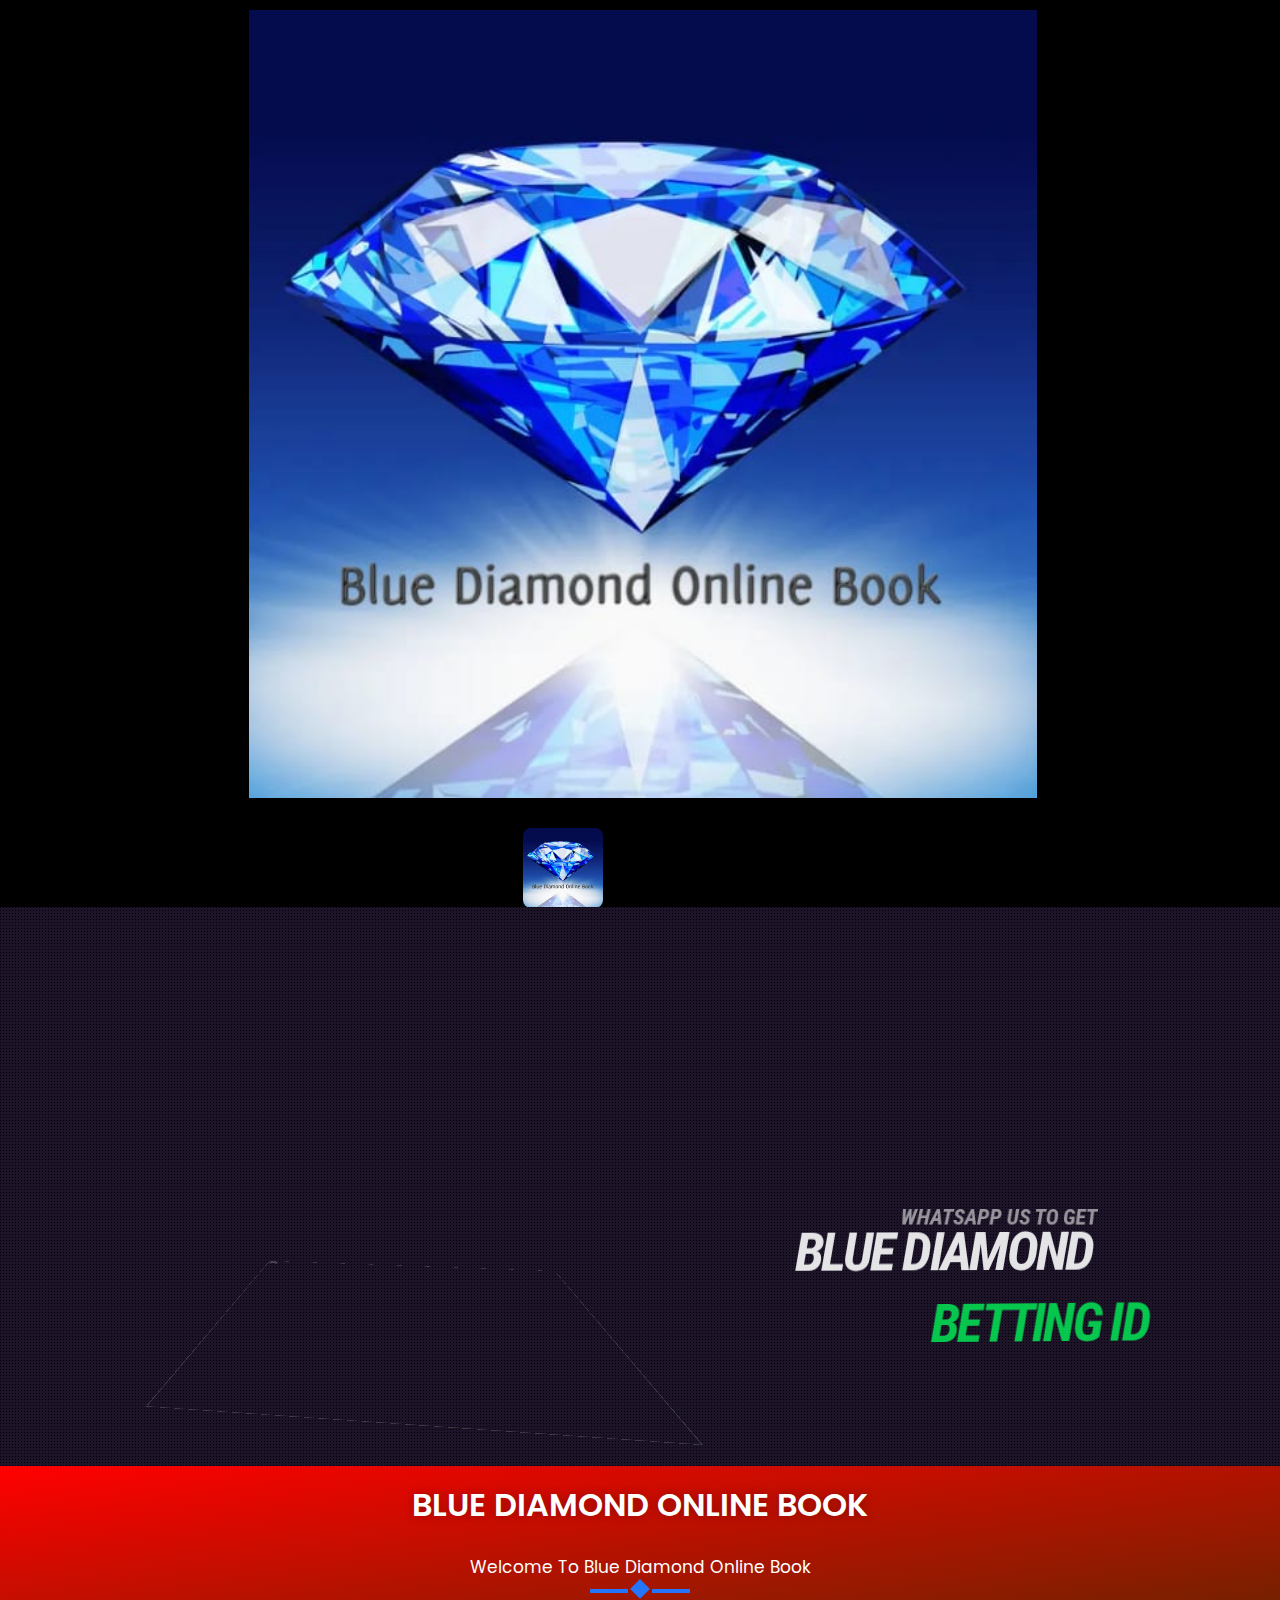
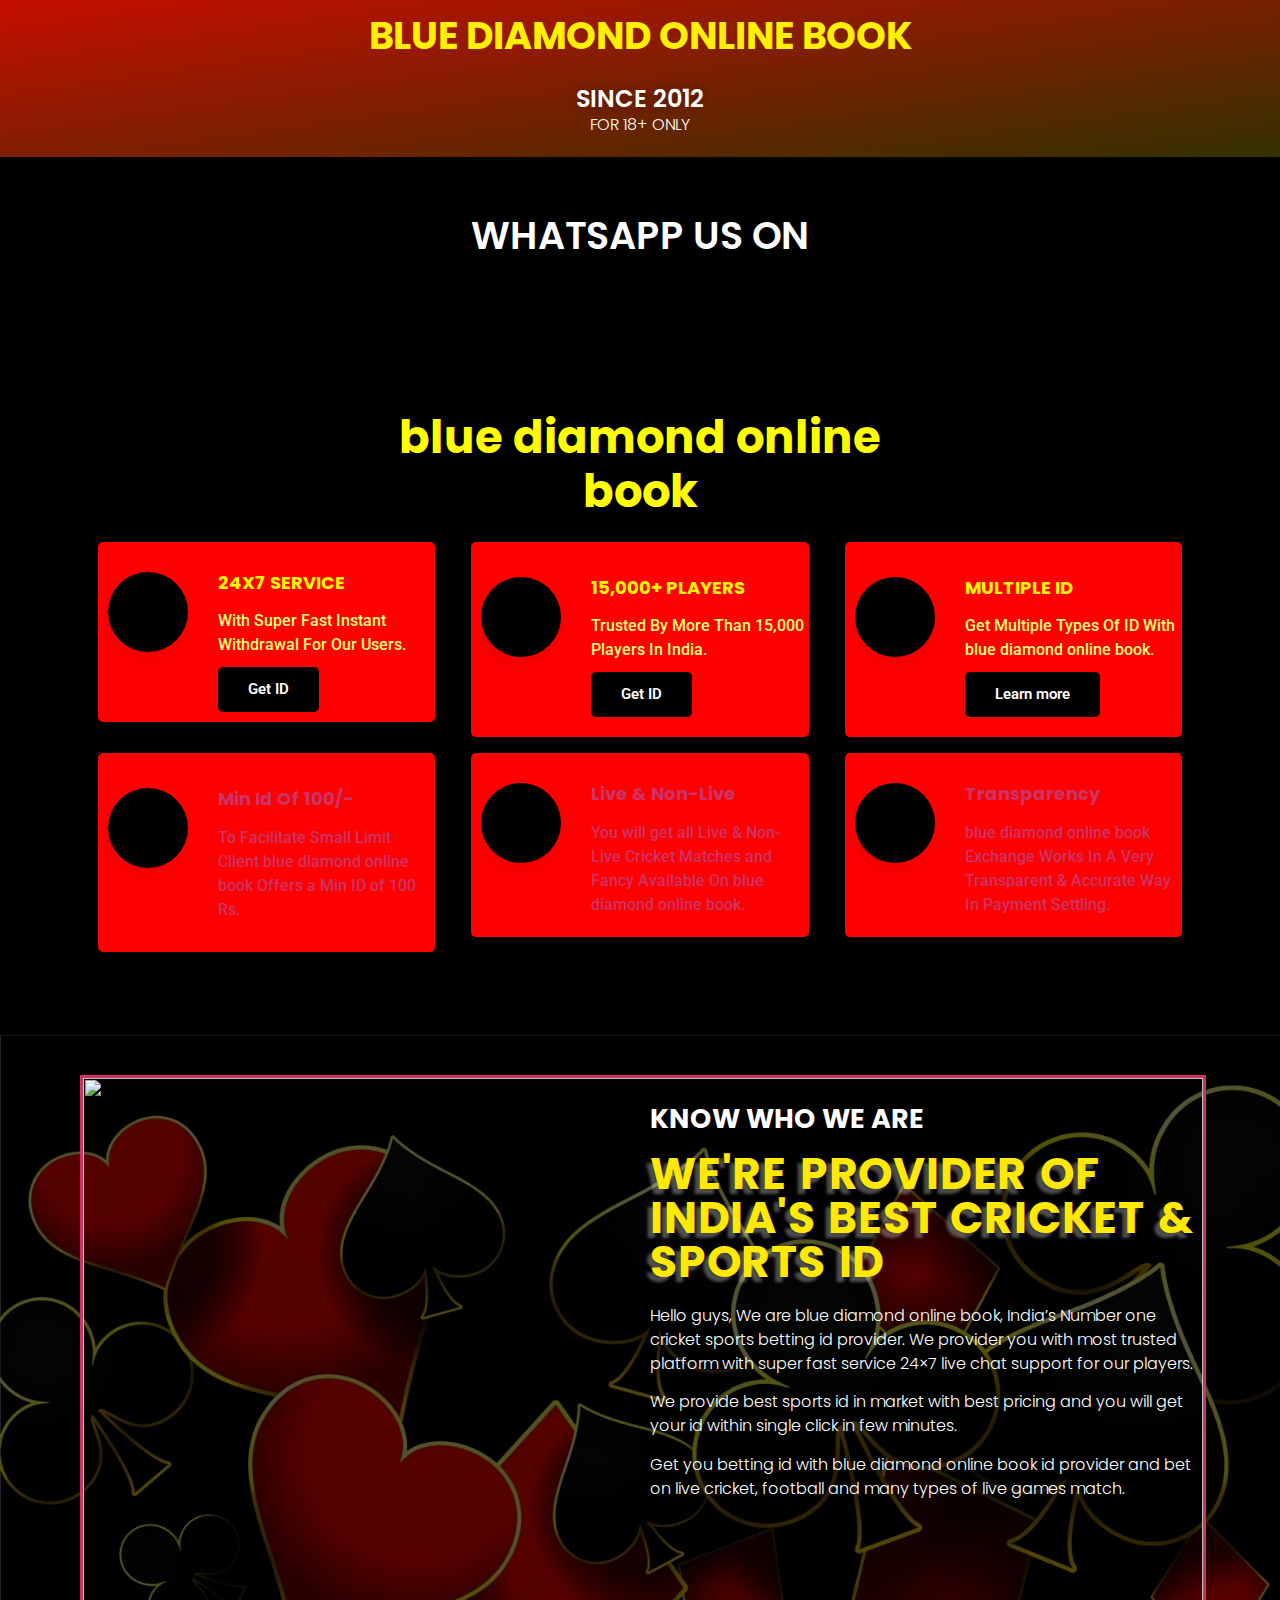
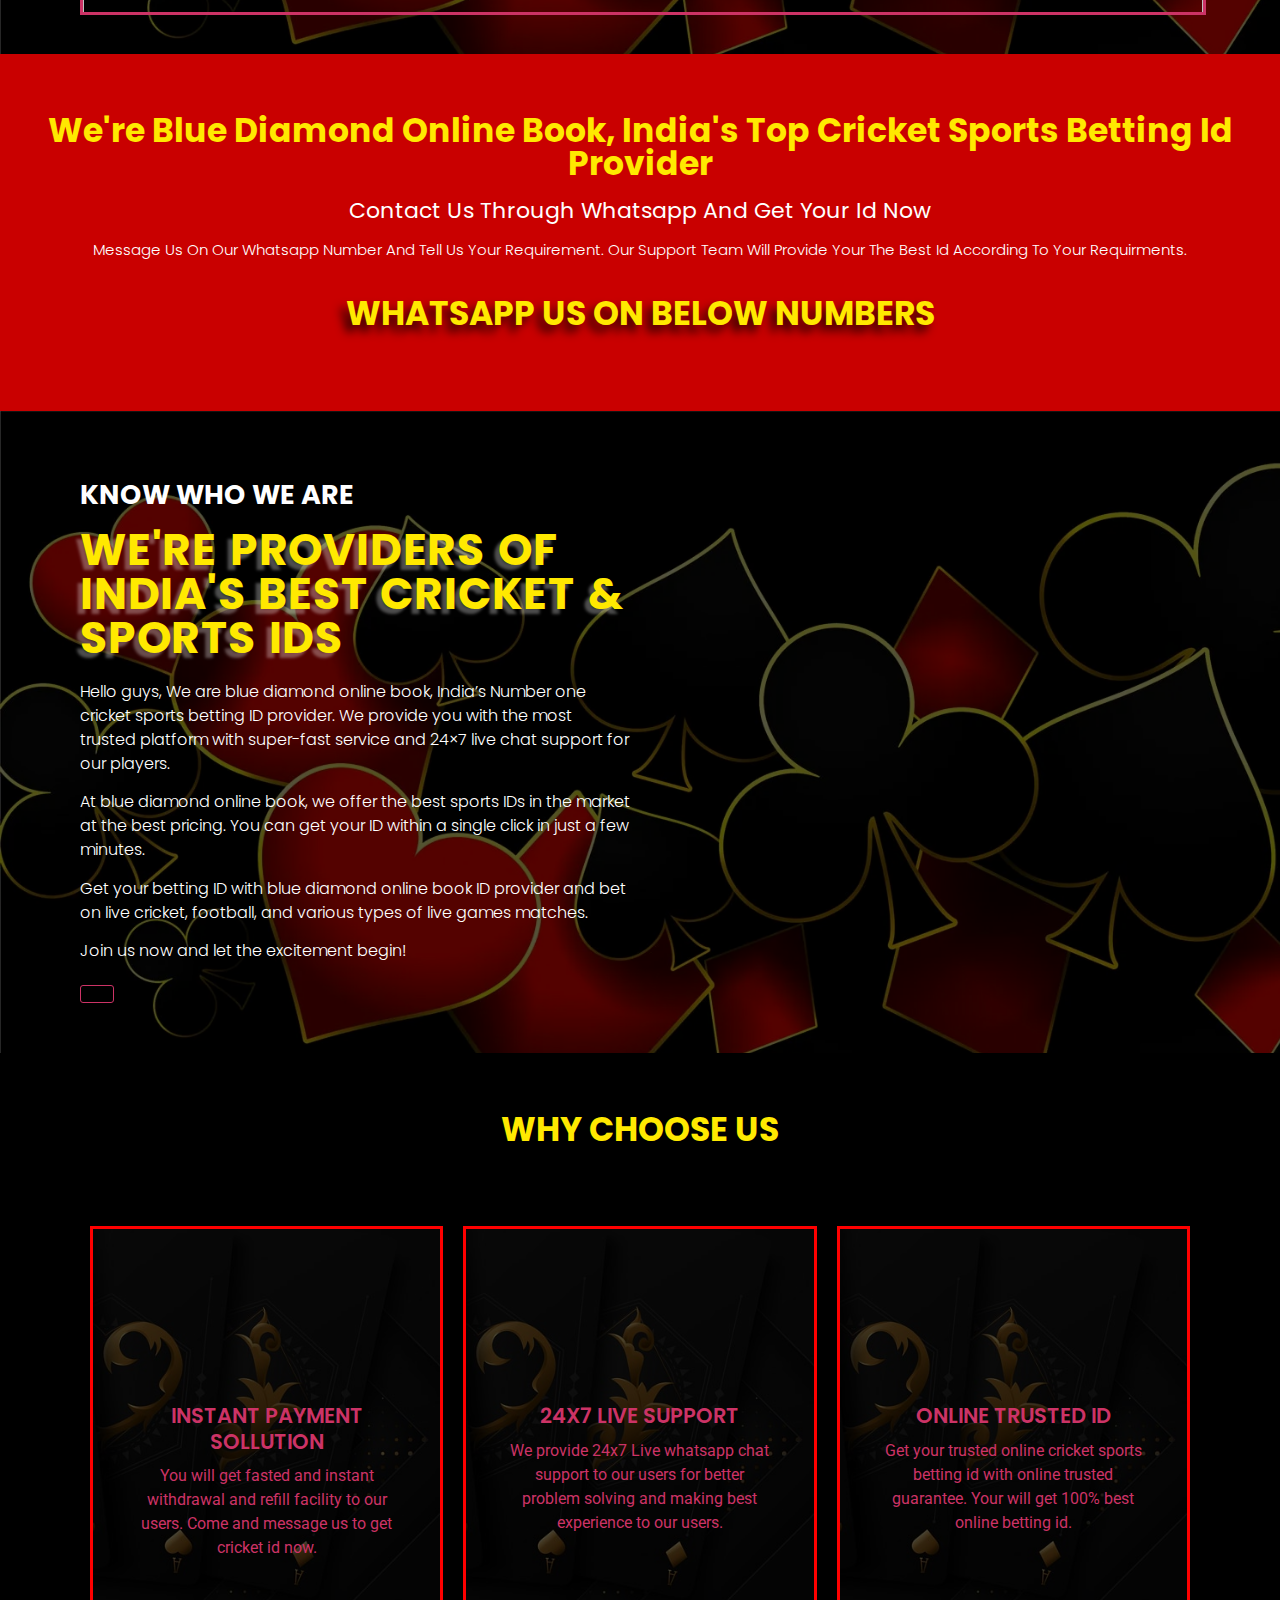
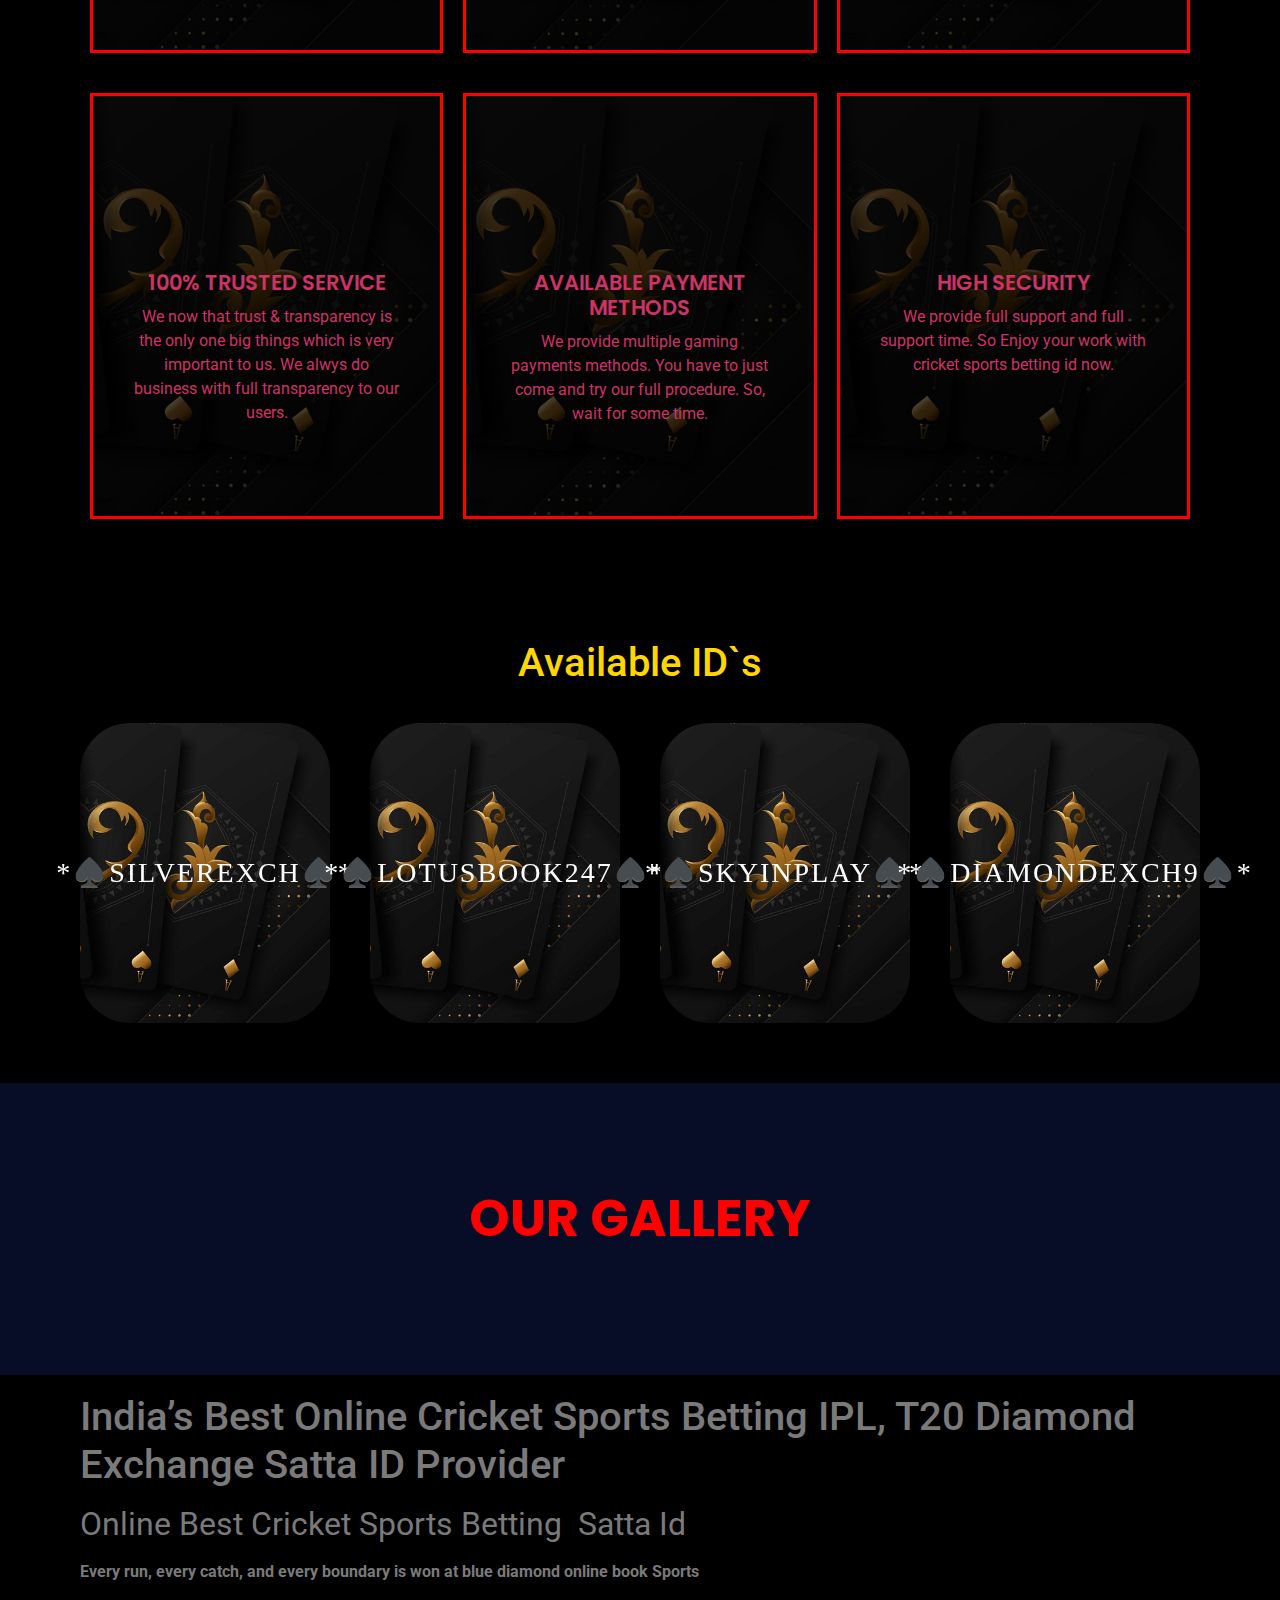
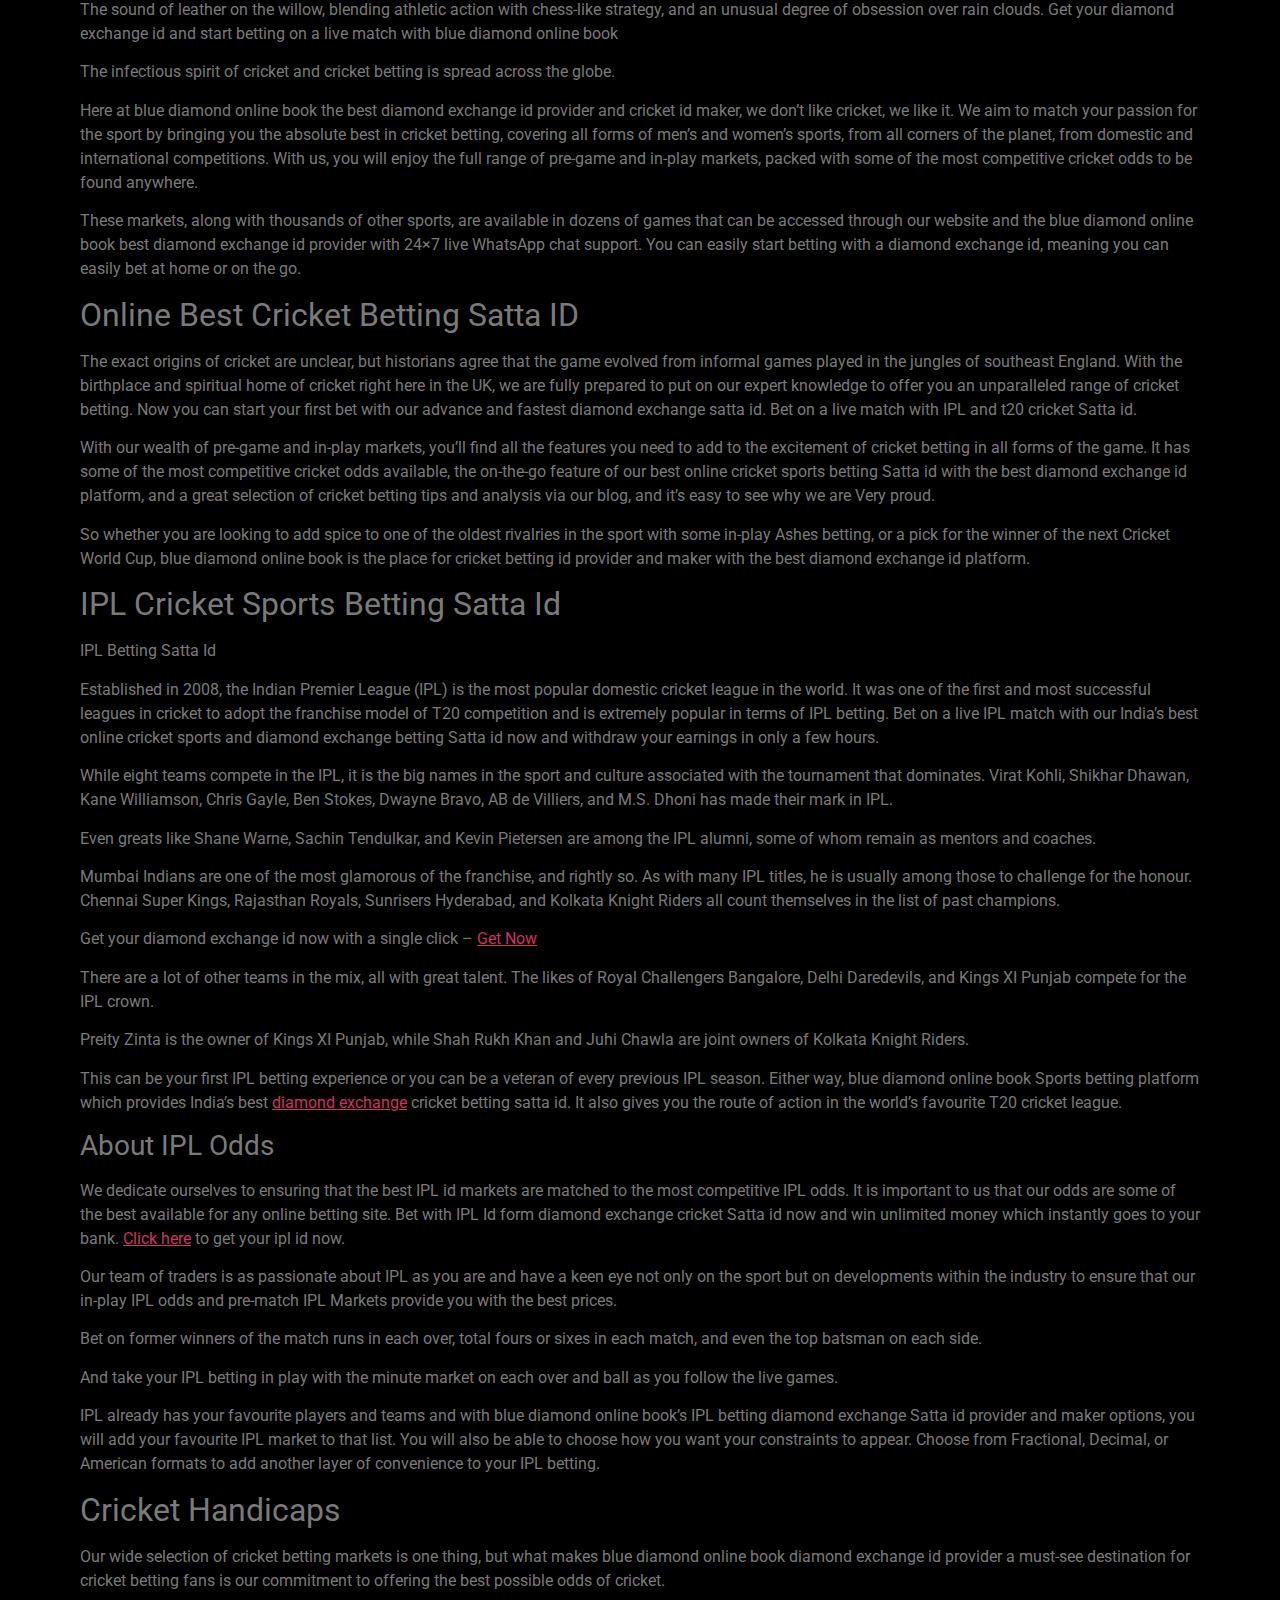
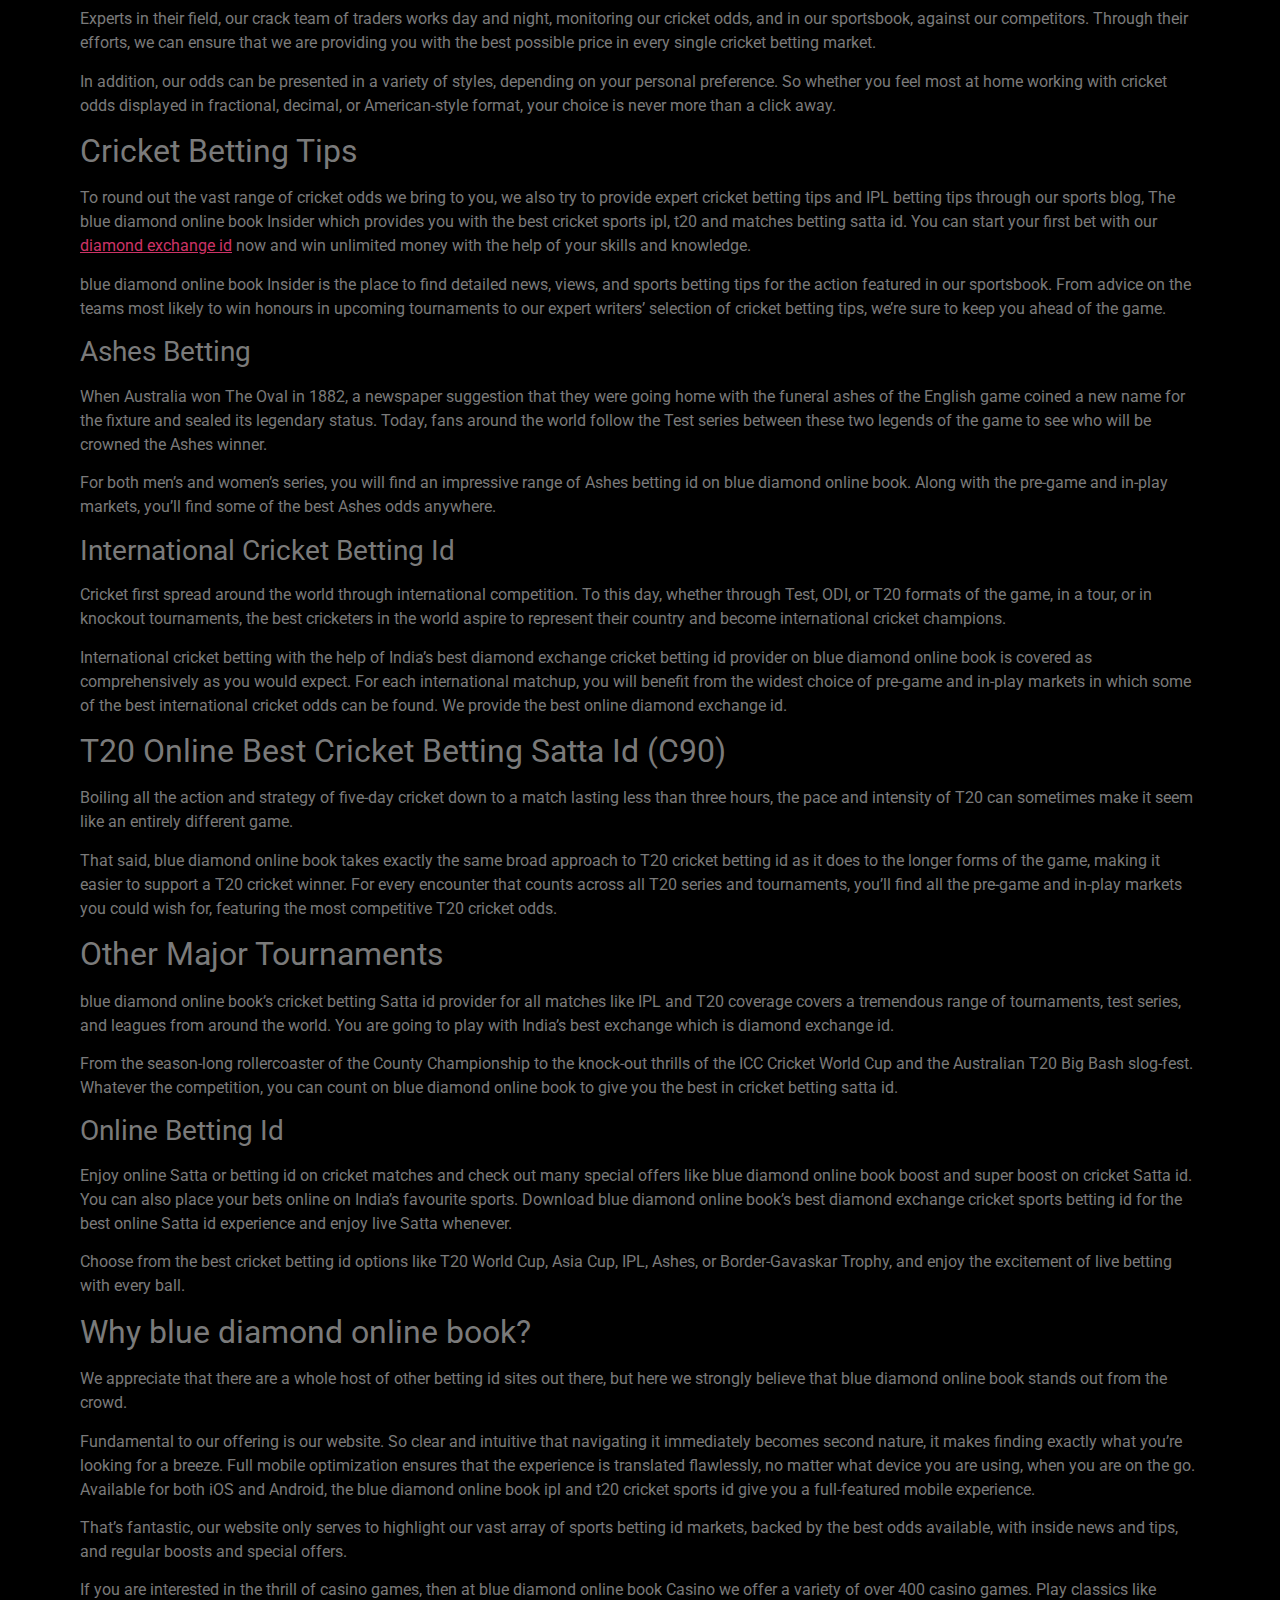
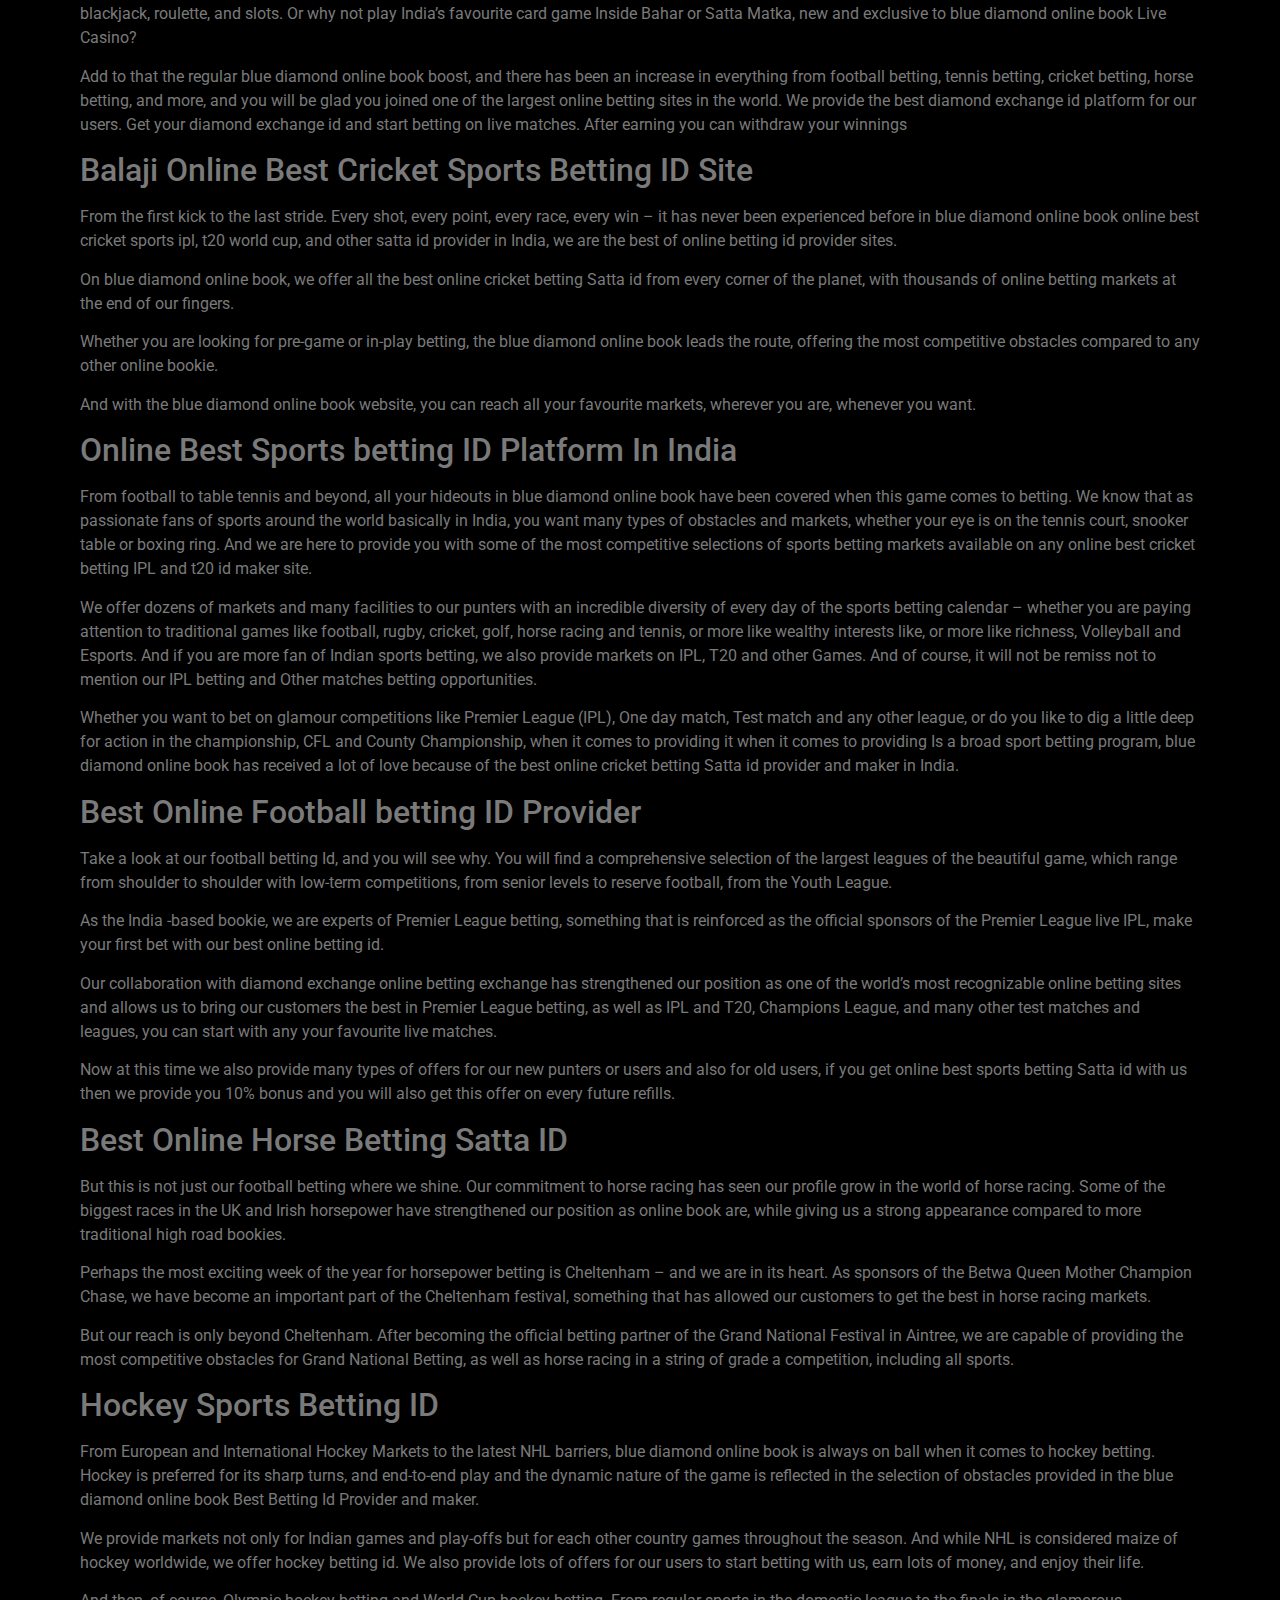
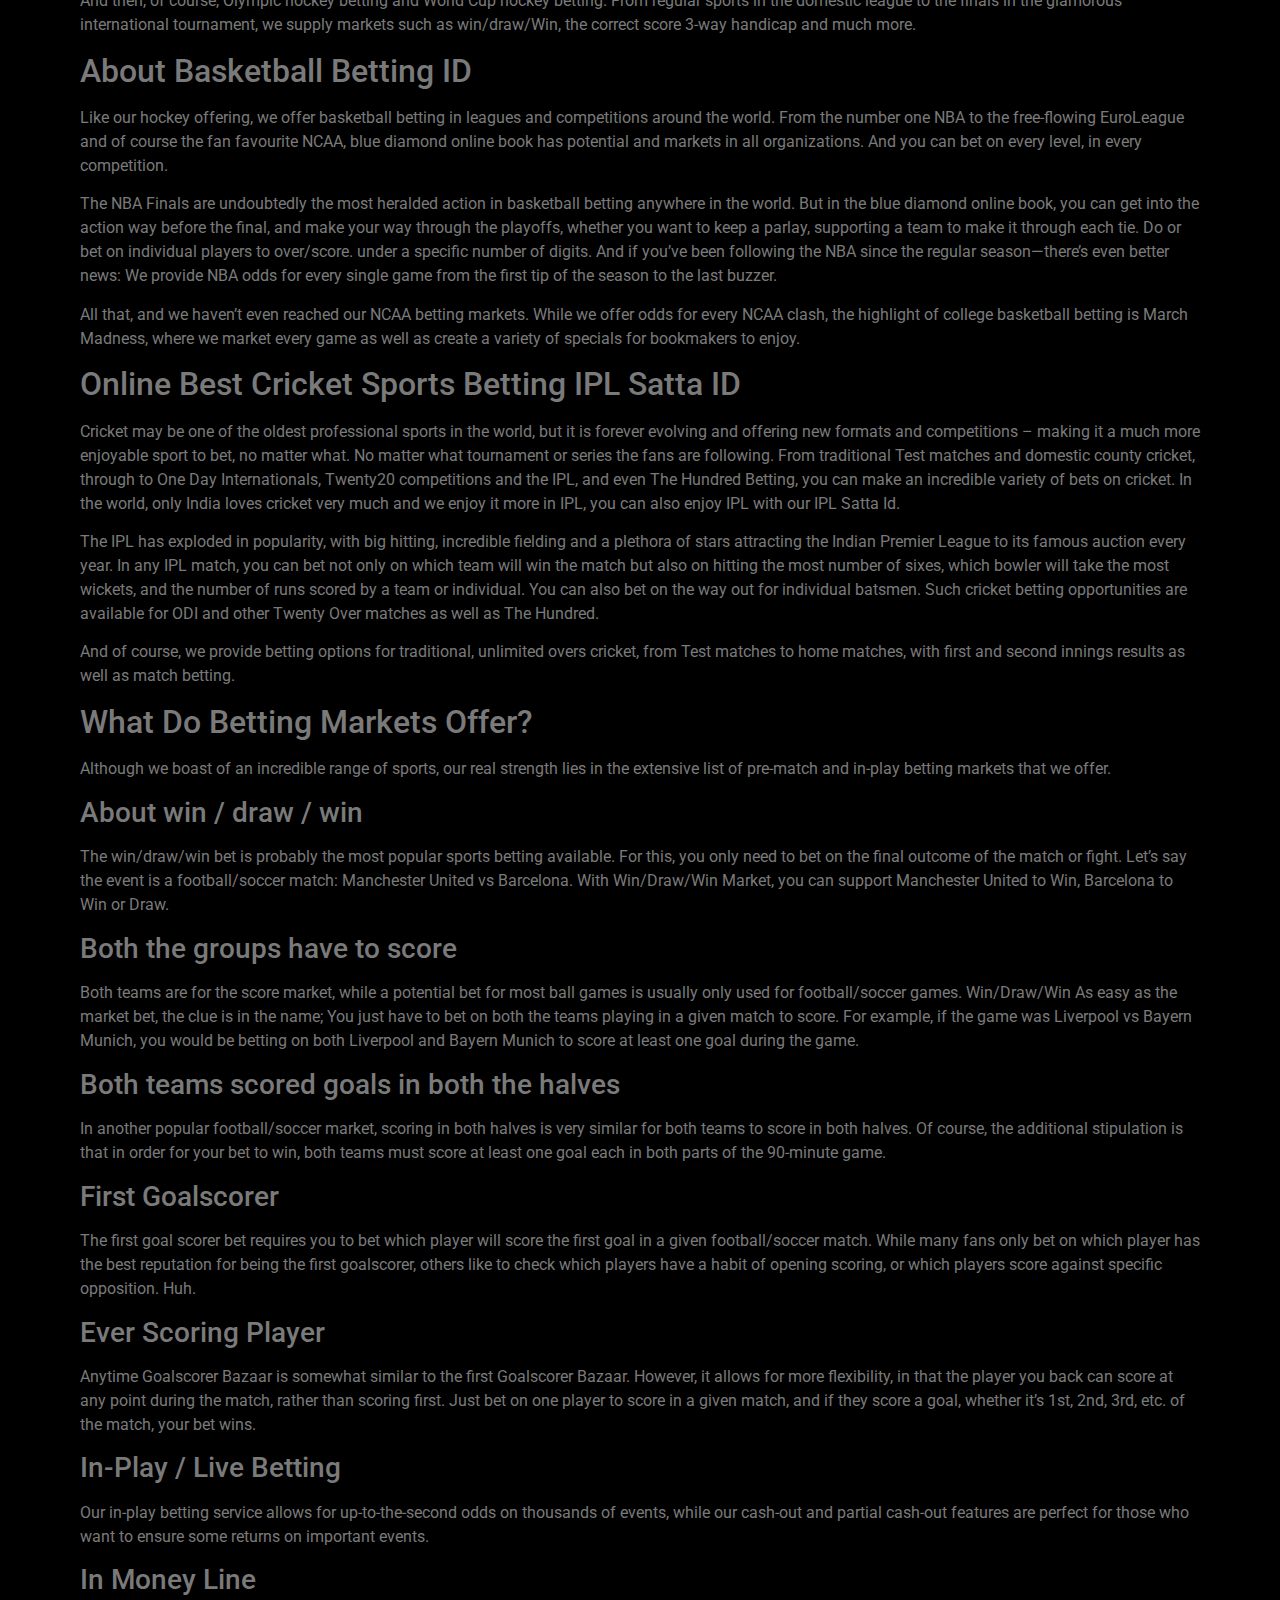
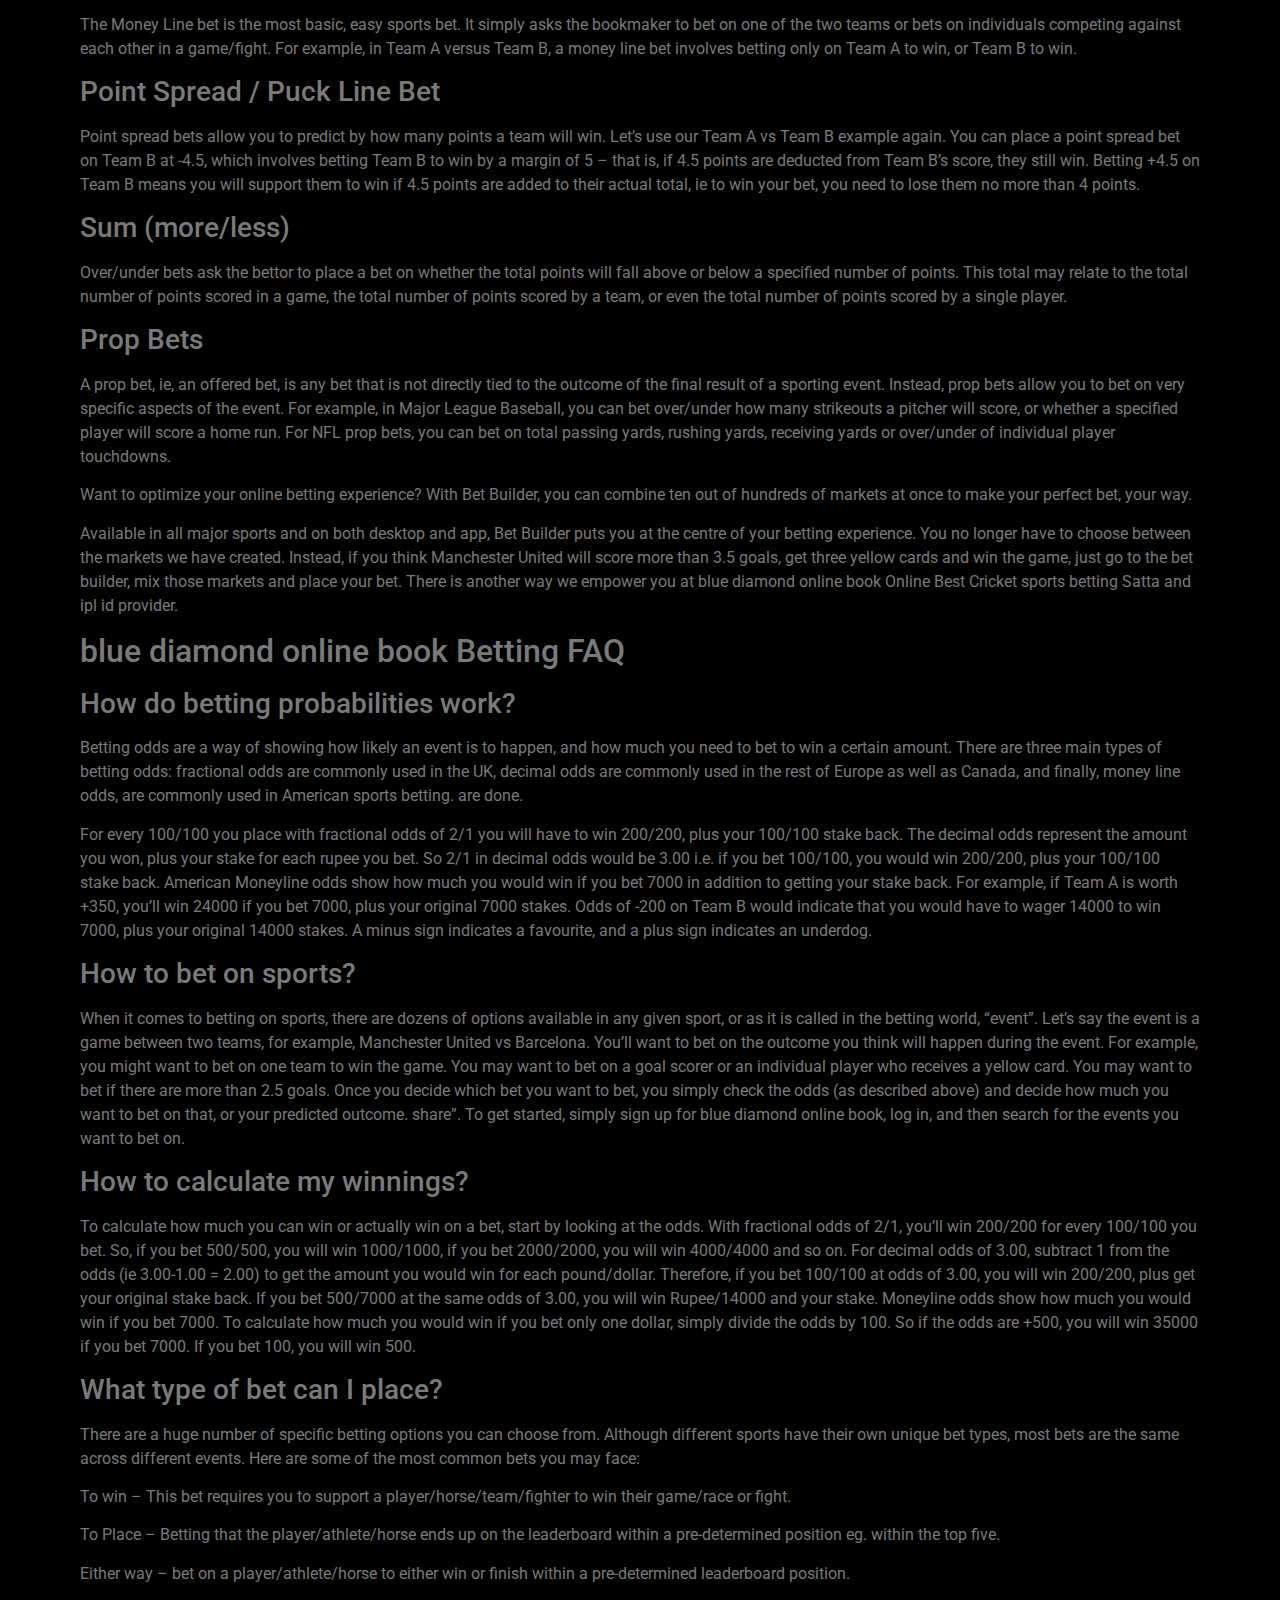
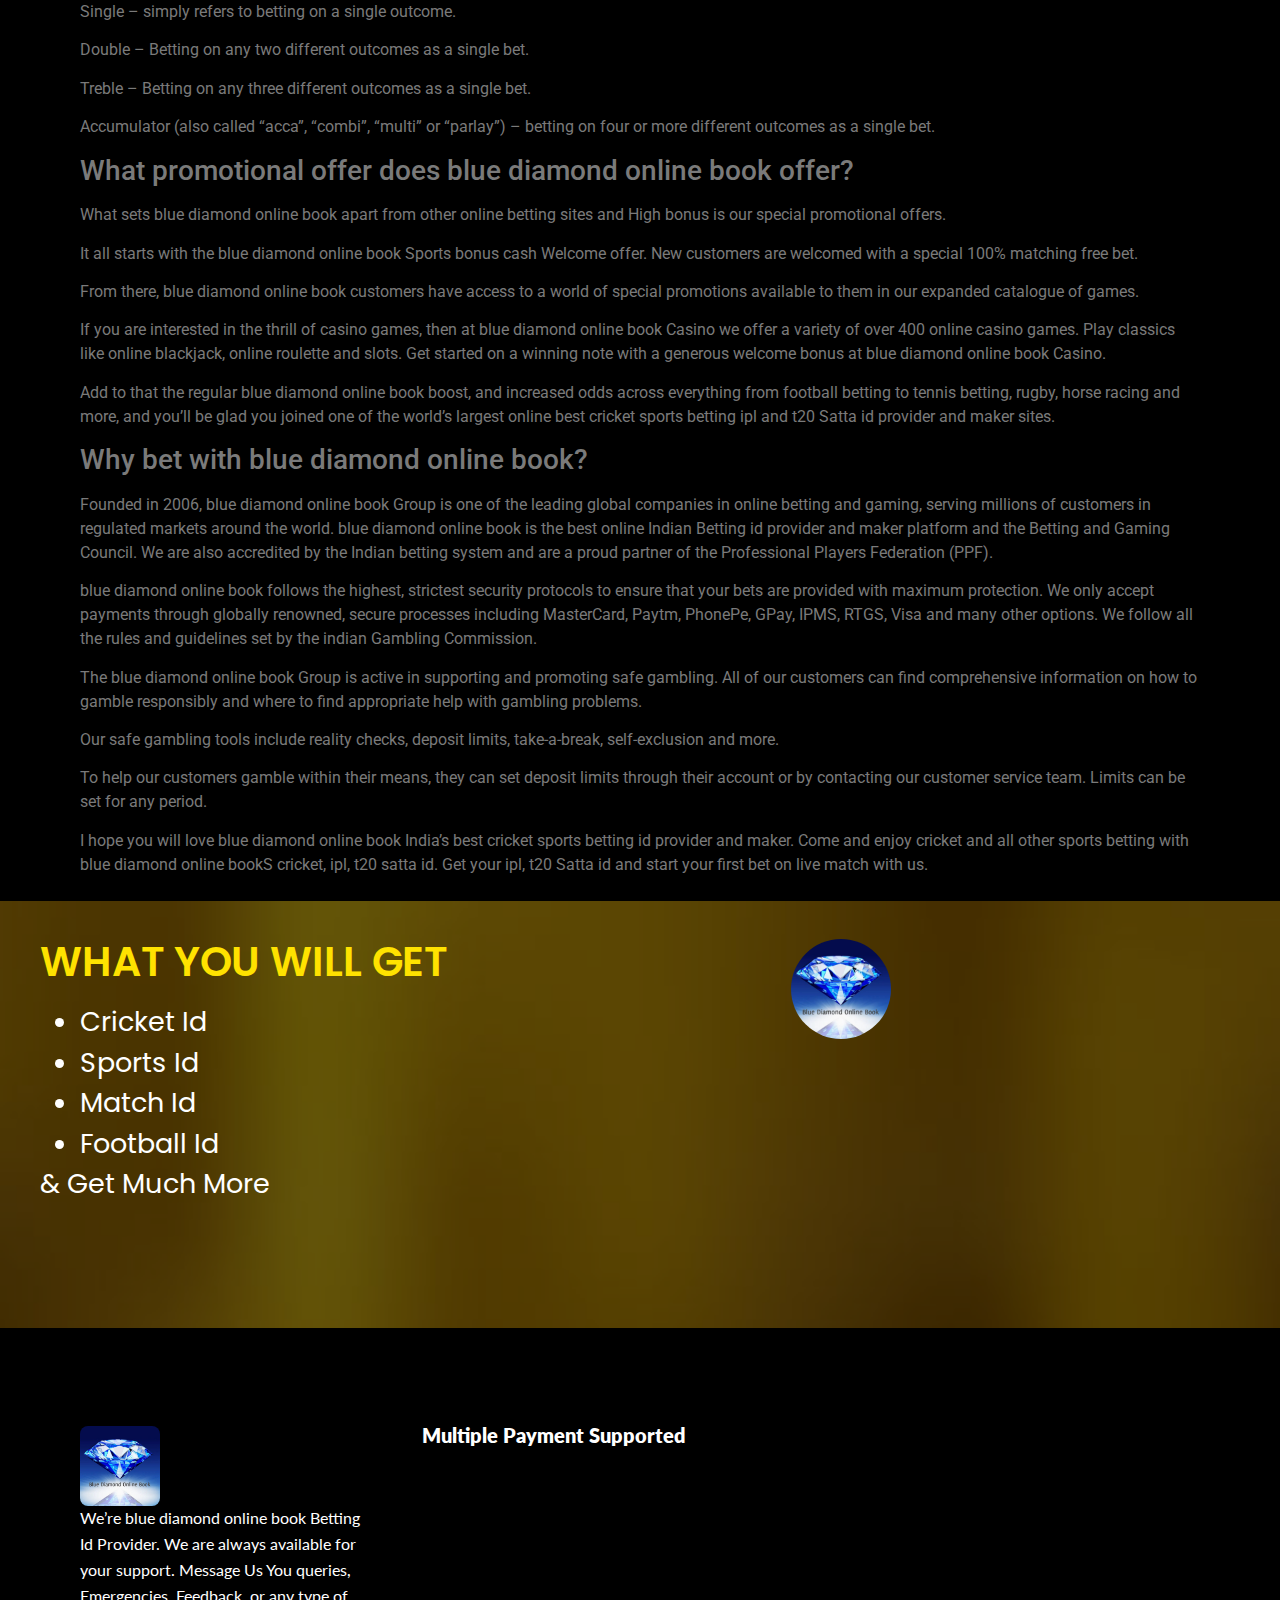
==== index.html @ f8a54c04 "Update index.html" ====
<!DOCTYPE html>
<html lang="en-US">
<head><meta charset="utf-8"><meta name="viewport" content="width=device-width, initial-scale=1.0" /><meta name="robots" content="index, follow, max-image-preview:large, max-snippet:-1, max-video-preview:-1" />
	<title>blue diamond online book</title>
	<meta name="description" content="If you are finding India&#039;s best cricket sports betting id provider, you are at the right place. Just message us on WhatsApp by visiting our website and get your cricket sports id, Ipl Id, T20 id, world cup id and many more. You can start betting with us by messaging us." />
	<link href="index.html" rel="canonical" /><meta property="og:locale" content="en_US" /><meta property="og:type" content="website" /><meta property="og:title" content="Diamond Exchange Cricket Sports Betting Satta Id, IPL, T20 ID Now" /><meta property="og:description" content="If you are finding India&#039;s best cricket sports betting id provider, you are at the right place. Just message us on WhatsApp by visiting our website and get your cricket sports id, Ipl Id, T20 id, world cup id and many more. You can start betting with us by messaging us." /><meta property="og:url" content="index.html" /><meta property="article:modified_time" content="2023-12-16T15:14:20+00:00" /><meta property="og:image" content="wp-content/uploads/2023/10/WOELCUP-1-1024x1024.png" /><meta name="twitter:card" content="summary_large_image" /><script type="application/ld+json" class="yoast-schema-graph">{"@context":"https://schema.org","@graph":[{"@type":"WebPage","@id":"","name":"Diamond Exchange Cricket Sports Betting Satta Id, IPL, T20 ID Now","isPartOf":{"@id":""]}]}</script>
	<link href="http://www.googletagmanager.com/" rel="dns-prefetch" />
	<link href="feed/index.html" rel="alternate" title=" &amp;raquo; Feed" type="application/rss+xml" />
	<link href="comments/feed/index.html" rel="alternate" title=" &amp;raquo; Comments Feed" type="application/rss+xml" /><script>
window._wpemojiSettings = {"baseUrl":"https:\/\/s.w.org\/images\/core\/emoji\/14.0.0\/72x72\/","ext":".png","svgUrl":"https:\/\/s.w.org\/images\/core\/emoji\/14.0.0\/svg\/","svgExt":".svg","source":{"concatemoji":"https:\/\/mohitonlinebetting.com\/wp-includes\/js\/wp-emoji-release.min.js?ver=6.4.2"}};
/*! This file is auto-generated */
!function(i,n){var o,s,e;function c(e){try{var t={supportTests:e,timestamp:(new Date).valueOf()};sessionStorage.setItem(o,JSON.stringify(t))}catch(e){}}function p(e,t,n){e.clearRect(0,0,e.canvas.width,e.canvas.height),e.fillText(t,0,0);var t=new Uint32Array(e.getImageData(0,0,e.canvas.width,e.canvas.height).data),r=(e.clearRect(0,0,e.canvas.width,e.canvas.height),e.fillText(n,0,0),new Uint32Array(e.getImageData(0,0,e.canvas.width,e.canvas.height).data));return t.every(function(e,t){return e===r[t]})}function u(e,t,n){switch(t){case"flag":return n(e,"\ud83c\udff3\ufe0f\u200d\u26a7\ufe0f","\ud83c\udff3\ufe0f\u200b\u26a7\ufe0f")?!1:!n(e,"\ud83c\uddfa\ud83c\uddf3","\ud83c\uddfa\u200b\ud83c\uddf3")&&!n(e,"\ud83c\udff4\udb40\udc67\udb40\udc62\udb40\udc65\udb40\udc6e\udb40\udc67\udb40\udc7f","\ud83c\udff4\u200b\udb40\udc67\u200b\udb40\udc62\u200b\udb40\udc65\u200b\udb40\udc6e\u200b\udb40\udc67\u200b\udb40\udc7f");case"emoji":return!n(e,"\ud83e\udef1\ud83c\udffb\u200d\ud83e\udef2\ud83c\udfff","\ud83e\udef1\ud83c\udffb\u200b\ud83e\udef2\ud83c\udfff")}return!1}function f(e,t,n){var r="undefined"!=typeof WorkerGlobalScope&&self instanceof WorkerGlobalScope?new OffscreenCanvas(300,150):i.createElement("canvas"),a=r.getContext("2d",{willReadFrequently:!0}),o=(a.textBaseline="top",a.font="600 32px Arial",{});return e.forEach(function(e){o[e]=t(a,e,n)}),o}function t(e){var t=i.createElement("script");t.src=e,t.defer=!0,i.head.appendChild(t)}"undefined"!=typeof Promise&&(o="wpEmojiSettingsSupports",s=["flag","emoji"],n.supports={everything:!0,everythingExceptFlag:!0},e=new Promise(function(e){i.addEventListener("DOMContentLoaded",e,{once:!0})}),new Promise(function(t){var n=function(){try{var e=JSON.parse(sessionStorage.getItem(o));if("object"==typeof e&&"number"==typeof e.timestamp&&(new Date).valueOf()<e.timestamp+604800&&"object"==typeof e.supportTests)return e.supportTests}catch(e){}return null}();if(!n){if("undefined"!=typeof Worker&&"undefined"!=typeof OffscreenCanvas&&"undefined"!=typeof URL&&URL.createObjectURL&&"undefined"!=typeof Blob)try{var e="postMessage("+f.toString()+"("+[JSON.stringify(s),u.toString(),p.toString()].join(",")+"));",r=new Blob([e],{type:"text/javascript"}),a=new Worker(URL.createObjectURL(r),{name:"wpTestEmojiSupports"});return void(a.onmessage=function(e){c(n=e.data),a.terminate(),t(n)})}catch(e){}c(n=f(s,u,p))}t(n)}).then(function(e){for(var t in e)n.supports[t]=e[t],n.supports.everything=n.supports.everything&&n.supports[t],"flag"!==t&&(n.supports.everythingExceptFlag=n.supports.everythingExceptFlag&&n.supports[t]);n.supports.everythingExceptFlag=n.supports.everythingExceptFlag&&!n.supports.flag,n.DOMReady=!1,n.readyCallback=function(){n.DOMReady=!0}}).then(function(){return e}).then(function(){var e;n.supports.everything||(n.readyCallback(),(e=n.source||{}).concatemoji?t(e.concatemoji):e.wpemoji&&e.twemoji&&(t(e.twemoji),t(e.wpemoji)))}))}((window,document),window._wpemojiSettings);
</script>
	<link href="wp-content/plugins/elementor/assets/css/frontend-lite.mina1c3.css?ver=3.14.1" id="elementor-frontend-css" media="all" rel="stylesheet" />
	<link href="wp-content/uploads/elementor/css/post-137c905.css?ver=1702739862" id="elementor-post-137-css" media="all" rel="stylesheet" />
	<link href="wp-content/uploads/elementor/css/post-2440427.css?ver=1693199313" id="elementor-post-244-css" media="all" rel="stylesheet" />
	<style id="wp-emoji-styles-inline-css" type="text/css">img.wp-smiley, img.emoji {
		display: inline !important;
		border: none !important;
		box-shadow: none !important;
		height: 1em !important;
		width: 1em !important;
		margin: 0 0.07em !important;
		vertical-align: -0.1em !important;
		background: none !important;
		padding: 0 !important;
	}
	</style>
	<link href="wp-includes/css/dist/block-library/style.min1e39.css?ver=6.4.2" id="wp-block-library-css" media="all" rel="stylesheet" />
	<style id="classic-theme-styles-inline-css" type="text/css">/*! This file is auto-generated */
.wp-block-button__link{color:#fff;background-color:#32373c;border-radius:9999px;box-shadow:none;text-decoration:none;padding:calc(.667em + 2px) calc(1.333em + 2px);font-size:1.125em}.wp-block-file__button{background:#32373c;color:#fff;text-decoration:none}
	</style>
	<style id="global-styles-inline-css" type="text/css">body{--wp--preset--color--black: #000000;--wp--preset--color--cyan-bluish-gray: #abb8c3;--wp--preset--color--white: #ffffff;--wp--preset--color--pale-pink: #f78da7;--wp--preset--color--vivid-red: #cf2e2e;--wp--preset--color--luminous-vivid-orange: #ff6900;--wp--preset--color--luminous-vivid-amber: #fcb900;--wp--preset--color--light-green-cyan: #7bdcb5;--wp--preset--color--vivid-green-cyan: #00d084;--wp--preset--color--pale-cyan-blue: #8ed1fc;--wp--preset--color--vivid-cyan-blue: #0693e3;--wp--preset--color--vivid-purple: #9b51e0;--wp--preset--gradient--vivid-cyan-blue-to-vivid-purple: linear-gradient(135deg,rgba(6,147,227,1) 0%,rgb(155,81,224) 100%);--wp--preset--gradient--light-green-cyan-to-vivid-green-cyan: linear-gradient(135deg,rgb(122,220,180) 0%,rgb(0,208,130) 100%);--wp--preset--gradient--luminous-vivid-amber-to-luminous-vivid-orange: linear-gradient(135deg,rgba(252,185,0,1) 0%,rgba(255,105,0,1) 100%);--wp--preset--gradient--luminous-vivid-orange-to-vivid-red: linear-gradient(135deg,rgba(255,105,0,1) 0%,rgb(207,46,46) 100%);--wp--preset--gradient--very-light-gray-to-cyan-bluish-gray: linear-gradient(135deg,rgb(238,238,238) 0%,rgb(169,184,195) 100%);--wp--preset--gradient--cool-to-warm-spectrum: linear-gradient(135deg,rgb(74,234,220) 0%,rgb(151,120,209) 20%,rgb(207,42,186) 40%,rgb(238,44,130) 60%,rgb(251,105,98) 80%,rgb(254,248,76) 100%);--wp--preset--gradient--blush-light-purple: linear-gradient(135deg,rgb(255,206,236) 0%,rgb(152,150,240) 100%);--wp--preset--gradient--blush-bordeaux: linear-gradient(135deg,rgb(254,205,165) 0%,rgb(254,45,45) 50%,rgb(107,0,62) 100%);--wp--preset--gradient--luminous-dusk: linear-gradient(135deg,rgb(255,203,112) 0%,rgb(199,81,192) 50%,rgb(65,88,208) 100%);--wp--preset--gradient--pale-ocean: linear-gradient(135deg,rgb(255,245,203) 0%,rgb(182,227,212) 50%,rgb(51,167,181) 100%);--wp--preset--gradient--electric-grass: linear-gradient(135deg,rgb(202,248,128) 0%,rgb(113,206,126) 100%);--wp--preset--gradient--midnight: linear-gradient(135deg,rgb(2,3,129) 0%,rgb(40,116,252) 100%);--wp--preset--font-size--small: 13px;--wp--preset--font-size--medium: 20px;--wp--preset--font-size--large: 36px;--wp--preset--font-size--x-large: 42px;--wp--preset--spacing--20: 0.44rem;--wp--preset--spacing--30: 0.67rem;--wp--preset--spacing--40: 1rem;--wp--preset--spacing--50: 1.5rem;--wp--preset--spacing--60: 2.25rem;--wp--preset--spacing--70: 3.38rem;--wp--preset--spacing--80: 5.06rem;--wp--preset--shadow--natural: 6px 6px 9px rgba(0, 0, 0, 0.2);--wp--preset--shadow--deep: 12px 12px 50px rgba(0, 0, 0, 0.4);--wp--preset--shadow--sharp: 6px 6px 0px rgba(0, 0, 0, 0.2);--wp--preset--shadow--outlined: 6px 6px 0px -3px rgba(255, 255, 255, 1), 6px 6px rgba(0, 0, 0, 1);--wp--preset--shadow--crisp: 6px 6px 0px rgba(0, 0, 0, 1);}:where(.is-layout-flex){gap: 0.5em;}:where(.is-layout-grid){gap: 0.5em;}body .is-layout-flow > .alignleft{float: left;margin-inline-start: 0;margin-inline-end: 2em;}body .is-layout-flow > .alignright{float: right;margin-inline-start: 2em;margin-inline-end: 0;}body .is-layout-flow > .aligncenter{margin-left: auto !important;margin-right: auto !important;}body .is-layout-constrained > .alignleft{float: left;margin-inline-start: 0;margin-inline-end: 2em;}body .is-layout-constrained > .alignright{float: right;margin-inline-start: 2em;margin-inline-end: 0;}body .is-layout-constrained > .aligncenter{margin-left: auto !important;margin-right: auto !important;}body .is-layout-constrained > :where(:not(.alignleft):not(.alignright):not(.alignfull)){max-width: var(--wp--style--global--content-size);margin-left: auto !important;margin-right: auto !important;}body .is-layout-constrained > .alignwide{max-width: var(--wp--style--global--wide-size);}body .is-layout-flex{display: flex;}body .is-layout-flex{flex-wrap: wrap;align-items: center;}body .is-layout-flex > *{margin: 0;}body .is-layout-grid{display: grid;}body .is-layout-grid > *{margin: 0;}:where(.wp-block-columns.is-layout-flex){gap: 2em;}:where(.wp-block-columns.is-layout-grid){gap: 2em;}:where(.wp-block-post-template.is-layout-flex){gap: 1.25em;}:where(.wp-block-post-template.is-layout-grid){gap: 1.25em;}.has-black-color{color: var(--wp--preset--color--black) !important;}.has-cyan-bluish-gray-color{color: var(--wp--preset--color--cyan-bluish-gray) !important;}.has-white-color{color: var(--wp--preset--color--white) !important;}.has-pale-pink-color{color: var(--wp--preset--color--pale-pink) !important;}.has-vivid-red-color{color: var(--wp--preset--color--vivid-red) !important;}.has-luminous-vivid-orange-color{color: var(--wp--preset--color--luminous-vivid-orange) !important;}.has-luminous-vivid-amber-color{color: var(--wp--preset--color--luminous-vivid-amber) !important;}.has-light-green-cyan-color{color: var(--wp--preset--color--light-green-cyan) !important;}.has-vivid-green-cyan-color{color: var(--wp--preset--color--vivid-green-cyan) !important;}.has-pale-cyan-blue-color{color: var(--wp--preset--color--pale-cyan-blue) !important;}.has-vivid-cyan-blue-color{color: var(--wp--preset--color--vivid-cyan-blue) !important;}.has-vivid-purple-color{color: var(--wp--preset--color--vivid-purple) !important;}.has-black-background-color{background-color: var(--wp--preset--color--black) !important;}.has-cyan-bluish-gray-background-color{background-color: var(--wp--preset--color--cyan-bluish-gray) !important;}.has-white-background-color{background-color: var(--wp--preset--color--white) !important;}.has-pale-pink-background-color{background-color: var(--wp--preset--color--pale-pink) !important;}.has-vivid-red-background-color{background-color: var(--wp--preset--color--vivid-red) !important;}.has-luminous-vivid-orange-background-color{background-color: var(--wp--preset--color--luminous-vivid-orange) !important;}.has-luminous-vivid-amber-background-color{background-color: var(--wp--preset--color--luminous-vivid-amber) !important;}.has-light-green-cyan-background-color{background-color: var(--wp--preset--color--light-green-cyan) !important;}.has-vivid-green-cyan-background-color{background-color: var(--wp--preset--color--vivid-green-cyan) !important;}.has-pale-cyan-blue-background-color{background-color: var(--wp--preset--color--pale-cyan-blue) !important;}.has-vivid-cyan-blue-background-color{background-color: var(--wp--preset--color--vivid-cyan-blue) !important;}.has-vivid-purple-background-color{background-color: var(--wp--preset--color--vivid-purple) !important;}.has-black-border-color{border-color: var(--wp--preset--color--black) !important;}.has-cyan-bluish-gray-border-color{border-color: var(--wp--preset--color--cyan-bluish-gray) !important;}.has-white-border-color{border-color: var(--wp--preset--color--white) !important;}.has-pale-pink-border-color{border-color: var(--wp--preset--color--pale-pink) !important;}.has-vivid-red-border-color{border-color: var(--wp--preset--color--vivid-red) !important;}.has-luminous-vivid-orange-border-color{border-color: var(--wp--preset--color--luminous-vivid-orange) !important;}.has-luminous-vivid-amber-border-color{border-color: var(--wp--preset--color--luminous-vivid-amber) !important;}.has-light-green-cyan-border-color{border-color: var(--wp--preset--color--light-green-cyan) !important;}.has-vivid-green-cyan-border-color{border-color: var(--wp--preset--color--vivid-green-cyan) !important;}.has-pale-cyan-blue-border-color{border-color: var(--wp--preset--color--pale-cyan-blue) !important;}.has-vivid-cyan-blue-border-color{border-color: var(--wp--preset--color--vivid-cyan-blue) !important;}.has-vivid-purple-border-color{border-color: var(--wp--preset--color--vivid-purple) !important;}.has-vivid-cyan-blue-to-vivid-purple-gradient-background{background: var(--wp--preset--gradient--vivid-cyan-blue-to-vivid-purple) !important;}.has-light-green-cyan-to-vivid-green-cyan-gradient-background{background: var(--wp--preset--gradient--light-green-cyan-to-vivid-green-cyan) !important;}.has-luminous-vivid-amber-to-luminous-vivid-orange-gradient-background{background: var(--wp--preset--gradient--luminous-vivid-amber-to-luminous-vivid-orange) !important;}.has-luminous-vivid-orange-to-vivid-red-gradient-background{background: var(--wp--preset--gradient--luminous-vivid-orange-to-vivid-red) !important;}.has-very-light-gray-to-cyan-bluish-gray-gradient-background{background: var(--wp--preset--gradient--very-light-gray-to-cyan-bluish-gray) !important;}.has-cool-to-warm-spectrum-gradient-background{background: var(--wp--preset--gradient--cool-to-warm-spectrum) !important;}.has-blush-light-purple-gradient-background{background: var(--wp--preset--gradient--blush-light-purple) !important;}.has-blush-bordeaux-gradient-background{background: var(--wp--preset--gradient--blush-bordeaux) !important;}.has-luminous-dusk-gradient-background{background: var(--wp--preset--gradient--luminous-dusk) !important;}.has-pale-ocean-gradient-background{background: var(--wp--preset--gradient--pale-ocean) !important;}.has-electric-grass-gradient-background{background: var(--wp--preset--gradient--electric-grass) !important;}.has-midnight-gradient-background{background: var(--wp--preset--gradient--midnight) !important;}.has-small-font-size{font-size: var(--wp--preset--font-size--small) !important;}.has-medium-font-size{font-size: var(--wp--preset--font-size--medium) !important;}.has-large-font-size{font-size: var(--wp--preset--font-size--large) !important;}.has-x-large-font-size{font-size: var(--wp--preset--font-size--x-large) !important;}
.wp-block-navigation a:where(:not(.wp-element-button)){color: inherit;}
:where(.wp-block-post-template.is-layout-flex){gap: 1.25em;}:where(.wp-block-post-template.is-layout-grid){gap: 1.25em;}
:where(.wp-block-columns.is-layout-flex){gap: 2em;}:where(.wp-block-columns.is-layout-grid){gap: 2em;}
.wp-block-pullquote{font-size: 1.5em;line-height: 1.6;}
	</style>
	<link href="wp-content/themes/hello-elementor/style.minc141.css?ver=2.6.1" id="hello-elementor-css" media="all" rel="stylesheet" />
	<link href="wp-content/themes/hello-elementor/theme.minc141.css?ver=2.6.1" id="hello-elementor-theme-style-css" media="all" rel="stylesheet" />
	<link href="wp-content/uploads/elementor/css/post-63b6a.css?ver=1690199825" id="elementor-post-6-css" media="all" rel="stylesheet" />
	<link href="wp-content/plugins/elementskit-lite/modules/elementskit-icon-pack/assets/css/ekiticons5b0a.css?ver=2.9.0" id="elementor-icons-ekiticons-css" media="all" rel="stylesheet" />
	<link href="wp-content/plugins/elementor/assets/lib/eicons/css/elementor-icons.minfc13.css?ver=5.20.0" id="elementor-icons-css" media="all" rel="stylesheet" />
	<link href="wp-content/plugins/elementor/assets/lib/swiper/css/swiper.min48f5.css?ver=5.3.6" id="swiper-css" media="all" rel="stylesheet" />
	<link href="wp-content/plugins/elementor-pro/assets/css/frontend-lite.minf3df.css?ver=3.7.2" id="elementor-pro-css" media="all" rel="stylesheet" />
	<link href="wp-content/uploads/elementor/css/global3b6a.css?ver=1690199825" id="elementor-global-css" media="all" rel="stylesheet" />
	<link href="wp-content/uploads/elementor/css/post-90ee4.css?ver=1702739677" id="elementor-post-9-css" media="all" rel="stylesheet" />
	<link href="wp-content/plugins/elementskit-lite/widgets/init/assets/css/widget-styles5b0a.css?ver=2.9.0" id="ekit-widget-styles-css" media="all" rel="stylesheet" />
	<link href="wp-content/plugins/elementskit/widgets/init/assets/css/widget-styles-pro91ac.css?ver=2.6.8" id="ekit-widget-styles-pro-css" media="all" rel="stylesheet" />
	<link href="wp-content/plugins/elementskit-lite/widgets/init/assets/css/responsive5b0a.css?ver=2.9.0" id="ekit-responsive-css" media="all" rel="stylesheet" />
	<link href="https://fonts.googleapis.com/css?family=Poppins%3A100%2C100italic%2C200%2C200italic%2C300%2C300italic%2C400%2C400italic%2C500%2C500italic%2C600%2C600italic%2C700%2C700italic%2C800%2C800italic%2C900%2C900italic%7CLato%3A100%2C100italic%2C200%2C200italic%2C300%2C300italic%2C400%2C400italic%2C500%2C500italic%2C600%2C600italic%2C700%2C700italic%2C800%2C800italic%2C900%2C900italic%7CRoboto%3A100%2C100italic%2C200%2C200italic%2C300%2C300italic%2C400%2C400italic%2C500%2C500italic%2C600%2C600italic%2C700%2C700italic%2C800%2C800italic%2C900%2C900italic%7CRoboto+Slab%3A100%2C100italic%2C200%2C200italic%2C300%2C300italic%2C400%2C400italic%2C500%2C500italic%2C600%2C600italic%2C700%2C700italic%2C800%2C800italic%2C900%2C900italic&amp;display=auto&amp;ver=6.4.2" id="google-fonts-1-css" media="all" rel="stylesheet" />
	<link href="wp-content/plugins/elementor/assets/lib/font-awesome/css/fontawesome.min52d5.css?ver=5.15.3" id="elementor-icons-shared-0-css" media="all" rel="stylesheet" />
	<link href="wp-content/plugins/elementor/assets/lib/font-awesome/css/solid.min52d5.css?ver=5.15.3" id="elementor-icons-fa-solid-css" media="all" rel="stylesheet" />
	<link href="wp-content/plugins/elementor/assets/lib/font-awesome/css/brands.min52d5.css?ver=5.15.3" id="elementor-icons-fa-brands-css" media="all" rel="stylesheet" />
	<link href="wp-content/plugins/elementor/assets/lib/font-awesome/css/regular.min52d5.css?ver=5.15.3" id="elementor-icons-fa-regular-css" media="all" rel="stylesheet" />
	<link crossorigin="" href="https://fonts.gstatic.com/" rel="preconnect" /><script src="wp-includes/js/jquery/jquery.minf43b.js?ver=3.7.1" id="jquery-core-js"></script><script src="wp-includes/js/jquery/jquery-migrate.min5589.js?ver=3.4.1" id="jquery-migrate-js"></script><script src="https://www.googletagmanager.com/gtag/js?id=UA-243812524-1" id="google_gtagjs-js" async></script><script id="google_gtagjs-js-after">
window.dataLayer = window.dataLayer || [];function gtag(){dataLayer.push(arguments);}
gtag('set', 'linker', {"domains":["mohitonlinebetting.com"]} );
gtag("js", new Date());
gtag("set", "developer_id.dZTNiMT", true);
gtag("config", "UA-243812524-1", {"anonymize_ip":true});
gtag("config", "G-J4C0Q9B6Y9");
</script>
	<style type="text/css">.availablesite{
		display: flex;
		justify-content: center;
	}
		
		  .card {
      width: 250px;
      height: 300px;
      perspective: 1000px;
      margin: 20px;
      float: left;
    }

    .card-inner {
      width: 100%;
      height: 100%;
      transform-style: preserve-3d;
      transition: transform 0.5s;
    }

    .card:hover .card-inner {
      transform: rotateY(180deg);
    } 

    .card-face {
	
      width: 100%;
      height: 100%;
      position: absolute;
      backface-visibility: hidden;
      display: flex;
      justify-content: center;
      align-items: center;
      font-size: 22px;
	  border-radius: 50px 50px 50px 50px;
      
	 
    }

    .front {
		background-image:url("images/hskhfsd.jpg");
		background-size: cover;
      background-repeat: no-repeat;
		font-family: fantasy;
	  letter-spacing: 2px;
	  font-size: 28px;
      color: white;
     
    }

    .back {
		background-image: url("images/f.jpg");
		background-size: cover;
      background-repeat: no-repeat;
      
      transform: rotateY(180deg);
      display: flex;
      flex-direction: column;
      align-items: center;
      padding: 20px;
      box-sizing: border-box;
	  letter-spacing: 1px;
	  font-family: Monospace;
	  color: white;
    }
	.back a {
		text-decoration: none;
		
		color: white;
	}
	@media screen and (max-width:600px) {
		.availablesite{
			flex-direction: column;
			margin: auto;
		}
		.back{
			font-size:22px;
		}
		
	}
	@media screen and (max-width:792px) {
		.back{
			letter-spacing: 1px;
			font-size: 18px;
		}
		
	}
	</style>
	<link href="wp-json/index.html" rel="https://api.w.org/" />
	<link href="wp-json/wp/v2/pages/9.json" rel="alternate" type="application/json" />
	<link href="xmlrpc0db0.php?rsd" rel="EditURI" title="RSD" type="application/rsd+xml" /><meta name="generator" content="WordPress 6.4.2" />
	<link href="index.html" rel="shortlink" />
	<link href="wp-json/oembed/1.0/embed04c9.json?url=https%3A%2F%2Fmohitonlinebetting.com%2F" rel="alternate" type="application/json+oembed" />
	<link href="wp-json/oembed/1.0/embedba65?url=https%3A%2F%2Fmohitonlinebetting.com%2F&amp;format=xml" rel="alternate" type="text/xml+oembed" /><meta name="generator" content="Site Kit by Google 1.105.0" /><meta name="generator" content="Elementor 3.14.1; features: e_dom_optimization, e_optimized_assets_loading, e_optimized_css_loading, a11y_improvements, additional_custom_breakpoints; settings: css_print_method-external, google_font-enabled, font_display-auto"><meta name="generator" content="Powered by Slider Revolution 6.5.19 - responsive, Mobile-Friendly Slider Plugin for WordPress with comfortable drag and drop interface." />
	<link href="images/fav.png" rel="icon" sizes="32x32" />
	<link href="images/fav.png" rel="icon" sizes="192x192" /><script>function setREVStartSize(e){
			//window.requestAnimationFrame(function() {
				window.RSIW = window.RSIW===undefined ? window.innerWidth : window.RSIW;
				window.RSIH = window.RSIH===undefined ? window.innerHeight : window.RSIH;
				try {
					var pw = document.getElementById(e.c).parentNode.offsetWidth,
						newh;
					pw = pw===0 || isNaN(pw) ? window.RSIW : pw;
					e.tabw = e.tabw===undefined ? 0 : parseInt(e.tabw);
					e.thumbw = e.thumbw===undefined ? 0 : parseInt(e.thumbw);
					e.tabh = e.tabh===undefined ? 0 : parseInt(e.tabh);
					e.thumbh = e.thumbh===undefined ? 0 : parseInt(e.thumbh);
					e.tabhide = e.tabhide===undefined ? 0 : parseInt(e.tabhide);
					e.thumbhide = e.thumbhide===undefined ? 0 : parseInt(e.thumbhide);
					e.mh = e.mh===undefined || e.mh=="" || e.mh==="auto" ? 0 : parseInt(e.mh,0);
					if(e.layout==="fullscreen" || e.l==="fullscreen")
						newh = Math.max(e.mh,window.RSIH);
					else{
						e.gw = Array.isArray(e.gw) ? e.gw : [e.gw];
						for (var i in e.rl) if (e.gw[i]===undefined || e.gw[i]===0) e.gw[i] = e.gw[i-1];
						e.gh = e.el===undefined || e.el==="" || (Array.isArray(e.el) && e.el.length==0)? e.gh : e.el;
						e.gh = Array.isArray(e.gh) ? e.gh : [e.gh];
						for (var i in e.rl) if (e.gh[i]===undefined || e.gh[i]===0) e.gh[i] = e.gh[i-1];
											
						var nl = new Array(e.rl.length),
							ix = 0,
							sl;
						e.tabw = e.tabhide>=pw ? 0 : e.tabw;
						e.thumbw = e.thumbhide>=pw ? 0 : e.thumbw;
						e.tabh = e.tabhide>=pw ? 0 : e.tabh;
						e.thumbh = e.thumbhide>=pw ? 0 : e.thumbh;
						for (var i in e.rl) nl[i] = e.rl[i]<window.RSIW ? 0 : e.rl[i];
						sl = nl[0];
						for (var i in nl) if (sl>nl[i] && nl[i]>0) { sl = nl[i]; ix=i;}
						var m = pw>(e.gw[ix]+e.tabw+e.thumbw) ? 1 : (pw-(e.tabw+e.thumbw)) / (e.gw[ix]);
						newh =  (e.gh[ix] * m) + (e.tabh + e.thumbh);
					}
					var el = document.getElementById(e.c);
					if (el!==null && el) el.style.height = newh+"px";
					el = document.getElementById(e.c+"_wrapper");
					if (el!==null && el) {
						el.style.height = newh+"px";
						el.style.display = "block";
					}
				} catch(e){
					console.log("Failure at Presize of Slider:" + e)
				}
			//});
		  };</script>
</head>
<body class="home page-template-default page page-id-9 elementor-default elementor-kit-6 elementor-page elementor-page-9">
<div class="ekit-template-content-markup ekit-template-content-header ekit-template-content-theme-support">
<div class="elementor elementor-137" data-elementor-id="137" data-elementor-type="wp-post">
<section class="elementor-section elementor-top-section elementor-element elementor-element-7d447a7b elementor-hidden-mobile elementor-section-boxed elementor-section-height-default elementor-section-height-default" data-element_type="section" data-id="7d447a7b" data-settings="{&quot;background_background&quot;:&quot;classic&quot;}">
<div class="elementor-container elementor-column-gap-default">
<div class="elementor-column elementor-col-33 elementor-top-column elementor-element elementor-element-34317e58" data-element_type="column" data-id="34317e58">
<div class="elementor-widget-wrap elementor-element-populated">
<div class="elementor-element elementor-element-5301c98a elementor-widget elementor-widget-image" data-element_type="widget" data-id="5301c98a" data-widget_type="image.default">
<div class="elementor-widget-container">
<style type="text/css">/*! elementor - v3.14.0 - 26-06-2023 */
.elementor-widget-image{text-align:center}.elementor-widget-image a{display:inline-block;width: 88vw;margin-bottom: -1px;}.elementor-widget-image a img[src$=".svg"]{width:48px}.elementor-widget-image img{vertical-align:middle;display:inline-block;   width: 70%;
            height: 60%;    
            }
</style>
<a href="/"><img alt="" class="attachment-large size-large wp-image-140" src="images/logo.jpeg" /> </a></div>
</div>
</div>
</div>

<div class="elementor-column elementor-col-33 elementor-top-column elementor-element elementor-element-5e2029bf" data-element_type="column" data-id="5e2029bf">
<div class="elementor-widget-wrap elementor-element-populated">
<div class="elementor-element elementor-element-3cd3141 elementor-nav-menu__align-right elementor-nav-menu--dropdown-tablet elementor-nav-menu__text-align-aside elementor-nav-menu--toggle elementor-nav-menu--burger elementor-widget elementor-widget-nav-menu" data-element_type="widget" data-id="3cd3141" data-settings="{&quot;layout&quot;:&quot;horizontal&quot;,&quot;submenu_icon&quot;:{&quot;value&quot;:&quot;&lt;i class=\&quot;fas fa-caret-down\&quot;&gt;&lt;\/i&gt;&quot;,&quot;library&quot;:&quot;fa-solid&quot;},&quot;toggle&quot;:&quot;burger&quot;}" data-widget_type="nav-menu.default">
<div class="elementor-widget-container"></div>
</div>
</div>
</div>
</div>
</section>
</div>
</div>
</body>
<link href="wp-content/plugins/elementor-pro/assets/css/widget-nav-menu.min.css" rel="stylesheet" />
<nav class="elementor-nav-menu--main elementor-nav-menu__container elementor-nav-menu--layout-horizontal e--pointer-underline e--animation-fade" migrated="0" migration_allowed="1" role="navigation"></nav>

<div aria-expanded="false" aria-label="Menu Toggle" class="elementor-menu-toggle" role="button" tabindex="0"><span class="elementor-screen-only">Menu</span></div>

<nav aria-hidden="true" class="elementor-nav-menu--dropdown elementor-nav-menu__container" role="navigation"></nav>



<section class="elementor-section elementor-top-section elementor-element elementor-element-7c29e3ba elementor-section-full_width elementor-hidden-desktop elementor-hidden-tablet elementor-section-height-default elementor-section-height-default" data-element_type="section" data-id="7c29e3ba" data-settings="{&quot;background_background&quot;:&quot;classic&quot;}">
<div class="elementor-container elementor-column-gap-no">
<div class="elementor-column elementor-col-33 elementor-top-column elementor-element elementor-element-7252b55c" data-element_type="column" data-id="7252b55c">
<div class="elementor-widget-wrap elementor-element-populated">
<div class="elementor-element elementor-element-34c8f2ab elementor-widget elementor-widget-image" data-element_type="widget" data-id="34c8f2ab" data-widget_type="image.default">
<div class="elementor-widget-container"><a href="index.html"><img alt="" class="attachment-large size-large wp-image-140" height="162" src="images/logo.jpeg" style="border-radius: 10%;width: 80px;" width="194" /> </a></div>
</div>
</div>
</div>

<div class="elementor-column elementor-col-33 elementor-top-column elementor-element elementor-element-37f8c923" data-element_type="column" data-id="37f8c923">
<div class="elementor-widget-wrap"></div>
</div>

<div class="elementor-column elementor-col-33 elementor-top-column elementor-element elementor-element-ecce363" data-element_type="column" data-id="ecce363">
<div class="elementor-widget-wrap elementor-element-populated">

</div>
</div>
</div>
</section>

<main class="site-main post-9 page type-page status-publish hentry" id="content" role="main">
<div class="page-content">
<div class="elementor elementor-9" data-elementor-id="9" data-elementor-type="wp-page">
<section class="elementor-section elementor-top-section elementor-element elementor-element-70b3504 elementor-section-full_width elementor-section-height-default elementor-section-height-default" data-element_type="section" data-id="70b3504">
<div class="elementor-container elementor-column-gap-no">
<div class="elementor-column elementor-col-100 elementor-top-column elementor-element elementor-element-38089a9" data-element_type="column" data-id="38089a9">
<div class="elementor-widget-wrap elementor-element-populated">
<div class="elementor-element elementor-element-6a0b31b elementor-widget elementor-widget-slider_revolution" data-element_type="widget" data-id="6a0b31b" data-widget_type="slider_revolution.default">
<div class="elementor-widget-container">
<div class="wp-block-themepunch-revslider">
<p class="rs-p-wp-fix"></p>
<rs-module-wrap data-source="gallery" id="rev_slider_1_1_wrapper" style="visibility:hidden;background:#1d1429;padding:0;margin:0px auto;margin-top:0;margin-bottom:0;max-width:1420px;"> <rs-module data-version="6.5.19" id="rev_slider_1_1" style=""> <rs-slides> <rs-slide data-anim="ms:600;" data-in="o:0;" data-key="rs-1" data-out="a:false;" data-title="Slide" style="position: absolute;"> <img alt="" class="rev-slidebg tp-rs-img rs-lazyload" data-lazyload="//mohitonlinebetting.com/wp-content/uploads/revslider/esports-slider/hero-bg-1.jpg" data-no-retina="" data-parallax="off" decoding="async" fetchpriority="high" height="620" src="wp-content/plugins/revslider/public/assets/assets/dummy.png" title="hero-bg-1.jpg" width="1420" /> <rs-layer class="rs-pxl-5" data-basealign="slide" data-dim="w:561px,385px,323px,207px;h:606px,498px,418px,223px;" data-frame_0="z:-5;rX:90deg;skY:10px;oY:100%;oZ:100%;" data-frame_1="z:-5;oY:100%;oZ:100%;e:power4.out;st:800;sp:1000;sR:800;" data-frame_999="st:w;sp:1000;sR:7200;auto:true;" data-rsp_ch="on" data-text="l:22;a:inherit;" data-type="image" data-xy="x:c;xo:-257px,-185px,-135px,-84px;y:b;yo:4px,0,0,-1px;" id="slider-1-slide-1-layer-1" style="z-index:5;"><img alt="" class="tp-rs-img rs-lazyload" data-lazyload="//mohitonlinebetting.com/wp-content/uploads/2023/08/8267da_a5b3faeb271746c9b4a9f5074d795446mv2.webp" data-no-retina="" decoding="async" height="762" src="wp-content/plugins/revslider/public/assets/assets/dummy.png" width="706" /> </rs-layer><a class="rs-layer rev-btn rs-pxl-10" data-border="bor:22px,22px,22px,22px;" data-color="rgba(255,255,255,1)" data-frame_0="rX:90deg;oY:0%;oZ:0%;" data-frame_1="oY:0%;oZ:0%;e:power4.out;st:1500;sp:1000;sR:1500;" data-frame_999="o:0;st:w;sp:500;sR:6500;" data-frame_hover="bgc:#00ff5b;boc:#000;bor:22px,22px,22px,22px;bos:none;oX:50;oY:50;sp:200;e:power1.inOut;" data-padding="r:20,50,36,11;l:20,50,36,11;" data-rsp_ch="on" data-text="s:28,14,11,14;l:60,52,40,32;fw:700,700,400,400;a:inherit;" data-type="button" data-xy="xo:921px,34px,30px,313px;y:b;yo:79px,73px,105px,11px;" href="https://api.whatsapp.com/send?phone=919091099992&text=Hello%20I%20Want%20Id" id="slider-1-slide-1-layer-2" rel="nofollow" style="z-index:12;background-color:#007aff;font-family:'Roboto Condensed';text-transform:uppercase;font-style:italic;cursor:pointer;outline:none;box-shadow:none;box-sizing:border-box;-moz-box-sizing:border-box;-webkit-box-sizing:border-box;" target="_blank">Get Betting id now&nbsp;&nbsp;&nbsp; </a><rs-layer class="rs-pxl-10" data-dim="w:auto,auto,auto,185px;" data-frame_0="x:-200px;rZ:-2;" data-frame_1="e:power4.out;st:500;sp:1000;sR:500;" data-frame_999="x:-200px;o:0;e:power4.in;st:w;sp:650;sR:7500;" data-loop_0="xR:2px;yR:2px;oX:50;oY:50;" data-loop_999="xR:2px;yR:2px;crd:t;sp:2000;yys:t;yyf:t;" data-rsp_ch="on" data-text="s:60,90,42,28;l:90,90,42,42;ls:-3px,0px,0px,0px;fw:700,700,700,400;a:left,inherit,inherit,right;" data-type="text" data-xy="xo:910px,520px,430px,279px;yo:276px,150px,120px,75px;" id="slider-1-slide-1-layer-4" style="z-index:9;font-family:'Roboto Condensed';text-transform:uppercase;font-style:italic;">Blue Diamond </rs-layer><rs-layer class="rs-pxl-10" data-color="#00ff5b" data-frame_0="x:200px;rZ:-2;" data-frame_1="e:power4.out;st:600;sp:1000;sR:600;" data-frame_999="x:200px;o:0;e:power4.in;st:w;sp:650;sR:7400;" data-loop_0="xR:2px;yR:2px;oX:50;oY:50;" data-loop_999="xR:2px;yR:2px;crd:t;sp:2000;yys:t;yyf:t;" data-rsp_ch="on" data-text="s:60,90,42,28;l:90,90,42,42;ls:-3px,0px,0px,0px;fw:700;a:inherit,inherit,inherit,right;" data-type="text" data-xy="xo:982px,520px,430px,334px;yo:354px,230px,165px,111px;" id="slider-1-slide-1-layer-5" style="z-index:10;font-family:'Roboto Condensed';text-transform:uppercase;font-style:italic;">betting id </rs-layer><rs-layer class="rs-pxl-11" data-frame_0="y:50px;sX:0.9;sY:0.9;rX:45deg;" data-frame_1="e:power4.out;st:700;sp:1000;sR:700;" data-frame_999="y:-10px;o:0;st:w;sp:500;sR:7300;" data-rsp_ch="on" data-text="s:25,14,14,14;l:17;fw:700;a:inherit,inherit,inherit,right;" data-type="text" data-xy="xo:995px,525px,435px,334px;yo:218px,130px,95px,35px;" id="slider-1-slide-1-layer-6" style="z-index:11;font-family:'Roboto Condensed';text-transform:uppercase;font-style:italic;">whatsapp us to get </rs-layer> </rs-slide> <rs-slide data-anim="ms:600;" data-in="o:0;" data-key="rs-2" data-out="a:false;" data-title="Slide" style="position: absolute;"> <img alt="" class="rev-slidebg tp-rs-img rs-lazyload" data-lazyload="//mohitonlinebetting.com/wp-content/uploads/revslider/esports-slider/hero-bg-1.jpg" data-no-retina="" data-parallax="off" decoding="async" fetchpriority="high" height="620" src="wp-content/plugins/revslider/public/assets/assets/dummy.png" title="hero-bg-1.jpg" width="1420" /> <rs-layer class="rs-pxl-5" data-basealign="slide" data-dim="w:754px,385px,323px,302px;h:604px,498px,418px,242px;" data-frame_0="z:-5;rX:90deg;skY:10px;oY:100%;oZ:100%;" data-frame_1="z:-5;oY:100%;oZ:100%;e:power4.out;st:800;sp:1000;sR:800;" data-frame_999="st:w;sp:1000;sR:7200;auto:true;" data-rsp_ch="on" data-text="l:22;a:inherit;" data-type="image" data-xy="x:c;xo:-307px,-185px,-135px,-87px;y:b;yo:0,0,0,-3px;" id="slider-1-slide-2-layer-1" style="z-index:8;"><img alt="" class="tp-rs-img rs-lazyload" data-lazyload="//mohitonlinebetting.com/wp-content/uploads/revslider/esports-slider/players-1.webp" data-no-retina="" decoding="async" height="503" src="wp-content/plugins/revslider/public/assets/assets/dummy.png" width="628" /> </rs-layer><rs-layer class="rs-pxl-10" data-dim="w:auto,auto,auto,159px;" data-frame_0="x:-200px;rZ:-2;" data-frame_1="e:power4.out;st:500;sp:1000;sR:500;" data-frame_999="x:-200px;o:0;e:power4.in;st:w;sp:650;sR:7500;" data-loop_0="xR:2px;yR:2px;oX:50;oY:50;" data-loop_999="xR:2px;yR:2px;crd:t;sp:2000;yys:t;yyf:t;" data-rsp_ch="on" data-text="s:90,90,42,30;l:90,90,42,42;ls:-3px,0px,0px,0px;fw:700,700,700,400;a:left,inherit,inherit,inherit;" data-type="text" data-xy="x:l,l,l,c;xo:775px,520px,430px,139px;yo:195px,150px,120px,79px;" id="slider-1-slide-2-layer-4" style="z-index:9;font-family:'Roboto Condensed';text-transform:uppercase;font-style:italic;">All Sites </rs-layer><rs-layer class="rs-pxl-10" data-color="#00ff5b" data-frame_0="x:200px;rZ:-2;" data-frame_1="e:power4.out;st:600;sp:1000;sR:600;" data-frame_999="x:200px;o:0;e:power4.in;st:w;sp:650;sR:7400;" data-loop_0="xR:2px;yR:2px;oX:50;oY:50;" data-loop_999="xR:2px;yR:2px;crd:t;sp:2000;yys:t;yyf:t;" data-rsp_ch="on" data-text="s:90,90,42,30;l:90,90,42,42;ls:-3px,0px,0px,0px;fw:700;a:inherit;" data-type="text" data-xy="xo:775px,520px,430px,320px;yo:280px,230px,165px,121px;" id="slider-1-slide-2-layer-5" style="z-index:10;font-family:'Roboto Condensed';text-transform:uppercase;font-style:italic;"> Available </rs-layer><rs-layer class="rs-pxl-11" data-frame_0="y:50px;sX:0.9;sY:0.9;rX:45deg;" data-frame_1="e:power4.out;st:700;sp:1000;sR:700;" data-frame_999="y:-10px;o:0;st:w;sp:500;sR:7300;" data-rsp_ch="on" data-text="s:14;l:17;fw:700;a:inherit;" data-type="text" data-xy="xo:780px,525px,435px,330px;yo:166px,130px,95px,54px;" id="slider-1-slide-2-layer-6" style="z-index:11;font-family:'Roboto Condensed';text-transform:uppercase;font-style:italic;">whatsapp us to get </rs-layer><a class="rs-layer rev-btn rs-pxl-10" data-border="bor:22px,22px,22px,22px;" data-color="rgba(255,255,255,1)" data-frame_0="rX:90deg;oY:0%;oZ:0%;" data-frame_1="oY:0%;oZ:0%;e:power4.out;st:1500;sp:1000;sR:1500;" data-frame_999="o:0;st:w;sp:500;sR:6500;" data-frame_hover="bgc:#8040f5;boc:#000;bor:22px,22px,22px,22px;bos:none;oX:50;oY:50;sp:200;e:power1.inOut;" data-padding="r:62,42,36,11;l:62,42,36,11;" data-rsp_ch="on" data-text="s:18,12,11,14;l:65,44,40,34;fw:700,700,400,400;a:inherit;" data-type="button" data-xy="xo:775px,525px,435px,281px;y:b;yo:125px,100px,105px,31px;" href="https://api.whatsapp.com/send?phone=+919091099992&amp;text=Hello%21%20I%20want%20to%20know%20about%20your%20services%20" id="slider-1-slide-2-layer-7" rel="nofollow" style="z-index:12;background-color:#6a3bc0;font-family:'Roboto Condensed';text-transform:uppercase;font-style:italic;cursor:pointer;outline:none;box-shadow:none;box-sizing:border-box;-moz-box-sizing:border-box;-webkit-box-sizing:border-box;" target="_blank">Customer Support&nbsp;&nbsp;&nbsp; </a> </rs-slide> </rs-slides> </rs-module> <script>
					setREVStartSize({c: 'rev_slider_1_1',rl:[1240,1024,778,480],el:[620,510,412,230],gw:[1420,1024,778,480],gh:[620,510,412,230],type:'standard',justify:'',layout:'fullwidth',mh:"0"});if (window.RS_MODULES!==undefined && window.RS_MODULES.modules!==undefined && window.RS_MODULES.modules["revslider11"]!==undefined) {window.RS_MODULES.modules["revslider11"].once = false;window.revapi1 = undefined;if (window.RS_MODULES.checkMinimal!==undefined) window.RS_MODULES.checkMinimal()}
				</script> </rs-module-wrap></div>
</div>
</div>
</div>
</div>
</div>
</section>

<section class="elementor-section elementor-top-section elementor-element elementor-element-c6b0336 elementor-section-full_width elementor-section-height-default elementor-section-height-default" data-element_type="section" data-id="c6b0336" data-settings="{&quot;background_background&quot;:&quot;gradient&quot;}">
<div class="elementor-container elementor-column-gap-no">
<div class="elementor-column elementor-col-100 elementor-top-column elementor-element elementor-element-3121563" data-element_type="column" data-id="3121563">
<div class="elementor-widget-wrap elementor-element-populated">
<div class="elementor-element elementor-element-c91b53a elementor-widget elementor-widget-elementskit-heading" data-element_type="widget" data-id="c91b53a" data-widget_type="elementskit-heading.default">
<div class="elementor-widget-container">
<div class="ekit-wid-con">
<div class="ekit-heading elementskit-section-title-wraper text_center   ekit_heading_tablet-   ekit_heading_mobile-">
<h2 class="ekit-heading--title elementskit-section-title ">blue diamond online book</h2>

<div class="ekit-heading__description">
<p>Welcome To blue diamond online book</p>
</div>

<div class="ekit_heading_separetor_wraper ekit_heading_elementskit-border-star">
<div class="elementskit-border-star"></div>
</div>
</div>
</div>
</div>
</div>

<div class="elementor-element elementor-element-f303241 elementor-widget elementor-widget-heading" data-element_type="widget" data-id="f303241" data-widget_type="heading.default">
<div class="elementor-widget-container">
<style type="text/css">/*! elementor - v3.14.0 - 26-06-2023 */
.elementor-heading-title{padding:0;margin:0;line-height:1}.elementor-widget-heading .elementor-heading-title[class*=elementor-size-]>a{color:inherit;font-size:inherit;line-height:inherit}.elementor-widget-heading .elementor-heading-title.elementor-size-small{font-size:15px}.elementor-widget-heading .elementor-heading-title.elementor-size-medium{font-size:19px}.elementor-widget-heading .elementor-heading-title.elementor-size-large{font-size:29px}.elementor-widget-heading .elementor-heading-title.elementor-size-xl{font-size:39px}.elementor-widget-heading .elementor-heading-title.elementor-size-xxl{font-size:59px}
</style>
<h2 class="elementor-heading-title elementor-size-default" style="font-size: 38px;    margin: 10px -10px 10px -10px;">blue diamond online book</h2>
</div>
</div>

<div class="elementor-element elementor-element-407e8b2 elementor-widget elementor-widget-elementskit-heading" data-element_type="widget" data-id="407e8b2" data-widget_type="elementskit-heading.default">
<div class="elementor-widget-container">
<div class="ekit-wid-con">
<div class="ekit-heading elementskit-section-title-wraper text_center   ekit_heading_tablet-   ekit_heading_mobile-">
<h4 class="ekit-heading--title elementskit-section-title ">Since 2012</h4>

<p class="ekit-heading--subtitle elementskit-section-subtitle  ">FOR 18+ ONLY</p>
</div>
</div>
</div>
</div>
</div>
</div>
</div>
</section>

<section class="elementor-section elementor-top-section elementor-element elementor-element-ff177f4 elementor-section-full_width elementor-hidden-tablet elementor-hidden-mobile elementor-section-height-default elementor-section-height-default" data-element_type="section" data-id="ff177f4">
<div class="elementor-container elementor-column-gap-no">
<div class="elementor-column elementor-col-100 elementor-top-column elementor-element elementor-element-93a3265" data-element_type="column" data-id="93a3265">
<div class="elementor-widget-wrap elementor-element-populated">
<div class="elementor-element elementor-element-039dfee elementor-widget elementor-widget-heading" data-element_type="widget" data-id="039dfee" data-widget_type="heading.default">
<div class="elementor-widget-container">
<h2 class="elementor-heading-title elementor-size-default">WHATSAPP US ON</h2>
</div>
</div>

<section class="elementor-section elementor-inner-section elementor-element elementor-element-2bc8e64 elementor-section-boxed elementor-section-height-default elementor-section-height-default" data-element_type="section" data-id="2bc8e64">
<div class="elementor-container elementor-column-gap-default">
<div class="elementor-column elementor-col-33 elementor-inner-column elementor-element elementor-element-994d398" data-element_type="column" data-id="994d398">
<div class="elementor-widget-wrap"></div>
</div>

<div class="elementor-column elementor-col-33 elementor-inner-column elementor-element elementor-element-7c35662" data-element_type="column" data-id="7c35662">
<div class="elementor-widget-wrap"></div>
</div>

<div class="elementor-column elementor-col-33 elementor-inner-column elementor-element elementor-element-bd27a00" data-element_type="column" data-id="bd27a00">
<div class="elementor-widget-wrap"></div>
</div>
</div>
</section>
</div>
</div>
</div>
</section>

<section class="elementor-section elementor-top-section elementor-element elementor-element-318ce44 elementor-section-full_width elementor-hidden-desktop elementor-section-height-default elementor-section-height-default" data-element_type="section" data-id="318ce44">
<div class="elementor-container elementor-column-gap-no">
<div class="elementor-column elementor-col-100 elementor-top-column elementor-element elementor-element-a5665cd" data-element_type="column" data-id="a5665cd">
<div class="elementor-widget-wrap elementor-element-populated">
<div class="elementor-element elementor-element-882ca5c elementor-widget elementor-widget-heading" data-element_type="widget" data-id="882ca5c" data-widget_type="heading.default">
<div class="elementor-widget-container">
<h2 class="elementor-heading-title elementor-size-default">WHATSAPP US ON</h2>
</div>
</div>

<section class="elementor-section elementor-inner-section elementor-element elementor-element-75c618e elementor-hidden-desktop elementor-hidden-tablet elementor-hidden-mobile elementor-section-boxed elementor-section-height-default elementor-section-height-default" data-element_type="section" data-id="75c618e">
<div class="elementor-container elementor-column-gap-no">
<div class="elementor-column elementor-col-12 elementor-inner-column elementor-element elementor-element-15dd40b" data-element_type="column" data-id="15dd40b">
<div class="elementor-widget-wrap elementor-element-populated">
<div class="elementor-element elementor-element-dd450a2 elementor-mobile-align-center elementor-widget elementor-widget-button" data-element_type="widget" data-id="dd450a2" data-widget_type="button.default">
<div class="elementor-widget-container">
<div class="elementor-button-wrapper"><a class="elementor-button elementor-button-link elementor-size-sm" href="https://api.whatsapp.com/send?phone=+919599238829&amp;text=Hello%21%20I%20want%20to%20know%20about%20your%20services%20"><span class="elementor-button-content-wrapper"><span class="elementor-button-text">+91 9776648072</span> </span> </a></div>
</div>
</div>
</div>
</div>

<div class="elementor-column elementor-col-12 elementor-inner-column elementor-element elementor-element-a96a80b" data-element_type="column" data-id="a96a80b">
<div class="elementor-widget-wrap elementor-element-populated">
<div class="elementor-element elementor-element-d3491f6 elementor-mobile-align-center elementor-widget elementor-widget-button" data-element_type="widget" data-id="d3491f6" data-widget_type="button.default">
<div class="elementor-widget-container">
<div class="elementor-button-wrapper"><a class="elementor-button elementor-button-link elementor-size-sm" href="https://api.whatsapp.com/send?phone=+919776648072&amp;text=Hello%21%20I%20want%20to%20know%20about%20your%20services%20"><span class="elementor-button-content-wrapper"><span class="elementor-button-text">GET BETTING ID</span> </span> </a></div>
</div>
</div>
</div>
</div>

<div class="elementor-column elementor-col-12 elementor-inner-column elementor-element elementor-element-60d2fab" data-element_type="column" data-id="60d2fab">
<div class="elementor-widget-wrap elementor-element-populated">
<div class="elementor-element elementor-element-748b5f4 elementor-mobile-align-center elementor-widget elementor-widget-button" data-element_type="widget" data-id="748b5f4" data-widget_type="button.default">
<div class="elementor-widget-container">
<div class="elementor-button-wrapper"><a class="elementor-button elementor-button-link elementor-size-sm" href="https://api.whatsapp.com/send?phone=+919091199992&amp;text=Hello%21%20I%20want%20to%20know%20about%20your%20services%20"><span class="elementor-button-content-wrapper"><span class="elementor-button-text">+91 9091099992</span> </span> </a></div>
</div>
</div>
</div>
</div>
</div>
</section>

<section class="elementor-section elementor-inner-section elementor-element elementor-element-b4fb523 elementor-hidden-desktop elementor-hidden-tablet elementor-hidden-mobile elementor-section-boxed elementor-section-height-default elementor-section-height-default" data-element_type="section" data-id="b4fb523">
<div class="elementor-container elementor-column-gap-no">
<div class="elementor-column elementor-col-10 elementor-inner-column elementor-element elementor-element-511b603" data-element_type="column" data-id="511b603">
<div class="elementor-widget-wrap elementor-element-populated">
<div class="elementor-element elementor-element-c4fe26d elementor-mobile-align-center elementor-widget elementor-widget-button" data-element_type="widget" data-id="c4fe26d" data-widget_type="button.default"></div>
</div>
</div>

<div class="elementor-column elementor-col-10 elementor-inner-column elementor-element elementor-element-4f5a6f7" data-element_type="column" data-id="4f5a6f7">
<div class="elementor-widget-wrap elementor-element-populated">
<div class="elementor-element elementor-element-fbbb7c1 elementor-mobile-align-center elementor-widget elementor-widget-button" data-element_type="widget" data-id="fbbb7c1" data-widget_type="button.default">
<div class="elementor-widget-container">
<div class="elementor-button-wrapper"><a class="elementor-button elementor-button-link elementor-size-sm" href="https://api.whatsapp.com/send?phone=+919091199992&amp;text=Hello%21%20I%20want%20to%20know%20about%20your%20services%20"><span class="elementor-button-content-wrapper"><span class="elementor-button-text">GET BETTING ID</span> </span> </a></div>
</div>
</div>
</div>
</div>

<div class="elementor-column elementor-col-10 elementor-inner-column elementor-element elementor-element-0247ed7" data-element_type="column" data-id="0247ed7">
<div class="elementor-widget-wrap elementor-element-populated">
<div class="elementor-element elementor-element-fecb2d1 elementor-mobile-align-center elementor-widget elementor-widget-button" data-element_type="widget" data-id="fecb2d1" data-widget_type="button.default">
<div class="elementor-widget-container">
<div class="elementor-button-wrapper"><a class="elementor-button elementor-button-link elementor-size-sm" href="https://api.whatsapp.com/send?phone=+919091199992&amp;text=Hello%21%20I%20want%20to%20know%20about%20your%20services%20"><span class="elementor-button-content-wrapper"><span class="elementor-button-text">+91 9091099992</span> </span> </a></div>
</div>
</div>
</div>
</div>

<div class="elementor-column elementor-col-10 elementor-inner-column elementor-element elementor-element-4251992" data-element_type="column" data-id="4251992">
<div class="elementor-widget-wrap elementor-element-populated">
<div class="elementor-element elementor-element-b14a812 elementor-mobile-align-center elementor-widget elementor-widget-button" data-element_type="widget" data-id="b14a812" data-widget_type="button.default">
<div class="elementor-widget-container">
<div class="elementor-button-wrapper"><a class="elementor-button elementor-button-link elementor-size-sm" href="https://api.whatsapp.com/send?phone=+919091199992&amp;text=Hello%21%20I%20want%20to%20know%20about%20your%20services%20"><span class="elementor-button-content-wrapper"><span class="elementor-button-text">GET BETTING ID</span> </span> </a></div>
</div>
</div>
</div>
</div>

<div class="elementor-column elementor-col-10 elementor-inner-column elementor-element elementor-element-faf7fb2" data-element_type="column" data-id="faf7fb2">
<div class="elementor-widget-wrap elementor-element-populated">
<div class="elementor-element elementor-element-b438d78 elementor-mobile-align-center elementor-widget elementor-widget-button" data-element_type="widget" data-id="b438d78" data-widget_type="button.default">
<div class="elementor-widget-container">
<div class="elementor-button-wrapper"><a class="elementor-button elementor-button-link elementor-size-sm" href="https://api.whatsapp.com/send?phone=+919091099992&amp;text=Hello%21%20I%20want%20to%20know%20about%20your%20services%20"><span class="elementor-button-content-wrapper"><span class="elementor-button-text">+91 9091099992</span> </span> </a></div>
</div>
</div>
</div>
</div>

<div class="elementor-column elementor-col-10 elementor-inner-column elementor-element elementor-element-0e0d67e" data-element_type="column" data-id="0e0d67e">
<div class="elementor-widget-wrap elementor-element-populated">
<div class="elementor-element elementor-element-2d546d4 elementor-mobile-align-center elementor-widget elementor-widget-button" data-element_type="widget" data-id="2d546d4" data-widget_type="button.default">
<div class="elementor-widget-container">
<div class="elementor-button-wrapper"><a class="elementor-button elementor-button-link elementor-size-sm" href="https://api.whatsapp.com/send?phone=+919091099992&amp;text=Hello%21%20I%20want%20to%20know%20about%20your%20services%20"><span class="elementor-button-content-wrapper"><span class="elementor-button-text">GET BETTING ID</span> </span> </a></div>
</div>
</div>
</div>
</div>

<div class="elementor-column elementor-col-10 elementor-inner-column elementor-element elementor-element-24a4d67" data-element_type="column" data-id="24a4d67">
<div class="elementor-widget-wrap elementor-element-populated">
<div class="elementor-element elementor-element-01f1807 elementor-mobile-align-center elementor-widget elementor-widget-button" data-element_type="widget" data-id="01f1807" data-widget_type="button.default">
<div class="elementor-widget-container">
<div class="elementor-button-wrapper"><a class="elementor-button elementor-button-link elementor-size-sm" href="https://api.whatsapp.com/send?phone=+919091099992&amp;text=Hello%21%20I%20want%20to%20know%20about%20your%20services%20"><span class="elementor-button-content-wrapper"><span class="elementor-button-text">+91 9091099992</span> </span> </a></div>
</div>
</div>
</div>
</div>

<div class="elementor-column elementor-col-10 elementor-inner-column elementor-element elementor-element-a505db6" data-element_type="column" data-id="a505db6">
<div class="elementor-widget-wrap elementor-element-populated">
<div class="elementor-element elementor-element-de14d80 elementor-mobile-align-center elementor-widget elementor-widget-button" data-element_type="widget" data-id="de14d80" data-widget_type="button.default">
<div class="elementor-widget-container">
<div class="elementor-button-wrapper"><a class="elementor-button elementor-button-link elementor-size-sm" href="https://api.whatsapp.com/send?phone=+919091199992&amp;text=Hello%21%20I%20want%20to%20know%20about%20your%20services%20"><span class="elementor-button-content-wrapper"><span class="elementor-button-text">GET BETTING ID</span> </span> </a></div>
</div>
</div>
</div>
</div>

<div class="elementor-column elementor-col-10 elementor-inner-column elementor-element elementor-element-482aadf" data-element_type="column" data-id="482aadf">
<div class="elementor-widget-wrap elementor-element-populated">
<div class="elementor-element elementor-element-74bd3a4 elementor-mobile-align-center elementor-widget elementor-widget-button" data-element_type="widget" data-id="74bd3a4" data-widget_type="button.default">
<div class="elementor-widget-container">
<div class="elementor-button-wrapper"><a class="elementor-button elementor-button-link elementor-size-sm" href="https://api.whatsapp.com/send?phone=+919091199992&amp;text=Hello%21%20I%20want%20to%20know%20about%20your%20services%20"><span class="elementor-button-content-wrapper"><span class="elementor-button-text">+91 9091099992</span> </span> </a></div>
</div>
</div>
</div>
</div>

<div class="elementor-column elementor-col-10 elementor-inner-column elementor-element elementor-element-26882a0" data-element_type="column" data-id="26882a0">
<div class="elementor-widget-wrap elementor-element-populated">
<div class="elementor-element elementor-element-5556baa elementor-mobile-align-center elementor-widget elementor-widget-button" data-element_type="widget" data-id="5556baa" data-widget_type="button.default">
<div class="elementor-widget-container">
<div class="elementor-button-wrapper"><a class="elementor-button elementor-button-link elementor-size-sm" href="https://api.whatsapp.com/send?phone=+919091099992&amp;text=Hello%21%20I%20want%20to%20know%20about%20your%20services%20"><span class="elementor-button-content-wrapper"><span class="elementor-button-text">CUSTOMER CARE</span> </span> </a></div>
</div>
</div>
</div>
</div>
</div>
</section>

<section class="elementor-section elementor-inner-section elementor-element elementor-element-f717a2f elementor-section-boxed elementor-section-height-default elementor-section-height-default" data-element_type="section" data-id="f717a2f">
<div class="elementor-container elementor-column-gap-no">
<div class="elementor-column elementor-col-50 elementor-inner-column elementor-element elementor-element-dc0be05" data-element_type="column" data-id="dc0be05">
<div class="elementor-widget-wrap elementor-element-populated">
<div class="elementor-element elementor-element-90cd818 elementor-mobile-align-center elementor-widget elementor-widget-button" data-element_type="widget" data-id="90cd818" data-widget_type="button.default">
<div class="elementor-widget-container">
<div class="elementor-button-wrapper"><a class="elementor-button elementor-button-link elementor-size-sm" href="https://api.whatsapp.com/send?phone=919091099992&text=Hello%20I%20Want%20Id"><span class="elementor-button-content-wrapper"><span class="elementor-button-text">+91 9091199992</span> </span> </a></div>
</div>
</div>
</div>
</div>

<div class="elementor-column elementor-col-50 elementor-inner-column elementor-element elementor-element-aa04ffc" data-element_type="column" data-id="aa04ffc">
<div class="elementor-widget-wrap elementor-element-populated">
<div class="elementor-element elementor-element-094b06b elementor-mobile-align-center elementor-widget elementor-widget-button" data-element_type="widget" data-id="094b06b" data-widget_type="button.default">
<div class="elementor-widget-container">
<div class="elementor-button-wrapper"><a class="elementor-button elementor-button-link elementor-size-sm" href="https://api.whatsapp.com/send?phone=+919091099992&amp;text=Hello%21%20I%20want%20to%20know%20about%20your%20services%20"><span class="elementor-button-content-wrapper"><span class="elementor-button-text">GET BETTING ID NOW</span> </span> </a></div>
</div>
</div>
</div>
</div>
</div>
</section>

<section class="elementor-section elementor-inner-section elementor-element elementor-element-43b1182 elementor-section-boxed elementor-section-height-default elementor-section-height-default" data-element_type="section" data-id="43b1182">
<div class="elementor-container elementor-column-gap-no">
<div class="elementor-column elementor-col-50 elementor-inner-column elementor-element elementor-element-c43c5ed" data-element_type="column" data-id="c43c5ed">
<div class="elementor-widget-wrap elementor-element-populated">
<div class="elementor-element elementor-element-0112880 elementor-mobile-align-center elementor-widget elementor-widget-button" data-element_type="widget" data-id="0112880" data-widget_type="button.default">
<div class="elementor-widget-container">
<div class="elementor-button-wrapper"><a class="elementor-button elementor-button-link elementor-size-sm" href="https://api.whatsapp.com/send?phone=919091099992&text=Hello%20I%20Want%20Id"><span class="elementor-button-content-wrapper"><span class="elementor-button-text">+91 9091099992</span> </span> </a></div>
</div>
</div>
</div>
</div>

<div class="elementor-column elementor-col-50 elementor-inner-column elementor-element elementor-element-041a598" data-element_type="column" data-id="041a598">
<div class="elementor-widget-wrap elementor-element-populated">
<div class="elementor-element elementor-element-9aa79b3 elementor-mobile-align-center elementor-widget elementor-widget-button" data-element_type="widget" data-id="9aa79b3" data-widget_type="button.default">
<div class="elementor-widget-container">
<div class="elementor-button-wrapper"><a class="elementor-button elementor-button-link elementor-size-sm" href="https://api.whatsapp.com/send?phone=919091099992&text=Hello%20I%20Want%20Id"><span class="elementor-button-content-wrapper"><span class="elementor-button-text">CUSTOMER CARE</span> </span> </a></div>
</div>
</div>
</div>
</div>
</div>
</section>
</div>
</div>
</div>
</section>

<section class="elementor-section elementor-top-section elementor-element elementor-element-eaa2ab5 elementor-section-full_width elementor-hidden-desktop elementor-section-height-default elementor-section-height-default" data-element_type="section" data-id="eaa2ab5">
<div class="elementor-container elementor-column-gap-no">
<div class="elementor-column elementor-col-100 elementor-top-column elementor-element elementor-element-1c720df" data-element_type="column" data-id="1c720df" data-settings="{&quot;background_background&quot;:&quot;classic&quot;}">
<div class="elementor-widget-wrap elementor-element-populated">
<div class="elementor-element elementor-element-6c4cec4 elementor-mobile-align-center elementor-widget elementor-widget-button" data-element_type="widget" data-id="6c4cec4" data-widget_type="button.default">
<div class="elementor-widget-container">
<div class="elementor-button-wrapper"><a class="elementor-button elementor-button-link elementor-size-sm" href="https://t.me/jkbets65"><span class="elementor-button-content-wrapper"><span class="elementor-button-text">OUR TELEGRAM CHANNEL</span> </span> </a></div>
</div>
</div>
</div>
</div>
</div>

<div class="elementor-container elementor-column-gap-no">
<div class="elementor-column elementor-col-100 elementor-top-column elementor-element elementor-element-1c720df" data-element_type="column" data-id="1c720df" data-settings="{&quot;background_background&quot;:&quot;classic&quot;}">
<div class="elementor-widget-wrap elementor-element-populated">
<div class="elementor-element elementor-element-6c4cec4 elementor-mobile-align-center elementor-widget elementor-widget-button" data-element_type="widget" data-id="6c4cec4" data-widget_type="button.default">
<div class="elementor-widget-container">
<div class="elementor-button-wrapper"><a class="elementor-button elementor-button-link elementor-size-sm" href="https://t.me/jk_fastest_line"><span class="elementor-button-content-wrapper"><span class="elementor-button-text">OUR TELEGRAM LIVE LINE</span> </span> </a></div>
</div>
</div>
</div>
</div>
</div>

<div class="elementor-container elementor-column-gap-no">
<div class="elementor-column elementor-col-100 elementor-top-column elementor-element elementor-element-1c720df" data-element_type="column" data-id="1c720df" data-settings="{&quot;background_background&quot;:&quot;classic&quot;}">
<div class="elementor-widget-wrap elementor-element-populated">
<div class="elementor-element elementor-element-6c4cec4 elementor-mobile-align-center elementor-widget elementor-widget-button" data-element_type="widget" data-id="6c4cec4" data-widget_type="button.default">
<div class="elementor-widget-container">
<div class="elementor-button-wrapper"><a class="elementor-button elementor-button-link elementor-size-sm" href="https://t.me/jk_betsgroup"><span class="elementor-button-content-wrapper"><span class="elementor-button-text">OUR TELEGRAM GROUP</span> </span> </a></div>
</div>
</div>
</div>
</div>
</div>
</section>

<section class="elementor-section elementor-top-section elementor-element elementor-element-3f9f4b74 elementor-section-boxed elementor-section-height-default elementor-section-height-default" data-element_type="section" data-id="3f9f4b74">
<div class="elementor-container elementor-column-gap-default">
<div class="elementor-column elementor-col-100 elementor-top-column elementor-element elementor-element-11ceeeb0" data-element_type="column" data-id="11ceeeb0">
<div class="elementor-widget-wrap elementor-element-populated">
<section class="elementor-section elementor-inner-section elementor-element elementor-element-576d8dec elementor-section-boxed elementor-section-height-default elementor-section-height-default" data-element_type="section" data-id="576d8dec">
<div class="elementor-container elementor-column-gap-default">
<div class="elementor-column elementor-col-100 elementor-inner-column elementor-element elementor-element-e40cc5a" data-element_type="column" data-id="e40cc5a">
<div class="elementor-widget-wrap elementor-element-populated">
<div class="elementor-element elementor-element-47af9138 elementor-widget elementor-widget-elementskit-heading" data-element_type="widget" data-id="47af9138" data-widget_type="elementskit-heading.default">
<div class="elementor-widget-container">
<div class="ekit-wid-con">
<div class="ekit-heading elementskit-section-title-wraper center   ekit_heading_tablet-   ekit_heading_mobile-">
<h2 class="ekit-heading--title elementskit-section-title " style="font-size: 45px;margin: -20px -10px -20px -10px;">blue diamond online book</h2>
</div>
</div>
</div>
</div>
</div>
</div>
</div>
</section>

<section class="elementor-section elementor-inner-section elementor-element elementor-element-5253adc4 elementor-section-boxed elementor-section-height-default elementor-section-height-default" data-element_type="section" data-id="5253adc4">
<div class="elementor-container elementor-column-gap-default">
<div class="elementor-column elementor-col-33 elementor-inner-column elementor-element elementor-element-63da6c3" data-element_type="column" data-id="63da6c3">
<div class="elementor-widget-wrap elementor-element-populated">
<div class="elementor-element elementor-element-3ab96c18 ekit-equal-height-disable elementor-widget elementor-widget-elementskit-icon-box" data-element_type="widget" data-id="3ab96c18" data-widget_type="elementskit-icon-box.default">
<div class="elementor-widget-container">
<div class="ekit-wid-con">
<div class="elementskit-infobox text-left text-left icon-lef-right-aligin elementor-animation- media  ">
<div class="elementskit-box-header elementor-animation-">
<div class="elementskit-info-box-icon  text-center"></div>
</div>

<div class="box-body">
<h3 class="elementskit-info-box-title">24X7 SERVICE</h3>

<p>With Super Fast Instant Withdrawal For Our Users.</p>

<div class="box-footer disable_hover_button">
<div class="btn-wraper"><a class="elementskit-btn whitespace--normal elementor-animation-" href="https://api.whatsapp.com/send?phone=+919091099992&amp;text=Hello%21%20I%20want%20to%20know%20about%20your%20services%20" rel="" target="_self">Get ID </a></div>
</div>
</div>
</div>
</div>
</div>
</div>
</div>
</div>

<div class="elementor-column elementor-col-33 elementor-inner-column elementor-element elementor-element-2bd61f0d" data-element_type="column" data-id="2bd61f0d">
<div class="elementor-widget-wrap elementor-element-populated">
<div class="elementor-element elementor-element-333882a0 ekit-equal-height-disable elementor-widget elementor-widget-elementskit-icon-box" data-element_type="widget" data-id="333882a0" data-widget_type="elementskit-icon-box.default">
<div class="elementor-widget-container">
<div class="ekit-wid-con">
<div class="elementskit-infobox text-left text-left icon-lef-right-aligin elementor-animation- media  ">
<div class="elementskit-box-header elementor-animation-">
<div class="elementskit-info-box-icon  text-center"></div>
</div>

<div class="box-body">
<h3 class="elementskit-info-box-title">15,000+ PLAYERS</h3>

<p>Trusted By More Than 15,000 Players In India.</p>

<div class="box-footer disable_hover_button">
<div class="btn-wraper"><a class="elementskit-btn whitespace--normal elementor-animation-" href="https://api.whatsapp.com/send?phone=919091099992&text=Hello%20I%20Want%20Id" rel="" target="_self">Get ID </a></div>
</div>
</div>
</div>
</div>
</div>
</div>
</div>
</div>

<div class="elementor-column elementor-col-33 elementor-inner-column elementor-element elementor-element-1f5115fb" data-element_type="column" data-id="1f5115fb">
<div class="elementor-widget-wrap elementor-element-populated">
<div class="elementor-element elementor-element-371cb3f7 ekit-equal-height-disable elementor-widget elementor-widget-elementskit-icon-box" data-element_type="widget" data-id="371cb3f7" data-widget_type="elementskit-icon-box.default">
<div class="elementor-widget-container">
<div class="ekit-wid-con">
<div class="elementskit-infobox text-left text-left icon-lef-right-aligin elementor-animation- media  ">
<div class="elementskit-box-header elementor-animation-">
<div class="elementskit-info-box-icon  text-center"></div>
</div>

<div class="box-body">
<h3 class="elementskit-info-box-title">MULTIPLE ID</h3>

<p>Get Multiple Types Of ID With blue diamond online book.</p>

<div class="box-footer disable_hover_button">
<div class="btn-wraper"><a class="elementskit-btn whitespace--normal elementor-animation-" href="https://api.whatsapp.com/send?phone=+919091099992&amp;text=Hello%21%20I%20want%20to%20know%20about%20your%20services%20" rel="" target="_self">Learn more </a></div>
</div>
</div>
</div>
</div>
</div>
</div>
</div>
</div>
</div>
</section>

<section class="elementor-section elementor-inner-section elementor-element elementor-element-6191e10d elementor-section-boxed elementor-section-height-default elementor-section-height-default" data-element_type="section" data-id="6191e10d">
<div class="elementor-container elementor-column-gap-default">
<div class="elementor-column elementor-col-33 elementor-inner-column elementor-element elementor-element-3338e3b4" data-element_type="column" data-id="3338e3b4">
<div class="elementor-widget-wrap elementor-element-populated">
<div class="elementor-element elementor-element-552ba0ff ekit-equal-height-disable elementor-widget elementor-widget-elementskit-icon-box" data-element_type="widget" data-id="552ba0ff" data-widget_type="elementskit-icon-box.default">
<div class="elementor-widget-container">
<div class="ekit-wid-con">
<div class="elementskit-infobox text-left text-left icon-lef-right-aligin elementor-animation- media  ">
<div class="elementskit-box-header elementor-animation-">
<div class="elementskit-info-box-icon  text-center"></div>
</div>

<div class="box-body">
<h3 class="elementskit-info-box-title"><a class="ekit_global_links" href="https://api.whatsapp.com/send?phone=919091099992&text=Hello%20I%20Want%20Id" rel="" target="_self">Min Id Of 100/- </a></h3>

<p><a class="ekit_global_links" href="https://api.whatsapp.com/send?phone=919091099992&text=Hello%20I%20Want%20Id" rel="" target="_self">To Facilitate Small Limit Client blue diamond online book Offers a Min ID of 100 Rs.&nbsp;&nbsp;</a></p>
</div>
</div>
</div>
</div>
</div>
</div>
</div>

<div class="elementor-column elementor-col-33 elementor-inner-column elementor-element elementor-element-46c1ab93" data-element_type="column" data-id="46c1ab93">
<div class="elementor-widget-wrap elementor-element-populated">
<div class="elementor-element elementor-element-55cfd644 ekit-equal-height-disable elementor-widget elementor-widget-elementskit-icon-box" data-element_type="widget" data-id="55cfd644" data-widget_type="elementskit-icon-box.default">
<div class="elementor-widget-container">
<div class="ekit-wid-con">
<div class="elementskit-infobox text-left text-left icon-lef-right-aligin elementor-animation- media  ">
<div class="elementskit-box-header elementor-animation-">
<div class="elementskit-info-box-icon  text-center"></div>
</div>

<div class="box-body">
<h3 class="elementskit-info-box-title"><a class="ekit_global_links" href="https://api.whatsapp.com/send?phone=919091099992&text=Hello%20I%20Want%20Id" rel="" target="_self">Live &amp; Non-Live </a></h3>

<p><a class="ekit_global_links" href="https://api.whatsapp.com/send?phone=919091099992&text=Hello%20I%20Want%20Id" rel="" target="_self">You will get all Live &amp; Non-Live Cricket Matches and Fancy Available On blue diamond online book.&nbsp;&nbsp;</a></p>
</div>
</div>
</div>
</div>
</div>
</div>
</div>

<div class="elementor-column elementor-col-33 elementor-inner-column elementor-element elementor-element-1ca93d36" data-element_type="column" data-id="1ca93d36">
<div class="elementor-widget-wrap elementor-element-populated">
<div class="elementor-element elementor-element-26454070 ekit-equal-height-disable elementor-widget elementor-widget-elementskit-icon-box" data-element_type="widget" data-id="26454070" data-widget_type="elementskit-icon-box.default">
<div class="elementor-widget-container">
<div class="ekit-wid-con">
<div class="elementskit-infobox text-left text-left icon-lef-right-aligin elementor-animation- media  ">
<div class="elementskit-box-header elementor-animation-">
<div class="elementskit-info-box-icon  text-center"></div>
</div>

<div class="box-body">
<h3 class="elementskit-info-box-title"><a class="ekit_global_links" href="https://api.whatsapp.com/send?phone=+919091099992&amp;text=Hello%21%20I%20want%20to%20know%20about%20your%20services%20" rel="" target="_self">Transparency </a></h3>

<p><a class="ekit_global_links" href="https://api.whatsapp.com/send?phone=+919091099992&amp;text=Hello%21%20I%20want%20to%20know%20about%20your%20services%20" rel="" target="_self">blue diamond online book Exchange Works In A Very Transparent &amp; Accurate Way In Payment Settling.&nbsp;&nbsp;</a></p>
</div>
</div>
</div>
</div>
</div>
</div>
</div>
</div>
</section>
</div>
</div>
</div>
</section>

<section class="elementor-section elementor-top-section elementor-element elementor-element-ef702e8 elementor-section-boxed elementor-section-height-default elementor-section-height-default" data-element_type="section" data-id="ef702e8" data-settings="{&quot;background_background&quot;:&quot;classic&quot;,&quot;background_motion_fx_motion_fx_scrolling&quot;:&quot;yes&quot;,&quot;background_motion_fx_translateY_effect&quot;:&quot;yes&quot;,&quot;background_motion_fx_translateY_speed&quot;:{&quot;unit&quot;:&quot;px&quot;,&quot;size&quot;:6,&quot;sizes&quot;:[]},&quot;background_motion_fx_translateY_affectedRange&quot;:{&quot;unit&quot;:&quot;%&quot;,&quot;size&quot;:&quot;&quot;,&quot;sizes&quot;:{&quot;start&quot;:0,&quot;end&quot;:100}},&quot;background_motion_fx_devices&quot;:[&quot;desktop&quot;,&quot;tablet&quot;,&quot;mobile&quot;]}">
<div class="elementor-background-overlay"></div>

<div class="elementor-container elementor-column-gap-default">
<div class="elementor-column elementor-col-50 elementor-top-column elementor-element elementor-element-e0e82f3" data-element_type="column" data-id="e0e82f3">
<div class="elementor-widget-wrap elementor-element-populated">
<div class="elementor-element elementor-element-e16be0b elementor-widget elementor-widget-image" data-element_type="widget" data-id="e16be0b" data-widget_type="image.default">
<div class="elementor-widget-container"><a href="https://api.whatsapp.com/send?phone=+919091099992&amp;text=Hello%21%20I%20want%20to%20know%20about%20your%20services%20"><img alt="" class="attachment-large size-large wp-image-568" decoding="async" height="800" loading="lazy" src="images/poster.png" style="width:100%;height: 60vh;padding: 0;margin: -10px;" width="800" /> </a></div>
</div>
</div>
</div>

<div class="elementor-column elementor-col-50 elementor-top-column elementor-element elementor-element-0d08537" data-element_type="column" data-id="0d08537">
<div class="elementor-widget-wrap elementor-element-populated">
<div class="elementor-element elementor-element-9e24252 elementor-widget elementor-widget-heading" data-element_type="widget" data-id="9e24252" data-widget_type="heading.default">
<div class="elementor-widget-container">
<h2 class="elementor-heading-title elementor-size-default">KNOW WHO WE ARE</h2>
</div>
</div>

<div class="elementor-element elementor-element-c122484 elementor-widget elementor-widget-heading" data-element_type="widget" data-id="c122484" data-widget_type="heading.default">
<div class="elementor-widget-container">
<h2 class="elementor-heading-title elementor-size-default">WE&#39;RE PROVIDER OF INDIA&#39;S BEST CRICKET &amp; SPORTS ID</h2>
</div>
</div>

<div class="elementor-element elementor-element-4d9acd2 elementor-widget elementor-widget-text-editor" data-element_type="widget" data-id="4d9acd2" data-widget_type="text-editor.default">
<div class="elementor-widget-container">
<style type="text/css">/*! elementor - v3.14.0 - 26-06-2023 */
.elementor-widget-text-editor.elementor-drop-cap-view-stacked .elementor-drop-cap{background-color:#69727d;color:#fff}.elementor-widget-text-editor.elementor-drop-cap-view-framed .elementor-drop-cap{color:#69727d;border:3px solid;background-color:transparent}.elementor-widget-text-editor:not(.elementor-drop-cap-view-default) .elementor-drop-cap{margin-top:8px}.elementor-widget-text-editor:not(.elementor-drop-cap-view-default) .elementor-drop-cap-letter{width:1em;height:1em}.elementor-widget-text-editor .elementor-drop-cap{float:left;text-align:center;line-height:1;font-size:50px}.elementor-widget-text-editor .elementor-drop-cap-letter{display:inline-block}
</style>
<p>Hello guys, We are blue diamond online book, India&rsquo;s Number one cricket sports betting id provider. We provider you with most trusted platform with super fast service 24&times;7 live chat support for our players.</p>

<p>We provide best sports id in market with best pricing and you will get your id within single click in few minutes.</p>

<p>Get you betting id with blue diamond online book id provider and bet on live cricket, football and many types of live games match.</p>
</div>
</div>
</div>
</div>
</div>
</section>

<section class="elementor-section elementor-top-section elementor-element elementor-element-1df8306 elementor-section-full_width elementor-section-height-default elementor-section-height-default" data-element_type="section" data-id="1df8306" data-settings="{&quot;background_background&quot;:&quot;classic&quot;}">
<div class="elementor-container elementor-column-gap-no">
<div class="elementor-column elementor-col-100 elementor-top-column elementor-element elementor-element-99a49a7" data-element_type="column" data-id="99a49a7">
<div class="elementor-widget-wrap elementor-element-populated">
<div class="elementor-element elementor-element-84a297b elementor-widget elementor-widget-heading" data-element_type="widget" data-id="84a297b" data-widget_type="heading.default">
<div class="elementor-widget-container">
<h3 class="elementor-heading-title elementor-size-small">We&#39;re blue diamond online book, india&#39;s top Cricket sports betting id provider</h3>
</div>
</div>

<div class="elementor-element elementor-element-110179c elementor-widget elementor-widget-heading" data-element_type="widget" data-id="110179c" data-widget_type="heading.default">
<div class="elementor-widget-container">
<h3 class="elementor-heading-title elementor-size-small">Contact us through whatsapp and get your id now</h3>
</div>
</div>

<div class="elementor-element elementor-element-a77a8b6 elementor-widget elementor-widget-heading" data-element_type="widget" data-id="a77a8b6" data-widget_type="heading.default">
<div class="elementor-widget-container">
<h3 class="elementor-heading-title elementor-size-small">Message us on our whatsapp number and tell us your requirement. Our support team will provide your the best id according to your requirments.</h3>
</div>
</div>

<div class="elementor-element elementor-element-bacb20b elementor-widget elementor-widget-heading" data-element_type="widget" data-id="bacb20b" data-widget_type="heading.default">
<div class="elementor-widget-container">
<h3 class="elementor-heading-title elementor-size-small">WHATSAPP US ON BELOW NUMBERS</h3>
</div>
</div>

<section class="elementor-section elementor-inner-section elementor-element elementor-element-e22563e elementor-hidden-tablet elementor-hidden-mobile elementor-section-boxed elementor-section-height-default elementor-section-height-default" data-element_type="section" data-id="e22563e">
<div class="elementor-container elementor-column-gap-default">
<div class="elementor-column elementor-col-33 elementor-inner-column elementor-element elementor-element-39c5cd9" data-element_type="column" data-id="39c5cd9">
<div class="elementor-widget-wrap"></div>
</div>

<div class="elementor-column elementor-col-33 elementor-inner-column elementor-element elementor-element-be2b48d" data-element_type="column" data-id="be2b48d">
<div class="elementor-widget-wrap"></div>
</div>

<div class="elementor-column elementor-col-33 elementor-inner-column elementor-element elementor-element-8298040" data-element_type="column" data-id="8298040">
<div class="elementor-widget-wrap"></div>
</div>
</div>
</section>

<section class="elementor-section elementor-inner-section elementor-element elementor-element-941d334 elementor-hidden-desktop elementor-section-boxed elementor-section-height-default elementor-section-height-default" data-element_type="section" data-id="941d334">
<div class="elementor-container elementor-column-gap-default">
<div class="elementor-column elementor-col-50 elementor-inner-column elementor-element elementor-element-3f2e890" data-element_type="column" data-id="3f2e890">
<div class="elementor-widget-wrap elementor-element-populated">
<div class="elementor-element elementor-element-75c5d97 elementor-mobile-align-center elementor-widget elementor-widget-button" data-element_type="widget" data-id="75c5d97" data-widget_type="button.default">
<div class="elementor-widget-container">
<div class="elementor-button-wrapper"><a class="elementor-button elementor-button-link elementor-size-sm" href="https://api.whatsapp.com/send?phone=+919091199992&amp;text=Hello%21%20I%20want%20to%20know%20about%20your%20services%20"><span class="elementor-button-content-wrapper"><span class="elementor-button-text">+91 9091199992</span> </span> </a></div>
</div>
</div>
</div>
</div>

<div class="elementor-column elementor-col-50 elementor-inner-column elementor-element elementor-element-c9918a3" data-element_type="column" data-id="c9918a3">
<div class="elementor-widget-wrap elementor-element-populated">
<div class="elementor-element elementor-element-153b6e0 elementor-mobile-align-center elementor-widget elementor-widget-button" data-element_type="widget" data-id="153b6e0" data-widget_type="button.default">
<div class="elementor-widget-container">
<div class="elementor-button-wrapper"><a class="elementor-button elementor-button-link elementor-size-sm" href="https://api.whatsapp.com/send?phone=+919091199992&amp;text=Hello%21%20I%20want%20to%20know%20about%20your%20services%20"><span class="elementor-button-content-wrapper"><span class="elementor-button-text">GET CRICKET ID</span> </span> </a></div>
</div>
</div>
</div>
</div>
</div>
</section>

<section class="elementor-section elementor-inner-section elementor-element elementor-element-a58410a elementor-hidden-desktop elementor-section-boxed elementor-section-height-default elementor-section-height-default" data-element_type="section" data-id="a58410a">
<div class="elementor-container elementor-column-gap-default">
<div class="elementor-column elementor-col-50 elementor-inner-column elementor-element elementor-element-60e8427" data-element_type="column" data-id="60e8427">
<div class="elementor-widget-wrap elementor-element-populated">
<div class="elementor-element elementor-element-fccb007 elementor-mobile-align-center elementor-widget elementor-widget-button" data-element_type="widget" data-id="fccb007" data-widget_type="button.default">
<div class="elementor-widget-container">
<div class="elementor-button-wrapper"><a class="elementor-button elementor-button-link elementor-size-sm" href="https://api.whatsapp.com/send?phone=919091199992&text=Hello%20I%20Want%20Id"><span class="elementor-button-content-wrapper"><span class="elementor-button-text">+91 9091099992</span> </span> </a></div>
</div>
</div>
</div>
</div>

<div class="elementor-column elementor-col-50 elementor-inner-column elementor-element elementor-element-b896284" data-element_type="column" data-id="b896284">
<div class="elementor-widget-wrap elementor-element-populated">
<div class="elementor-element elementor-element-bead95f elementor-mobile-align-center elementor-widget elementor-widget-button" data-element_type="widget" data-id="bead95f" data-widget_type="button.default">
<div class="elementor-widget-container">
<div class="elementor-button-wrapper"><a class="elementor-button elementor-button-link elementor-size-sm" href="https://api.whatsapp.com/send?phone=+919091099992&amp;text=Hello%21%20I%20want%20to%20know%20about%20your%20services%20"><span class="elementor-button-content-wrapper"><span class="elementor-button-text">customer care</span> </span> </a></div>
</div>
</div>
</div>
</div>
</div>
</section>
</div>
</div>
</div>
</section>

<section class="elementor-section elementor-top-section elementor-element elementor-element-f63ce53 elementor-section-boxed elementor-section-height-default elementor-section-height-default" data-element_type="section" data-id="f63ce53" data-settings="{&quot;background_background&quot;:&quot;classic&quot;,&quot;background_motion_fx_motion_fx_scrolling&quot;:&quot;yes&quot;,&quot;background_motion_fx_translateY_effect&quot;:&quot;yes&quot;,&quot;background_motion_fx_translateY_speed&quot;:{&quot;unit&quot;:&quot;px&quot;,&quot;size&quot;:6,&quot;sizes&quot;:[]},&quot;background_motion_fx_translateY_affectedRange&quot;:{&quot;unit&quot;:&quot;%&quot;,&quot;size&quot;:&quot;&quot;,&quot;sizes&quot;:{&quot;start&quot;:0,&quot;end&quot;:100}},&quot;background_motion_fx_devices&quot;:[&quot;desktop&quot;,&quot;tablet&quot;,&quot;mobile&quot;]}">
<div class="elementor-background-overlay"></div>

<div class="elementor-container elementor-column-gap-default">
<div class="elementor-column elementor-col-50 elementor-top-column elementor-element elementor-element-07cf196" data-element_type="column" data-id="07cf196">
<div class="elementor-widget-wrap elementor-element-populated">
<div class="elementor-element elementor-element-b78a740 elementor-widget elementor-widget-heading" data-element_type="widget" data-id="b78a740" data-widget_type="heading.default">
<div class="elementor-widget-container">
<h2 class="elementor-heading-title elementor-size-default">KNOW WHO WE ARE</h2>
</div>
</div>

<div class="elementor-element elementor-element-2a498b3 elementor-widget elementor-widget-heading" data-element_type="widget" data-id="2a498b3" data-widget_type="heading.default">
<div class="elementor-widget-container">
<h2 class="elementor-heading-title elementor-size-default">WE&#39;RE PROVIDERS OF INDIA&#39;S BEST CRICKET &amp; SPORTS IDS</h2>
</div>
</div>

<div class="elementor-element elementor-element-152c991 elementor-widget elementor-widget-text-editor" data-element_type="widget" data-id="152c991" data-widget_type="text-editor.default">
<div class="elementor-widget-container">
<div class="group w-full text-gray-800 dark:text-gray-100 border-b border-black/10 dark:border-gray-900/50 bg-gray-50 dark:bg-[#444654]">
<div class="flex p-4 gap-4 text-base md:gap-6 md:max-w-2xl lg:max-w-[38rem] xl:max-w-3xl md:py-6 lg:px-0 m-auto">
<div class="relative flex w-[calc(100%-50px)] flex-col gap-1 md:gap-3 lg:w-[calc(100%-115px)]">
<div class="flex flex-grow flex-col gap-3">
<div class="min-h-[20px] flex items-start overflow-x-auto whitespace-pre-wrap break-words flex-col gap-4">
<div class="markdown prose w-full break-words dark:prose-invert light">
<p>Hello guys, We are blue diamond online book, India&rsquo;s Number one cricket sports betting ID provider. We provide you with the most trusted platform with super-fast service and 24&times;7 live chat support for our players.</p>

<p>At blue diamond online book, we offer the best sports IDs in the market at the best pricing. You can get your ID within a single click in just a few minutes.</p>

<p>Get your betting ID with blue diamond online book ID provider and bet on live cricket, football, and various types of live games matches.</p>

<p>Join us now and let the excitement begin!</p>
</div>
</div>
</div>

<div class="flex justify-between lg:block">
<div class="text-gray-400 flex self-end lg:self-center justify-center mt-2 gap-2 md:gap-3 lg:gap-1 lg:absolute lg:top-0 lg:translate-x-full lg:right-0 lg:mt-0 lg:pl-2 visible"><button class="flex ml-auto gap-2 rounded-md p-1 hover:bg-gray-100 hover:text-gray-700 dark:text-gray-400 dark:hover:bg-gray-700 dark:hover:text-gray-200 disabled:dark:hover:text-gray-400"></button>

<div class="flex gap-1"></div>
</div>
</div>
</div>
</div>
</div>
</div>
</div>
</div>
</div>

<div class="elementor-column elementor-col-50 elementor-top-column elementor-element elementor-element-07d45f0" data-element_type="column" data-id="07d45f0">
<div class="elementor-widget-wrap elementor-element-populated">
<div class="elementor-element elementor-element-b769268 elementor-widget elementor-widget-image" data-element_type="widget" data-id="b769268" data-widget_type="image.default"></div>
</div>
</div>
</div>
</section>

<section class="elementor-section elementor-top-section elementor-element elementor-element-870afff elementor-section-full_width elementor-section-height-default elementor-section-height-default" data-element_type="section" data-id="870afff">
<div class="elementor-container elementor-column-gap-no">
<div class="elementor-column elementor-col-100 elementor-top-column elementor-element elementor-element-23c050b" data-element_type="column" data-id="23c050b">
<div class="elementor-widget-wrap elementor-element-populated">
<div class="elementor-element elementor-element-e852e7a elementor-widget elementor-widget-heading" data-element_type="widget" data-id="e852e7a" data-widget_type="heading.default">
<div class="elementor-widget-container">
<h3 class="elementor-heading-title elementor-size-small">WHY CHOOSE US</h3>
</div>
</div>
</div>
</div>
</div>
</section>

<section class="elementor-section elementor-top-section elementor-element elementor-element-6a09848 elementor-section-boxed elementor-section-height-default elementor-section-height-default" data-element_type="section" data-id="6a09848">
<div class="elementor-container elementor-column-gap-default">
<div class="elementor-column elementor-col-100 elementor-top-column elementor-element elementor-element-3a5de90" data-element_type="column" data-id="3a5de90">
<div class="elementor-widget-wrap elementor-element-populated">
<section class="elementor-section elementor-inner-section elementor-element elementor-element-c0b0016 elementor-section-boxed elementor-section-height-default elementor-section-height-default" data-element_type="section" data-id="c0b0016">
<div class="elementor-container elementor-column-gap-default">
<div class="elementor-column elementor-col-33 elementor-inner-column elementor-element elementor-element-442e17c" data-element_type="column" data-id="442e17c">
<div class="elementor-widget-wrap elementor-element-populated">
<div class="elementor-element elementor-element-aa74ca5 ekit-equal-height-enable elementor-widget elementor-widget-global elementor-global-288 elementor-widget-elementskit-icon-box" data-element_type="widget" data-id="aa74ca5" data-widget_type="elementskit-icon-box.default">
<div class="elementor-widget-container">
<div class="ekit-wid-con">
<div class="elementskit-infobox text-center text- icon-top-align elementor-animation-   image-active">
<div class="elementskit-box-header elementor-animation-">
<div class="elementskit-info-box-icon  "></div>
</div>

<div class="box-body">
<h3 class="elementskit-info-box-title"><a class="ekit_global_links" href="#" rel="" target="_self">Instant payment sollution </a></h3>

<p><a class="ekit_global_links" href="#" rel="" target="_self">You will get fasted and instant withdrawal and refill facility to our users. Come and message us to get cricket id now.</a></p>
</div>
</div>
</div>
</div>
</div>
</div>
</div>

<div class="elementor-column elementor-col-33 elementor-inner-column elementor-element elementor-element-98522a2" data-element_type="column" data-id="98522a2">
<div class="elementor-widget-wrap elementor-element-populated">
<div class="elementor-element elementor-element-bfc6fd6 ekit-equal-height-enable elementor-widget elementor-widget-elementskit-icon-box" data-element_type="widget" data-id="bfc6fd6" data-widget_type="elementskit-icon-box.default">
<div class="elementor-widget-container">
<div class="ekit-wid-con">
<div class="elementskit-infobox text-center text- icon-top-align elementor-animation-   image-active">
<div class="elementskit-box-header elementor-animation-">
<div class="elementskit-info-box-icon  "></div>
</div>

<div class="box-body">
<h3 class="elementskit-info-box-title"><a class="ekit_global_links" href="#" rel="" target="_self">24x7 Live Support </a></h3>

<p><a class="ekit_global_links" href="#" rel="" target="_self">We provide 24x7 Live whatsapp chat support to our users for better problem solving and making best experience to our users.</a></p>
</div>
</div>
</div>
</div>
</div>
</div>
</div>

<div class="elementor-column elementor-col-33 elementor-inner-column elementor-element elementor-element-ab4005f" data-element_type="column" data-id="ab4005f">
<div class="elementor-widget-wrap elementor-element-populated">
<div class="elementor-element elementor-element-180ce59 ekit-equal-height-enable elementor-widget elementor-widget-elementskit-icon-box" data-element_type="widget" data-id="180ce59" data-widget_type="elementskit-icon-box.default">
<div class="elementor-widget-container">
<div class="ekit-wid-con">
<div class="elementskit-infobox text-center text- icon-top-align elementor-animation-   image-active">
<div class="elementskit-box-header elementor-animation-">
<div class="elementskit-info-box-icon  "></div>
</div>

<div class="box-body">
<h3 class="elementskit-info-box-title"><a class="ekit_global_links" href="#" rel="" target="_self">online trusted id </a></h3>

<p><a class="ekit_global_links" href="#" rel="" target="_self">Get your trusted online cricket sports betting id with online trusted guarantee. Your will get 100% best online betting id.</a></p>
</div>
</div>
</div>
</div>
</div>
</div>
</div>
</div>
</section>

<section class="elementor-section elementor-inner-section elementor-element elementor-element-f3d8264 elementor-section-boxed elementor-section-height-default elementor-section-height-default" data-element_type="section" data-id="f3d8264">
<div class="elementor-container elementor-column-gap-default">
<div class="elementor-column elementor-col-33 elementor-inner-column elementor-element elementor-element-bd00e46" data-element_type="column" data-id="bd00e46">
<div class="elementor-widget-wrap elementor-element-populated">
<div class="elementor-element elementor-element-42a4fbe ekit-equal-height-enable elementor-widget elementor-widget-elementskit-icon-box" data-element_type="widget" data-id="42a4fbe" data-widget_type="elementskit-icon-box.default">
<div class="elementor-widget-container">
<div class="ekit-wid-con">
<div class="elementskit-infobox text-center text- icon-top-align elementor-animation-   image-active">
<div class="elementskit-box-header elementor-animation-">
<div class="elementskit-info-box-icon  "></div>
</div>

<div class="box-body">
<h3 class="elementskit-info-box-title"><a class="ekit_global_links" href="#" rel="" target="_self">100% Trusted Service </a></h3>

<p><a class="ekit_global_links" href="#" rel="" target="_self">We now that trust &amp; transparency is the only one big things which is very important to us. We alwys do business with full transparency to our users.</a></p>
</div>
</div>
</div>
</div>
</div>
</div>
</div>

<div class="elementor-column elementor-col-33 elementor-inner-column elementor-element elementor-element-d862baf" data-element_type="column" data-id="d862baf">
<div class="elementor-widget-wrap elementor-element-populated">
<div class="elementor-element elementor-element-1af5f86 ekit-equal-height-enable elementor-widget elementor-widget-elementskit-icon-box" data-element_type="widget" data-id="1af5f86" data-widget_type="elementskit-icon-box.default">
<div class="elementor-widget-container">
<div class="ekit-wid-con">
<div class="elementskit-infobox text-center text- icon-top-align elementor-animation-   image-active">
<div class="elementskit-box-header elementor-animation-">
<div class="elementskit-info-box-icon  "></div>
</div>

<div class="box-body">
<h3 class="elementskit-info-box-title"><a class="ekit_global_links" href="#" rel="" target="_self">AVAILABLE PAYMENT METHODS </a></h3>

<p><a class="ekit_global_links" href="#" rel="" target="_self">We provide multiple gaming payments methods. You have to just come and try our full procedure. So, wait for some time.</a></p>
</div>
</div>
</div>
</div>
</div>
</div>
</div>

<div class="elementor-column elementor-col-33 elementor-inner-column elementor-element elementor-element-b8415a8" data-element_type="column" data-id="b8415a8">
<div class="elementor-widget-wrap elementor-element-populated">
<div class="elementor-element elementor-element-d8493fc ekit-equal-height-enable elementor-widget elementor-widget-elementskit-icon-box" data-element_type="widget" data-id="d8493fc" data-widget_type="elementskit-icon-box.default">
<div class="elementor-widget-container">
<div class="ekit-wid-con">
<div class="elementskit-infobox text-center text- icon-top-align elementor-animation-   image-active">
<div class="elementskit-box-header elementor-animation-">
<div class="elementskit-info-box-icon  "></div>
</div>

<div class="box-body">
<h3 class="elementskit-info-box-title"><a class="ekit_global_links" href="#" rel="" target="_self">High security </a></h3>

<p><a class="ekit_global_links" href="#" rel="" target="_self">We provide full support and full support time. So Enjoy your work with cricket sports betting id now.</a></p>
</div>
</div>
</div>
</div>
</div>
</div>
</div>
</div>
</section>
</div>
</div>
</div>
</section>

<section class="elementor-section elementor-top-section elementor-element elementor-element-870afff elementor-section-full_width elementor-section-height-default elementor-section-height-default" data-element_type="section" data-id="870afff">
<div class="elementor-container elementor-column-gap-no">
<div class="elementor-column elementor-col-100 elementor-top-column elementor-element elementor-element-23c050b" data-element_type="column" data-id="23c050b">
<div class="elementor-widget-wrap elementor-element-populated">
<div class="elementor-element elementor-element-e852e7a elementor-widget elementor-widget-heading" data-element_type="widget" data-id="e852e7a" data-widget_type="heading.default">
<div class="elementor-widget-container">
<h1 style="color: gold;">Available ID`s</h1>

<div class="availablesite">
<div class="card" onclick="flipCard('tigerexch')">
<div class="card-inner">
<div class="card-face front">*&spades;️SILVEREXCH&spades;️*</div>

<div class="card-face back">
<p>SITE➔<a href="http://Www.silverexch.com">SILVEREXCH</a></p>

<p>USERNAME➔Silverd01</p>

<p>PASSWORD➔Demo1234</p>

<p>don&#39;t change the demo ids PASSWORD</p>
</div>
</div>
</div>

<div class="card" onclick="flipCard('tigerexch')">
<div class="card-inner">
<div class="card-face front">*&spades;️LOTUSBOOK247&spades;️*</div>

<div class="card-face back">
<p>SITE➔<a href="https://www.lotusbook247.com">LOTUSBOOK247</a></p>

<p>USERNAME➔Lbdemo06</p>

<p>PASSWORD➔Demo1234</p>

<p>don&#39;t change the demo ids PASSWORD</p>
</div>
</div>
</div>

<div class="card" onclick="flipCard('tigerexch')">
<div class="card-inner">
<div class="card-face front">*&spades;️SKYINPLAY&spades;️*</div>

<div class="card-face back">
<p>SITE➔<a href="http://www.skyinplay.Com">SKYINPLAY</a></p>

<p>USERNAME➔skyinplay01d</p>

<p>PASSWORD➔Demo1234</p>

<p>don&#39;t change the demo ids PASSWORD</p>
</div>
</div>
</div>

<div class="card" onclick="flipCard('tigerexch')">
<div class="card-inner">
<div class="card-face front">*&spades;️DIAMONDEXCH9&spades;️*</div>

<div class="card-face back">
<p>SITE➔<a href="http://www.Diamondexch9.Com">DIAMONDEXCH9</a></p>

<p>USERNAME➔Dia02demo</p>

<p>PASSWORD➔Demo1234</p>

<p>don&#39;t change the demo ids PASSWORD</p>
</div>
</div>
</div>
</div>
</div>
</div>
</div>
</div>
</div>
</section>
<section class="elementor-section elementor-top-section elementor-element elementor-element-4481e0bf elementor-section-boxed elementor-section-height-default elementor-section-height-default" data-id="4481e0bf" data-element_type="section" data-settings="{&quot;background_background&quot;:&quot;classic&quot;}">
<div class="elementor-container elementor-column-gap-default">
<div class="elementor-column elementor-col-100 elementor-top-column elementor-element elementor-element-642d897c" data-id="642d897c" data-element_type="column">
<div class="elementor-widget-wrap elementor-element-populated">
<div class="elementor-element elementor-element-c0d0052 elementor-widget elementor-widget-heading" data-id="c0d0052" data-element_type="widget" data-widget_type="heading.default">
<div class="elementor-widget-container">
<h3 class="elementor-heading-title elementor-size-small">OUR GALLERY</h3> </div>
</div>
<div class="elementor-element elementor-element-851143a elementor-widget elementor-widget-gallery" data-id="851143a" data-element_type="widget" data-settings="{&quot;columns_mobile&quot;:2,&quot;lazyload&quot;:&quot;yes&quot;,&quot;gallery_layout&quot;:&quot;grid&quot;,&quot;columns&quot;:4,&quot;columns_tablet&quot;:2,&quot;gap&quot;:{&quot;unit&quot;:&quot;px&quot;,&quot;size&quot;:10,&quot;sizes&quot;:[]},&quot;gap_tablet&quot;:{&quot;unit&quot;:&quot;px&quot;,&quot;size&quot;:10,&quot;sizes&quot;:[]},&quot;gap_mobile&quot;:{&quot;unit&quot;:&quot;px&quot;,&quot;size&quot;:10,&quot;sizes&quot;:[]},&quot;link_to&quot;:&quot;file&quot;,&quot;aspect_ratio&quot;:&quot;3:2&quot;,&quot;overlay_background&quot;:&quot;yes&quot;,&quot;content_hover_animation&quot;:&quot;fade-in&quot;}" data-widget_type="gallery.default">
<div class="elementor-widget-container">
<style>/*! elementor-pro - v3.7.2 - 15-06-2022 */
.elementor-gallery__container{min-height:1px}.elementor-gallery-item{position:relative;overflow:hidden;display:block;text-decoration:none;border:solid var(--image-border-width) var(--image-border-color);border-radius:var(--image-border-radius)}.elementor-gallery-item__content,.elementor-gallery-item__overlay{height:100%;width:100%;position:absolute;top:0;left:0}.elementor-gallery-item__overlay{mix-blend-mode:var(--overlay-mix-blend-mode);-webkit-transition-duration:var(--overlay-transition-duration);-o-transition-duration:var(--overlay-transition-duration);transition-duration:var(--overlay-transition-duration);-webkit-transition-property:mix-blend-mode,opacity,background-color,-webkit-transform;transition-property:mix-blend-mode,opacity,background-color,-webkit-transform;-o-transition-property:mix-blend-mode,transform,opacity,background-color;transition-property:mix-blend-mode,transform,opacity,background-color;transition-property:mix-blend-mode,transform,opacity,background-color,-webkit-transform}.elementor-gallery-item__image.e-gallery-image{-webkit-transition-duration:var(--image-transition-duration);-o-transition-duration:var(--image-transition-duration);transition-duration:var(--image-transition-duration);-webkit-transition-property:-webkit-filter,-webkit-transform;transition-property:-webkit-filter,-webkit-transform;-o-transition-property:filter,transform;transition-property:filter,transform;transition-property:filter,transform,-webkit-filter,-webkit-transform}.elementor-gallery-item__content{display:-webkit-box;display:-ms-flexbox;display:flex;-webkit-box-orient:vertical;-webkit-box-direction:normal;-ms-flex-direction:column;flex-direction:column;-webkit-box-pack:var(--content-justify-content,center);-ms-flex-pack:var(--content-justify-content,center);justify-content:var(--content-justify-content,center);-webkit-box-align:center;-ms-flex-align:center;align-items:center;text-align:var(--content-text-align);padding:var(--content-padding)}.elementor-gallery-item__content>div{-webkit-transition-duration:var(--content-transition-duration);-o-transition-duration:var(--content-transition-duration);transition-duration:var(--content-transition-duration)}.elementor-gallery-item__content.elementor-gallery--sequenced-animation>div:nth-child(2){-webkit-transition-delay:calc((var(--content-transition-delay) / 3));-o-transition-delay:calc((var(--content-transition-delay) / 3));transition-delay:calc((var(--content-transition-delay) / 3))}.elementor-gallery-item__content.elementor-gallery--sequenced-animation>div:nth-child(3){-webkit-transition-delay:calc((var(--content-transition-delay) / 3) * 2);-o-transition-delay:calc((var(--content-transition-delay) / 3) * 2);transition-delay:calc((var(--content-transition-delay) / 3) * 2)}.elementor-gallery-item__content.elementor-gallery--sequenced-animation>div:nth-child(4){-webkit-transition-delay:calc((var(--content-transition-delay) / 3) * 3);-o-transition-delay:calc((var(--content-transition-delay) / 3) * 3);transition-delay:calc((var(--content-transition-delay) / 3) * 3)}.elementor-gallery-item__description{color:var(--description-text-color,#fff);width:100%}.elementor-gallery-item__title{color:var(--title-text-color,#fff);font-weight:700;width:100%}.elementor-gallery__titles-container{display:-webkit-box;display:-ms-flexbox;display:flex;-ms-flex-wrap:wrap;flex-wrap:wrap;-webkit-box-pack:var(--titles-container-justify-content,center);-ms-flex-pack:var(--titles-container-justify-content,center);justify-content:var(--titles-container-justify-content,center);margin-bottom:20px}.elementor-gallery__titles-container:not(.e--pointer-framed) .elementor-item:after,.elementor-gallery__titles-container:not(.e--pointer-framed) .elementor-item:before{background-color:var(--galleries-pointer-bg-color-hover)}.elementor-gallery__titles-container:not(.e--pointer-framed) .elementor-item.elementor-item-active:after,.elementor-gallery__titles-container:not(.e--pointer-framed) .elementor-item.elementor-item-active:before{background-color:var(--galleries-pointer-bg-color-active)}.elementor-gallery__titles-container.e--pointer-framed .elementor-item:before{border-color:var(--galleries-pointer-bg-color-hover);border-width:var(--galleries-pointer-border-width)}.elementor-gallery__titles-container.e--pointer-framed .elementor-item:after{border-color:var(--galleries-pointer-bg-color-hover)}.elementor-gallery__titles-container.e--pointer-framed .elementor-item.elementor-item-active:after,.elementor-gallery__titles-container.e--pointer-framed .elementor-item.elementor-item-active:before{border-color:var(--galleries-pointer-bg-color-active)}.elementor-gallery__titles-container.e--pointer-framed.e--animation-draw .elementor-item:before{border-left-width:var(--galleries-pointer-border-width);border-bottom-width:var(--galleries-pointer-border-width);border-right-width:0;border-top-width:0}.elementor-gallery__titles-container.e--pointer-framed.e--animation-draw .elementor-item:after{border-left-width:0;border-bottom-width:0;border-right-width:var(--galleries-pointer-border-width);border-top-width:var(--galleries-pointer-border-width)}.elementor-gallery__titles-container.e--pointer-framed.e--animation-corners .elementor-item:before{border-left-width:var(--galleries-pointer-border-width);border-bottom-width:0;border-right-width:0;border-top-width:var(--galleries-pointer-border-width)}.elementor-gallery__titles-container.e--pointer-framed.e--animation-corners .elementor-item:after{border-left-width:0;border-bottom-width:var(--galleries-pointer-border-width);border-right-width:var(--galleries-pointer-border-width);border-top-width:0}.elementor-gallery__titles-container .e--pointer-double-line .elementor-item:after,.elementor-gallery__titles-container .e--pointer-double-line .elementor-item:before,.elementor-gallery__titles-container .e--pointer-overline .elementor-item:before,.elementor-gallery__titles-container .e--pointer-underline .elementor-item:after{height:var(--galleries-pointer-border-width)}.elementor-gallery-title{--space-between:10px;cursor:pointer;color:#6d7882;font-weight:500;position:relative;padding:7px 14px;-webkit-transition:all .3s;-o-transition:all .3s;transition:all .3s}.elementor-gallery-title--active{color:#495157}.elementor-gallery-title:not(:last-child){margin-right:var(--space-between)}.elementor-gallery-item__title+.elementor-gallery-item__description{margin-top:var(--description-margin-top)}.e-gallery-item.elementor-gallery-item{-webkit-transition-property:all;-o-transition-property:all;transition-property:all}.e-gallery-item.elementor-animated-content .elementor-animated-item--enter-from-bottom,.e-gallery-item.elementor-animated-content .elementor-animated-item--enter-from-left,.e-gallery-item.elementor-animated-content .elementor-animated-item--enter-from-right,.e-gallery-item.elementor-animated-content .elementor-animated-item--enter-from-top,.e-gallery-item:hover .elementor-gallery__item-overlay-bg,.e-gallery-item:hover .elementor-gallery__item-overlay-content,.e-gallery-item:hover .elementor-gallery__item-overlay-content__description,.e-gallery-item:hover .elementor-gallery__item-overlay-content__title{opacity:1}a.elementor-item.elementor-gallery-title{color:var(--galleries-title-color-normal)}a.elementor-item.elementor-gallery-title.elementor-item-active,a.elementor-item.elementor-gallery-title.highlighted,a.elementor-item.elementor-gallery-title:focus,a.elementor-item.elementor-gallery-title:hover{color:var(--galleries-title-color-hover)}a.elementor-item.elementor-gallery-title.elementor-item-active{color:var(--gallery-title-color-active)}.e-container .elementor-widget-gallery{-webkit-box-flex:1;-ms-flex-positive:1;flex-grow:1}</style> <div class="elementor-gallery__container">
<a class="e-gallery-item elementor-gallery-item elementor-animated-content" href="wp-content/uploads/2022/07/WhatsApp-Image-2022-07-16-at-3.57.09-PM.jpg" data-elementor-open-lightbox="yes" data-elementor-lightbox-slideshow="all-851143a" data-elementor-lightbox-title="1" data-e-action-hash="#elementor-action%3Aaction%3Dlightbox%26settings%[base64]%3D%3D">
<div class="e-gallery-image elementor-gallery-item__image" data-thumbnail="https://mohitonlinebetting.com/wp-content/uploads/2022/07/WhatsApp-Image-2022-07-16-at-3.57.09-PM-300x221.jpeg" data-width="300" data-height="221" alt></div>
<div class="elementor-gallery-item__overlay"></div>
</a>
<a class="e-gallery-item elementor-gallery-item elementor-animated-content" href="wp-content/uploads/2022/07/WhatsApp-Image-2022-07-16-at-3.54.11-PM.jpg" data-elementor-open-lightbox="yes" data-elementor-lightbox-slideshow="all-851143a" data-elementor-lightbox-title="2" data-e-action-hash="#elementor-action%3Aaction%3Dlightbox%26settings%[base64]%3D%3D">
<div class="e-gallery-image elementor-gallery-item__image" data-thumbnail="https://mohitonlinebetting.com/wp-content/uploads/2022/07/WhatsApp-Image-2022-07-16-at-3.54.11-PM-300x221.jpeg" data-width="300" data-height="221" alt></div>
<div class="elementor-gallery-item__overlay"></div>
</a>
<a class="e-gallery-item elementor-gallery-item elementor-animated-content" href="wp-content/uploads/2022/07/WhatsApp-Image-2022-07-16-at-3.54.10-PM.jpg" data-elementor-open-lightbox="yes" data-elementor-lightbox-slideshow="all-851143a" data-elementor-lightbox-title="3" data-e-action-hash="#elementor-action%3Aaction%3Dlightbox%26settings%[base64]%3D%3D">
<div class="e-gallery-image elementor-gallery-item__image" data-thumbnail="https://mohitonlinebetting.com/wp-content/uploads/2022/07/WhatsApp-Image-2022-07-16-at-3.54.10-PM-300x221.jpeg" data-width="300" data-height="221" alt></div>
<div class="elementor-gallery-item__overlay"></div>
</a>
<a class="e-gallery-item elementor-gallery-item elementor-animated-content" href="wp-content/uploads/2022/07/WhatsApp-Image-2022-07-16-at-3.54.10-PM-1.jpg" data-elementor-open-lightbox="yes" data-elementor-lightbox-slideshow="all-851143a" data-elementor-lightbox-title="4" data-e-action-hash="#elementor-action%3Aaction%3Dlightbox%26settings%[base64]">
<div class="e-gallery-image elementor-gallery-item__image" data-thumbnail="https://mohitonlinebetting.com/wp-content/uploads/2022/07/WhatsApp-Image-2022-07-16-at-3.54.10-PM-1-300x221.jpeg" data-width="300" data-height="221" alt></div>
<div class="elementor-gallery-item__overlay"></div>
</a>
<a class="e-gallery-item elementor-gallery-item elementor-animated-content" href="wp-content/uploads/2022/07/WhatsApp-Image-2022-07-16-at-3.54.09-PM.jpg" data-elementor-open-lightbox="yes" data-elementor-lightbox-slideshow="all-851143a" data-elementor-lightbox-title="5" data-e-action-hash="#elementor-action%3Aaction%3Dlightbox%26settings%[base64]%3D%3D">
<div class="e-gallery-image elementor-gallery-item__image" data-thumbnail="https://mohitonlinebetting.com/wp-content/uploads/2022/07/WhatsApp-Image-2022-07-16-at-3.54.09-PM-300x221.jpeg" data-width="300" data-height="221" alt></div>
<div class="elementor-gallery-item__overlay"></div>
</a>
<a class="e-gallery-item elementor-gallery-item elementor-animated-content" href="wp-content/uploads/2022/07/WhatsApp-Image-2022-07-16-at-3.53.39-PM.jpg" data-elementor-open-lightbox="yes" data-elementor-lightbox-slideshow="all-851143a" data-elementor-lightbox-title="6" data-e-action-hash="#elementor-action%3Aaction%3Dlightbox%26settings%[base64]%3D%3D">
<div class="e-gallery-image elementor-gallery-item__image" data-thumbnail="https://mohitonlinebetting.com/wp-content/uploads/2022/07/WhatsApp-Image-2022-07-16-at-3.53.39-PM-300x221.jpeg" data-width="300" data-height="221" alt></div>
<div class="elementor-gallery-item__overlay"></div>
</a>
<a class="e-gallery-item elementor-gallery-item elementor-animated-content" href="wp-content/uploads/2022/07/WhatsApp-Image-2022-07-16-at-3.53.39-PM-1.jpg" data-elementor-open-lightbox="yes" data-elementor-lightbox-slideshow="all-851143a" data-elementor-lightbox-title="7" data-e-action-hash="#elementor-action%3Aaction%3Dlightbox%26settings%[base64]">
<div class="e-gallery-image elementor-gallery-item__image" data-thumbnail="https://mohitonlinebetting.com/wp-content/uploads/2022/07/WhatsApp-Image-2022-07-16-at-3.53.39-PM-1-300x221.jpeg" data-width="300" data-height="221" alt></div>
<div class="elementor-gallery-item__overlay"></div>
</a>
<a class="e-gallery-item elementor-gallery-item elementor-animated-content" href="wp-content/uploads/2022/07/WhatsApp-Image-2022-07-16-at-3.53.38-PM.jpg" data-elementor-open-lightbox="yes" data-elementor-lightbox-slideshow="all-851143a" data-elementor-lightbox-title="8" data-e-action-hash="#elementor-action%3Aaction%3Dlightbox%26settings%[base64]%3D%3D">
<div class="e-gallery-image elementor-gallery-item__image" data-thumbnail="https://mohitonlinebetting.com/wp-content/uploads/2022/07/WhatsApp-Image-2022-07-16-at-3.53.38-PM-300x221.jpeg" data-width="300" data-height="221" alt></div>
<div class="elementor-gallery-item__overlay"></div>
</a>
<a class="e-gallery-item elementor-gallery-item elementor-animated-content" href="wp-content/uploads/2022/07/WhatsApp-Image-2022-07-16-at-3.53.37-PM.jpg" data-elementor-open-lightbox="yes" data-elementor-lightbox-slideshow="all-851143a" data-elementor-lightbox-title="9" data-e-action-hash="#elementor-action%3Aaction%3Dlightbox%26settings%[base64]%3D%3D">
<div class="e-gallery-image elementor-gallery-item__image" data-thumbnail="https://mohitonlinebetting.com/wp-content/uploads/2022/07/WhatsApp-Image-2022-07-16-at-3.53.37-PM-300x221.jpeg" data-width="300" data-height="221" alt></div>
<div class="elementor-gallery-item__overlay"></div>
</a>
<a class="e-gallery-item elementor-gallery-item elementor-animated-content" href="wp-content/uploads/2022/07/WhatsApp-Image-2022-07-16-at-3.53.37-PM-1.jpg" data-elementor-open-lightbox="yes" data-elementor-lightbox-slideshow="all-851143a" data-elementor-lightbox-title="10" data-e-action-hash="#elementor-action%3Aaction%3Dlightbox%26settings%[base64]">
<div class="e-gallery-image elementor-gallery-item__image" data-thumbnail="https://mohitonlinebetting.com/wp-content/uploads/2022/07/WhatsApp-Image-2022-07-16-at-3.53.37-PM-1-300x221.jpeg" data-width="300" data-height="221" alt></div>
<div class="elementor-gallery-item__overlay"></div>
</a>
</div>
</div>
</div>
</div>
</div>
</div>
</section>


<section class="elementor-section elementor-top-section elementor-element elementor-element-fef507b elementor-section-boxed elementor-section-height-default elementor-section-height-default" data-element_type="section" data-id="fef507b">
<div class="elementor-container elementor-column-gap-default">
<div class="elementor-column elementor-col-100 elementor-top-column elementor-element elementor-element-d76cef3" data-element_type="column" data-id="d76cef3">
<div class="elementor-widget-wrap elementor-element-populated">
<div class="elementor-element elementor-element-82e09ce elementor-widget elementor-widget-text-editor" data-element_type="widget" data-id="82e09ce" data-widget_type="text-editor.default">
<div class="elementor-widget-container">
<h1>India&rsquo;s Best Online Cricket Sports Betting IPL, T20 Diamond Exchange Satta ID Provider</h1>

<h2><span style="font-weight: 400;">Online Best Cricket Sports Betting&nbsp; Satta Id</span></h2>

<p><b>Every run, every catch, and every boundary is won at blue diamond online book Sports</b></p>

<p><span style="font-weight: 400;">The sound of leather on the willow, blending athletic action with chess-like strategy, and an unusual degree of obsession over rain clouds. Get your diamond exchange id and start betting on a live match with blue diamond online book</span></p>

<p><span style="font-weight: 400;">The infectious spirit of cricket and cricket betting is spread across the globe.</span></p>

<p><span style="font-weight: 400;">Here at blue diamond online book the best diamond exchange id provider and cricket id maker, we don&rsquo;t like cricket, we like it. We aim to match your passion for the sport by bringing you the absolute best in cricket betting, covering all forms of men&rsquo;s and women&rsquo;s sports, from all corners of the planet, from domestic and international competitions. With us, you will enjoy the full range of pre-game and in-play markets, packed with some of the most competitive cricket odds to be found anywhere.</span></p>

<p><span style="font-weight: 400;">These markets, along with thousands of other sports, are available in dozens of games that can be accessed through our website and the blue diamond online book best diamond exchange id provider with 24&times;7 live WhatsApp chat support. You can easily start betting with a diamond exchange id, meaning you can easily bet at home or on the go.</span></p>

<h2><span style="font-weight: 400;">Online Best Cricket Betting Satta ID&nbsp;</span></h2>

<p><span style="font-weight: 400;">The exact origins of cricket are unclear, but historians agree that the game evolved from informal games played in the jungles of southeast England. With the birthplace and spiritual home of cricket right here in the UK, we are fully prepared to put on our expert knowledge to offer you an unparalleled range of cricket betting. Now you can start your first bet with our advance and fastest diamond exchange satta id. Bet on a live match with IPL and t20 cricket Satta id.</span></p>

<p><span style="font-weight: 400;">With our wealth of pre-game and in-play markets, you&rsquo;ll find all the features you need to add to the excitement of cricket betting in all forms of the game. It has some of the most competitive cricket odds available, the on-the-go feature of our best online cricket sports betting Satta id with the best diamond exchange id platform, and a great selection of cricket betting tips and analysis via our blog, and it&rsquo;s easy to see why we are Very proud.</span></p>

<p><span style="font-weight: 400;">So whether you are looking to add spice to one of the oldest rivalries in the sport with some in-play Ashes betting, or a pick for the winner of the next Cricket World Cup, blue diamond online book is the place for cricket betting id provider and maker with the best diamond exchange id platform.</span></p>

<h2><span style="font-weight: 400;">IPL Cricket Sports Betting Satta Id</span></h2>

<p><span style="font-weight: 400;">IPL Betting Satta Id</span></p>

<p><span style="font-weight: 400;">Established in 2008, the Indian Premier League (IPL) is the most popular domestic cricket league in the world. It was one of the first and most successful leagues in cricket to adopt the franchise model of T20 competition and is extremely popular in terms of IPL betting. Bet on a live IPL match with our India&rsquo;s best online cricket sports and diamond exchange betting Satta id now and withdraw your earnings in only a few hours.</span></p>

<p><span style="font-weight: 400;">While eight teams compete in the IPL, it is the big names in the sport and culture associated with the tournament that dominates. Virat Kohli, Shikhar Dhawan, Kane Williamson, Chris Gayle, Ben Stokes, Dwayne Bravo, AB de Villiers, and M.S. Dhoni has made their mark in IPL.</span></p>

<p><span style="font-weight: 400;">Even greats like Shane Warne, Sachin Tendulkar, and Kevin Pietersen are among the IPL alumni, some of whom remain as mentors and coaches.</span></p>

<p><span style="font-weight: 400;">Mumbai Indians are one of the most glamorous of the franchise, and rightly so. As with many IPL titles, he is usually among those to challenge for the honour. Chennai Super Kings, Rajasthan Royals, Sunrisers Hyderabad, and Kolkata Knight Riders all count themselves in the list of past champions.</span></p>

<p>Get your diamond exchange id now with a single click &ndash; <a href="index.html">Get Now</a></p>

<p><span style="font-weight: 400;">There are a lot of other teams in the mix, all with great talent. The likes of Royal Challengers Bangalore, Delhi Daredevils, and Kings XI Punjab compete for the IPL crown.</span></p>

<p><span style="font-weight: 400;">Preity Zinta is the owner of Kings XI Punjab, while Shah Rukh Khan and Juhi Chawla are joint owners of Kolkata Knight Riders.</span></p>

<p><span style="font-weight: 400;">This can be your first IPL betting experience or you can be a veteran of every previous IPL season. Either way, blue diamond online book Sports betting platform which provides India&rsquo;s best <a href="index.html">diamond exchange</a> cricket betting satta id. It also gives you the route of action in the world&rsquo;s favourite T20 cricket league.</span></p>

<h3><span style="font-weight: 400;">About IPL Odds</span></h3>

<p><span style="font-weight: 400;">We dedicate ourselves to ensuring that the best IPL id markets are matched to the most competitive IPL odds. It is important to us that our odds are some of the best available for any online betting site. Bet with IPL Id form diamond exchange cricket Satta id now and win unlimited money which instantly goes to your bank. <a href="index.html">Click here</a> to get your ipl id now.</span></p>

<p><span style="font-weight: 400;">Our team of traders is as passionate about IPL as you are and have a keen eye not only on the sport but on developments within the industry to ensure that our in-play IPL odds and pre-match IPL Markets provide you with the best prices.</span></p>

<p><span style="font-weight: 400;">Bet on former winners of the match runs in each over, total fours or sixes in each match, and even the top batsman on each side.</span></p>

<p><span style="font-weight: 400;">And take your IPL betting in play with the minute market on each over and ball as you follow the live games.</span></p>

<p><span style="font-weight: 400;">IPL already has your favourite players and teams and with blue diamond online book&rsquo;s IPL betting diamond exchange Satta id provider and maker options, you will add your favourite IPL market to that list. You will also be able to choose how you want your constraints to appear. Choose from Fractional, Decimal, or American formats to add another layer of convenience to your IPL betting.</span></p>

<h2><span style="font-weight: 400;">Cricket Handicaps</span></h2>

<p><span style="font-weight: 400;">Our wide selection of cricket betting markets is one thing, but what makes blue diamond online book diamond exchange id provider a must-see destination for cricket betting fans is our commitment to offering the best possible odds of cricket.</span></p>

<p><span style="font-weight: 400;">Experts in their field, our crack team of traders works day and night, monitoring our cricket odds, and in our sportsbook, against our competitors. Through their efforts, we can ensure that we are providing you with the best possible price in every single cricket betting market.</span></p>

<p><span style="font-weight: 400;">In addition, our odds can be presented in a variety of styles, depending on your personal preference. So whether you feel most at home working with cricket odds displayed in fractional, decimal, or American-style format, your choice is never more than a click away.</span></p>

<h2><span style="font-weight: 400;">Cricket Betting Tips</span></h2>

<p><span style="font-weight: 400;">To round out the vast range of cricket odds we bring to you, we also try to provide expert cricket betting tips and IPL betting tips through our sports blog, The blue diamond online book Insider which provides you with the best cricket sports ipl, t20 and matches betting satta id. You can start your first bet with our <a href="index.html">diamond exchange id</a> now and win unlimited money with the help of your skills and knowledge.</span></p>

<p><span style="font-weight: 400;">blue diamond online book Insider is the place to find detailed news, views, and sports betting tips for the action featured in our sportsbook. From advice on the teams most likely to win honours in upcoming tournaments to our expert writers&rsquo; selection of cricket betting tips, we&rsquo;re sure to keep you ahead of the game.</span></p>

<h3><span style="font-weight: 400;">Ashes Betting</span></h3>

<p><span style="font-weight: 400;">When Australia won The Oval in 1882, a newspaper suggestion that they were going home with the funeral ashes of the English game coined a new name for the fixture and sealed its legendary status. Today, fans around the world follow the Test series between these two legends of the game to see who will be crowned the Ashes winner.</span></p>

<p><span style="font-weight: 400;">For both men&rsquo;s and women&rsquo;s series, you will find an impressive range of Ashes betting id on blue diamond online book. Along with the pre-game and in-play markets, you&rsquo;ll find some of the best Ashes odds anywhere.</span></p>

<h3><span style="font-weight: 400;">International Cricket Betting Id</span></h3>

<p><span style="font-weight: 400;">Cricket first spread around the world through international competition. To this day, whether through Test, ODI, or T20 formats of the game, in a tour, or in knockout tournaments, the best cricketers in the world aspire to represent their country and become international cricket champions.</span></p>

<p><span style="font-weight: 400;">International cricket betting with the help of India&rsquo;s best diamond exchange cricket betting id provider on blue diamond online book is covered as comprehensively as you would expect. For each international matchup, you will benefit from the widest choice of pre-game and in-play markets in which some of the best international cricket odds can be found. We provide the best online diamond exchange id.</span></p>

<h2><span style="font-weight: 400;">T20 Online Best Cricket Betting Satta Id (C90)</span></h2>

<p><span style="font-weight: 400;">Boiling all the action and strategy of five-day cricket down to a match lasting less than three hours, the pace and intensity of T20 can sometimes make it seem like an entirely different game.</span></p>

<p><span style="font-weight: 400;">That said, blue diamond online book takes exactly the same broad approach to T20 cricket betting id as it does to the longer forms of the game, making it easier to support a T20 cricket winner. For every encounter that counts across all T20 series and tournaments, you&rsquo;ll find all the pre-game and in-play markets you could wish for, featuring the most competitive T20 cricket odds.</span></p>

<h2><span style="font-weight: 400;">Other Major Tournaments</span></h2>

<p><span style="font-weight: 400;">blue diamond online book&rsquo;s cricket betting Satta id provider for all matches like IPL and T20 coverage covers a tremendous range of tournaments, test series, and leagues from around the world. You are going to play with India&rsquo;s best exchange which is diamond exchange id.</span></p>

<p><span style="font-weight: 400;">From the season-long rollercoaster of the County Championship to the knock-out thrills of the ICC Cricket World Cup and the Australian T20 Big Bash slog-fest. Whatever the competition, you can count on blue diamond online book to give you the best in cricket betting satta id.</span></p>

<h3><span style="font-weight: 400;">Online Betting Id</span></h3>

<p><span style="font-weight: 400;">Enjoy online Satta or betting id on cricket matches and check out many special offers like blue diamond online book boost and super boost on cricket Satta id. You can also place your bets online on India&rsquo;s favourite sports. Download blue diamond online book&rsquo;s best diamond exchange cricket sports betting id for the best online Satta id experience and enjoy live Satta whenever.</span></p>

<p><span style="font-weight: 400;">Choose from the best cricket betting id options like T20 World Cup, Asia Cup, IPL, Ashes, or Border-Gavaskar Trophy, and enjoy the excitement of live betting with every ball.</span></p>

<h2><span style="font-weight: 400;">Why blue diamond online book?</span></h2>

<p><span style="font-weight: 400;">We appreciate that there are a whole host of other betting id sites out there, but here we strongly believe that blue diamond online book stands out from the crowd.</span></p>

<p><span style="font-weight: 400;">Fundamental to our offering is our website. So clear and intuitive that navigating it immediately becomes second nature, it makes finding exactly what you&rsquo;re looking for a breeze. Full mobile optimization ensures that the experience is translated flawlessly, no matter what device you are using, when you are on the go. Available for both iOS and Android, the blue diamond online book ipl and t20 cricket sports id give you a full-featured mobile experience.</span></p>

<p><span style="font-weight: 400;">That&rsquo;s fantastic, our website only serves to highlight our vast array of sports betting id markets, backed by the best odds available, with inside news and tips, and regular boosts and special offers.</span></p>

<p><span style="font-weight: 400;">If you are interested in the thrill of casino games, then at blue diamond online book Casino we offer a variety of over 400 casino games. Play classics like blackjack, roulette, and slots. Or why not play India&rsquo;s favourite card game Inside Bahar or Satta Matka, new and exclusive to blue diamond online book Live Casino?</span></p>

<p><span style="font-weight: 400;">Add to that the regular blue diamond online book boost, and there has been an increase in everything from football betting, tennis betting, cricket betting, horse betting, and more, and you will be glad you joined one of the largest online betting sites in the world. We provide the best diamond exchange id platform for our users. Get your diamond exchange id and start betting on live matches. After earning you can withdraw your winnings&nbsp;</span></p>

<h2>Balaji Online Best Cricket Sports Betting ID Site</h2>

<p>From the first kick to the last stride. Every shot, every point, every race, every win &ndash; it has never been experienced before in blue diamond online book online best cricket sports ipl, t20 world cup, and other satta id provider in India, we are the best of online betting id provider sites.</p>

<p>On blue diamond online book, we offer all the best online cricket betting Satta id from every corner of the planet, with thousands of online betting markets at the end of our fingers.</p>

<p>Whether you are looking for pre-game or in-play betting, the blue diamond online book leads the route, offering the most competitive obstacles compared to any other online bookie.</p>

<p>And with the blue diamond online book website, you can reach all your favourite markets, wherever you are, whenever you want.</p>

<h2>Online Best Sports betting ID Platform In India</h2>

<p>From football to table tennis and beyond, all your hideouts in blue diamond online book have been covered when this game comes to betting. We know that as passionate fans of sports around the world basically in India, you want many types of obstacles and markets, whether your eye is on the tennis court, snooker table or boxing ring. And we are here to provide you with some of the most competitive selections of sports betting markets available on any online best cricket betting IPL and t20 id maker site.</p>

<p>We offer dozens of markets and many facilities to our punters with an incredible diversity of every day of the sports betting calendar &ndash; whether you are paying attention to traditional games like football, rugby, cricket, golf, horse racing and tennis, or more like wealthy interests like, or more like richness, Volleyball and Esports. And if you are more fan of Indian sports betting, we also provide markets on IPL, T20 and other Games. And of course, it will not be remiss not to mention our IPL betting and Other matches betting opportunities.</p>

<p>Whether you want to bet on glamour competitions like Premier League (IPL), One day match, Test match and any other league, or do you like to dig a little deep for action in the championship, CFL and County Championship, when it comes to providing it when it comes to providing Is a broad sport betting program, blue diamond online book has received a lot of love because of the best online cricket betting Satta id provider and maker in India.</p>

<h2>Best Online Football betting ID Provider</h2>

<p>Take a look at our football betting Id, and you will see why. You will find a comprehensive selection of the largest leagues of the beautiful game, which range from shoulder to shoulder with low-term competitions, from senior levels to reserve football, from the Youth League.</p>

<p>As the India -based bookie, we are experts of Premier League betting, something that is reinforced as the official sponsors of the Premier League live IPL, make your first bet with our best online betting id.</p>

<p>Our collaboration with diamond exchange online betting exchange has strengthened our position as one of the world&rsquo;s most recognizable online betting sites and allows us to bring our customers the best in Premier League betting, as well as IPL and T20, Champions League, and many other test matches and leagues, you can start with any your favourite live matches.</p>

<p>Now at this time we also provide many types of offers for our new punters or users and also for old users, if you get online best sports betting Satta id with us then we provide you 10% bonus and you will also get this offer on every future refills.</p>

<h2>Best Online Horse Betting Satta ID</h2>

<p>But this is not just our football betting where we shine. Our commitment to horse racing has seen our profile grow in the world of horse racing. Some of the biggest races in the UK and Irish horsepower have strengthened our position as online book are, while giving us a strong appearance compared to more traditional high road bookies.</p>

<p>Perhaps the most exciting week of the year for horsepower betting is Cheltenham &ndash; and we are in its heart. As sponsors of the Betwa Queen Mother Champion Chase, we have become an important part of the Cheltenham festival, something that has allowed our customers to get the best in horse racing markets.</p>

<p>But our reach is only beyond Cheltenham. After becoming the official betting partner of the Grand National Festival in Aintree, we are capable of providing the most competitive obstacles for Grand National Betting, as well as horse racing in a string of grade a competition, including all sports.</p>

<h2>Hockey Sports Betting ID</h2>

<p>From European and International Hockey Markets to the latest NHL barriers, blue diamond online book is always on ball when it comes to hockey betting. Hockey is preferred for its sharp turns, and end-to-end play and the dynamic nature of the game is reflected in the selection of obstacles provided in the blue diamond online book Best Betting Id Provider and maker.</p>

<p>We provide markets not only for Indian games and play-offs but for each other country games throughout the season. And while NHL is considered maize of hockey worldwide, we offer hockey betting id. We also provide lots of offers for our users to start betting with us, earn lots of money, and enjoy their life.</p>

<p>And then, of course, Olympic hockey betting and World Cup hockey betting. From regular sports in the domestic league to the finals in the glamorous international tournament, we supply markets such as win/draw/Win, the correct score 3-way handicap and much more.</p>

<h2>About Basketball Betting ID</h2>

<p>Like our hockey offering, we offer basketball betting in leagues and competitions around the world. From the number one NBA to the free-flowing EuroLeague and of course the fan favourite NCAA, blue diamond online book has potential and markets in all organizations. And you can bet on every level, in every competition.</p>

<p>The NBA Finals are undoubtedly the most heralded action in basketball betting anywhere in the world. But in the blue diamond online book, you can get into the action way before the final, and make your way through the playoffs, whether you want to keep a parlay, supporting a team to make it through each tie. Do or bet on individual players to over/score. under a specific number of digits. And if you&rsquo;ve been following the NBA since the regular season&mdash;there&rsquo;s even better news: We provide NBA odds for every single game from the first tip of the season to the last buzzer.</p>

<p>All that, and we haven&rsquo;t even reached our NCAA betting markets. While we offer odds for every NCAA clash, the highlight of college basketball betting is March Madness, where we market every game as well as create a variety of specials for bookmakers to enjoy.</p>

<h2>Online Best Cricket Sports Betting IPL Satta ID</h2>

<p>Cricket may be one of the oldest professional sports in the world, but it is forever evolving and offering new formats and competitions &ndash; making it a much more enjoyable sport to bet, no matter what. No matter what tournament or series the fans are following. From traditional Test matches and domestic county cricket, through to One Day Internationals, Twenty20 competitions and the IPL, and even The Hundred Betting, you can make an incredible variety of bets on cricket. In the world, only India loves cricket very much and we enjoy it more in IPL, you can also enjoy IPL with our IPL Satta Id.</p>

<p>The IPL has exploded in popularity, with big hitting, incredible fielding and a plethora of stars attracting the Indian Premier League to its famous auction every year. In any IPL match, you can bet not only on which team will win the match but also on hitting the most number of sixes, which bowler will take the most wickets, and the number of runs scored by a team or individual. You can also bet on the way out for individual batsmen. Such cricket betting opportunities are available for ODI and other Twenty Over matches as well as The Hundred.</p>

<p>And of course, we provide betting options for traditional, unlimited overs cricket, from Test matches to home matches, with first and second innings results as well as match betting.</p>

<h2>What Do Betting Markets Offer?</h2>

<p>Although we boast of an incredible range of sports, our real strength lies in the extensive list of pre-match and in-play betting markets that we offer.</p>

<h3>About win / draw / win</h3>

<p>The win/draw/win bet is probably the most popular sports betting available. For this, you only need to bet on the final outcome of the match or fight. Let&rsquo;s say the event is a football/soccer match: Manchester United vs Barcelona. With Win/Draw/Win Market, you can support Manchester United to Win, Barcelona to Win or Draw.</p>

<h3>Both the groups have to score</h3>

<p>Both teams are for the score market, while a potential bet for most ball games is usually only used for football/soccer games. Win/Draw/Win As easy as the market bet, the clue is in the name; You just have to bet on both the teams playing in a given match to score. For example, if the game was Liverpool vs Bayern Munich, you would be betting on both Liverpool and Bayern Munich to score at least one goal during the game.</p>

<h3>Both teams scored goals in both the halves</h3>

<p>In another popular football/soccer market, scoring in both halves is very similar for both teams to score in both halves. Of course, the additional stipulation is that in order for your bet to win, both teams must score at least one goal each in both parts of the 90-minute game.</p>

<h3>First Goalscorer</h3>

<p>The first goal scorer bet requires you to bet which player will score the first goal in a given football/soccer match. While many fans only bet on which player has the best reputation for being the first goalscorer, others like to check which players have a habit of opening scoring, or which players score against specific opposition. Huh.</p>

<h3>Ever Scoring Player</h3>

<p>Anytime Goalscorer Bazaar is somewhat similar to the first Goalscorer Bazaar. However, it allows for more flexibility, in that the player you back can score at any point during the match, rather than scoring first. Just bet on one player to score in a given match, and if they score a goal, whether it&rsquo;s 1st, 2nd, 3rd, etc. of the match, your bet wins.</p>

<h3>In-Play / Live Betting</h3>

<p>Our in-play betting service allows for up-to-the-second odds on thousands of events, while our cash-out and partial cash-out features are perfect for those who want to ensure some returns on important events.</p>

<h3>In Money Line</h3>

<p>The Money Line bet is the most basic, easy sports bet. It simply asks the bookmaker to bet on one of the two teams or bets on individuals competing against each other in a game/fight. For example, in Team A versus Team B, a money line bet involves betting only on Team A to win, or Team B to win.</p>

<h3>Point Spread / Puck Line Bet</h3>

<p>Point spread bets allow you to predict by how many points a team will win. Let&rsquo;s use our Team A vs Team B example again. You can place a point spread bet on Team B at -4.5, which involves betting Team B to win by a margin of 5 &ndash; that is, if 4.5 points are deducted from Team B&rsquo;s score, they still win. Betting +4.5 on Team B means you will support them to win if 4.5 points are added to their actual total, ie to win your bet, you need to lose them no more than 4 points.</p>

<h3>Sum (more/less)</h3>

<p>Over/under bets ask the bettor to place a bet on whether the total points will fall above or below a specified number of points. This total may relate to the total number of points scored in a game, the total number of points scored by a team, or even the total number of points scored by a single player.</p>

<h3>Prop Bets</h3>

<p>A prop bet, ie, an offered bet, is any bet that is not directly tied to the outcome of the final result of a sporting event. Instead, prop bets allow you to bet on very specific aspects of the event. For example, in Major League Baseball, you can bet over/under how many strikeouts a pitcher will score, or whether a specified player will score a home run. For NFL prop bets, you can bet on total passing yards, rushing yards, receiving yards or over/under of individual player touchdowns.</p>

<p>Want to optimize your online betting experience? With Bet Builder, you can combine ten out of hundreds of markets at once to make your perfect bet, your way.</p>

<p>Available in all major sports and on both desktop and app, Bet Builder puts you at the centre of your betting experience. You no longer have to choose between the markets we have created. Instead, if you think Manchester United will score more than 3.5 goals, get three yellow cards and win the game, just go to the bet builder, mix those markets and place your bet. There is another way we empower you at blue diamond online book Online Best Cricket sports betting Satta and ipl id provider.</p>

<h2>blue diamond online book Betting FAQ</h2>

<h3>How do betting probabilities work?</h3>

<p>Betting odds are a way of showing how likely an event is to happen, and how much you need to bet to win a certain amount. There are three main types of betting odds: fractional odds are commonly used in the UK, decimal odds are commonly used in the rest of Europe as well as Canada, and finally, money line odds, are commonly used in American sports betting. are done.</p>

<p>For every 100/100 you place with fractional odds of 2/1 you will have to win 200/200, plus your 100/100 stake back. The decimal odds represent the amount you won, plus your stake for each rupee you bet. So 2/1 in decimal odds would be 3.00 i.e. if you bet 100/100, you would win 200/200, plus your 100/100 stake back. American Moneyline odds show how much you would win if you bet 7000 in addition to getting your stake back. For example, if Team A is worth +350, you&rsquo;ll win 24000 if you bet 7000, plus your original 7000 stakes. Odds of -200 on Team B would indicate that you would have to wager 14000 to win 7000, plus your original 14000 stakes. A minus sign indicates a favourite, and a plus sign indicates an underdog.</p>

<h3>How to bet on sports?</h3>

<p>When it comes to betting on sports, there are dozens of options available in any given sport, or as it is called in the betting world, &ldquo;event&rdquo;. Let&rsquo;s say the event is a game between two teams, for example, Manchester United vs Barcelona. You&rsquo;ll want to bet on the outcome you think will happen during the event. For example, you might want to bet on one team to win the game. You may want to bet on a goal scorer or an individual player who receives a yellow card. You may want to bet if there are more than 2.5 goals. Once you decide which bet you want to bet, you simply check the odds (as described above) and decide how much you want to bet on that, or your predicted outcome. share&rdquo;. To get started, simply sign up for blue diamond online book, log in, and then search for the events you want to bet on.</p>

<h3>How to calculate my winnings?</h3>

<p>To calculate how much you can win or actually win on a bet, start by looking at the odds. With fractional odds of 2/1, you&rsquo;ll win 200/200 for every 100/100 you bet. So, if you bet 500/500, you will win 1000/1000, if you bet 2000/2000, you will win 4000/4000 and so on. For decimal odds of 3.00, subtract 1 from the odds (ie 3.00-1.00 = 2.00) to get the amount you would win for each pound/dollar. Therefore, if you bet 100/100 at odds of 3.00, you will win 200/200, plus get your original stake back. If you bet 500/7000 at the same odds of 3.00, you will win Rupee/14000 and your stake. Moneyline odds show how much you would win if you bet 7000. To calculate how much you would win if you bet only one dollar, simply divide the odds by 100. So if the odds are +500, you will win 35000 if you bet 7000. If you bet 100, you will win 500.</p>

<h3>What type of bet can I place?</h3>

<p>There are a huge number of specific betting options you can choose from. Although different sports have their own unique bet types, most bets are the same across different events. Here are some of the most common bets you may face:</p>

<p>To win &ndash; This bet requires you to support a player/horse/team/fighter to win their game/race or fight.</p>

<p>To Place &ndash; Betting that the player/athlete/horse ends up on the leaderboard within a pre-determined position eg. within the top five.</p>

<p>Either way &ndash; bet on a player/athlete/horse to either win or finish within a pre-determined leaderboard position.</p>

<p>Single &ndash; simply refers to betting on a single outcome.</p>

<p>Double &ndash; Betting on any two different outcomes as a single bet.</p>

<p>Treble &ndash; Betting on any three different outcomes as a single bet.</p>

<p>Accumulator (also called &ldquo;acca&rdquo;, &ldquo;combi&rdquo;, &ldquo;multi&rdquo; or &ldquo;parlay&rdquo;) &ndash; betting on four or more different outcomes as a single bet.</p>

<h3>What promotional offer does blue diamond online book offer?</h3>

<p>What sets blue diamond online book apart from other online betting sites and High bonus is our special promotional offers.</p>

<p>It all starts with the blue diamond online book Sports bonus cash Welcome offer. New customers are welcomed with a special 100% matching free bet.</p>

<p>From there, blue diamond online book customers have access to a world of special promotions available to them in our expanded catalogue of games.</p>

<p>If you are interested in the thrill of casino games, then at blue diamond online book Casino we offer a variety of over 400 online casino games. Play classics like online blackjack, online roulette and slots. Get started on a winning note with a generous welcome bonus at blue diamond online book Casino.</p>

<p>Add to that the regular blue diamond online book boost, and increased odds across everything from football betting to tennis betting, rugby, horse racing and more, and you&rsquo;ll be glad you joined one of the world&rsquo;s largest online best cricket sports betting ipl and t20 Satta id provider and maker sites.</p>

<h3>Why bet with blue diamond online book?</h3>

<p>Founded in 2006, blue diamond online book Group is one of the leading global companies in online betting and gaming, serving millions of customers in regulated markets around the world. blue diamond online book is the best online Indian Betting id provider and maker platform and the Betting and Gaming Council. We are also accredited by the Indian betting system and are a proud partner of the Professional Players Federation (PPF).</p>

<p>blue diamond online book follows the highest, strictest security protocols to ensure that your bets are provided with maximum protection. We only accept payments through globally renowned, secure processes including MasterCard, Paytm, PhonePe, GPay, IPMS, RTGS, Visa and many other options. We follow all the rules and guidelines set by the indian Gambling Commission.</p>

<p>The blue diamond online book Group is active in supporting and promoting safe gambling. All of our customers can find comprehensive information on how to gamble responsibly and where to find appropriate help with gambling problems.</p>

<p>Our safe gambling tools include reality checks, deposit limits, take-a-break, self-exclusion and more.</p>

<p>To help our customers gamble within their means, they can set deposit limits through their account or by contacting our customer service team. Limits can be set for any period.</p>

<p>I hope you will love blue diamond online book India&rsquo;s best cricket sports betting id provider and maker. Come and enjoy cricket and all other sports betting with blue diamond online bookS cricket, ipl, t20 satta id. Get your ipl, t20 Satta id and start your first bet on live match with us.</p>
</div>
</div>
</div>
</div>
</div>
</section>

<section class="elementor-section elementor-top-section elementor-element elementor-element-8b41432 elementor-section-full_width elementor-section-height-default elementor-section-height-default" data-element_type="section" data-id="8b41432" data-settings="{&quot;background_background&quot;:&quot;classic&quot;}">
<div class="elementor-background-overlay"></div>

<div class="elementor-container elementor-column-gap-no">
<div class="elementor-column elementor-col-50 elementor-top-column elementor-element elementor-element-ce912bc" data-element_type="column" data-id="ce912bc">
<div class="elementor-widget-wrap elementor-element-populated">
<div class="elementor-element elementor-element-c36f248 elementor-widget elementor-widget-heading" data-element_type="widget" data-id="c36f248" data-widget_type="heading.default">
<div class="elementor-widget-container">
<h2 class="elementor-heading-title elementor-size-default">WHAT YOU WILL GET</h2>
</div>
</div>

<div class="elementor-element elementor-element-b95a4d6 elementor-widget elementor-widget-text-editor" data-element_type="widget" data-id="b95a4d6" data-widget_type="text-editor.default">
<div class="elementor-widget-container">
<ul>
	<li>Cricket Id</li>
	<li>Sports Id</li>
	<li>Match Id</li>
	<li>Football Id</li>
</ul>

<p>&amp; Get Much More</p>
</div>
</div>
</div>
</div>

<div class="elementor-column elementor-col-50 elementor-top-column elementor-element elementor-element-aae1f89" data-element_type="column" data-id="aae1f89">
<div class="elementor-widget-wrap elementor-element-populated">
<div class="elementor-element elementor-element-ec14d56 elementor-widget elementor-widget-image" data-element_type="widget" data-id="ec14d56" data-widget_type="image.default">
<div class="elementor-widget-container"><img decoding="async" height="408" loading="lazy" sizes="(max-width: 612px) 100vw, 612px" src="girl.avif" width="612" /></div>
</div>

<div class="elementor-element elementor-element-7cdc092 elementor-absolute elementor-widget elementor-widget-image" data-element_type="widget" data-id="7cdc092" data-settings="{&quot;_position&quot;:&quot;absolute&quot;}" data-widget_type="image.default">
<div class="elementor-widget-container"><img alt="blue diamond online book about us" class="attachment-large size-large wp-image-70" decoding="async" height="744" loading="lazy" sizes="(max-width: 800px) 100vw, 600px" src="images/logo.jpeg" srcset="" style="border-radius: 50px 50px 50px 50px;width: 100px;margin-top:-45px;margin-left: 10px;" width="40" /></div>
</div>
</div>
</div>
</div>
</section>
</div>

<div class="post-tags"></div>
</div>

<section class="comments-area" id="comments"></section>
</main>

<div class="ekit-template-content-markup ekit-template-content-footer ekit-template-content-theme-support">
<div class="elementor elementor-244" data-elementor-id="244" data-elementor-type="wp-post">
<section class="elementor-section elementor-top-section elementor-element elementor-element-477f8043 elementor-section-boxed elementor-section-height-default elementor-section-height-default" data-element_type="section" data-id="477f8043" data-settings="{&quot;background_background&quot;:&quot;classic&quot;}" id="xs_footer_8">
<div class="elementor-background-overlay"></div>

<div class="elementor-container elementor-column-gap-default">
<div class="elementor-column elementor-col-33 elementor-top-column elementor-element elementor-element-4bb71b1a" data-element_type="column" data-id="4bb71b1a">
<div class="elementor-widget-wrap elementor-element-populated">
<div class="elementor-element elementor-element-43b5c0c9 elementor-widget__width-initial elementor-widget elementor-widget-image" data-element_type="widget" data-id="43b5c0c9" data-widget_type="image.default">
<div class="elementor-widget-container"><a href="#"><img alt="" class="attachment-full size-full wp-image-140" loading="lazy" src="images/logo.jpeg" style="border-radius: 10%;width: 80px;" /> </a></div>
</div>

<div class="elementor-element elementor-element-43c50688 elementor-widget elementor-widget-text-editor" data-element_type="widget" data-id="43c50688" data-widget_type="text-editor.default">
<div class="elementor-widget-container">
<p>We&rsquo;re blue diamond online book Betting Id Provider. We are always available for your support. Message Us You queries, Emergencies, Feedback, or any type of Complaints.</p>
</div>
</div>

<div class="elementor-element elementor-element-63b7e5a3 elementor-widget elementor-widget-elementskit-social-media" data-element_type="widget" data-id="63b7e5a3" data-widget_type="elementskit-social-media.default">
<div class="elementor-widget-container">
<div class="ekit-wid-con">
<ul class="ekit_social_media">
	<li class="elementor-repeater-item-1399011"><a aria-label="Twitter" class="twitter" href="https://t.me/jk_fastest_line"><img alt="instas" src="images/tg.png" style="border-radius: 50%;" /> </a></li>
	<li class="elementor-repeater-item-8f886e8"><a aria-label="LinkedIn" class="linkedin" href="https://t.me/jk_betsgroup"><img alt="instas" src="images/tg.png" style="border-radius: 50%;" /> </a></li>
	<li class="elementor-repeater-item-8f886e8"><a aria-label="LinkedIn" class="linkedin" href="https://t.me/jkbets65"><img alt="instas" src="images/tg.png" style="border-radius: 50%;" /> </a></li>
	<li class="elementor-repeater-item-c8596be"><a aria-label="Instagram" class="2" href="https://instagram.com/blue diamond online book65"><img alt="instas" src="images/inst.png" style="border-radius: 50%;" /> </a></li>
</ul>
</div>
</div>
</div>
</div>
</div>

<div class="elementor-column elementor-col-33 elementor-top-column elementor-element elementor-element-5f936a78" data-element_type="column" data-id="5f936a78">
<div class="elementor-widget-wrap elementor-element-populated">
<div class="elementor-element elementor-element-196f9bf2 elementor-widget elementor-widget-heading" data-element_type="widget" data-id="196f9bf2" data-widget_type="heading.default">
<div class="elementor-widget-container">
<h2 class="elementor-heading-title elementor-size-default">Multiple Payment Supported</h2>
</div>
</div>

<section class="elementor-section elementor-inner-section elementor-element elementor-element-dae650a elementor-section-boxed elementor-section-height-default elementor-section-height-default" data-element_type="section" data-id="dae650a">
<div class="elementor-container elementor-column-gap-default">
<div class="elementor-column elementor-col-33 elementor-inner-column elementor-element elementor-element-51e48d6" data-element_type="column" data-id="51e48d6">
<div class="elementor-widget-wrap elementor-element-populated">
<div class="elementor-element elementor-element-5783721a elementor-widget elementor-widget-image" data-element_type="widget" data-id="5783721a" data-widget_type="image.default">
<div class="elementor-widget-container"><img alt="" class="attachment-large size-large wp-image-532" height="86" loading="lazy" src="wp-content/uploads/2022/07/upi-150x86-1.png" width="150" /></div>
</div>
</div>
</div>

<div class="elementor-column elementor-col-33 elementor-inner-column elementor-element elementor-element-5b8cad25" data-element_type="column" data-id="5b8cad25">
<div class="elementor-widget-wrap elementor-element-populated">
<div class="elementor-element elementor-element-34a4d7ab elementor-widget elementor-widget-image" data-element_type="widget" data-id="34a4d7ab" data-widget_type="image.default">
<div class="elementor-widget-container"><img alt="" class="attachment-large size-large wp-image-531" height="86" loading="lazy" src="wp-content/uploads/2022/07/phonepe-150x86-1.png" width="150" /></div>
</div>
</div>
</div>

<div class="elementor-column elementor-col-33 elementor-inner-column elementor-element elementor-element-10d6d6df" data-element_type="column" data-id="10d6d6df">
<div class="elementor-widget-wrap elementor-element-populated">
<div class="elementor-element elementor-element-10c42d20 elementor-widget elementor-widget-image" data-element_type="widget" data-id="10c42d20" data-widget_type="image.default">
<div class="elementor-widget-container"><img alt="" class="attachment-large size-large wp-image-530" height="86" loading="lazy" src="wp-content/uploads/2022/07/paytm-150x86-1.png" width="150" /></div>
</div>
</div>
</div>
</div>
</section>

<section class="elementor-section elementor-inner-section elementor-element elementor-element-204044cf elementor-section-boxed elementor-section-height-default elementor-section-height-default" data-element_type="section" data-id="204044cf">
<div class="elementor-container elementor-column-gap-default">
<div class="elementor-column elementor-col-33 elementor-inner-column elementor-element elementor-element-668ab6f3" data-element_type="column" data-id="668ab6f3">
<div class="elementor-widget-wrap elementor-element-populated">
<div class="elementor-element elementor-element-1f7c84d6 elementor-widget elementor-widget-image" data-element_type="widget" data-id="1f7c84d6" data-widget_type="image.default">
<div class="elementor-widget-container"><img alt="" class="attachment-large size-large wp-image-526" height="86" loading="lazy" src="wp-content/uploads/2022/07/bhim-150x86-1.png" width="150" /></div>
</div>
</div>
</div>

<div class="elementor-column elementor-col-33 elementor-inner-column elementor-element elementor-element-41fbf6db" data-element_type="column" data-id="41fbf6db">
<div class="elementor-widget-wrap elementor-element-populated">
<div class="elementor-element elementor-element-1b7e7953 elementor-widget elementor-widget-image" data-element_type="widget" data-id="1b7e7953" data-widget_type="image.default">
<div class="elementor-widget-container"><img alt="" class="attachment-large size-large wp-image-528" height="86" loading="lazy" src="wp-content/uploads/2022/07/imps-150x86-1.png" width="150" /></div>
</div>
</div>
</div>

<div class="elementor-column elementor-col-33 elementor-inner-column elementor-element elementor-element-27ebb037" data-element_type="column" data-id="27ebb037">
<div class="elementor-widget-wrap elementor-element-populated">
<div class="elementor-element elementor-element-57856fa6 elementor-widget elementor-widget-image" data-element_type="widget" data-id="57856fa6" data-widget_type="image.default">
<div class="elementor-widget-container"><img alt="" class="attachment-large size-large wp-image-527" height="86" loading="lazy" src="wp-content/uploads/2022/07/freecharge-150x86-1.png" width="150" /></div>
</div>
</div>
</div>
</div>
</section>

<section class="elementor-section elementor-inner-section elementor-element elementor-element-57e8efdd elementor-section-boxed elementor-section-height-default elementor-section-height-default" data-element_type="section" data-id="57e8efdd">
<div class="elementor-container elementor-column-gap-default">
<div class="elementor-column elementor-col-33 elementor-inner-column elementor-element elementor-element-742d1fc6" data-element_type="column" data-id="742d1fc6">
<div class="elementor-widget-wrap elementor-element-populated">
<div class="elementor-element elementor-element-1383249b elementor-widget elementor-widget-image" data-element_type="widget" data-id="1383249b" data-widget_type="image.default">
<div class="elementor-widget-container"><img alt="" class="attachment-large size-large wp-image-524" height="86" loading="lazy" src="wp-content/uploads/2022/07/airtel-150x86-1.png" width="150" /></div>
</div>
</div>
</div>

<div class="elementor-column elementor-col-33 elementor-inner-column elementor-element elementor-element-1483f23a" data-element_type="column" data-id="1483f23a">
<div class="elementor-widget-wrap elementor-element-populated">
<div class="elementor-element elementor-element-b9a95e9 elementor-widget elementor-widget-image" data-element_type="widget" data-id="b9a95e9" data-widget_type="image.default">
<div class="elementor-widget-container"><img alt="" class="attachment-large size-large wp-image-525" height="86" loading="lazy" src="wp-content/uploads/2022/07/bank-150x86-1.png" width="150" /></div>
</div>
</div>
</div>

<div class="elementor-column elementor-col-33 elementor-inner-column elementor-element elementor-element-5f4d2a1a" data-element_type="column" data-id="5f4d2a1a">
<div class="elementor-widget-wrap elementor-element-populated">
<div class="elementor-element elementor-element-45f60be0 elementor-widget elementor-widget-image" data-element_type="widget" data-id="45f60be0" data-widget_type="image.default">
<div class="elementor-widget-container"><img alt="" class="attachment-large size-large wp-image-529" height="86" loading="lazy" src="wp-content/uploads/2022/07/oxigen-150x86-1.png" width="150" /></div>
</div>
</div>
</div>
</div>
</section>
</div>
</div>
</div>
</section>
</div>
</div>
<script>
			window.RS_MODULES = window.RS_MODULES || {};
			window.RS_MODULES.modules = window.RS_MODULES.modules || {};
			window.RS_MODULES.waiting = window.RS_MODULES.waiting || [];
			window.RS_MODULES.defered = true;
			window.RS_MODULES.moduleWaiting = window.RS_MODULES.moduleWaiting || {};
			window.RS_MODULES.type = 'compiled';
		</script>
<link href="https://fonts.googleapis.com/css?family=Roboto:400%7CRoboto+Condensed:700%2Citalic%2C700italic&amp;display=swap" media="all" property="stylesheet" rel="stylesheet" type="text/css" /><script>
		if(typeof revslider_showDoubleJqueryError === "undefined") {function revslider_showDoubleJqueryError(sliderID) {console.log("You have some jquery.js library include that comes after the Slider Revolution files js inclusion.");console.log("To fix this, you can:");console.log("1. Set 'Module General Options' -> 'Advanced' -> 'jQuery & OutPut Filters' -> 'Put JS to Body' to on");console.log("2. Find the double jQuery.js inclusion and remove it");return "Double Included jQuery Library";}}
</script>
<link as="font" crossorigin="anonymous" href="wp-content/plugins/revslider/public/assets/fonts/font-awesome/fonts/fontawesome-webfont3e6e.woff2?v=4.7.0" id="rs-icon-set-fa-icon-woff" media="all" rel="preload" type="font/woff2" />
<link href="wp-content/plugins/revslider/public/assets/fonts/font-awesome/css/font-awesome.css" id="rs-icon-set-fa-icon-css" media="all" property="stylesheet" rel="stylesheet" type="text/css" />
<link href="wp-content/plugins/elementor/assets/lib/e-gallery/css/e-gallery.min7359.css?ver=1.2.0" id="elementor-gallery-css" media="all" rel="stylesheet" />
<link href="wp-content/plugins/revslider/public/assets/css/rs6be51.css?ver=6.5.19" id="rs-plugin-settings-css" media="all" rel="stylesheet" />
<style id="rs-plugin-settings-inline-css" type="text/css">#rs-demo-id {}
</style>
<script src="wp-content/plugins/revslider/public/assets/js/rbtools.min8331.js?ver=6.5.18" defer async id="tp-tools-js"></script><script src="wp-content/plugins/revslider/public/assets/js/rs6.minbe51.js?ver=6.5.19" defer async id="revmin-js"></script><script src="wp-content/themes/hello-elementor/assets/js/hello-frontend.min8a54.js?ver=1.0.0" id="hello-theme-frontend-js"></script><script src="wp-content/plugins/elementskit-lite/libs/framework/assets/js/frontend-script5b0a.js?ver=2.9.0" id="elementskit-framework-js-frontend-js"></script><script id="elementskit-framework-js-frontend-js-after">
		var elementskit = {
			resturl: 'https://mohitonlinebetting.com/wp-json/elementskit/v1/',
		}

		
</script><script src="wp-content/plugins/elementskit-lite/widgets/init/assets/js/widget-scripts5b0a.js?ver=2.9.0" id="ekit-widget-scripts-js"></script><script src="wp-content/plugins/elementor-pro/assets/lib/smartmenus/jquery.smartmenus.minf269.js?ver=1.0.1" id="smartmenus-js"></script><script src="wp-content/plugins/elementor/assets/lib/e-gallery/js/e-gallery.min7359.js?ver=1.2.0" id="elementor-gallery-js"></script><script src="wp-content/plugins/elementor-pro/assets/js/webpack-pro.runtime.minf3df.js?ver=3.7.2" id="elementor-pro-webpack-runtime-js"></script><script src="wp-content/plugins/elementor/assets/js/webpack.runtime.mina1c3.js?ver=3.14.1" id="elementor-webpack-runtime-js"></script><script src="wp-content/plugins/elementor/assets/js/frontend-modules.mina1c3.js?ver=3.14.1" id="elementor-frontend-modules-js"></script><script src="wp-includes/js/dist/vendor/wp-polyfill-inert.min0226.js?ver=3.1.2" id="wp-polyfill-inert-js"></script><script src="wp-includes/js/dist/vendor/regenerator-runtime.min6c85.js?ver=0.14.0" id="regenerator-runtime-js"></script><script src="wp-includes/js/dist/vendor/wp-polyfill.min2c7c.js?ver=3.15.0" id="wp-polyfill-js"></script><script src="wp-includes/js/dist/hooks.min2ebd.js?ver=c6aec9a8d4e5a5d543a1" id="wp-hooks-js"></script><script src="wp-includes/js/dist/i18n.minf92f.js?ver=7701b0c3857f914212ef" id="wp-i18n-js"></script><script id="wp-i18n-js-after">
wp.i18n.setLocaleData( { 'text direction\u0004ltr': [ 'ltr' ] } );
</script><script id="elementor-pro-frontend-js-before">
var ElementorProFrontendConfig = {"ajaxurl":"https:\/\/mohitonlinebetting.com\/wp-admin\/admin-ajax.php","nonce":"09349e028c","urls":{"assets":"https:\/\/mohitonlinebetting.com\/wp-content\/plugins\/elementor-pro\/assets\/","rest":"https:\/\/mohitonlinebetting.com\/wp-json\/"},"shareButtonsNetworks":{"facebook":{"title":"Facebook","has_counter":true},"twitter":{"title":"Twitter"},"linkedin":{"title":"LinkedIn","has_counter":true},"pinterest":{"title":"Pinterest","has_counter":true},"reddit":{"title":"Reddit","has_counter":true},"vk":{"title":"VK","has_counter":true},"odnoklassniki":{"title":"OK","has_counter":true},"tumblr":{"title":"Tumblr"},"digg":{"title":"Digg"},"skype":{"title":"Skype"},"stumbleupon":{"title":"StumbleUpon","has_counter":true},"mix":{"title":"Mix"},"telegram":{"title":"Telegram"},"pocket":{"title":"Pocket","has_counter":true},"xing":{"title":"XING","has_counter":true},"whatsapp":{"title":"WhatsApp"},"email":{"title":"Email"},"print":{"title":"Print"}},"facebook_sdk":{"lang":"en_US","app_id":""},"lottie":{"defaultAnimationUrl":"https:\/\/mohitonlinebetting.com\/wp-content\/plugins\/elementor-pro\/modules\/lottie\/assets\/animations\/default.json"}};
</script><script src="wp-content/plugins/elementor-pro/assets/js/frontend.minf3df.js?ver=3.7.2" id="elementor-pro-frontend-js"></script><script src="wp-content/plugins/elementor/assets/lib/waypoints/waypoints.min05da.js?ver=4.0.2" id="elementor-waypoints-js"></script><script src="wp-includes/js/jquery/ui/core.min3f14.js?ver=1.13.2" id="jquery-ui-core-js"></script><script id="elementor-frontend-js-before">
var elementorFrontendConfig = {"environmentMode":{"edit":false,"wpPreview":false,"isScriptDebug":false},"i18n":{"shareOnFacebook":"Share on Facebook","shareOnTwitter":"Share on Twitter","pinIt":"Pin it","download":"Download","downloadImage":"Download image","fullscreen":"Fullscreen","zoom":"Zoom","share":"Share","playVideo":"Play Video","previous":"Previous","next":"Next","close":"Close","a11yCarouselWrapperAriaLabel":"Carousel | Horizontal scrolling: Arrow Left & Right","a11yCarouselPrevSlideMessage":"Previous slide","a11yCarouselNextSlideMessage":"Next slide","a11yCarouselFirstSlideMessage":"This is the first slide","a11yCarouselLastSlideMessage":"This is the last slide","a11yCarouselPaginationBulletMessage":"Go to slide"},"is_rtl":false,"breakpoints":{"xs":0,"sm":480,"md":768,"lg":1025,"xl":1440,"xxl":1600},"responsive":{"breakpoints":{"mobile":{"label":"Mobile Portrait","value":767,"default_value":767,"direction":"max","is_enabled":true},"mobile_extra":{"label":"Mobile Landscape","value":880,"default_value":880,"direction":"max","is_enabled":false},"tablet":{"label":"Tablet Portrait","value":1024,"default_value":1024,"direction":"max","is_enabled":true},"tablet_extra":{"label":"Tablet Landscape","value":1200,"default_value":1200,"direction":"max","is_enabled":false},"laptop":{"label":"Laptop","value":1366,"default_value":1366,"direction":"max","is_enabled":false},"widescreen":{"label":"Widescreen","value":2400,"default_value":2400,"direction":"min","is_enabled":false}}},"version":"3.14.1","is_static":false,"experimentalFeatures":{"e_dom_optimization":true,"e_optimized_assets_loading":true,"e_optimized_css_loading":true,"a11y_improvements":true,"additional_custom_breakpoints":true,"theme_builder_v2":true,"hello-theme-header-footer":true,"landing-pages":true,"page-transitions":true,"notes":true,"form-submissions":true,"e_scroll_snap":true},"urls":{"assets":"https:\/\/mohitonlinebetting.com\/wp-content\/plugins\/elementor\/assets\/"},"swiperClass":"swiper-container","settings":{"page":[],"editorPreferences":[]},"kit":{"active_breakpoints":["viewport_mobile","viewport_tablet"],"global_image_lightbox":"yes","lightbox_enable_counter":"yes","lightbox_enable_fullscreen":"yes","lightbox_enable_zoom":"yes","lightbox_enable_share":"yes","lightbox_title_src":"title","lightbox_description_src":"description","hello_header_logo_type":"title","hello_header_menu_layout":"horizontal"},"post":{"id":9,"title":"Diamond%20Exchange%20Cricket%20Sports%20Betting%20Satta%20Id%2C%20IPL%2C%20T20%20ID%20Now","excerpt":"","featuredImage":false}};
</script><script src="wp-content/plugins/elementor/assets/js/frontend.mina1c3.js?ver=3.14.1" id="elementor-frontend-js"></script><script src="wp-content/plugins/elementor-pro/assets/js/elements-handlers.minf3df.js?ver=3.7.2" id="pro-elements-handlers-js"></script><script src="wp-content/plugins/elementskit-lite/widgets/init/assets/js/animate-circle.min5b0a.js?ver=2.9.0" id="animate-circle-js"></script><script id="elementskit-elementor-js-extra">
var ekit_config = {"ajaxurl":"https:\/\/mohitonlinebetting.com\/wp-admin\/admin-ajax.php","nonce":"765a6a0b7d"};
</script><script src="wp-content/plugins/elementskit-lite/widgets/init/assets/js/elementor5b0a.js?ver=2.9.0" id="elementskit-elementor-js"></script><script src="wp-content/plugins/elementskit/widgets/init/assets/js/elementor91ac.js?ver=2.6.8" id="elementskit-elementor-pro-js"></script><script src="wp-content/plugins/elementor/assets/lib/swiper/swiper.min5b0a.js?ver=2.9.0" id="swiper-js"></script><script id="rs-initialisation-scripts">
		var	tpj = jQuery;

		var	revapi1;

		if(window.RS_MODULES === undefined) window.RS_MODULES = {};
		if(RS_MODULES.modules === undefined) RS_MODULES.modules = {};
		RS_MODULES.modules["revslider11"] = {once: RS_MODULES.modules["revslider11"]!==undefined ? RS_MODULES.modules["revslider11"].once : undefined, init:function() {
			window.revapi1 = window.revapi1===undefined || window.revapi1===null || window.revapi1.length===0  ? document.getElementById("rev_slider_1_1") : window.revapi1;
			if(window.revapi1 === null || window.revapi1 === undefined || window.revapi1.length==0) { window.revapi1initTry = window.revapi1initTry ===undefined ? 0 : window.revapi1initTry+1; if (window.revapi1initTry<20) requestAnimationFrame(function() {RS_MODULES.modules["revslider11"].init()}); return;}
			window.revapi1 = jQuery(window.revapi1);
			if(window.revapi1.revolution==undefined){ revslider_showDoubleJqueryError("rev_slider_1_1"); return;}
			revapi1.revolutionInit({
					revapi:"revapi1",
					DPR:"dpr",
					visibilityLevels:"1240,1024,778,480",
					gridwidth:"1420,1024,778,480",
					gridheight:"620,510,412,230",
					minHeight:"none",
					lazyType:"smart",
					maxHeight:"620px",
					perspective:600,
					perspectiveType:"local",
					editorheight:"620,510,412,230",
					responsiveLevels:"1240,1024,778,480",
					overlay: {
						type: 2,

					},
					progressBar:{disableProgressBar:true},
					navigation: {
						mouseScrollNavigation:false,
						wheelCallDelay:1000,
						touch: {
							touchenabled:true
						}
					},
					parallax: {
						levels:[5,10,15,20,25,30,35,40,45,-10,-15,-20,-25,50,51,55],
						type:"scroll",
						origo:"slidercenter"
					},
					viewPort: {
						global:true,
						globalDist:"-200px",
						enable:false,
						visible_area:"20%"
					},
					fallbacks: {
						allowHTML5AutoPlayOnAndroid:true
					},
			});
			
		}} // End of RevInitScript

		if (window.RS_MODULES.checkMinimal!==undefined) { window.RS_MODULES.checkMinimal();};
	</script><script>
		function flipCard(cardId) {
		  const card = document.getElementById(cardId);
		  card.classList.toggle('is-flipped');
		}
	  </script></html>
---- wp-content/uploads/elementor/css/post-137c905.css ----
.elementor-137 .elementor-element.elementor-element-7d447a7b:not(.elementor-motion-effects-element-type-background), .elementor-137 .elementor-element.elementor-element-7d447a7b > .elementor-motion-effects-container > .elementor-motion-effects-layer{background-color:#000000;}.elementor-137 .elementor-element.elementor-element-7d447a7b{transition:background 0.3s, border 0.3s, border-radius 0.3s, box-shadow 0.3s;}.elementor-137 .elementor-element.elementor-element-7d447a7b > .elementor-background-overlay{transition:background 0.3s, border-radius 0.3s, opacity 0.3s;}.elementor-bc-flex-widget .elementor-137 .elementor-element.elementor-element-5e2029bf.elementor-column .elementor-widget-wrap{align-items:center;}.elementor-137 .elementor-element.elementor-element-5e2029bf.elementor-column.elementor-element[data-element_type="column"] > .elementor-widget-wrap.elementor-element-populated{align-content:center;align-items:center;}.elementor-137 .elementor-element.elementor-element-5e2029bf.elementor-column > .elementor-widget-wrap{justify-content:flex-end;}.elementor-137 .elementor-element.elementor-element-3cd3141 .elementor-menu-toggle{margin:0 auto;}.elementor-bc-flex-widget .elementor-137 .elementor-element.elementor-element-4c63ee63.elementor-column .elementor-widget-wrap{align-items:center;}.elementor-137 .elementor-element.elementor-element-4c63ee63.elementor-column.elementor-element[data-element_type="column"] > .elementor-widget-wrap.elementor-element-populated{align-content:center;align-items:center;}.elementor-137 .elementor-element.elementor-element-575b7d6 .elementor-button{font-family:"Poppins", Sans-serif;font-weight:600;background-color:#FF0000;border-radius:25px 25px 25px 25px;}.elementor-137 .elementor-element.elementor-element-7c29e3ba:not(.elementor-motion-effects-element-type-background), .elementor-137 .elementor-element.elementor-element-7c29e3ba > .elementor-motion-effects-container > .elementor-motion-effects-layer{background-color:#000000;}.elementor-137 .elementor-element.elementor-element-7c29e3ba{transition:background 0.3s, border 0.3s, border-radius 0.3s, box-shadow 0.3s;}.elementor-137 .elementor-element.elementor-element-7c29e3ba > .elementor-background-overlay{transition:background 0.3s, border-radius 0.3s, opacity 0.3s;}.elementor-bc-flex-widget .elementor-137 .elementor-element.elementor-element-ecce363.elementor-column .elementor-widget-wrap{align-items:center;}.elementor-137 .elementor-element.elementor-element-ecce363.elementor-column.elementor-element[data-element_type="column"] > .elementor-widget-wrap.elementor-element-populated{align-content:center;align-items:center;}.elementor-137 .elementor-element.elementor-element-538396f8 .elementor-button{font-family:"Poppins", Sans-serif;font-weight:600;background-color:#FF0000;border-radius:25px 25px 25px 25px;}:root{--page-title-display:none;}body.elementor-page-137:not(.elementor-motion-effects-element-type-background), body.elementor-page-137 > .elementor-motion-effects-container > .elementor-motion-effects-layer{background-color:#000000;}@media(max-width:767px){.elementor-137 .elementor-element.elementor-element-7252b55c{width:25%;}.elementor-137 .elementor-element.elementor-element-7252b55c > .elementor-element-populated{padding:5px 5px 5px 5px;}.elementor-137 .elementor-element.elementor-element-37f8c923{width:35%;}.elementor-137 .elementor-element.elementor-element-ecce363{width:40%;}.elementor-137 .elementor-element.elementor-element-538396f8 .elementor-button{font-size:15px;padding:8px 8px 8px 5px;}}@media(min-width:768px){.elementor-137 .elementor-element.elementor-element-34317e58{width:12.806%;}.elementor-137 .elementor-element.elementor-element-5e2029bf{width:69.752%;}.elementor-137 .elementor-element.elementor-element-4c63ee63{width:16.688%;}.elementor-137 .elementor-element.elementor-element-7252b55c{width:17.192%;}.elementor-137 .elementor-element.elementor-element-37f8c923{width:65.366%;}.elementor-137 .elementor-element.elementor-element-ecce363{width:16.688%;}}@media(max-width:1024px) and (min-width:768px){.elementor-137 .elementor-element.elementor-element-34317e58{width:20%;}.elementor-137 .elementor-element.elementor-element-5e2029bf{width:55%;}.elementor-137 .elementor-element.elementor-element-4c63ee63{width:25%;}.elementor-137 .elementor-element.elementor-element-7252b55c{width:20%;}.elementor-137 .elementor-element.elementor-element-37f8c923{width:55%;}.elementor-137 .elementor-element.elementor-element-ecce363{width:25%;}}
---- wp-content/uploads/elementor/css/post-2440427.css ----
.elementor-244 .elementor-element.elementor-element-477f8043:not(.elementor-motion-effects-element-type-background), .elementor-244 .elementor-element.elementor-element-477f8043 > .elementor-motion-effects-container > .elementor-motion-effects-layer{background-color:#000000;background-image:url("../../../plugins/elementor/assets/images/placeholder.png");background-position:center center;}.elementor-244 .elementor-element.elementor-element-477f8043 > .elementor-background-overlay{background-color:#000000;opacity:0.86;transition:background 0.3s, border-radius 0.3s, opacity 0.3s;}.elementor-244 .elementor-element.elementor-element-477f8043{transition:background 0.3s, border 0.3s, border-radius 0.3s, box-shadow 0.3s;margin-top:0px;margin-bottom:0px;padding:88px 0px 60px 0px;}.elementor-244 .elementor-element.elementor-element-4bb71b1a > .elementor-element-populated{padding:10px 45px 10px 10px;}.elementor-244 .elementor-element.elementor-element-43b5c0c9{text-align:left;width:var( --container-widget-width, 55.401% );max-width:55.401%;--container-widget-width:55.401%;--container-widget-flex-grow:0;}.elementor-244 .elementor-element.elementor-element-43b5c0c9 > .elementor-widget-container{margin:0px 0px 0px 0px;}.elementor-244 .elementor-element.elementor-element-43c50688{color:#ffffff;font-family:"Lato", Sans-serif;font-size:16px;font-weight:400;line-height:26px;}.elementor-244 .elementor-element.elementor-element-43c50688 > .elementor-widget-container{margin:0px 0px 20px 0px;}.elementor-244 .elementor-element.elementor-element-63b7e5a3 .ekit_social_media{text-align:left;}.elementor-244 .elementor-element.elementor-element-63b7e5a3 .elementor-repeater-item-da8f4de > a{color:#ffffff;background-color:rgba(255,255,255,0);border-style:solid;border-width:1px 1px 1px 1px;border-color:#5e6d7e;}.elementor-244 .elementor-element.elementor-element-63b7e5a3 .elementor-repeater-item-da8f4de > a svg path{stroke:#ffffff;fill:#ffffff;}.elementor-244 .elementor-element.elementor-element-63b7e5a3 .elementor-repeater-item-da8f4de > a:hover{background-color:#5e6d7e;}.elementor-244 .elementor-element.elementor-element-63b7e5a3 .elementor-repeater-item-1399011 > a{color:#ffffff;background-color:rgba(255,255,255,0);border-style:solid;border-width:1px 1px 1px 1px;border-color:#5e6d7e;}.elementor-244 .elementor-element.elementor-element-63b7e5a3 .elementor-repeater-item-1399011 > a svg path{stroke:#ffffff;fill:#ffffff;}.elementor-244 .elementor-element.elementor-element-63b7e5a3 .elementor-repeater-item-1399011 > a:hover{background-color:#5e6d7e;}.elementor-244 .elementor-element.elementor-element-63b7e5a3 .elementor-repeater-item-8f886e8 > a{color:#ffffff;background-color:rgba(255,255,255,0);border-style:solid;border-width:1px 1px 1px 1px;border-color:#5e6d7e;}.elementor-244 .elementor-element.elementor-element-63b7e5a3 .elementor-repeater-item-8f886e8 > a svg path{stroke:#ffffff;fill:#ffffff;}.elementor-244 .elementor-element.elementor-element-63b7e5a3 .elementor-repeater-item-8f886e8 > a:hover{background-color:#5e6d7e;}.elementor-244 .elementor-element.elementor-element-63b7e5a3 .elementor-repeater-item-048c536 > a{color:#ffffff;background-color:rgba(255,255,255,0);border-style:solid;border-width:1px 1px 1px 1px;border-color:#5e6d7e;}.elementor-244 .elementor-element.elementor-element-63b7e5a3 .elementor-repeater-item-048c536 > a svg path{stroke:#ffffff;fill:#ffffff;}.elementor-244 .elementor-element.elementor-element-63b7e5a3 .elementor-repeater-item-048c536 > a:hover{background-color:#5e6d7e;}.elementor-244 .elementor-element.elementor-element-63b7e5a3 .elementor-repeater-item-c8596be > a{color:#ffffff;background-color:rgba(255,255,255,0);border-style:solid;border-width:1px 1px 1px 1px;border-color:#5e6d7e;}.elementor-244 .elementor-element.elementor-element-63b7e5a3 .elementor-repeater-item-c8596be > a svg path{stroke:#ffffff;fill:#ffffff;}.elementor-244 .elementor-element.elementor-element-63b7e5a3 .elementor-repeater-item-c8596be > a:hover{background-color:#5e6d7e;}.elementor-244 .elementor-element.elementor-element-63b7e5a3 .ekit_social_media > li > a{text-align:center;text-decoration:none;border-radius:50% 50% 50% 50%;padding:0px 0px 0px 0px;width:40px;height:40px;line-height:35px;}.elementor-244 .elementor-element.elementor-element-63b7e5a3 .ekit_social_media > li{display:inline-block;margin:5px 5px 5px 5px;}.elementor-244 .elementor-element.elementor-element-63b7e5a3 > .elementor-widget-container{margin:0px 0px 0px -5px;}.elementor-244 .elementor-element.elementor-element-6f8211b0 > .elementor-widget-wrap > .elementor-widget:not(.elementor-widget__width-auto):not(.elementor-widget__width-initial):not(:last-child):not(.elementor-absolute){margin-bottom:0px;}.elementor-244 .elementor-element.elementor-element-6f8211b0 > .elementor-element-populated{padding:0px 10px 10px 10px;}.elementor-244 .elementor-element.elementor-element-4a9bc5ec .elementor-heading-title{color:#ffffff;font-family:"Lato", Sans-serif;font-size:20px;font-weight:800;line-height:35px;}.elementor-244 .elementor-element.elementor-element-4a9bc5ec > .elementor-widget-container{margin:2px 0px 16px 0px;}.elementor-244 .elementor-element.elementor-element-951c372 .elementor-menu-toggle{margin:0 auto;}.elementor-244 .elementor-element.elementor-element-5f936a78 > .elementor-widget-wrap > .elementor-widget:not(.elementor-widget__width-auto):not(.elementor-widget__width-initial):not(:last-child):not(.elementor-absolute){margin-bottom:0px;}.elementor-244 .elementor-element.elementor-element-5f936a78 > .elementor-element-populated{padding:0px 10px 10px 10px;}.elementor-244 .elementor-element.elementor-element-196f9bf2 .elementor-heading-title{color:#ffffff;font-family:"Lato", Sans-serif;font-size:20px;font-weight:800;line-height:35px;}.elementor-244 .elementor-element.elementor-element-196f9bf2 > .elementor-widget-container{margin:2px 0px 12px 0px;}body.elementor-page-244:not(.elementor-motion-effects-element-type-background), body.elementor-page-244 > .elementor-motion-effects-container > .elementor-motion-effects-layer{background-color:#000000;}@media(max-width:1024px){.elementor-244 .elementor-element.elementor-element-5f936a78 > .elementor-element-populated{padding:40px 10px 10px 10px;}}@media(min-width:768px){.elementor-244 .elementor-element.elementor-element-4bb71b1a{width:30%;}.elementor-244 .elementor-element.elementor-element-6f8211b0{width:36.332%;}}@media(max-width:1024px) and (min-width:768px){.elementor-244 .elementor-element.elementor-element-4bb71b1a{width:50%;}.elementor-244 .elementor-element.elementor-element-6f8211b0{width:50%;}.elementor-244 .elementor-element.elementor-element-5f936a78{width:50%;}}@media(min-width:1025px){.elementor-244 .elementor-element.elementor-element-477f8043:not(.elementor-motion-effects-element-type-background), .elementor-244 .elementor-element.elementor-element-477f8043 > .elementor-motion-effects-container > .elementor-motion-effects-layer{background-attachment:fixed;}}@media(max-width:767px){.elementor-244 .elementor-element.elementor-element-477f8043{padding:0px 0px 0px 0px;}.elementor-244 .elementor-element.elementor-element-4bb71b1a > .elementor-element-populated{padding:10px 10px 10px 10px;}.elementor-244 .elementor-element.elementor-element-6f8211b0 > .elementor-element-populated{padding:40px 10px 10px 10px;}.elementor-244 .elementor-element.elementor-element-51e48d6{width:33.33%;}.elementor-244 .elementor-element.elementor-element-5b8cad25{width:33.33%;}.elementor-244 .elementor-element.elementor-element-10d6d6df{width:33.33%;}.elementor-244 .elementor-element.elementor-element-668ab6f3{width:33.33%;}.elementor-244 .elementor-element.elementor-element-41fbf6db{width:33.33%;}.elementor-244 .elementor-element.elementor-element-27ebb037{width:33.33%;}.elementor-244 .elementor-element.elementor-element-742d1fc6{width:33.33%;}.elementor-244 .elementor-element.elementor-element-1483f23a{width:33.33%;}.elementor-244 .elementor-element.elementor-element-5f4d2a1a{width:33.33%;}}
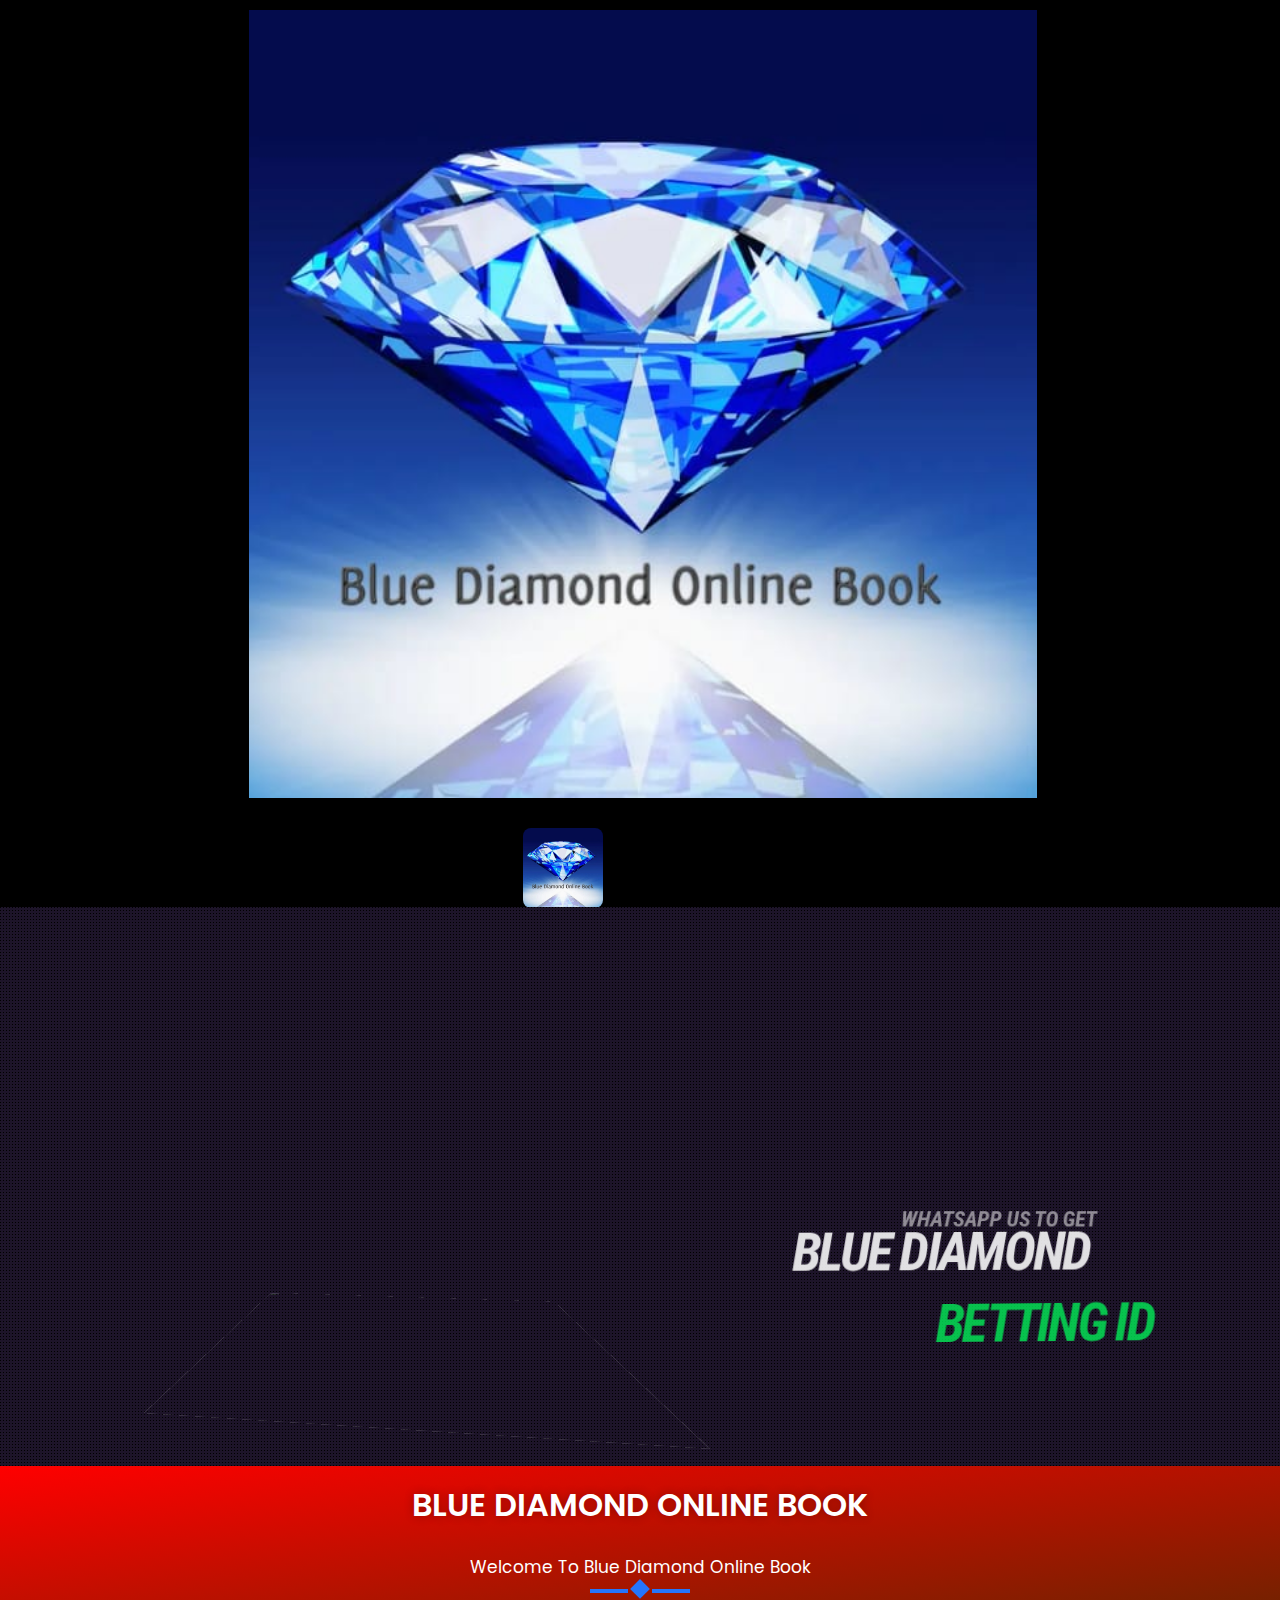
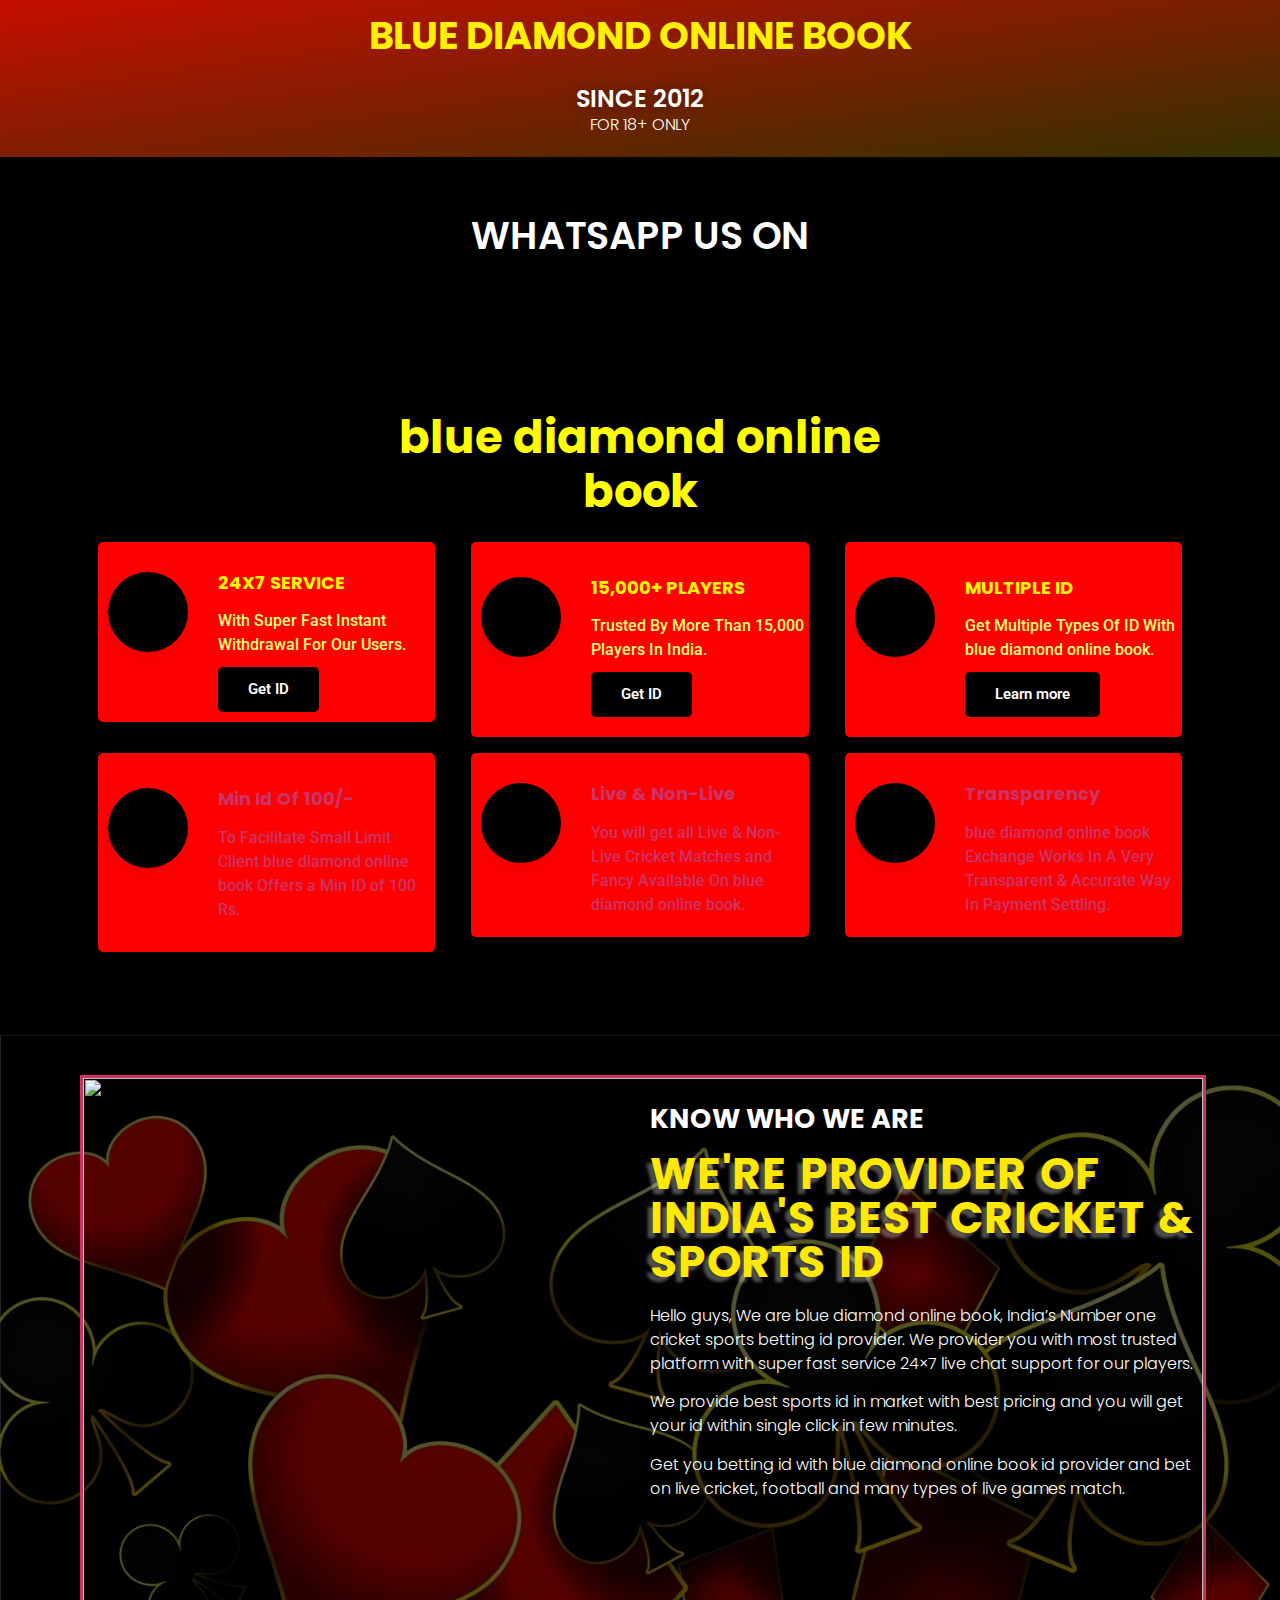
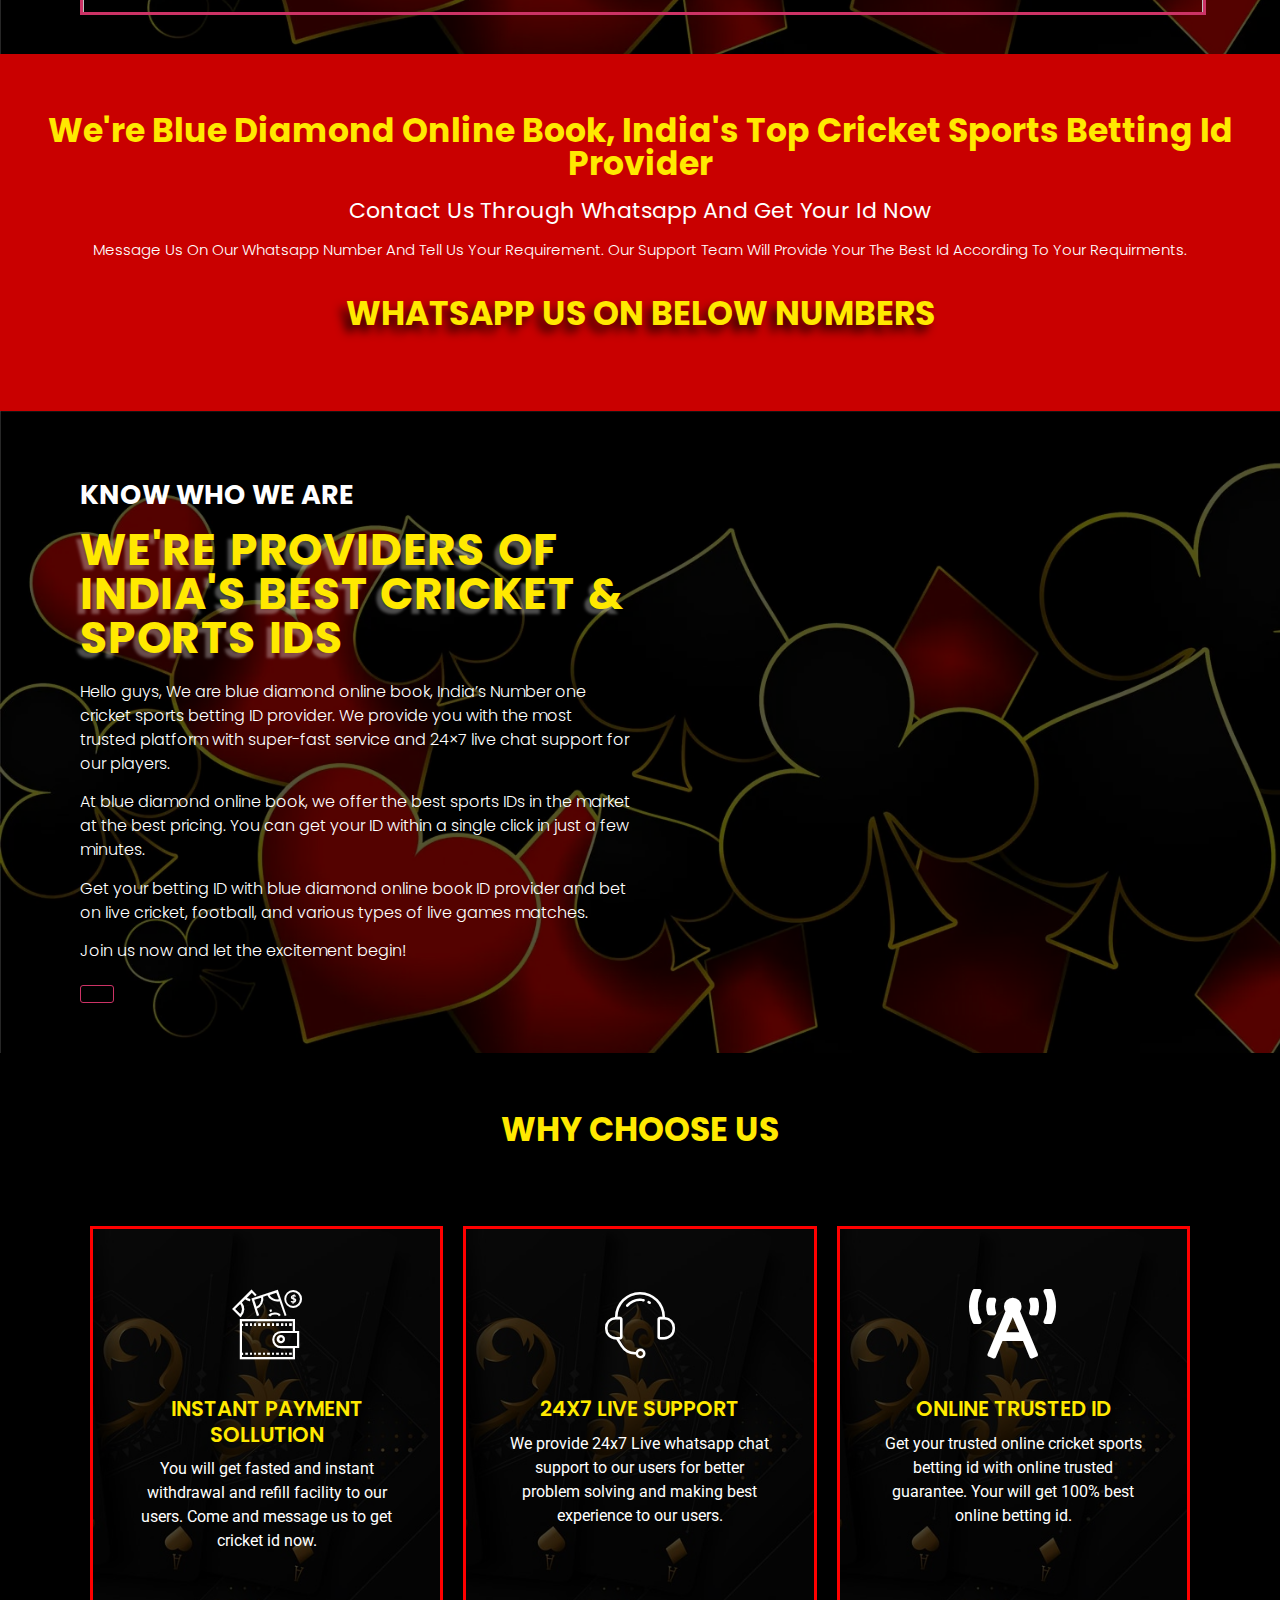
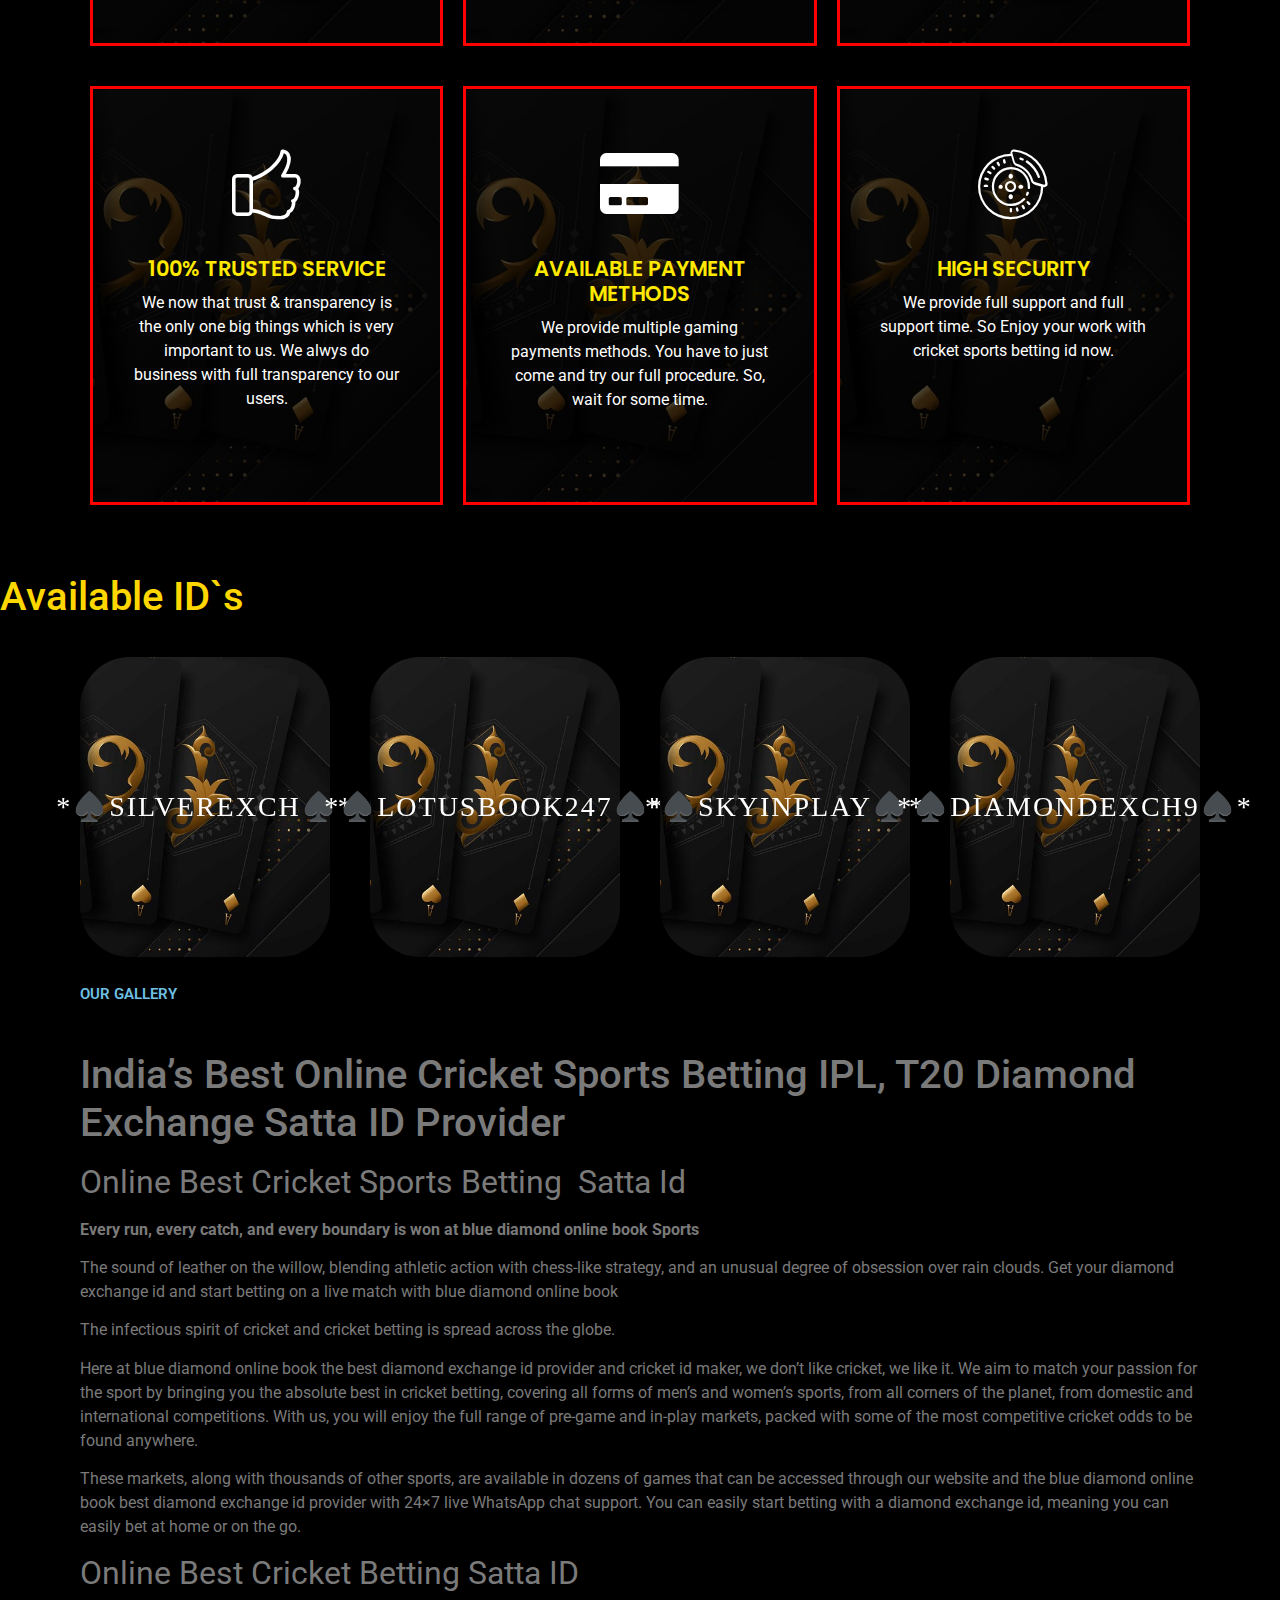
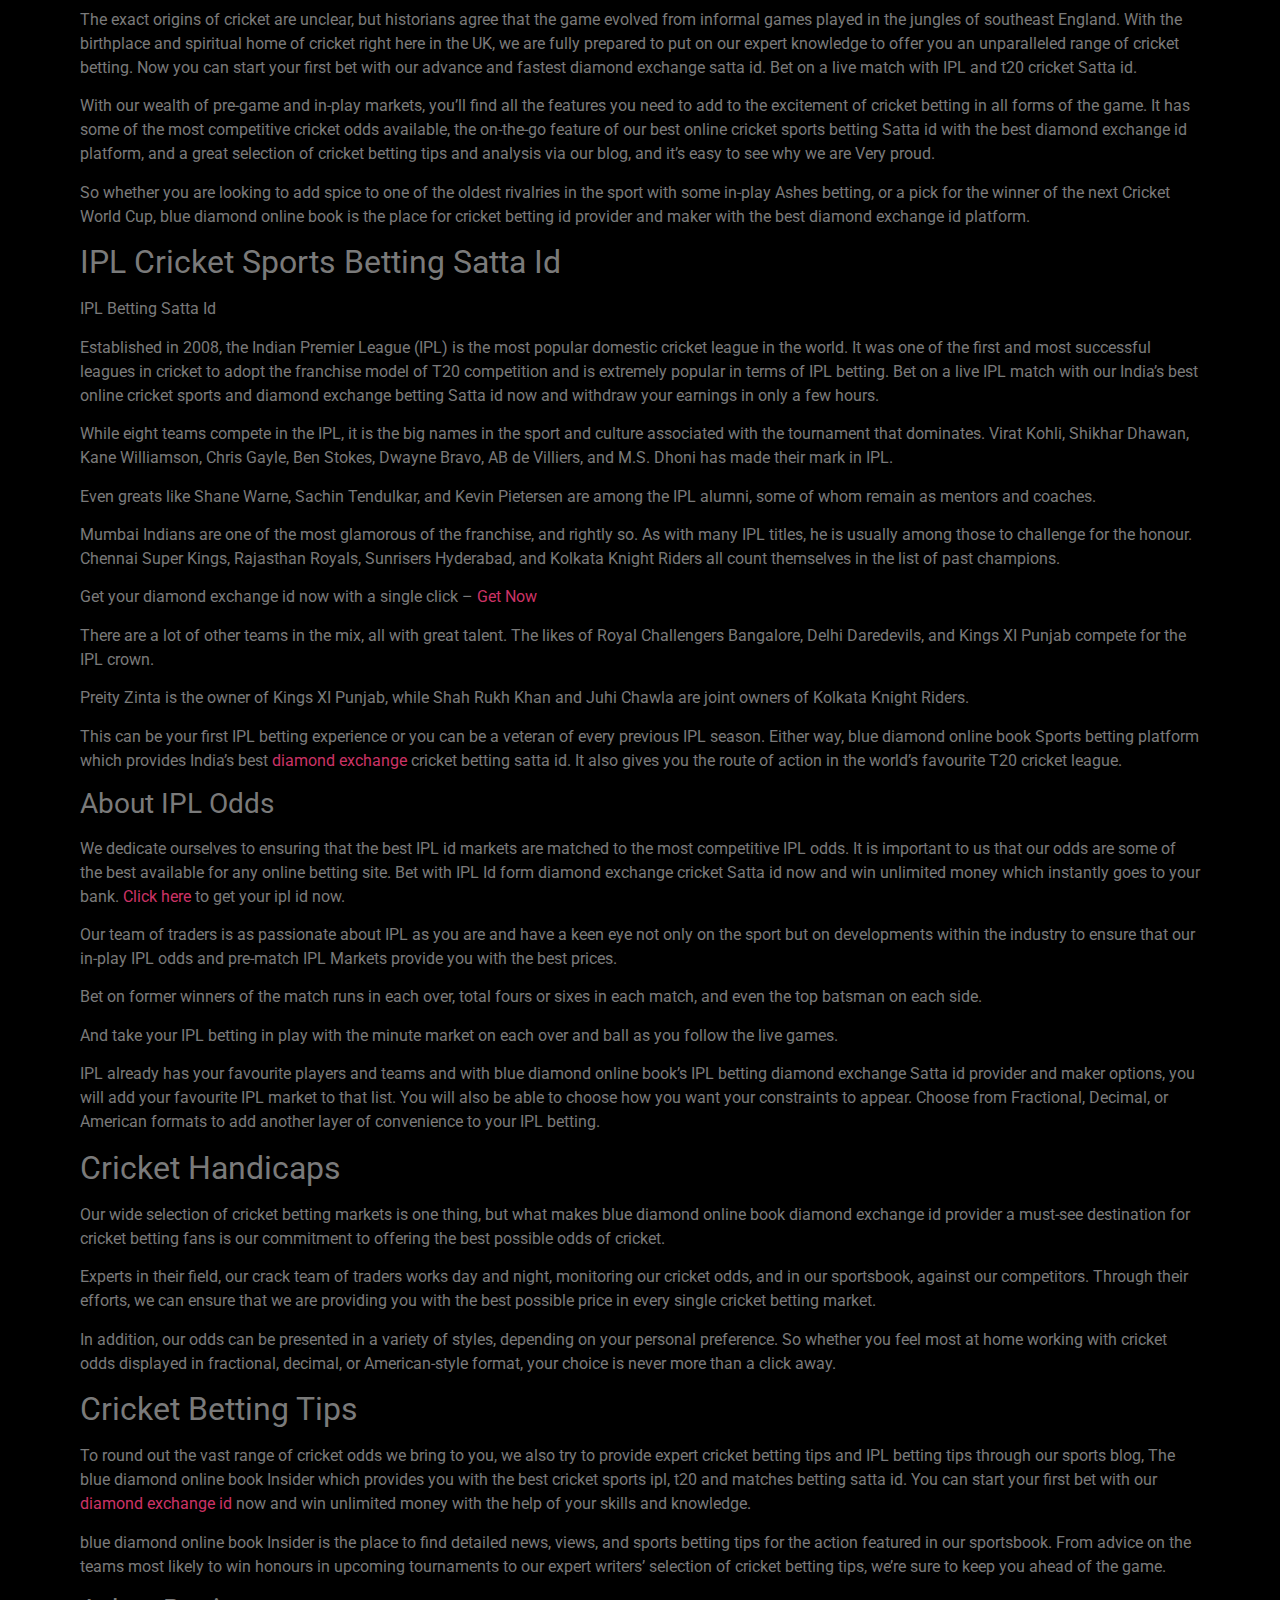
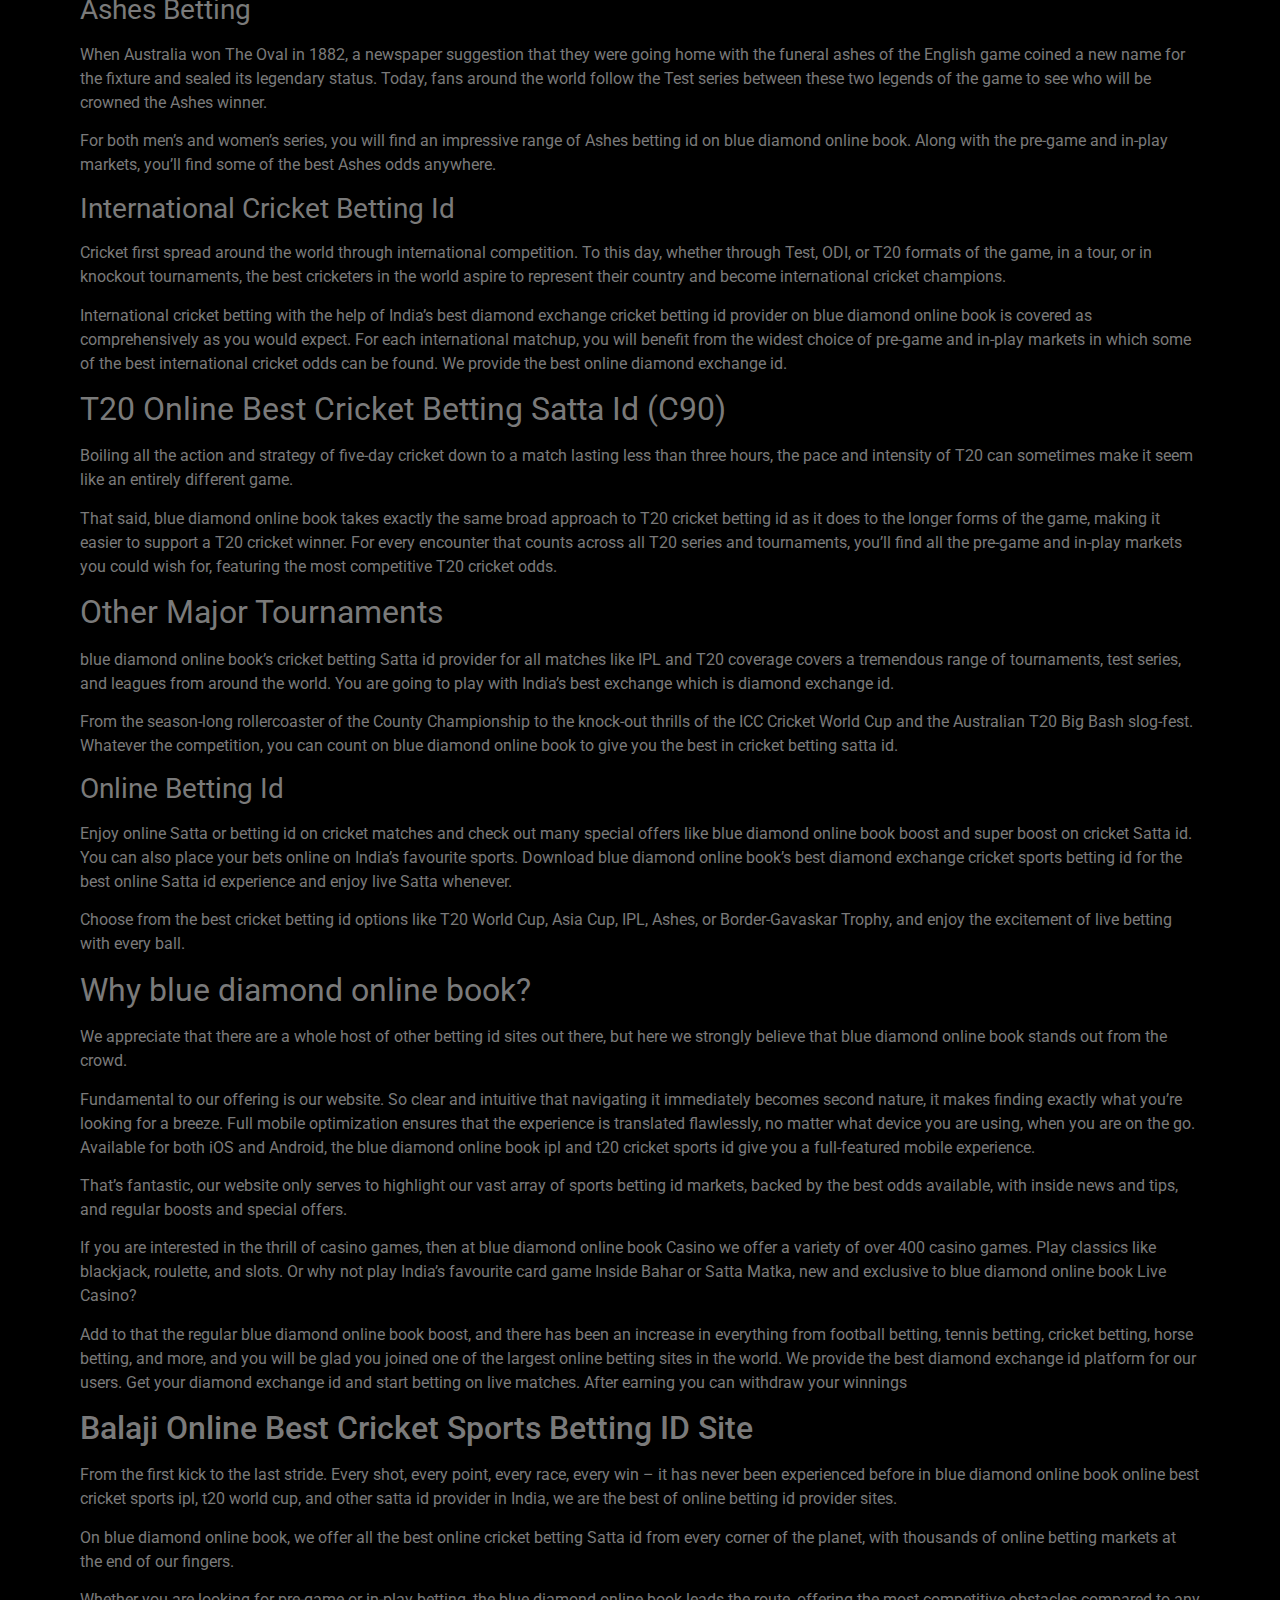
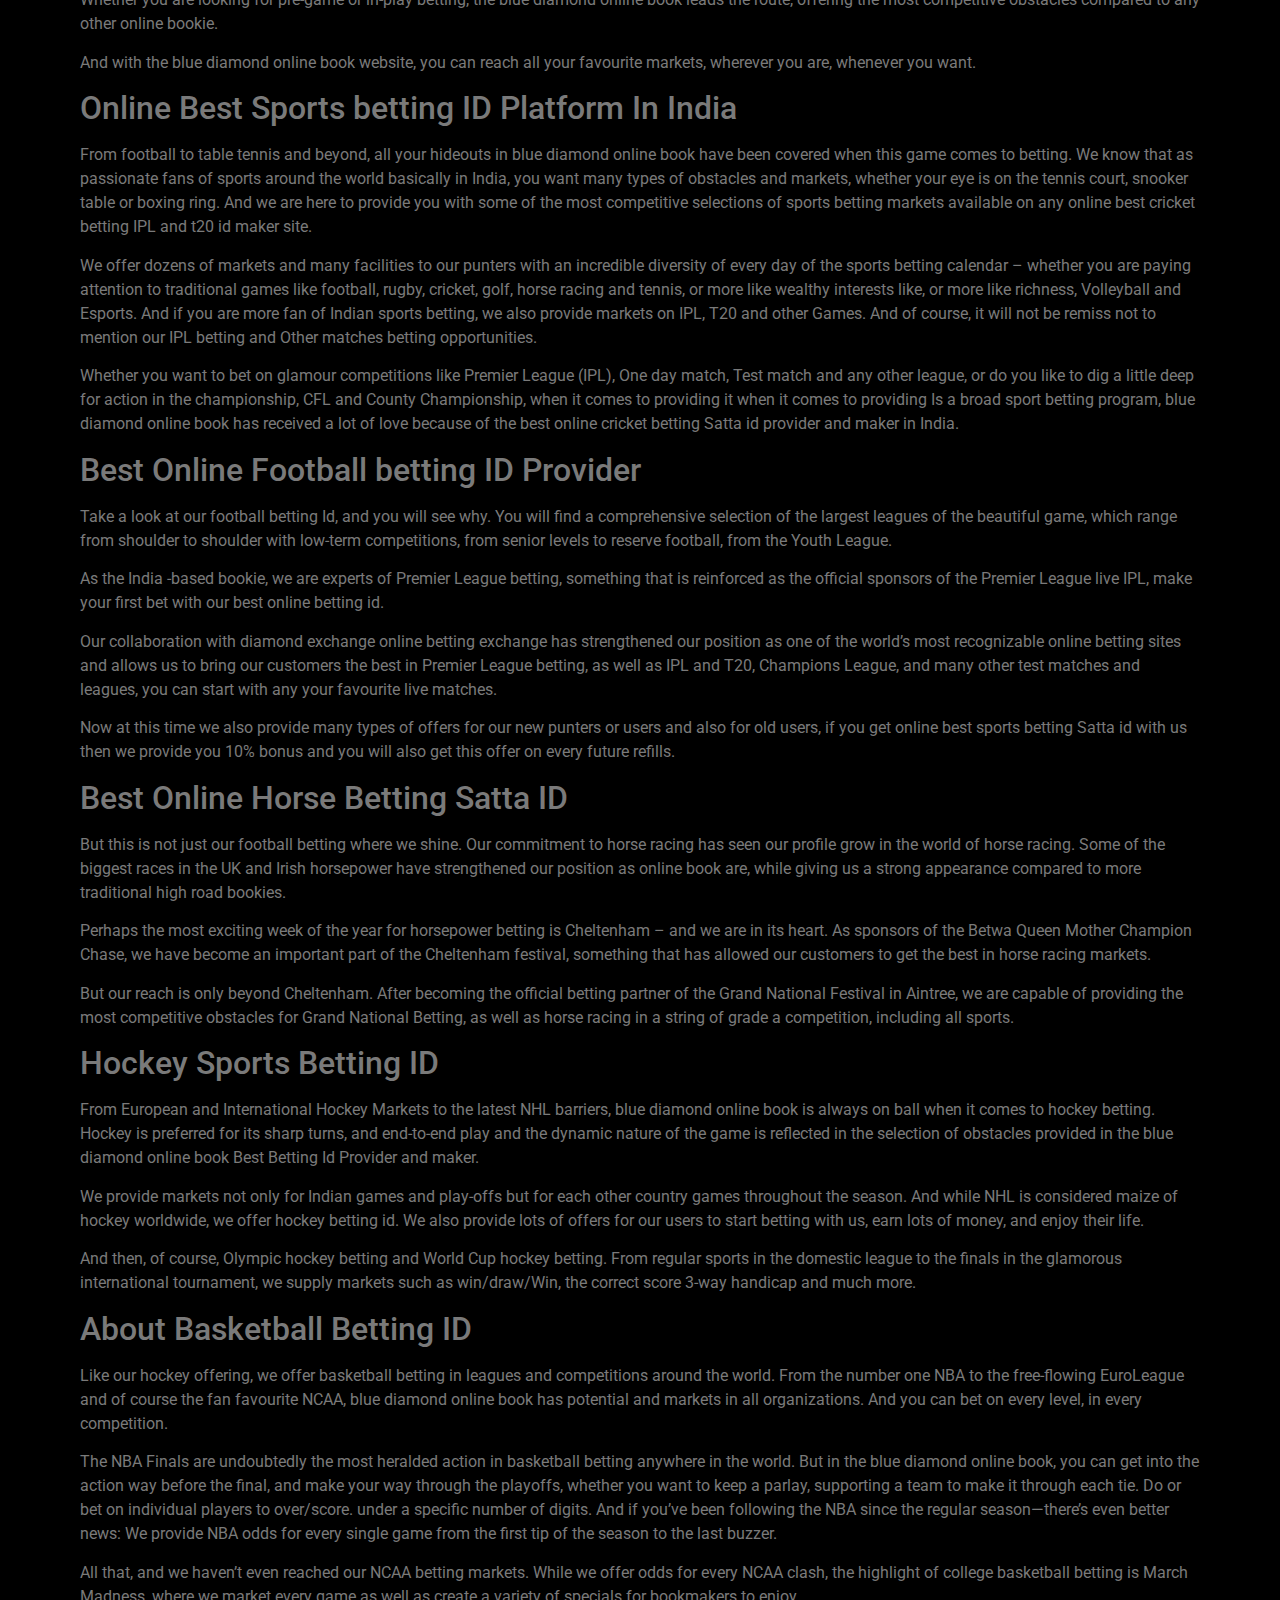
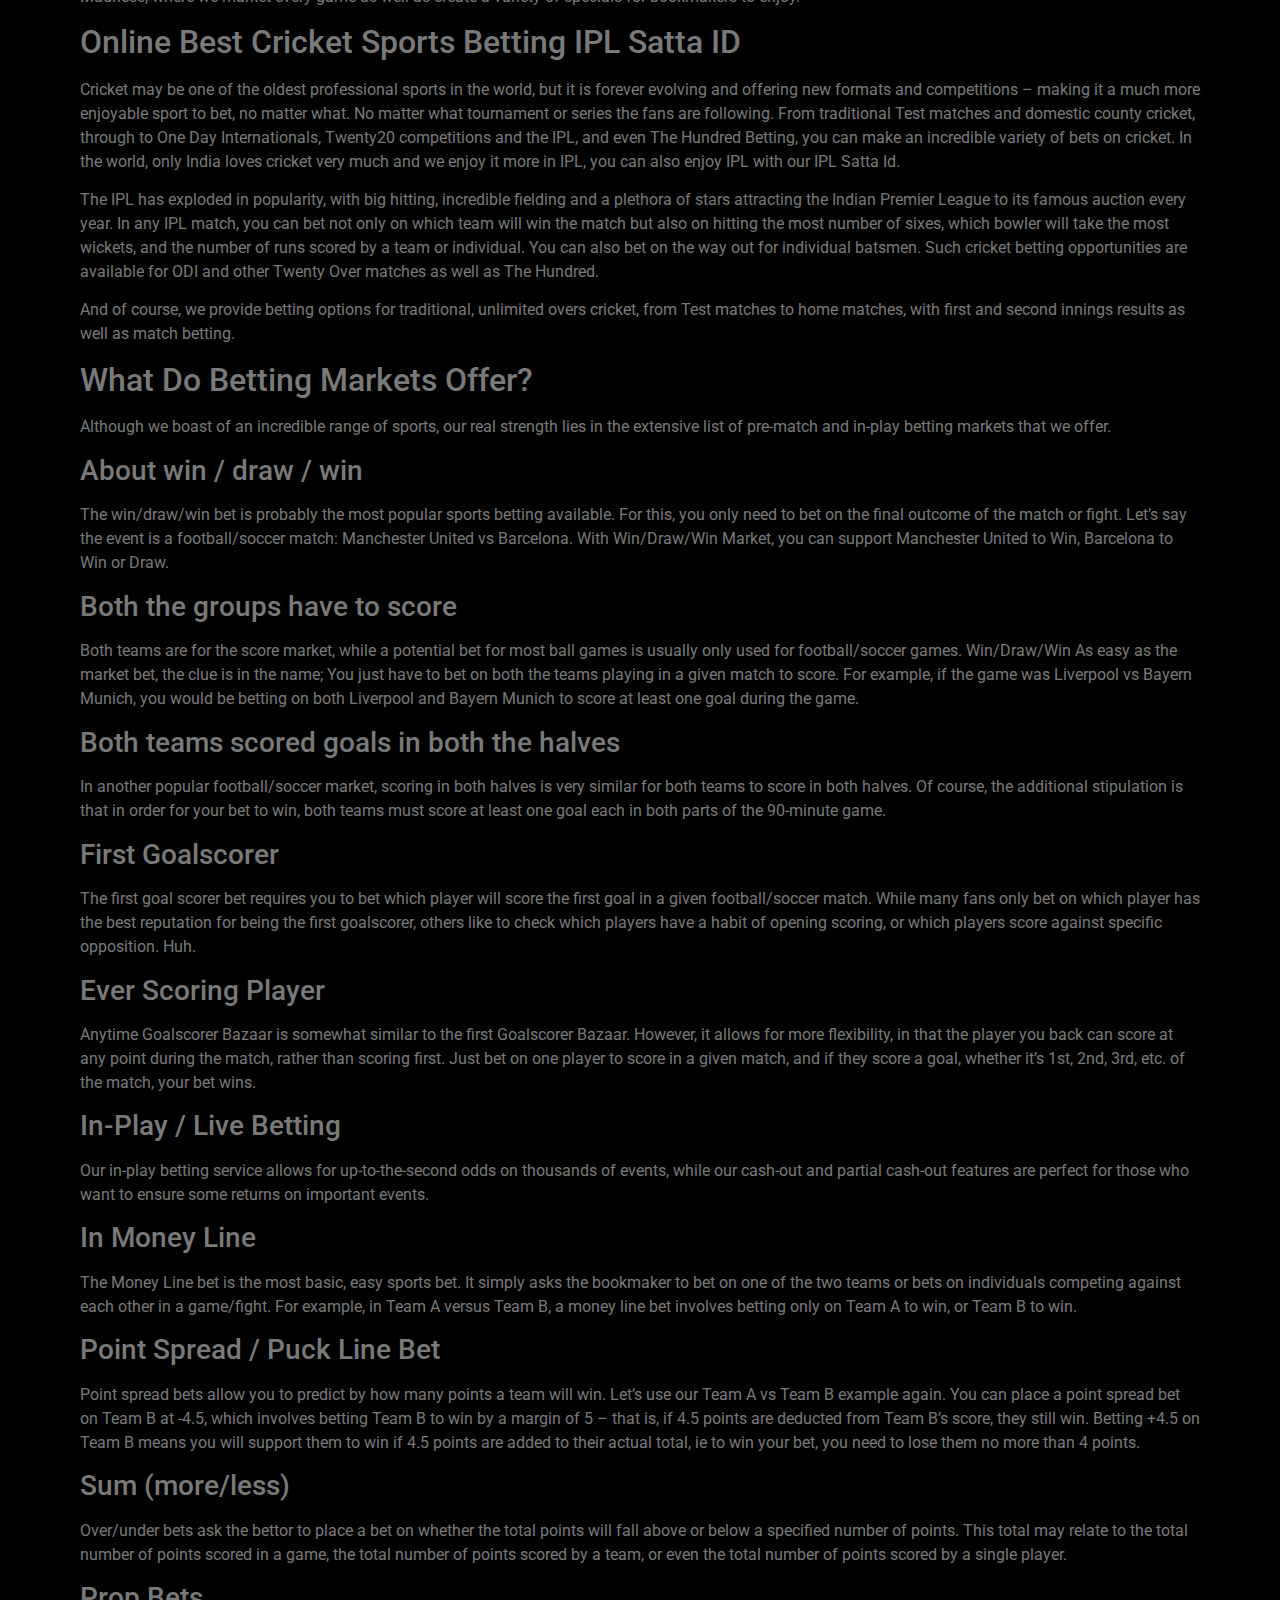
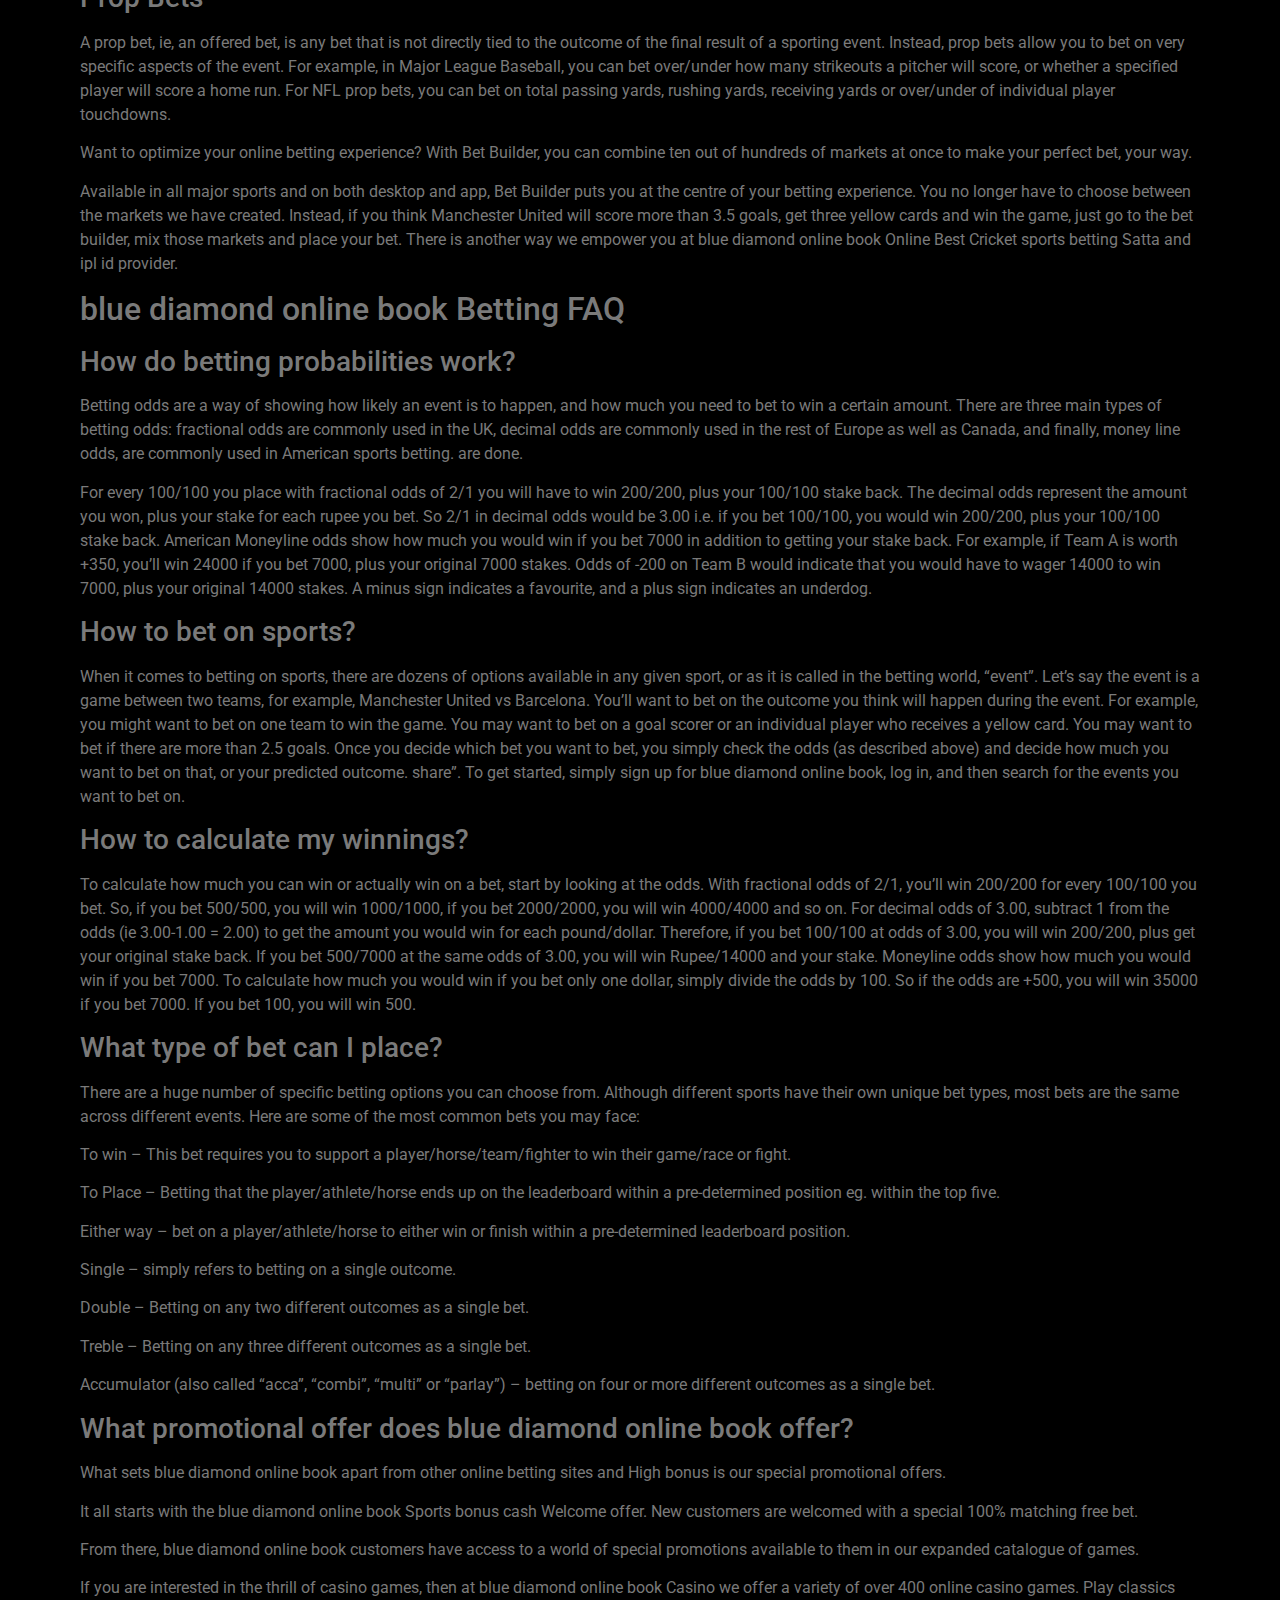
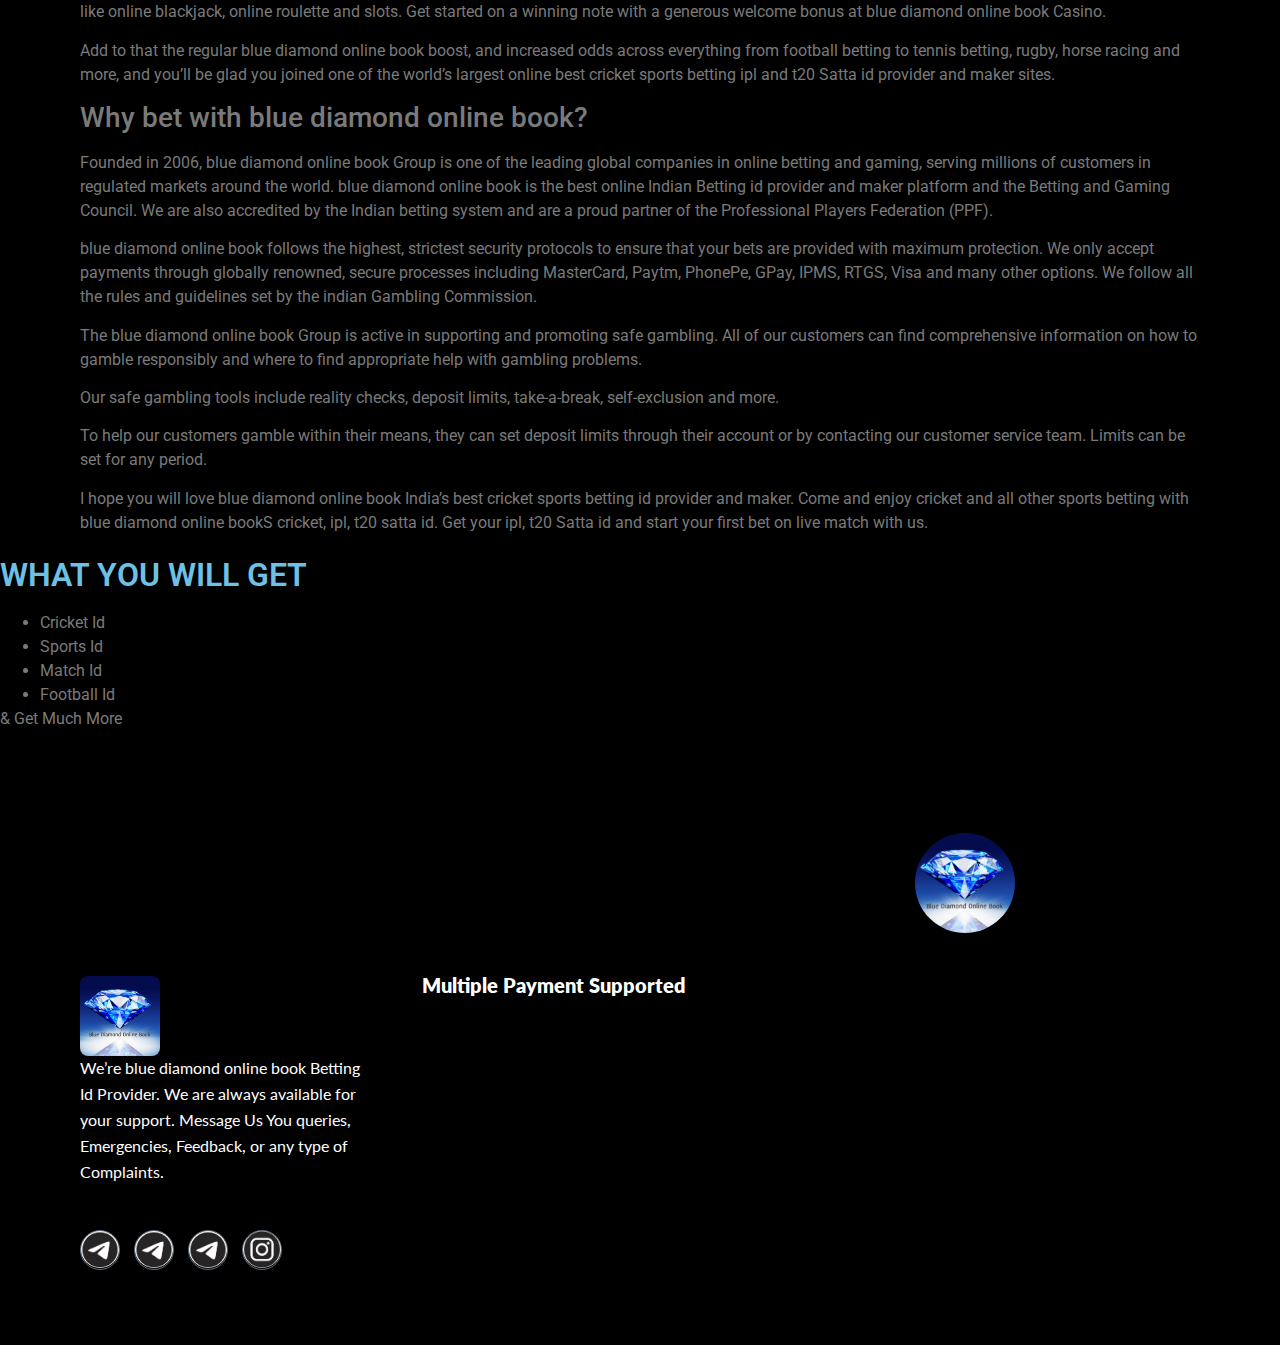
==== commit 639fb790: "Update index.html" ====
--- a/index.html
+++ b/index.html
@@ -989,146 +989,162 @@
 </div>
 </div>
 </section>
-
-<section class="elementor-section elementor-top-section elementor-element elementor-element-6a09848 elementor-section-boxed elementor-section-height-default elementor-section-height-default" data-element_type="section" data-id="6a09848">
-<div class="elementor-container elementor-column-gap-default">
-<div class="elementor-column elementor-col-100 elementor-top-column elementor-element elementor-element-3a5de90" data-element_type="column" data-id="3a5de90">
-<div class="elementor-widget-wrap elementor-element-populated">
-<section class="elementor-section elementor-inner-section elementor-element elementor-element-c0b0016 elementor-section-boxed elementor-section-height-default elementor-section-height-default" data-element_type="section" data-id="c0b0016">
-<div class="elementor-container elementor-column-gap-default">
-<div class="elementor-column elementor-col-33 elementor-inner-column elementor-element elementor-element-442e17c" data-element_type="column" data-id="442e17c">
-<div class="elementor-widget-wrap elementor-element-populated">
-<div class="elementor-element elementor-element-aa74ca5 ekit-equal-height-enable elementor-widget elementor-widget-global elementor-global-288 elementor-widget-elementskit-icon-box" data-element_type="widget" data-id="aa74ca5" data-widget_type="elementskit-icon-box.default">
-<div class="elementor-widget-container">
-<div class="ekit-wid-con">
+<section class="elementor-section elementor-top-section elementor-element elementor-element-6a09848 elementor-section-boxed elementor-section-height-default elementor-section-height-default" data-id="6a09848" data-element_type="section">
+<div class="elementor-container elementor-column-gap-default">
+<div class="elementor-column elementor-col-100 elementor-top-column elementor-element elementor-element-3a5de90" data-id="3a5de90" data-element_type="column">
+<div class="elementor-widget-wrap elementor-element-populated">
+<section class="elementor-section elementor-inner-section elementor-element elementor-element-c0b0016 elementor-section-boxed elementor-section-height-default elementor-section-height-default" data-id="c0b0016" data-element_type="section">
+<div class="elementor-container elementor-column-gap-default">
+<div class="elementor-column elementor-col-33 elementor-inner-column elementor-element elementor-element-442e17c" data-id="442e17c" data-element_type="column">
+<div class="elementor-widget-wrap elementor-element-populated">
+<div class="elementor-element elementor-element-aa74ca5 ekit-equal-height-enable elementor-widget elementor-widget-global elementor-global-288 elementor-widget-elementskit-icon-box" data-id="aa74ca5" data-element_type="widget" data-widget_type="elementskit-icon-box.default">
+<div class="elementor-widget-container">
+<div class="ekit-wid-con"> 
+<a href="#" target="_self" rel class="ekit_global_links">
+
 <div class="elementskit-infobox text-center text- icon-top-align elementor-animation-   image-active">
 <div class="elementskit-box-header elementor-animation-">
-<div class="elementskit-info-box-icon  "></div>
-</div>
-
+<div class="elementskit-info-box-icon  ">
+<i aria-hidden="true" class="elementkit-infobox-icon icon icon-Money"></i>
+</div>
+</div>
 <div class="box-body">
-<h3 class="elementskit-info-box-title"><a class="ekit_global_links" href="#" rel="" target="_self">Instant payment sollution </a></h3>
-
-<p><a class="ekit_global_links" href="#" rel="" target="_self">You will get fasted and instant withdrawal and refill facility to our users. Come and message us to get cricket id now.</a></p>
-</div>
-</div>
-</div>
-</div>
-</div>
-</div>
-</div>
-
-<div class="elementor-column elementor-col-33 elementor-inner-column elementor-element elementor-element-98522a2" data-element_type="column" data-id="98522a2">
-<div class="elementor-widget-wrap elementor-element-populated">
-<div class="elementor-element elementor-element-bfc6fd6 ekit-equal-height-enable elementor-widget elementor-widget-elementskit-icon-box" data-element_type="widget" data-id="bfc6fd6" data-widget_type="elementskit-icon-box.default">
-<div class="elementor-widget-container">
-<div class="ekit-wid-con">
+<h3 class="elementskit-info-box-title">
+Instant payment sollution </h3>
+<p>You will get fasted and instant withdrawal and refill facility to our users. Come and message us to get cricket id now.</p>
+</div>
+</div>
+</a>
+</div> </div>
+</div>
+</div>
+</div>
+<div class="elementor-column elementor-col-33 elementor-inner-column elementor-element elementor-element-98522a2" data-id="98522a2" data-element_type="column">
+<div class="elementor-widget-wrap elementor-element-populated">
+<div class="elementor-element elementor-element-bfc6fd6 ekit-equal-height-enable elementor-widget elementor-widget-elementskit-icon-box" data-id="bfc6fd6" data-element_type="widget" data-widget_type="elementskit-icon-box.default">
+<div class="elementor-widget-container">
+<div class="ekit-wid-con"> 
+<a href="#" target="_self" rel class="ekit_global_links">
+
 <div class="elementskit-infobox text-center text- icon-top-align elementor-animation-   image-active">
 <div class="elementskit-box-header elementor-animation-">
-<div class="elementskit-info-box-icon  "></div>
-</div>
-
+<div class="elementskit-info-box-icon  ">
+<i aria-hidden="true" class="elementkit-infobox-icon icon icon-support1"></i>
+</div>
+</div>
 <div class="box-body">
-<h3 class="elementskit-info-box-title"><a class="ekit_global_links" href="#" rel="" target="_self">24x7 Live Support </a></h3>
-
-<p><a class="ekit_global_links" href="#" rel="" target="_self">We provide 24x7 Live whatsapp chat support to our users for better problem solving and making best experience to our users.</a></p>
-</div>
-</div>
-</div>
-</div>
-</div>
-</div>
-</div>
-
-<div class="elementor-column elementor-col-33 elementor-inner-column elementor-element elementor-element-ab4005f" data-element_type="column" data-id="ab4005f">
-<div class="elementor-widget-wrap elementor-element-populated">
-<div class="elementor-element elementor-element-180ce59 ekit-equal-height-enable elementor-widget elementor-widget-elementskit-icon-box" data-element_type="widget" data-id="180ce59" data-widget_type="elementskit-icon-box.default">
-<div class="elementor-widget-container">
-<div class="ekit-wid-con">
+<h3 class="elementskit-info-box-title">
+24x7 Live Support </h3>
+<p>We provide 24x7 Live whatsapp chat support to our users for better problem solving and making best experience to our users.</p>
+</div>
+</div>
+</a>
+</div> </div>
+</div>
+</div>
+</div>
+<div class="elementor-column elementor-col-33 elementor-inner-column elementor-element elementor-element-ab4005f" data-id="ab4005f" data-element_type="column">
+<div class="elementor-widget-wrap elementor-element-populated">
+<div class="elementor-element elementor-element-180ce59 ekit-equal-height-enable elementor-widget elementor-widget-elementskit-icon-box" data-id="180ce59" data-element_type="widget" data-widget_type="elementskit-icon-box.default">
+<div class="elementor-widget-container">
+<div class="ekit-wid-con"> 
+<a href="#" target="_self" rel class="ekit_global_links">
+
 <div class="elementskit-infobox text-center text- icon-top-align elementor-animation-   image-active">
 <div class="elementskit-box-header elementor-animation-">
-<div class="elementskit-info-box-icon  "></div>
-</div>
-
+<div class="elementskit-info-box-icon  ">
+<i aria-hidden="true" class="elementkit-infobox-icon fas fa-broadcast-tower"></i>
+</div>
+</div>
 <div class="box-body">
-<h3 class="elementskit-info-box-title"><a class="ekit_global_links" href="#" rel="" target="_self">online trusted id </a></h3>
-
-<p><a class="ekit_global_links" href="#" rel="" target="_self">Get your trusted online cricket sports betting id with online trusted guarantee. Your will get 100% best online betting id.</a></p>
-</div>
-</div>
-</div>
-</div>
-</div>
-</div>
-</div>
-</div>
-</section>
-
-<section class="elementor-section elementor-inner-section elementor-element elementor-element-f3d8264 elementor-section-boxed elementor-section-height-default elementor-section-height-default" data-element_type="section" data-id="f3d8264">
-<div class="elementor-container elementor-column-gap-default">
-<div class="elementor-column elementor-col-33 elementor-inner-column elementor-element elementor-element-bd00e46" data-element_type="column" data-id="bd00e46">
-<div class="elementor-widget-wrap elementor-element-populated">
-<div class="elementor-element elementor-element-42a4fbe ekit-equal-height-enable elementor-widget elementor-widget-elementskit-icon-box" data-element_type="widget" data-id="42a4fbe" data-widget_type="elementskit-icon-box.default">
-<div class="elementor-widget-container">
-<div class="ekit-wid-con">
+<h3 class="elementskit-info-box-title">
+online trusted id </h3>
+<p>Get your trusted online cricket sports betting id with online trusted guarantee. Your will get 100% best online betting id.</p>
+</div>
+</div>
+</a>
+</div> </div>
+</div>
+</div>
+</div>
+</div>
+</section>
+<section class="elementor-section elementor-inner-section elementor-element elementor-element-f3d8264 elementor-section-boxed elementor-section-height-default elementor-section-height-default" data-id="f3d8264" data-element_type="section">
+<div class="elementor-container elementor-column-gap-default">
+<div class="elementor-column elementor-col-33 elementor-inner-column elementor-element elementor-element-bd00e46" data-id="bd00e46" data-element_type="column">
+<div class="elementor-widget-wrap elementor-element-populated">
+<div class="elementor-element elementor-element-42a4fbe ekit-equal-height-enable elementor-widget elementor-widget-elementskit-icon-box" data-id="42a4fbe" data-element_type="widget" data-widget_type="elementskit-icon-box.default">
+<div class="elementor-widget-container">
+<div class="ekit-wid-con"> 
+<a href="#" target="_self" rel class="ekit_global_links">
+
 <div class="elementskit-infobox text-center text- icon-top-align elementor-animation-   image-active">
 <div class="elementskit-box-header elementor-animation-">
-<div class="elementskit-info-box-icon  "></div>
-</div>
-
+<div class="elementskit-info-box-icon  ">
+<i aria-hidden="true" class="elementkit-infobox-icon icon icon-thumbs-up"></i>
+</div>
+</div>
 <div class="box-body">
-<h3 class="elementskit-info-box-title"><a class="ekit_global_links" href="#" rel="" target="_self">100% Trusted Service </a></h3>
-
-<p><a class="ekit_global_links" href="#" rel="" target="_self">We now that trust &amp; transparency is the only one big things which is very important to us. We alwys do business with full transparency to our users.</a></p>
-</div>
-</div>
-</div>
-</div>
-</div>
-</div>
-</div>
-
-<div class="elementor-column elementor-col-33 elementor-inner-column elementor-element elementor-element-d862baf" data-element_type="column" data-id="d862baf">
-<div class="elementor-widget-wrap elementor-element-populated">
-<div class="elementor-element elementor-element-1af5f86 ekit-equal-height-enable elementor-widget elementor-widget-elementskit-icon-box" data-element_type="widget" data-id="1af5f86" data-widget_type="elementskit-icon-box.default">
-<div class="elementor-widget-container">
-<div class="ekit-wid-con">
+<h3 class="elementskit-info-box-title">
+100% Trusted Service </h3>
+<p>We now that trust &amp; transparency is the only one big things which is very important to us. We alwys do business with full transparency to our users.</p>
+</div>
+</div>
+</a>
+</div> </div>
+</div>
+</div>
+</div>
+<div class="elementor-column elementor-col-33 elementor-inner-column elementor-element elementor-element-d862baf" data-id="d862baf" data-element_type="column">
+<div class="elementor-widget-wrap elementor-element-populated">
+<div class="elementor-element elementor-element-1af5f86 ekit-equal-height-enable elementor-widget elementor-widget-elementskit-icon-box" data-id="1af5f86" data-element_type="widget" data-widget_type="elementskit-icon-box.default">
+<div class="elementor-widget-container">
+<div class="ekit-wid-con"> 
+<a href="#" target="_self" rel class="ekit_global_links">
+
 <div class="elementskit-infobox text-center text- icon-top-align elementor-animation-   image-active">
 <div class="elementskit-box-header elementor-animation-">
-<div class="elementskit-info-box-icon  "></div>
-</div>
-
+<div class="elementskit-info-box-icon  ">
+<i aria-hidden="true" class="elementkit-infobox-icon fas fa-credit-card"></i>
+</div>
+</div>
 <div class="box-body">
-<h3 class="elementskit-info-box-title"><a class="ekit_global_links" href="#" rel="" target="_self">AVAILABLE PAYMENT METHODS </a></h3>
-
-<p><a class="ekit_global_links" href="#" rel="" target="_self">We provide multiple gaming payments methods. You have to just come and try our full procedure. So, wait for some time.</a></p>
-</div>
-</div>
-</div>
-</div>
-</div>
-</div>
-</div>
-
-<div class="elementor-column elementor-col-33 elementor-inner-column elementor-element elementor-element-b8415a8" data-element_type="column" data-id="b8415a8">
-<div class="elementor-widget-wrap elementor-element-populated">
-<div class="elementor-element elementor-element-d8493fc ekit-equal-height-enable elementor-widget elementor-widget-elementskit-icon-box" data-element_type="widget" data-id="d8493fc" data-widget_type="elementskit-icon-box.default">
-<div class="elementor-widget-container">
-<div class="ekit-wid-con">
+<h3 class="elementskit-info-box-title">
+AVAILABLE PAYMENT METHODS </h3>
+<p>We provide multiple gaming payments methods. You have to just come and try our full procedure. So, wait for some time.</p>
+</div>
+</div>
+</a>
+</div> </div>
+</div>
+</div>
+</div>
+<div class="elementor-column elementor-col-33 elementor-inner-column elementor-element elementor-element-b8415a8" data-id="b8415a8" data-element_type="column">
+<div class="elementor-widget-wrap elementor-element-populated">
+<div class="elementor-element elementor-element-d8493fc ekit-equal-height-enable elementor-widget elementor-widget-elementskit-icon-box" data-id="d8493fc" data-element_type="widget" data-widget_type="elementskit-icon-box.default">
+<div class="elementor-widget-container">
+<div class="ekit-wid-con"> 
+<a href="#" target="_self" rel class="ekit_global_links">
+
 <div class="elementskit-infobox text-center text- icon-top-align elementor-animation-   image-active">
 <div class="elementskit-box-header elementor-animation-">
-<div class="elementskit-info-box-icon  "></div>
-</div>
-
+<div class="elementskit-info-box-icon  ">
+<i aria-hidden="true" class="elementkit-infobox-icon icon icon-Anti-Lock"></i>
+</div>
+</div>
 <div class="box-body">
-<h3 class="elementskit-info-box-title"><a class="ekit_global_links" href="#" rel="" target="_self">High security </a></h3>
-
-<p><a class="ekit_global_links" href="#" rel="" target="_self">We provide full support and full support time. So Enjoy your work with cricket sports betting id now.</a></p>
-</div>
-</div>
-</div>
-</div>
-</div>
+<h3 class="elementskit-info-box-title">
+High security </h3>
+<p>We provide full support and full support time. So Enjoy your work with cricket sports betting id now.</p>
+</div>
+</div>
+</a>
+</div> </div>
+</div>
+</div>
+</div>
+</div>
+</section>
 </div>
 </div>
 </div>
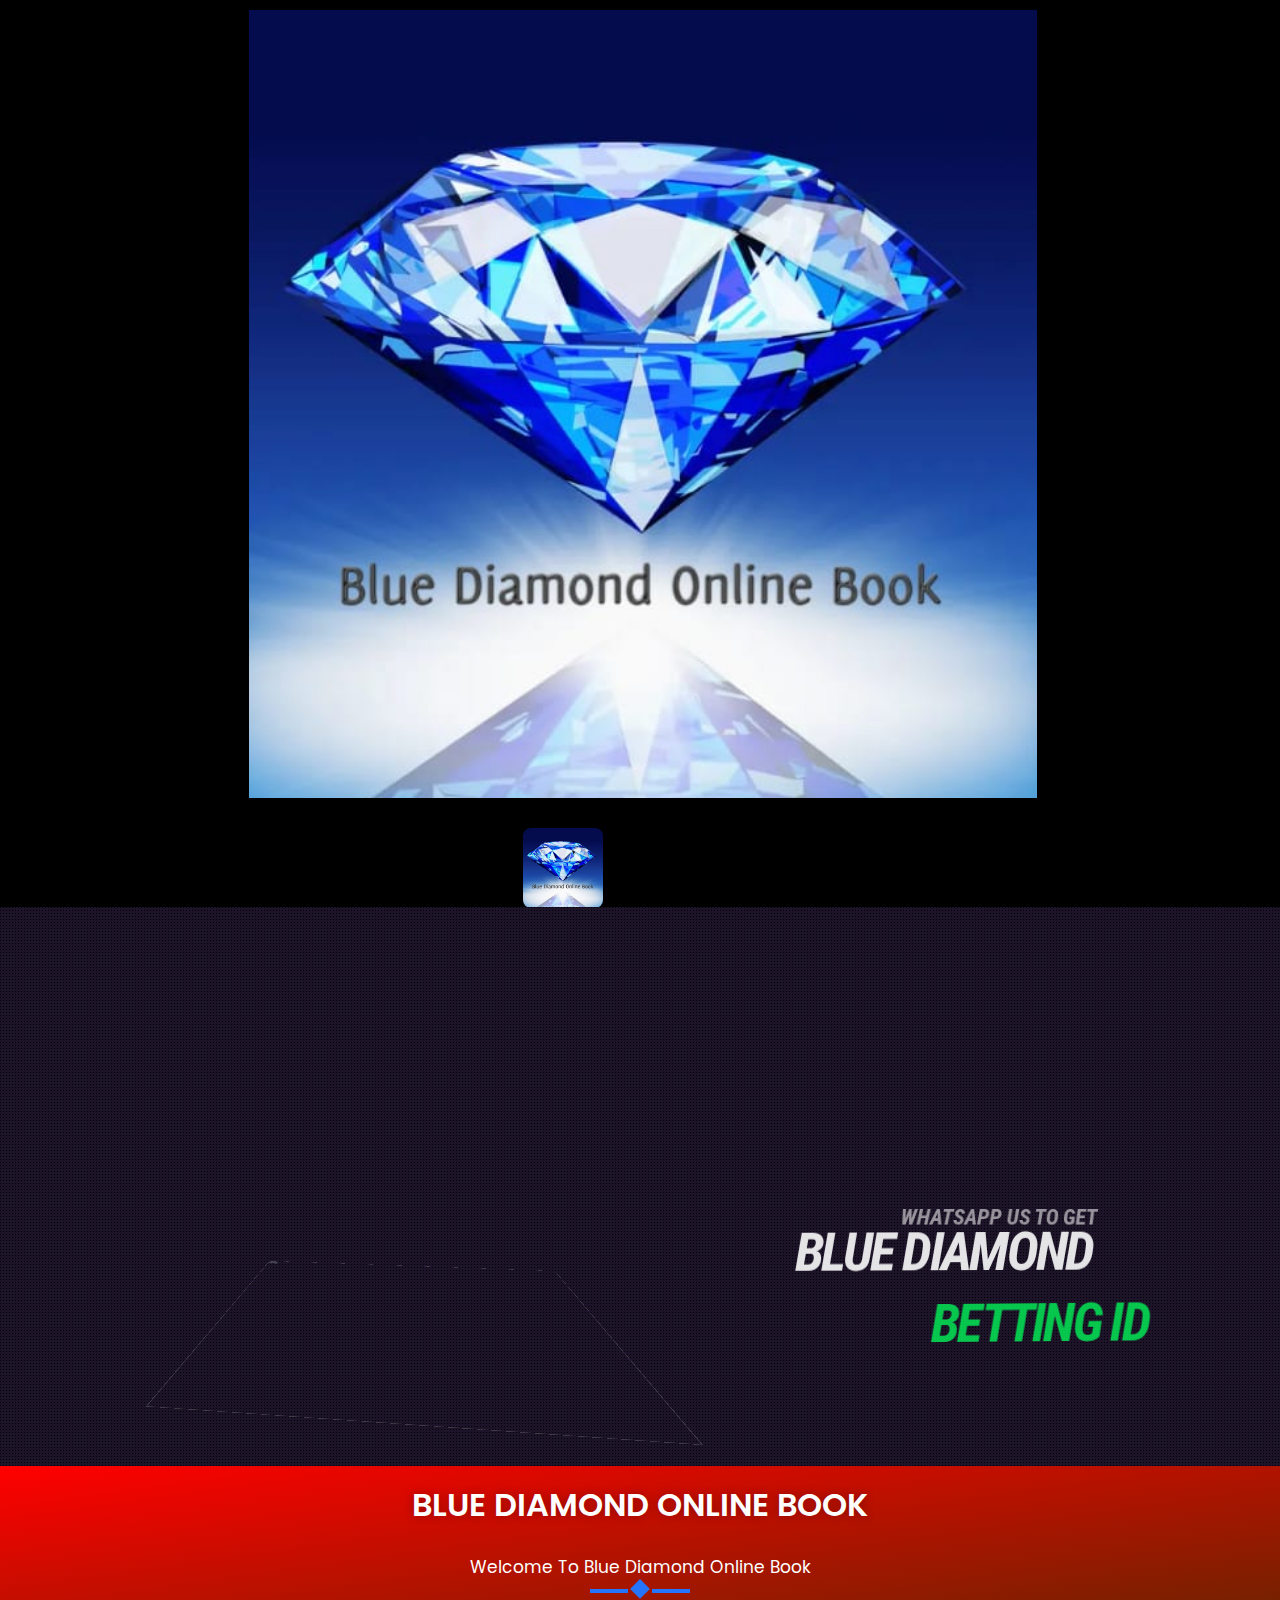
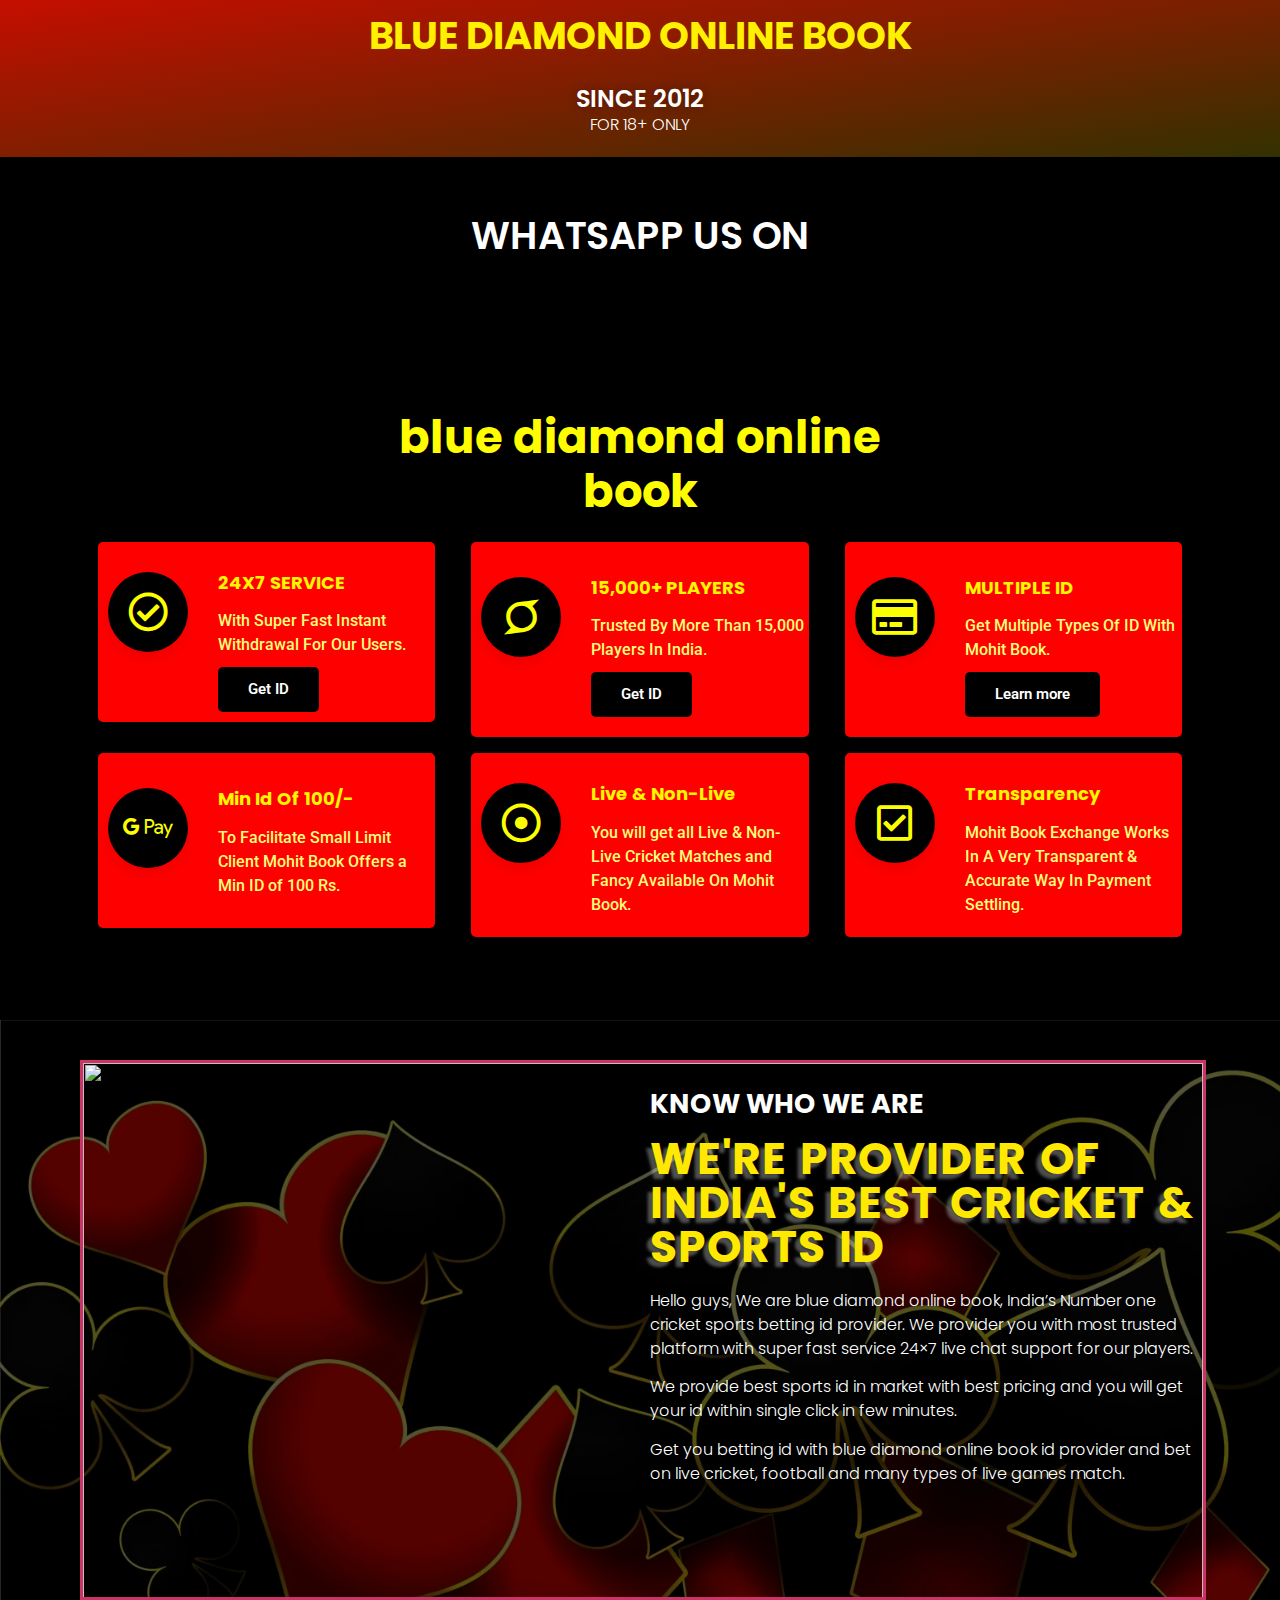
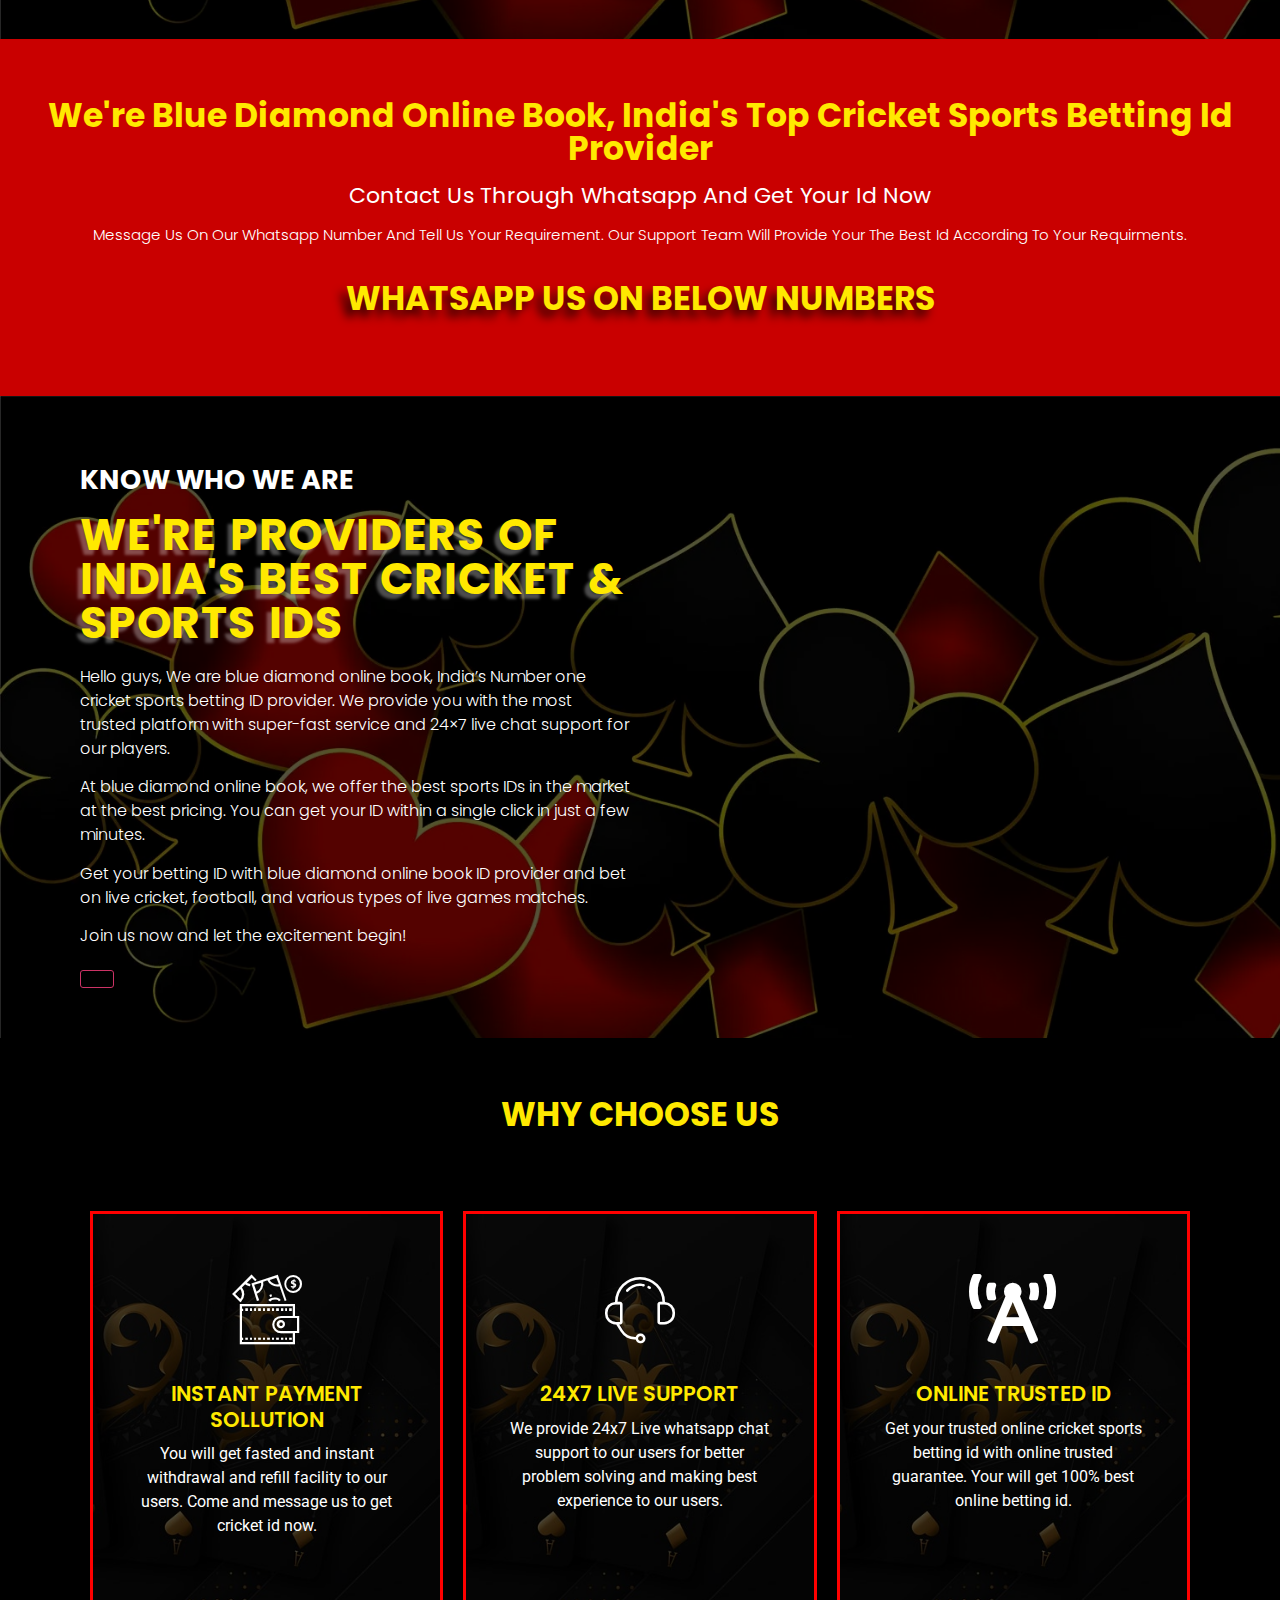
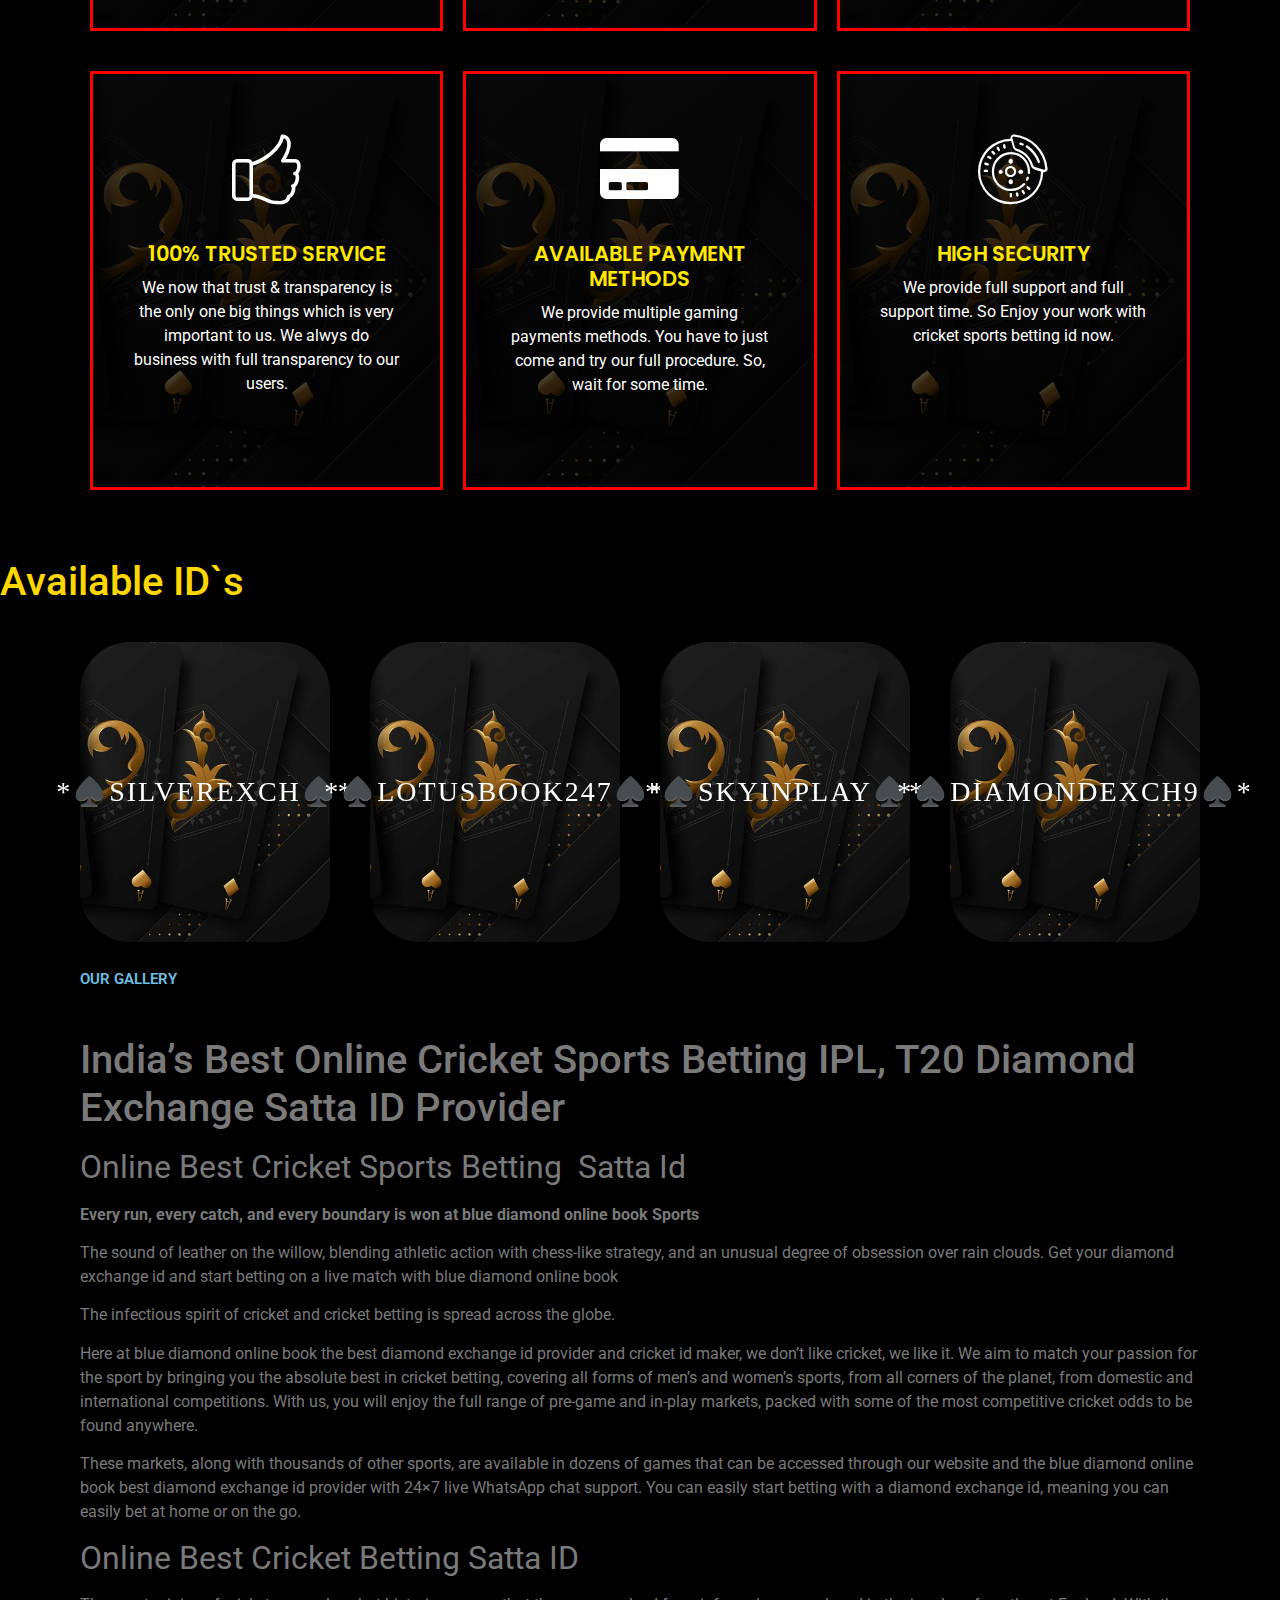
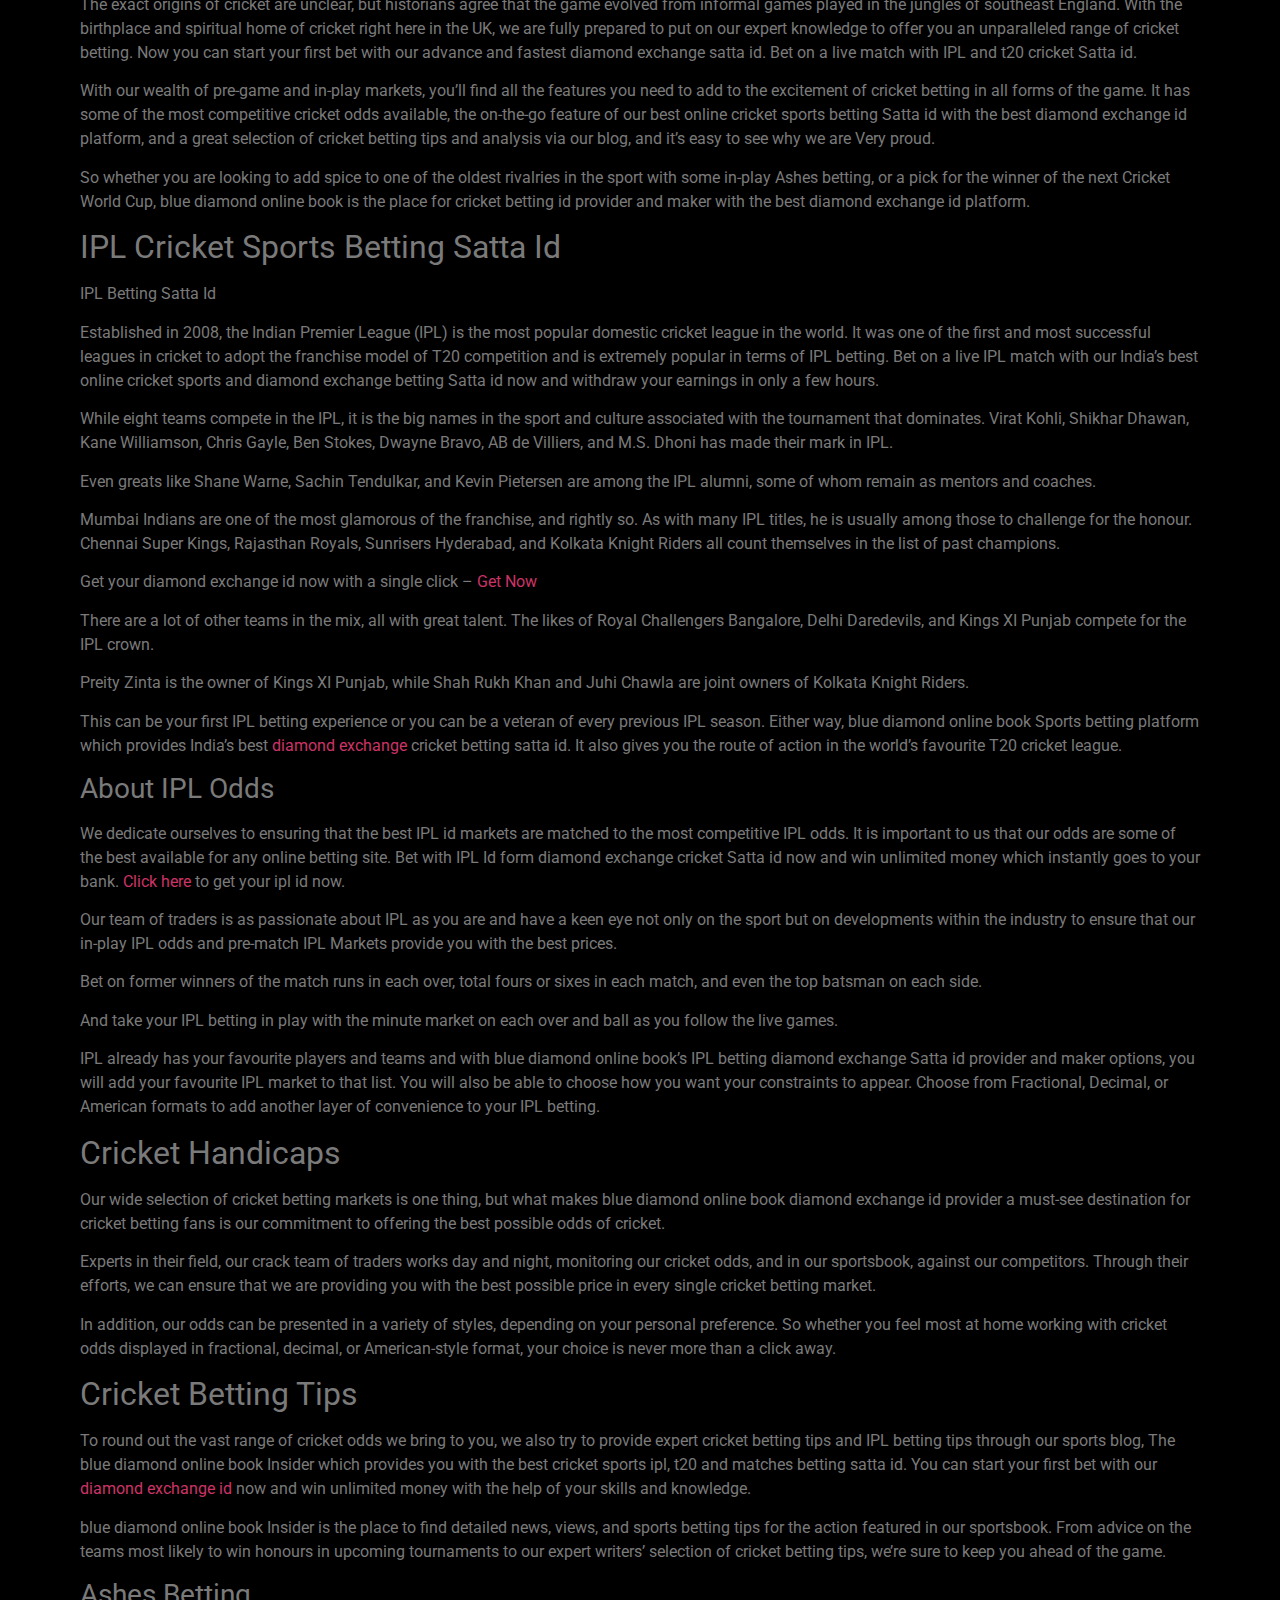
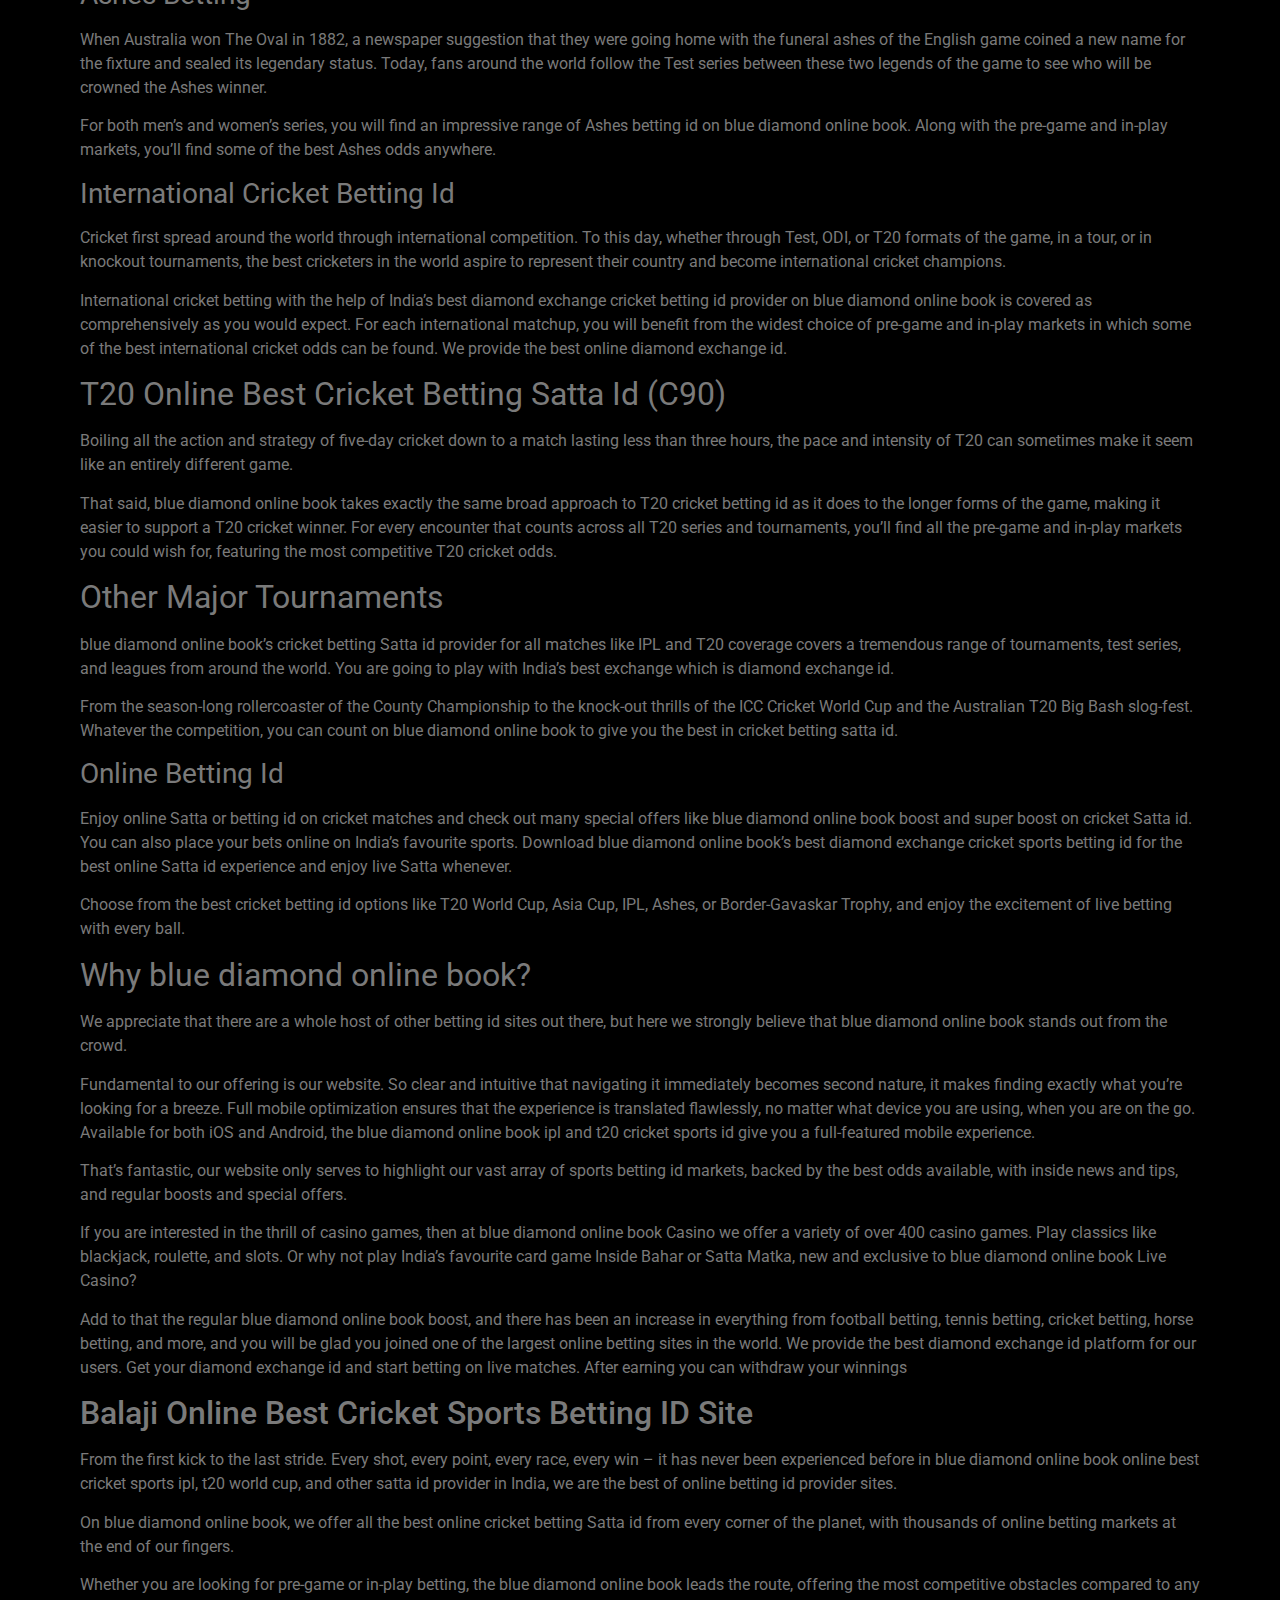
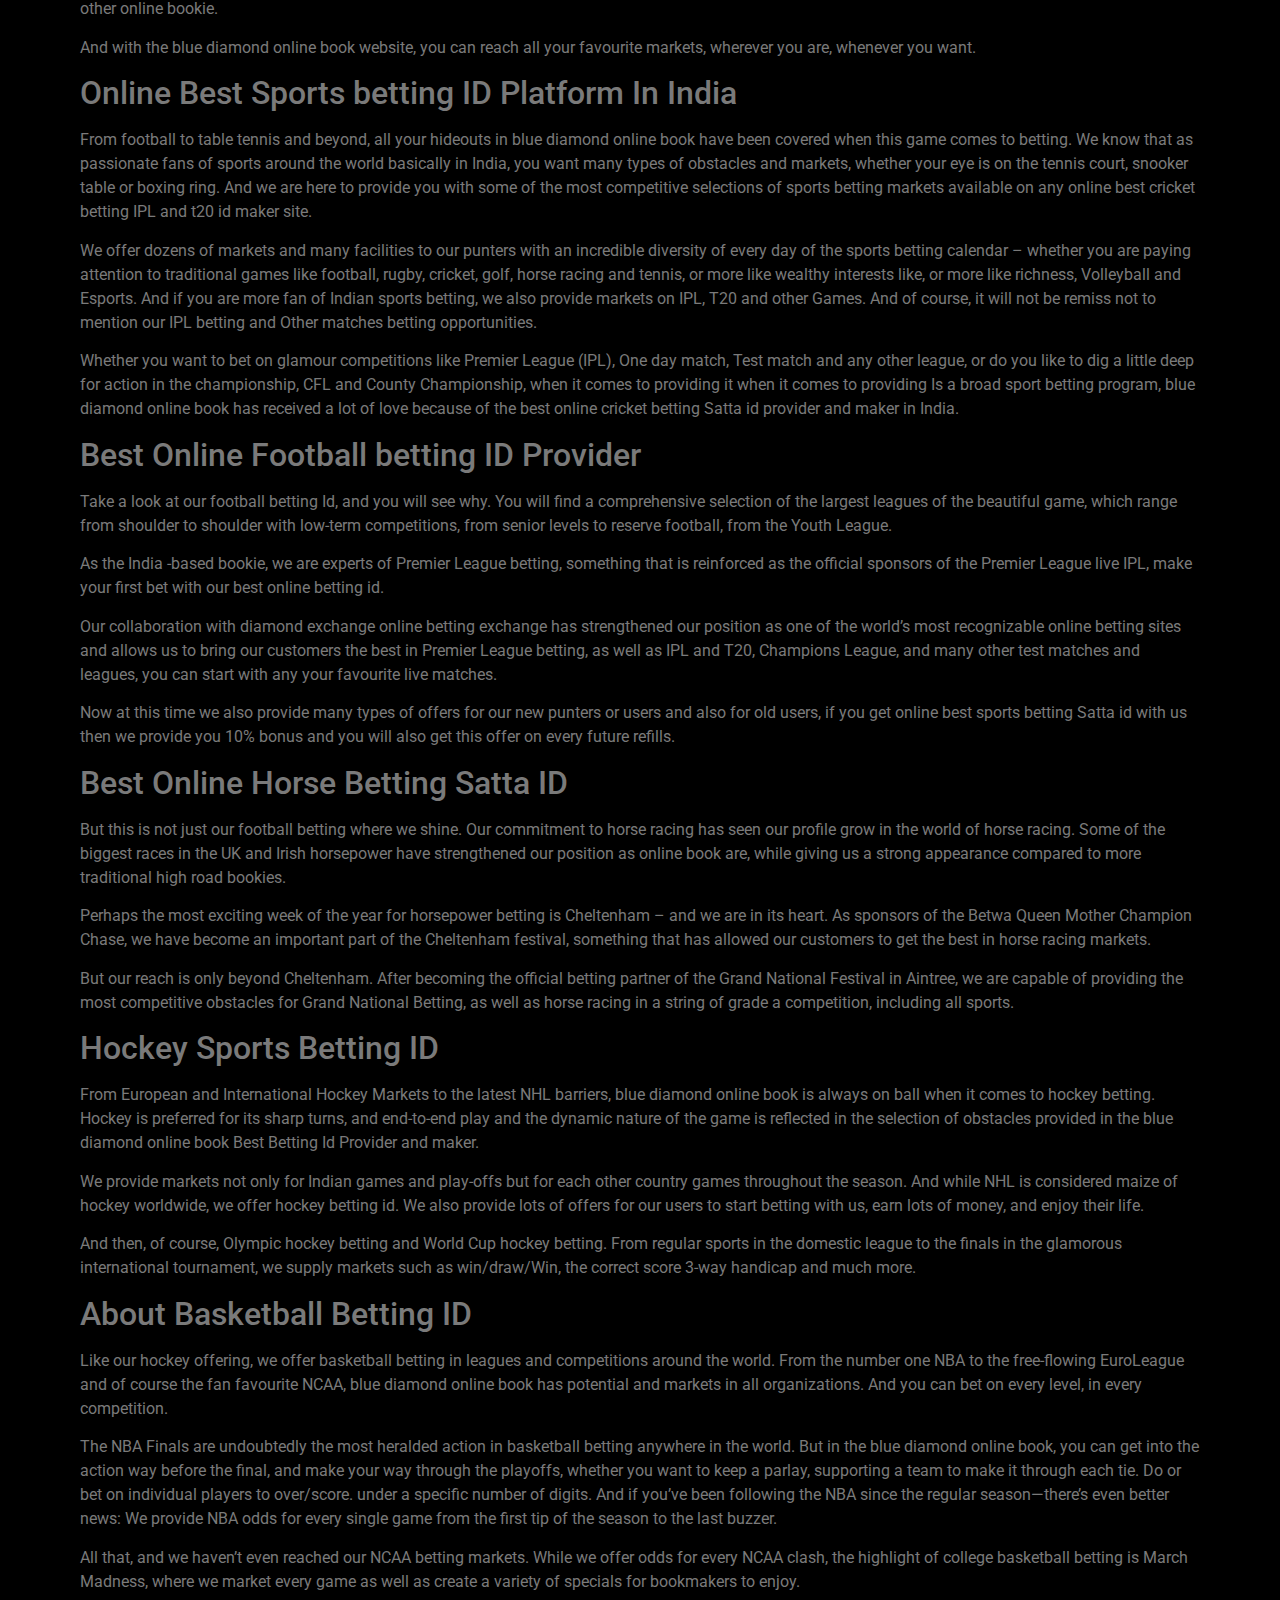
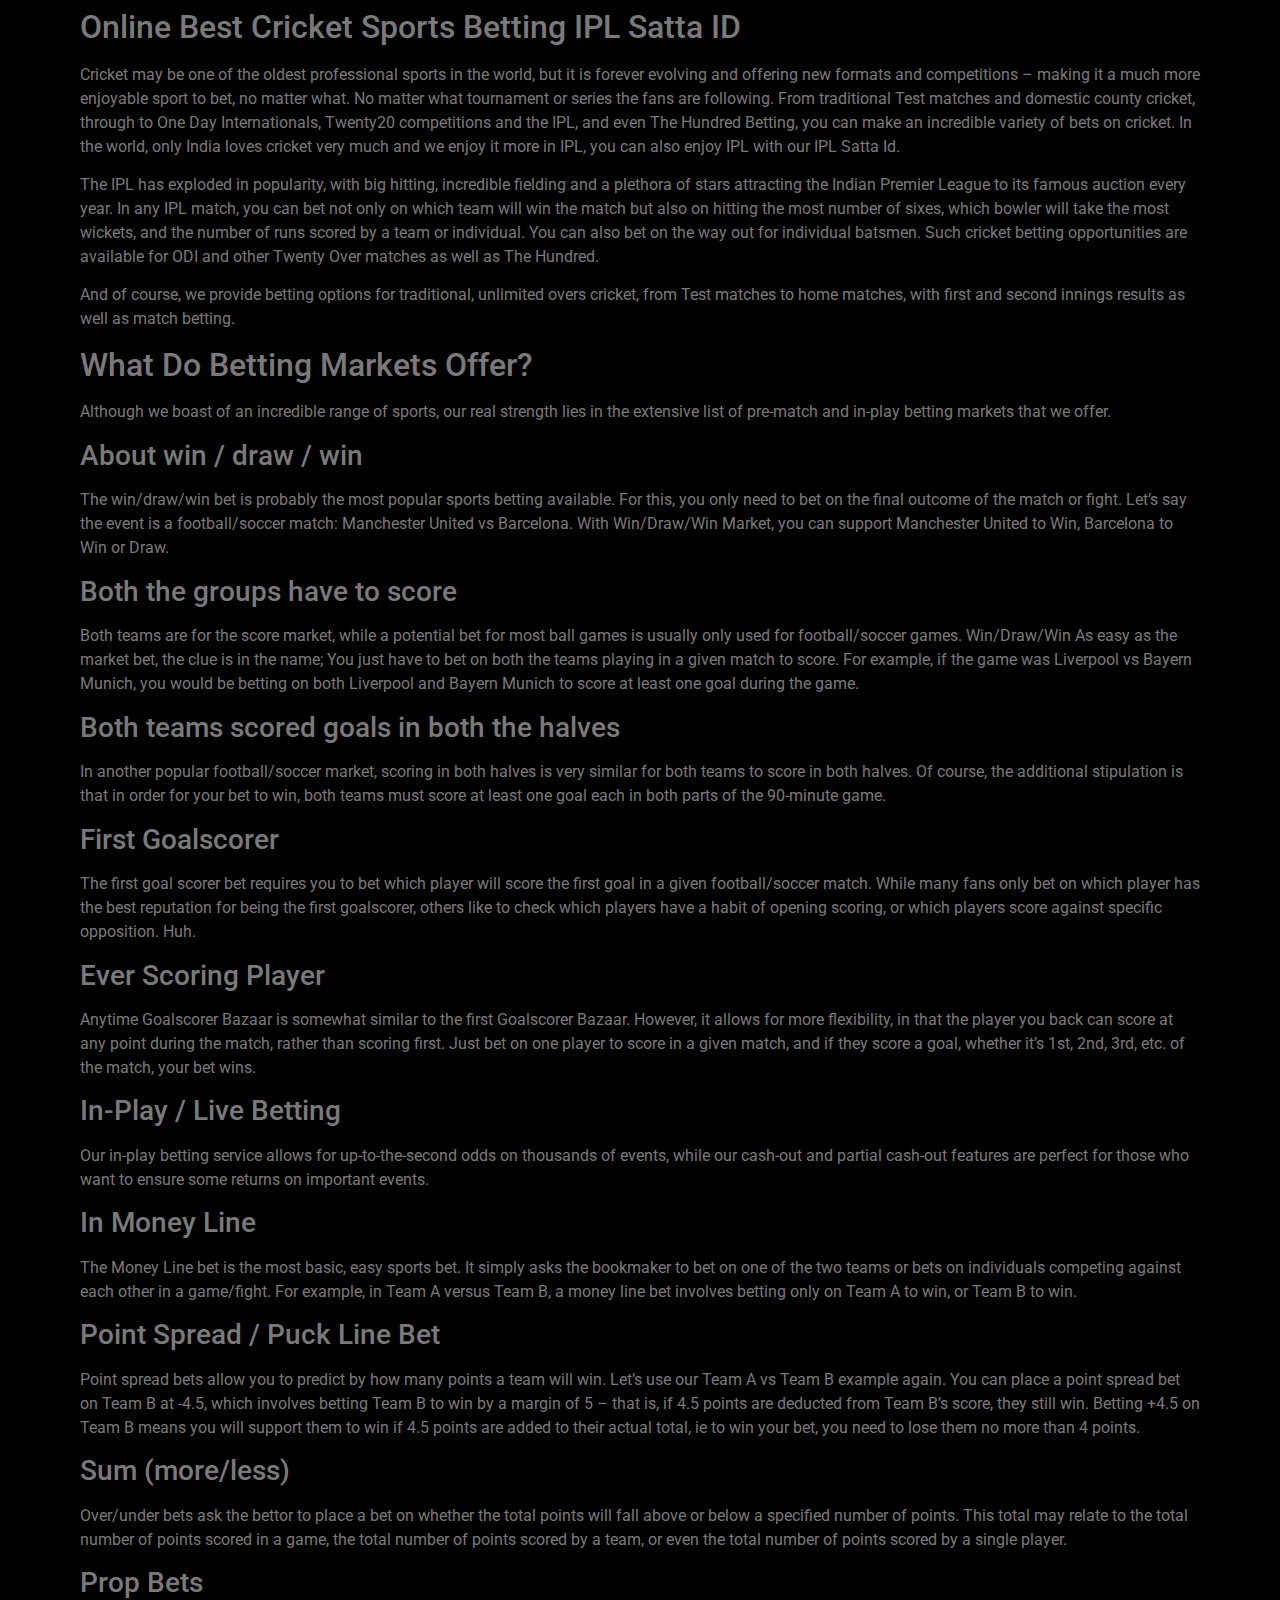
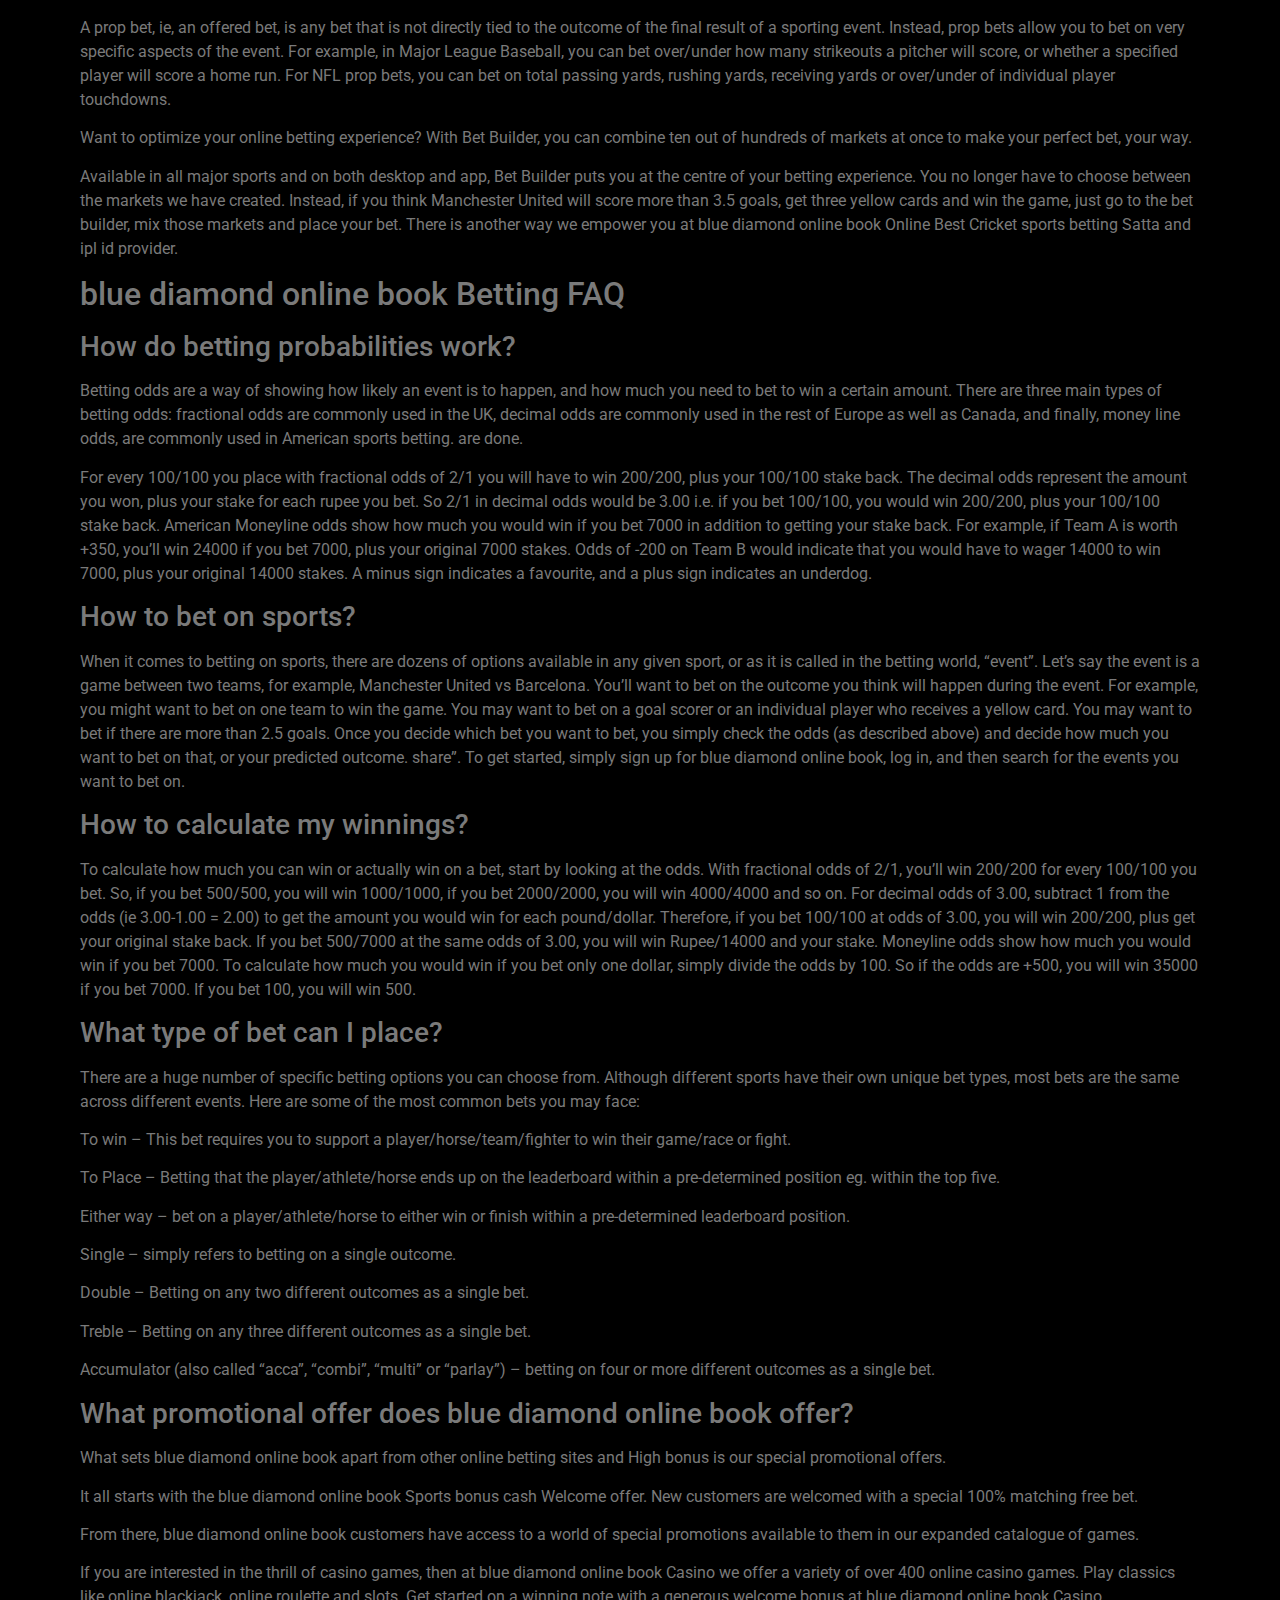
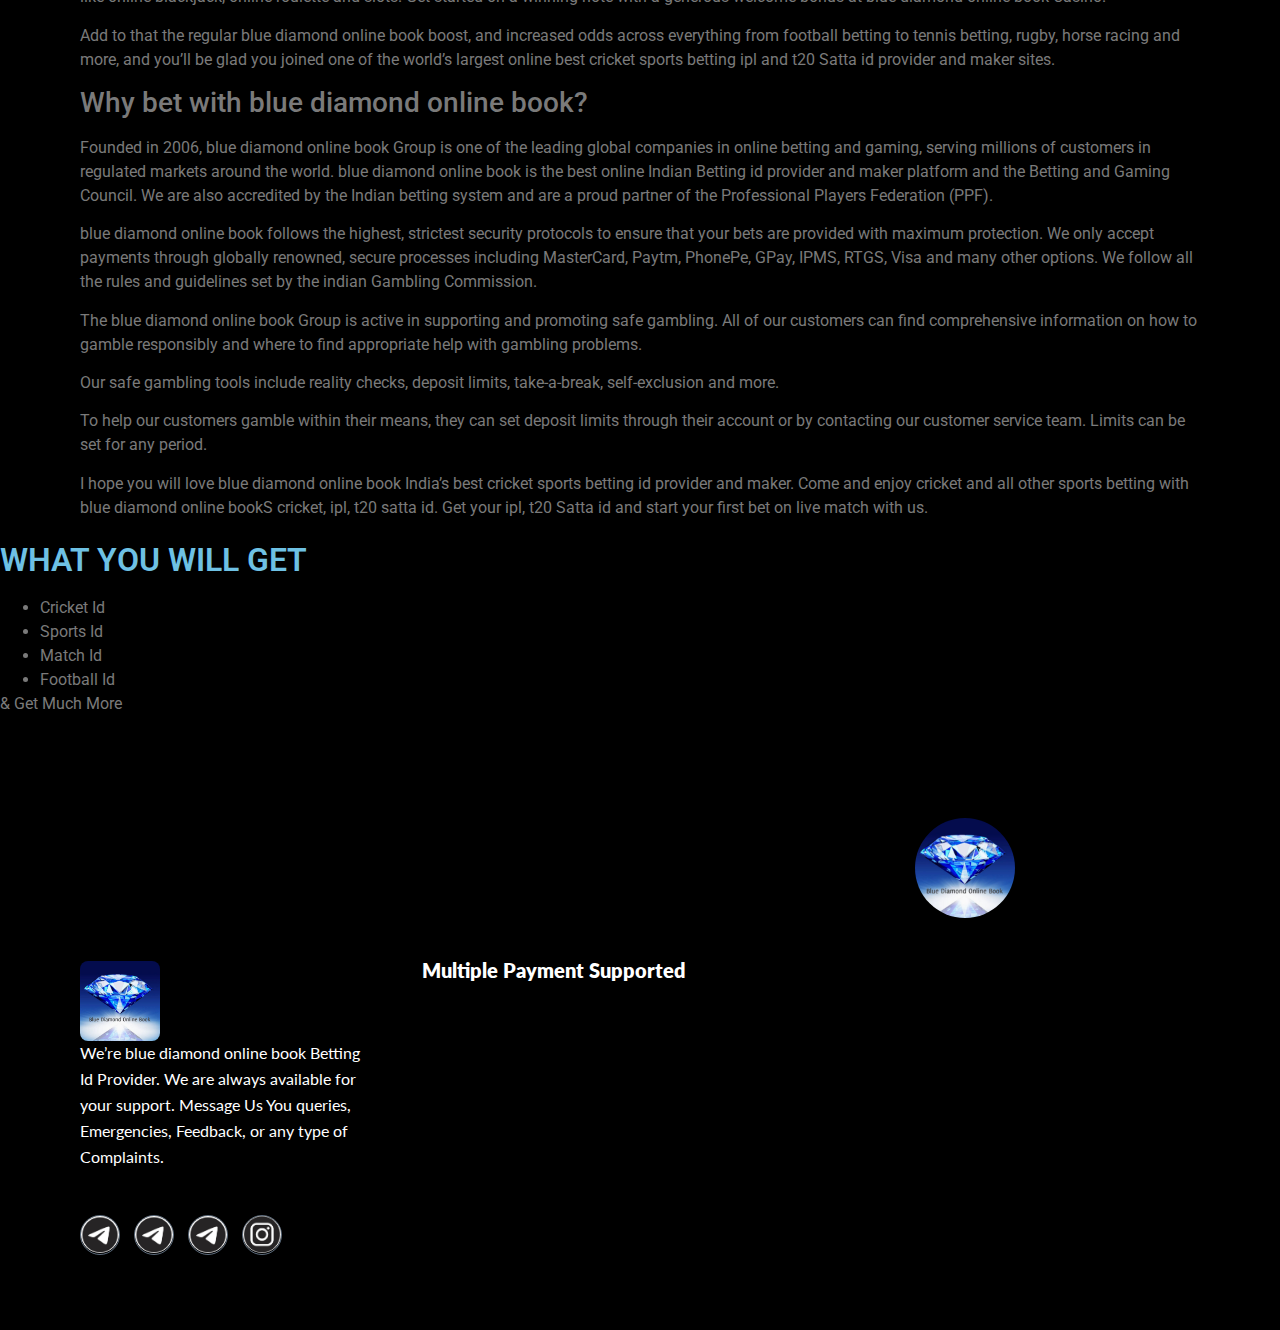
==== commit 481bfbdb: "Update index.html" ====
--- a/index.html
+++ b/index.html
@@ -621,153 +621,165 @@
 </div>
 </div>
 </section>
-
-<section class="elementor-section elementor-inner-section elementor-element elementor-element-5253adc4 elementor-section-boxed elementor-section-height-default elementor-section-height-default" data-element_type="section" data-id="5253adc4">
-<div class="elementor-container elementor-column-gap-default">
-<div class="elementor-column elementor-col-33 elementor-inner-column elementor-element elementor-element-63da6c3" data-element_type="column" data-id="63da6c3">
-<div class="elementor-widget-wrap elementor-element-populated">
-<div class="elementor-element elementor-element-3ab96c18 ekit-equal-height-disable elementor-widget elementor-widget-elementskit-icon-box" data-element_type="widget" data-id="3ab96c18" data-widget_type="elementskit-icon-box.default">
-<div class="elementor-widget-container">
-<div class="ekit-wid-con">
+<section class="elementor-section elementor-inner-section elementor-element elementor-element-5253adc4 elementor-section-boxed elementor-section-height-default elementor-section-height-default" data-id="5253adc4" data-element_type="section">
+<div class="elementor-container elementor-column-gap-default">
+<div class="elementor-column elementor-col-33 elementor-inner-column elementor-element elementor-element-63da6c3" data-id="63da6c3" data-element_type="column">
+<div class="elementor-widget-wrap elementor-element-populated">
+<div class="elementor-element elementor-element-3ab96c18 ekit-equal-height-disable elementor-widget elementor-widget-elementskit-icon-box" data-id="3ab96c18" data-element_type="widget" data-widget_type="elementskit-icon-box.default">
+<div class="elementor-widget-container">
+<div class="ekit-wid-con"> 
+
 <div class="elementskit-infobox text-left text-left icon-lef-right-aligin elementor-animation- media  ">
 <div class="elementskit-box-header elementor-animation-">
-<div class="elementskit-info-box-icon  text-center"></div>
-</div>
-
+<div class="elementskit-info-box-icon  text-center">
+<i aria-hidden="true" class="elementkit-infobox-icon far fa-check-circle"></i>
+</div>
+</div>
 <div class="box-body">
-<h3 class="elementskit-info-box-title">24X7 SERVICE</h3>
-
+<h3 class="elementskit-info-box-title">
+24X7 SERVICE </h3>
 <p>With Super Fast Instant Withdrawal For Our Users.</p>
-
 <div class="box-footer disable_hover_button">
-<div class="btn-wraper"><a class="elementskit-btn whitespace--normal elementor-animation-" href="https://api.whatsapp.com/send?phone=+919091099992&amp;text=Hello%21%20I%20want%20to%20know%20about%20your%20services%20" rel="" target="_self">Get ID </a></div>
-</div>
-</div>
-</div>
-</div>
-</div>
-</div>
-</div>
-</div>
-
-<div class="elementor-column elementor-col-33 elementor-inner-column elementor-element elementor-element-2bd61f0d" data-element_type="column" data-id="2bd61f0d">
-<div class="elementor-widget-wrap elementor-element-populated">
-<div class="elementor-element elementor-element-333882a0 ekit-equal-height-disable elementor-widget elementor-widget-elementskit-icon-box" data-element_type="widget" data-id="333882a0" data-widget_type="elementskit-icon-box.default">
-<div class="elementor-widget-container">
-<div class="ekit-wid-con">
+<div class="btn-wraper">
+<a href="https://bit.ly/40A73mu" target="_self" rel class="elementskit-btn whitespace--normal elementor-animation-">
+Get ID </a>
+</div>
+</div>
+</div>
+</div>
+</div> </div>
+</div>
+</div>
+</div>
+<div class="elementor-column elementor-col-33 elementor-inner-column elementor-element elementor-element-2bd61f0d" data-id="2bd61f0d" data-element_type="column">
+<div class="elementor-widget-wrap elementor-element-populated">
+<div class="elementor-element elementor-element-333882a0 ekit-equal-height-disable elementor-widget elementor-widget-elementskit-icon-box" data-id="333882a0" data-element_type="widget" data-widget_type="elementskit-icon-box.default">
+<div class="elementor-widget-container">
+<div class="ekit-wid-con"> 
+
 <div class="elementskit-infobox text-left text-left icon-lef-right-aligin elementor-animation- media  ">
 <div class="elementskit-box-header elementor-animation-">
-<div class="elementskit-info-box-icon  text-center"></div>
-</div>
-
+<div class="elementskit-info-box-icon  text-center">
+<i aria-hidden="true" class="elementkit-infobox-icon fab fa-superpowers"></i>
+</div>
+</div>
 <div class="box-body">
-<h3 class="elementskit-info-box-title">15,000+ PLAYERS</h3>
-
+<h3 class="elementskit-info-box-title">
+15,000+ PLAYERS </h3>
 <p>Trusted By More Than 15,000 Players In India.</p>
-
 <div class="box-footer disable_hover_button">
-<div class="btn-wraper"><a class="elementskit-btn whitespace--normal elementor-animation-" href="https://api.whatsapp.com/send?phone=919091099992&text=Hello%20I%20Want%20Id" rel="" target="_self">Get ID </a></div>
-</div>
-</div>
-</div>
-</div>
-</div>
-</div>
-</div>
-</div>
-
-<div class="elementor-column elementor-col-33 elementor-inner-column elementor-element elementor-element-1f5115fb" data-element_type="column" data-id="1f5115fb">
-<div class="elementor-widget-wrap elementor-element-populated">
-<div class="elementor-element elementor-element-371cb3f7 ekit-equal-height-disable elementor-widget elementor-widget-elementskit-icon-box" data-element_type="widget" data-id="371cb3f7" data-widget_type="elementskit-icon-box.default">
-<div class="elementor-widget-container">
-<div class="ekit-wid-con">
+<div class="btn-wraper">
+<a href="https://bit.ly/40A73mu" target="_self" rel class="elementskit-btn whitespace--normal elementor-animation-">
+Get ID </a>
+</div>
+</div>
+</div>
+</div>
+</div> </div>
+</div>
+</div>
+</div>
+<div class="elementor-column elementor-col-33 elementor-inner-column elementor-element elementor-element-1f5115fb" data-id="1f5115fb" data-element_type="column">
+<div class="elementor-widget-wrap elementor-element-populated">
+<div class="elementor-element elementor-element-371cb3f7 ekit-equal-height-disable elementor-widget elementor-widget-elementskit-icon-box" data-id="371cb3f7" data-element_type="widget" data-widget_type="elementskit-icon-box.default">
+<div class="elementor-widget-container">
+<div class="ekit-wid-con"> 
+
 <div class="elementskit-infobox text-left text-left icon-lef-right-aligin elementor-animation- media  ">
 <div class="elementskit-box-header elementor-animation-">
-<div class="elementskit-info-box-icon  text-center"></div>
-</div>
-
+<div class="elementskit-info-box-icon  text-center">
+<i aria-hidden="true" class="elementkit-infobox-icon far fa-credit-card"></i>
+</div>
+</div>
 <div class="box-body">
-<h3 class="elementskit-info-box-title">MULTIPLE ID</h3>
-
-<p>Get Multiple Types Of ID With blue diamond online book.</p>
-
+<h3 class="elementskit-info-box-title">
+MULTIPLE ID </h3>
+<p>Get Multiple Types Of ID With Mohit Book.</p>
 <div class="box-footer disable_hover_button">
-<div class="btn-wraper"><a class="elementskit-btn whitespace--normal elementor-animation-" href="https://api.whatsapp.com/send?phone=+919091099992&amp;text=Hello%21%20I%20want%20to%20know%20about%20your%20services%20" rel="" target="_self">Learn more </a></div>
-</div>
-</div>
-</div>
-</div>
-</div>
-</div>
-</div>
-</div>
-</div>
-</section>
-
-<section class="elementor-section elementor-inner-section elementor-element elementor-element-6191e10d elementor-section-boxed elementor-section-height-default elementor-section-height-default" data-element_type="section" data-id="6191e10d">
-<div class="elementor-container elementor-column-gap-default">
-<div class="elementor-column elementor-col-33 elementor-inner-column elementor-element elementor-element-3338e3b4" data-element_type="column" data-id="3338e3b4">
-<div class="elementor-widget-wrap elementor-element-populated">
-<div class="elementor-element elementor-element-552ba0ff ekit-equal-height-disable elementor-widget elementor-widget-elementskit-icon-box" data-element_type="widget" data-id="552ba0ff" data-widget_type="elementskit-icon-box.default">
-<div class="elementor-widget-container">
-<div class="ekit-wid-con">
+<div class="btn-wraper">
+<a href="https://bit.ly/40A73mu" target="_self" rel class="elementskit-btn whitespace--normal elementor-animation-">
+Learn more </a>
+</div>
+</div>
+</div>
+</div>
+</div> </div>
+</div>
+</div>
+</div>
+</div>
+</section>
+<section class="elementor-section elementor-inner-section elementor-element elementor-element-6191e10d elementor-section-boxed elementor-section-height-default elementor-section-height-default" data-id="6191e10d" data-element_type="section">
+<div class="elementor-container elementor-column-gap-default">
+<div class="elementor-column elementor-col-33 elementor-inner-column elementor-element elementor-element-3338e3b4" data-id="3338e3b4" data-element_type="column">
+<div class="elementor-widget-wrap elementor-element-populated">
+<div class="elementor-element elementor-element-552ba0ff ekit-equal-height-disable elementor-widget elementor-widget-elementskit-icon-box" data-id="552ba0ff" data-element_type="widget" data-widget_type="elementskit-icon-box.default">
+<div class="elementor-widget-container">
+<div class="ekit-wid-con"> 
+<a href="https://bit.ly/40A73mu" target="_self" rel class="ekit_global_links">
+
 <div class="elementskit-infobox text-left text-left icon-lef-right-aligin elementor-animation- media  ">
 <div class="elementskit-box-header elementor-animation-">
-<div class="elementskit-info-box-icon  text-center"></div>
-</div>
-
+<div class="elementskit-info-box-icon  text-center">
+<i aria-hidden="true" class="elementkit-infobox-icon fab fa-google-pay"></i>
+</div>
+</div>
 <div class="box-body">
-<h3 class="elementskit-info-box-title"><a class="ekit_global_links" href="https://api.whatsapp.com/send?phone=919091099992&text=Hello%20I%20Want%20Id" rel="" target="_self">Min Id Of 100/- </a></h3>
-
-<p><a class="ekit_global_links" href="https://api.whatsapp.com/send?phone=919091099992&text=Hello%20I%20Want%20Id" rel="" target="_self">To Facilitate Small Limit Client blue diamond online book Offers a Min ID of 100 Rs.&nbsp;&nbsp;</a></p>
-</div>
-</div>
-</div>
-</div>
-</div>
-</div>
-</div>
-
-<div class="elementor-column elementor-col-33 elementor-inner-column elementor-element elementor-element-46c1ab93" data-element_type="column" data-id="46c1ab93">
-<div class="elementor-widget-wrap elementor-element-populated">
-<div class="elementor-element elementor-element-55cfd644 ekit-equal-height-disable elementor-widget elementor-widget-elementskit-icon-box" data-element_type="widget" data-id="55cfd644" data-widget_type="elementskit-icon-box.default">
-<div class="elementor-widget-container">
-<div class="ekit-wid-con">
+<h3 class="elementskit-info-box-title">
+Min Id Of 100/- </h3>
+<p>To Facilitate Small Limit Client Mohit Book Offers a Min ID of 100 Rs.  </p>
+</div>
+</div>
+</a>
+</div> </div>
+</div>
+</div>
+</div>
+<div class="elementor-column elementor-col-33 elementor-inner-column elementor-element elementor-element-46c1ab93" data-id="46c1ab93" data-element_type="column">
+<div class="elementor-widget-wrap elementor-element-populated">
+<div class="elementor-element elementor-element-55cfd644 ekit-equal-height-disable elementor-widget elementor-widget-elementskit-icon-box" data-id="55cfd644" data-element_type="widget" data-widget_type="elementskit-icon-box.default">
+<div class="elementor-widget-container">
+<div class="ekit-wid-con"> 
+<a href="https://bit.ly/40A73mu" target="_self" rel class="ekit_global_links">
+
 <div class="elementskit-infobox text-left text-left icon-lef-right-aligin elementor-animation- media  ">
 <div class="elementskit-box-header elementor-animation-">
-<div class="elementskit-info-box-icon  text-center"></div>
-</div>
-
+<div class="elementskit-info-box-icon  text-center">
+<i aria-hidden="true" class="elementkit-infobox-icon far fa-dot-circle"></i>
+</div>
+</div>
 <div class="box-body">
-<h3 class="elementskit-info-box-title"><a class="ekit_global_links" href="https://api.whatsapp.com/send?phone=919091099992&text=Hello%20I%20Want%20Id" rel="" target="_self">Live &amp; Non-Live </a></h3>
-
-<p><a class="ekit_global_links" href="https://api.whatsapp.com/send?phone=919091099992&text=Hello%20I%20Want%20Id" rel="" target="_self">You will get all Live &amp; Non-Live Cricket Matches and Fancy Available On blue diamond online book.&nbsp;&nbsp;</a></p>
-</div>
-</div>
-</div>
-</div>
-</div>
-</div>
-</div>
-
-<div class="elementor-column elementor-col-33 elementor-inner-column elementor-element elementor-element-1ca93d36" data-element_type="column" data-id="1ca93d36">
-<div class="elementor-widget-wrap elementor-element-populated">
-<div class="elementor-element elementor-element-26454070 ekit-equal-height-disable elementor-widget elementor-widget-elementskit-icon-box" data-element_type="widget" data-id="26454070" data-widget_type="elementskit-icon-box.default">
-<div class="elementor-widget-container">
-<div class="ekit-wid-con">
+<h3 class="elementskit-info-box-title">
+Live &amp; Non-Live </h3>
+<p>You will get all Live &amp; Non-Live Cricket Matches and Fancy Available On Mohit Book.  </p>
+</div>
+</div>
+</a>
+</div> </div>
+</div>
+</div>
+</div>
+<div class="elementor-column elementor-col-33 elementor-inner-column elementor-element elementor-element-1ca93d36" data-id="1ca93d36" data-element_type="column">
+<div class="elementor-widget-wrap elementor-element-populated">
+<div class="elementor-element elementor-element-26454070 ekit-equal-height-disable elementor-widget elementor-widget-elementskit-icon-box" data-id="26454070" data-element_type="widget" data-widget_type="elementskit-icon-box.default">
+<div class="elementor-widget-container">
+<div class="ekit-wid-con"> 
+<a href="https://bit.ly/40A73mu" target="_self" rel class="ekit_global_links">
+
 <div class="elementskit-infobox text-left text-left icon-lef-right-aligin elementor-animation- media  ">
 <div class="elementskit-box-header elementor-animation-">
-<div class="elementskit-info-box-icon  text-center"></div>
-</div>
-
+<div class="elementskit-info-box-icon  text-center">
+<i aria-hidden="true" class="elementkit-infobox-icon far fa-check-square"></i>
+</div>
+</div>
 <div class="box-body">
-<h3 class="elementskit-info-box-title"><a class="ekit_global_links" href="https://api.whatsapp.com/send?phone=+919091099992&amp;text=Hello%21%20I%20want%20to%20know%20about%20your%20services%20" rel="" target="_self">Transparency </a></h3>
-
-<p><a class="ekit_global_links" href="https://api.whatsapp.com/send?phone=+919091099992&amp;text=Hello%21%20I%20want%20to%20know%20about%20your%20services%20" rel="" target="_self">blue diamond online book Exchange Works In A Very Transparent &amp; Accurate Way In Payment Settling.&nbsp;&nbsp;</a></p>
-</div>
-</div>
-</div>
-</div>
+<h3 class="elementskit-info-box-title">
+Transparency </h3>
+<p>Mohit Book Exchange Works In A Very Transparent &amp; Accurate Way In Payment Settling.  </p>
+</div>
+</div>
+</a>
+</div> </div>
 </div>
 </div>
 </div>
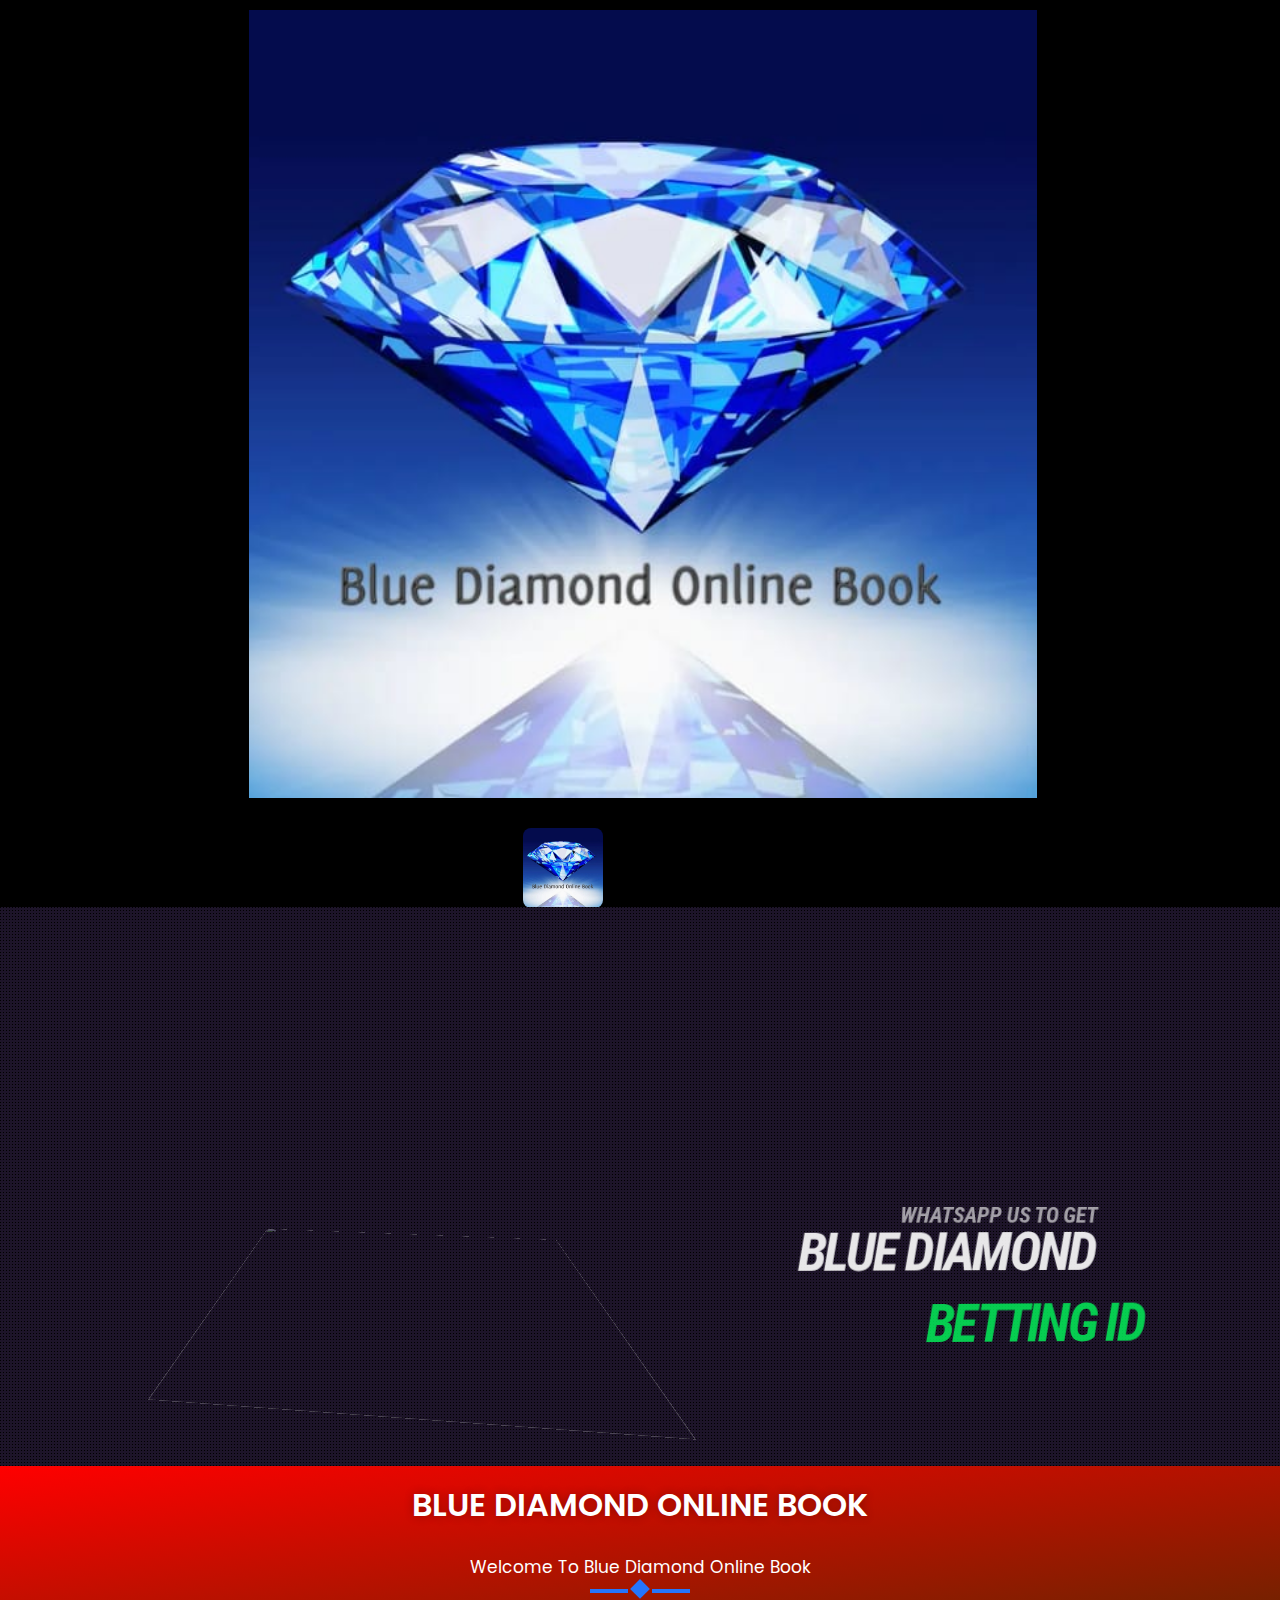
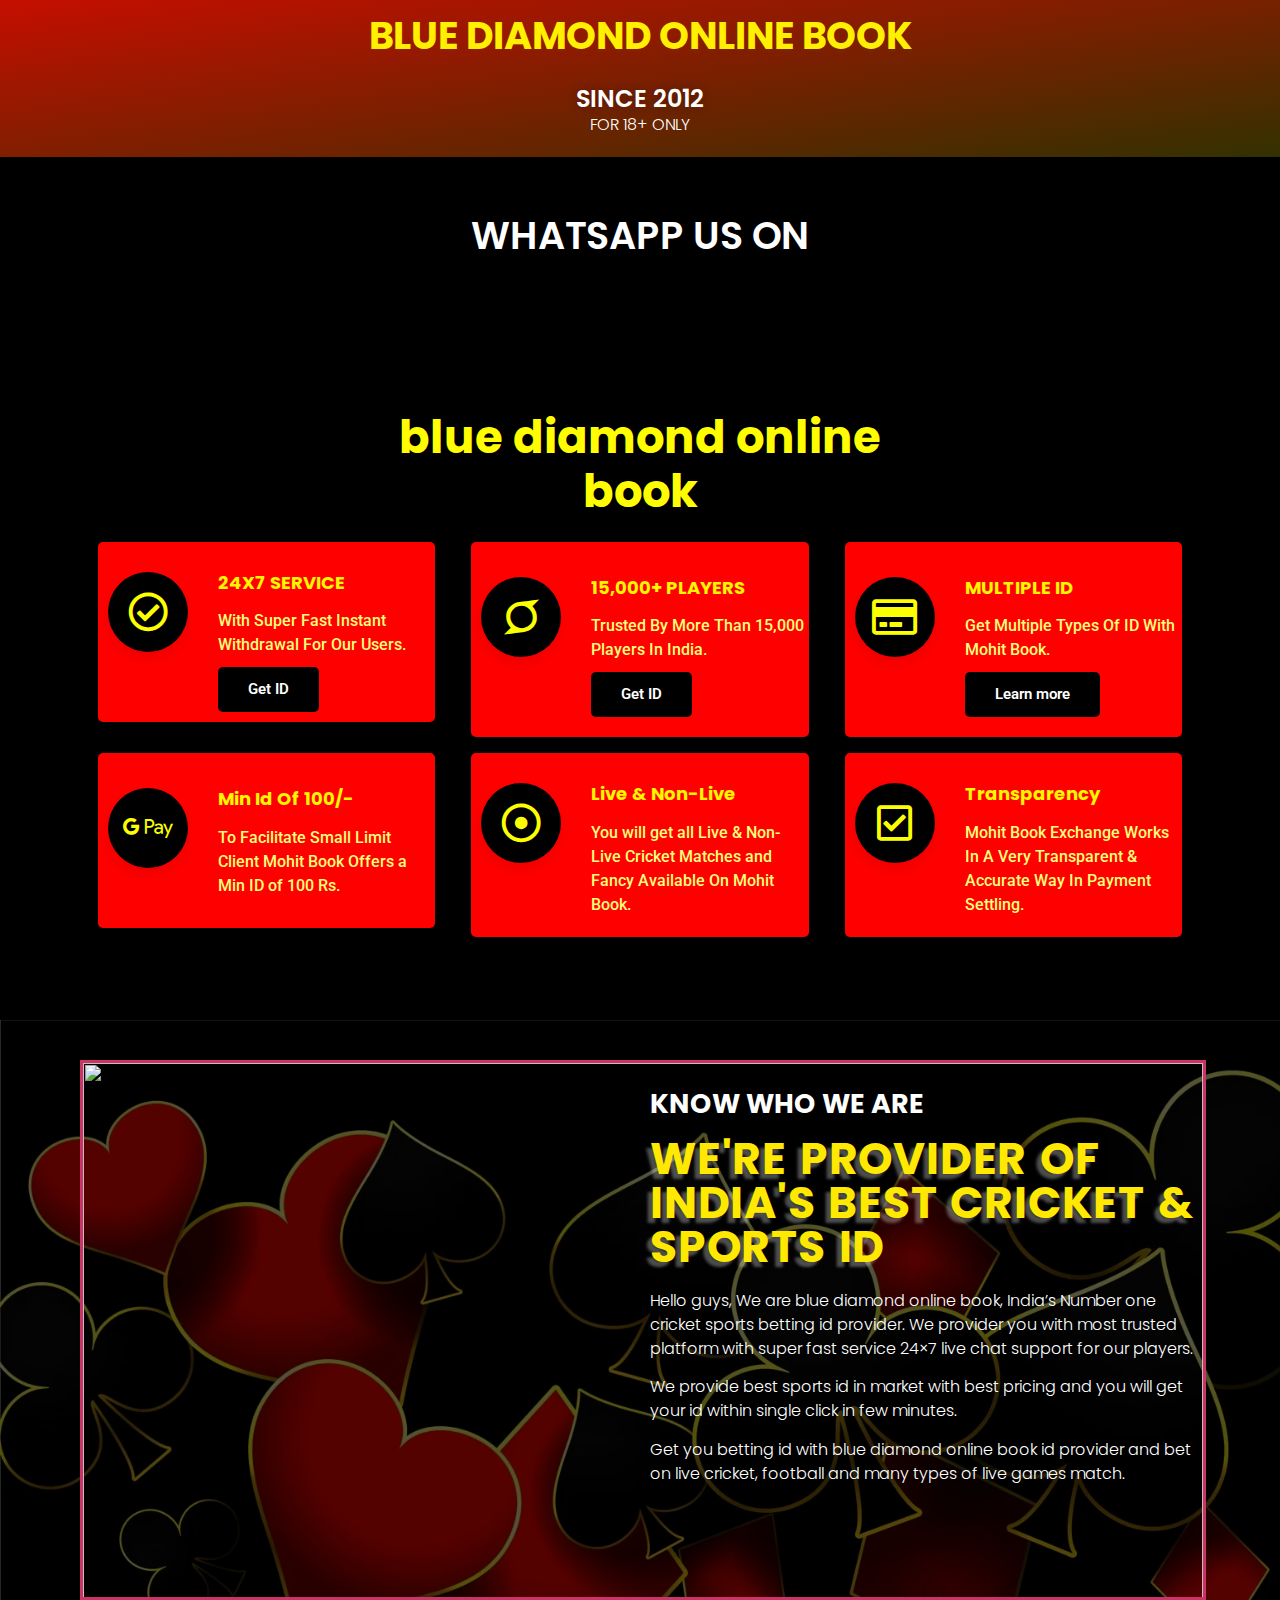
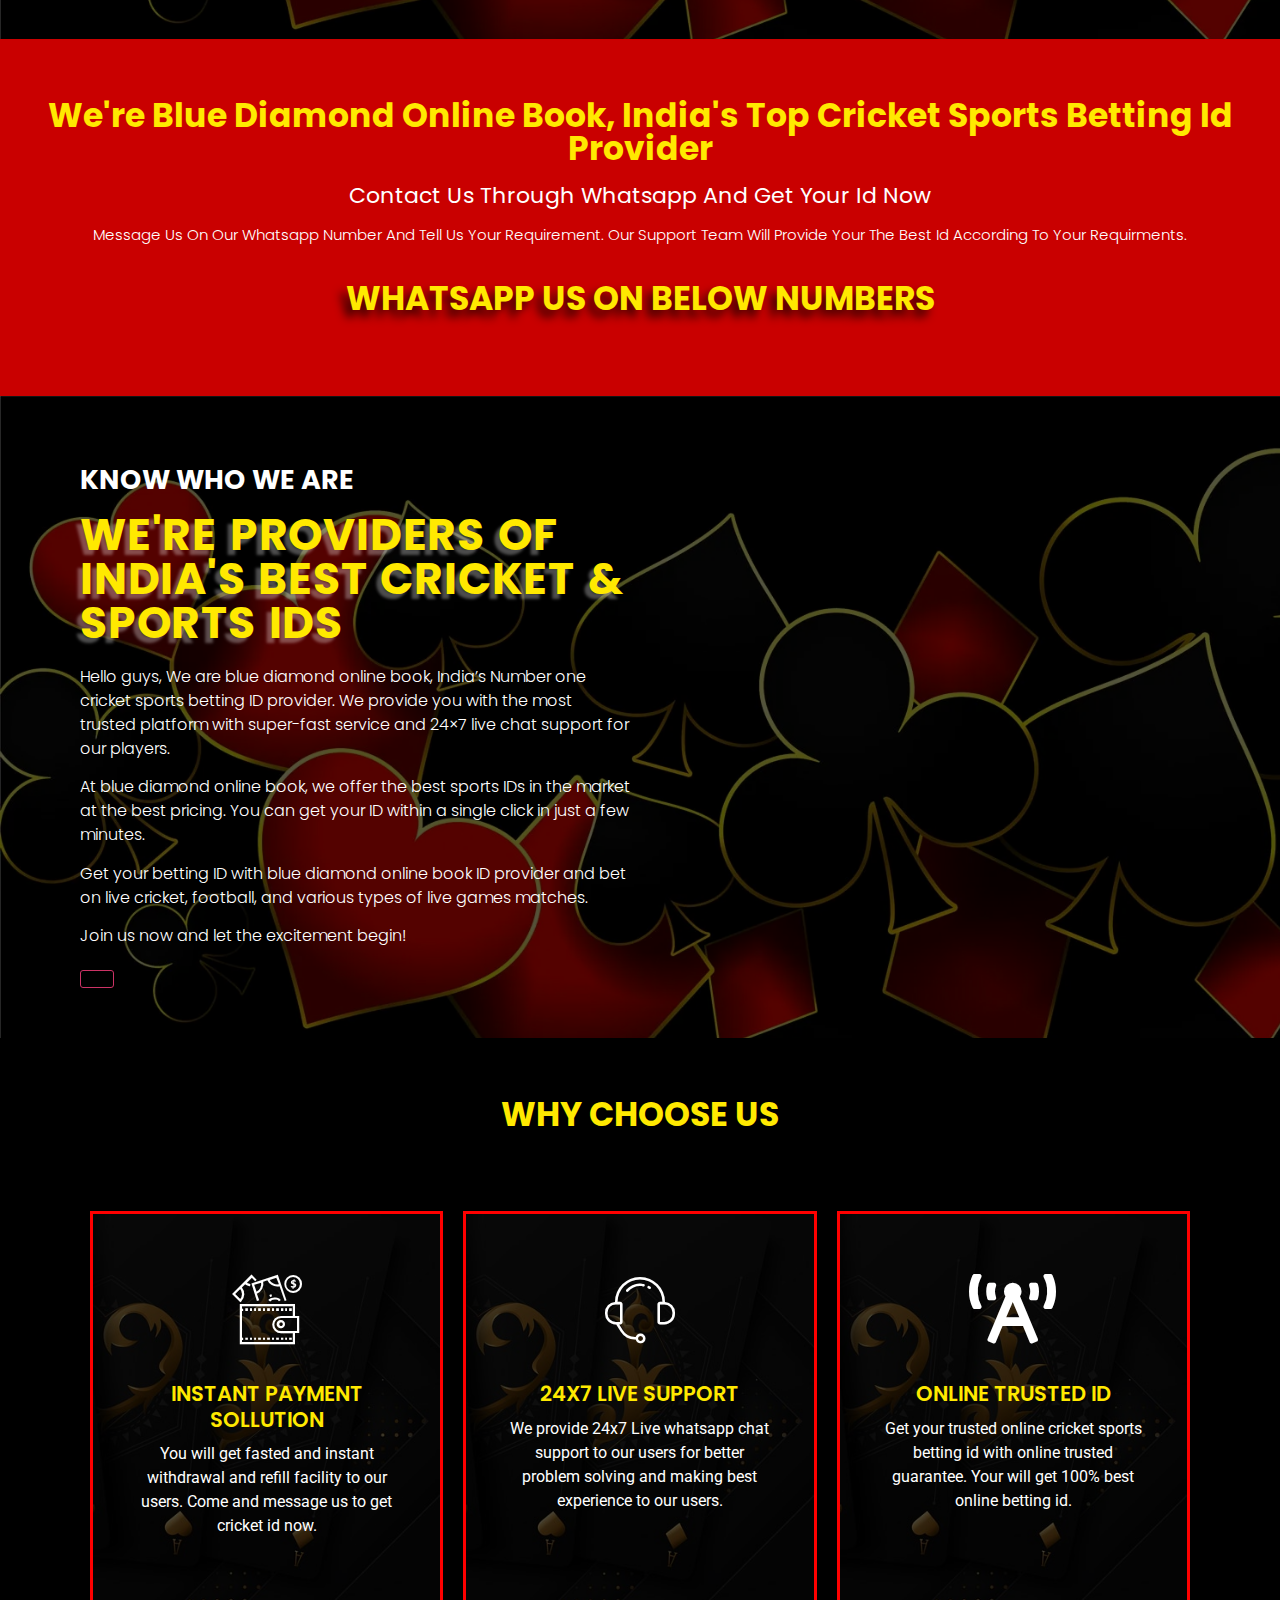
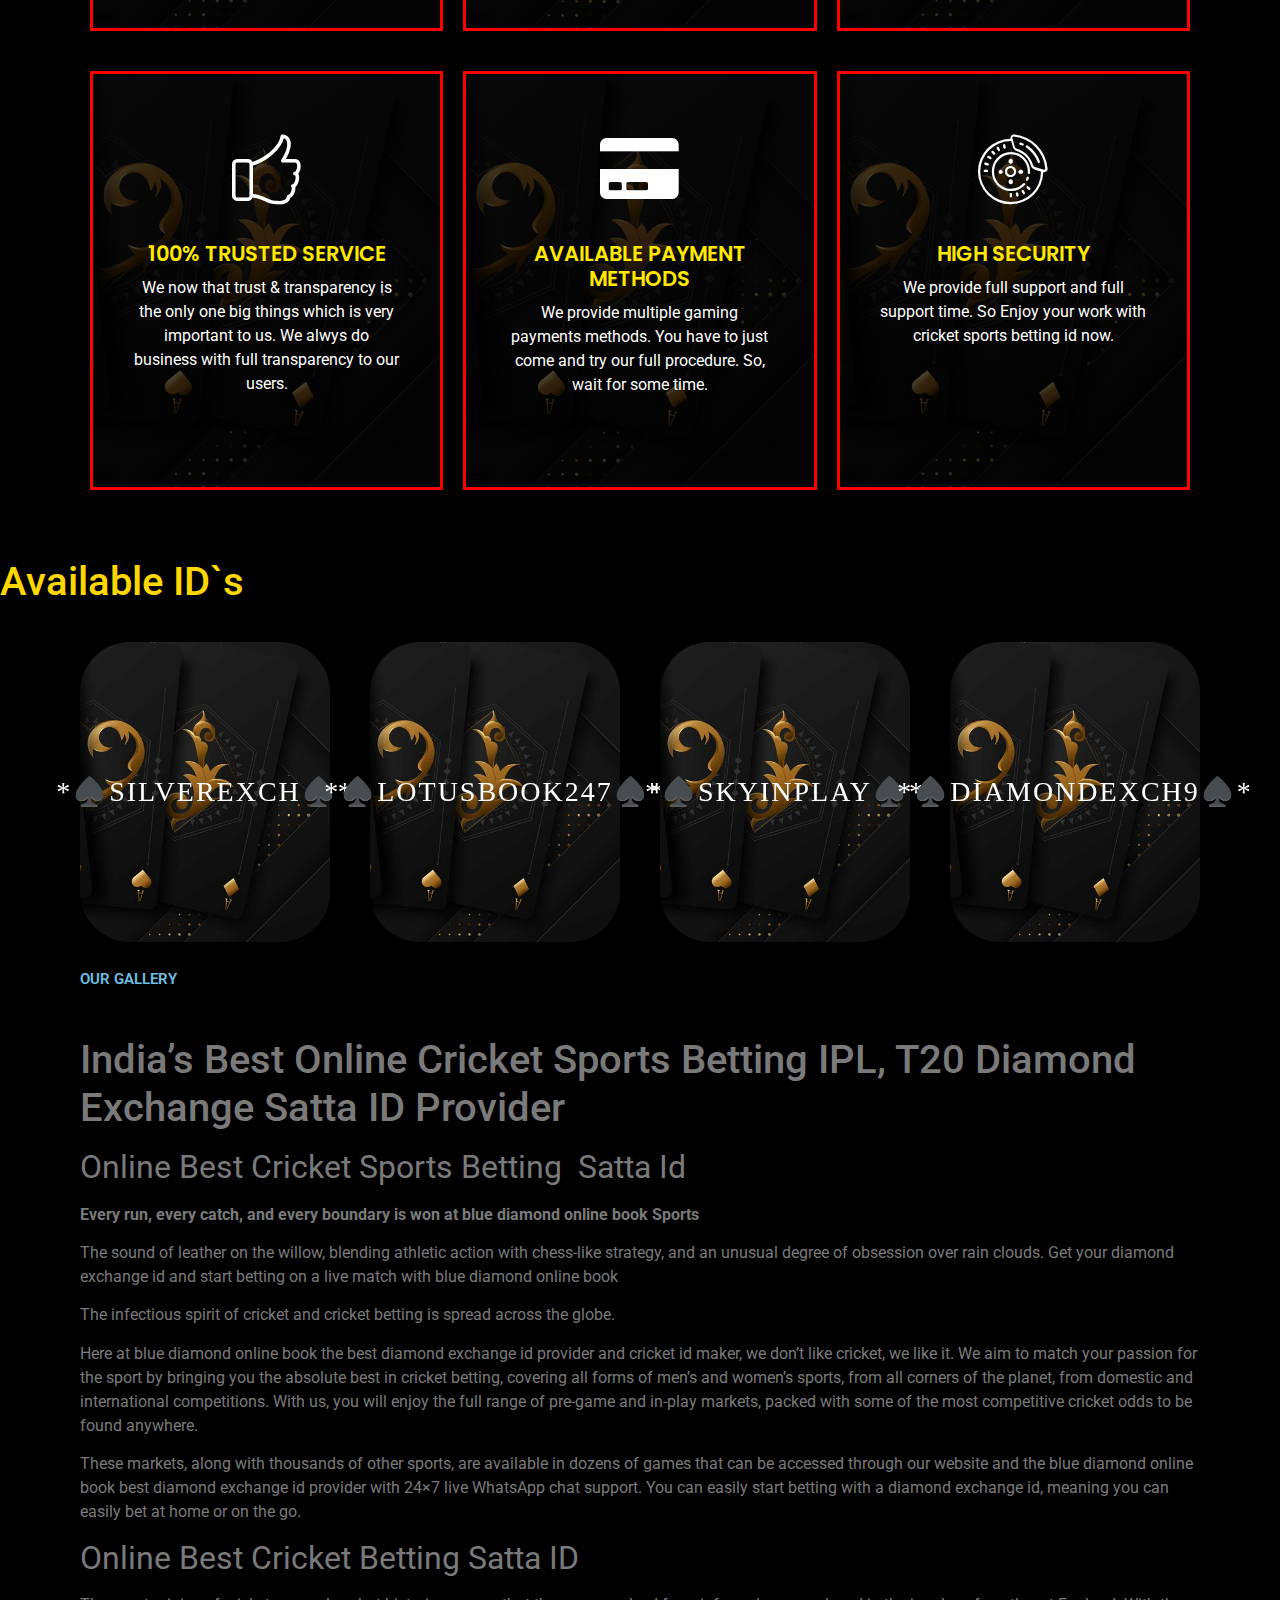
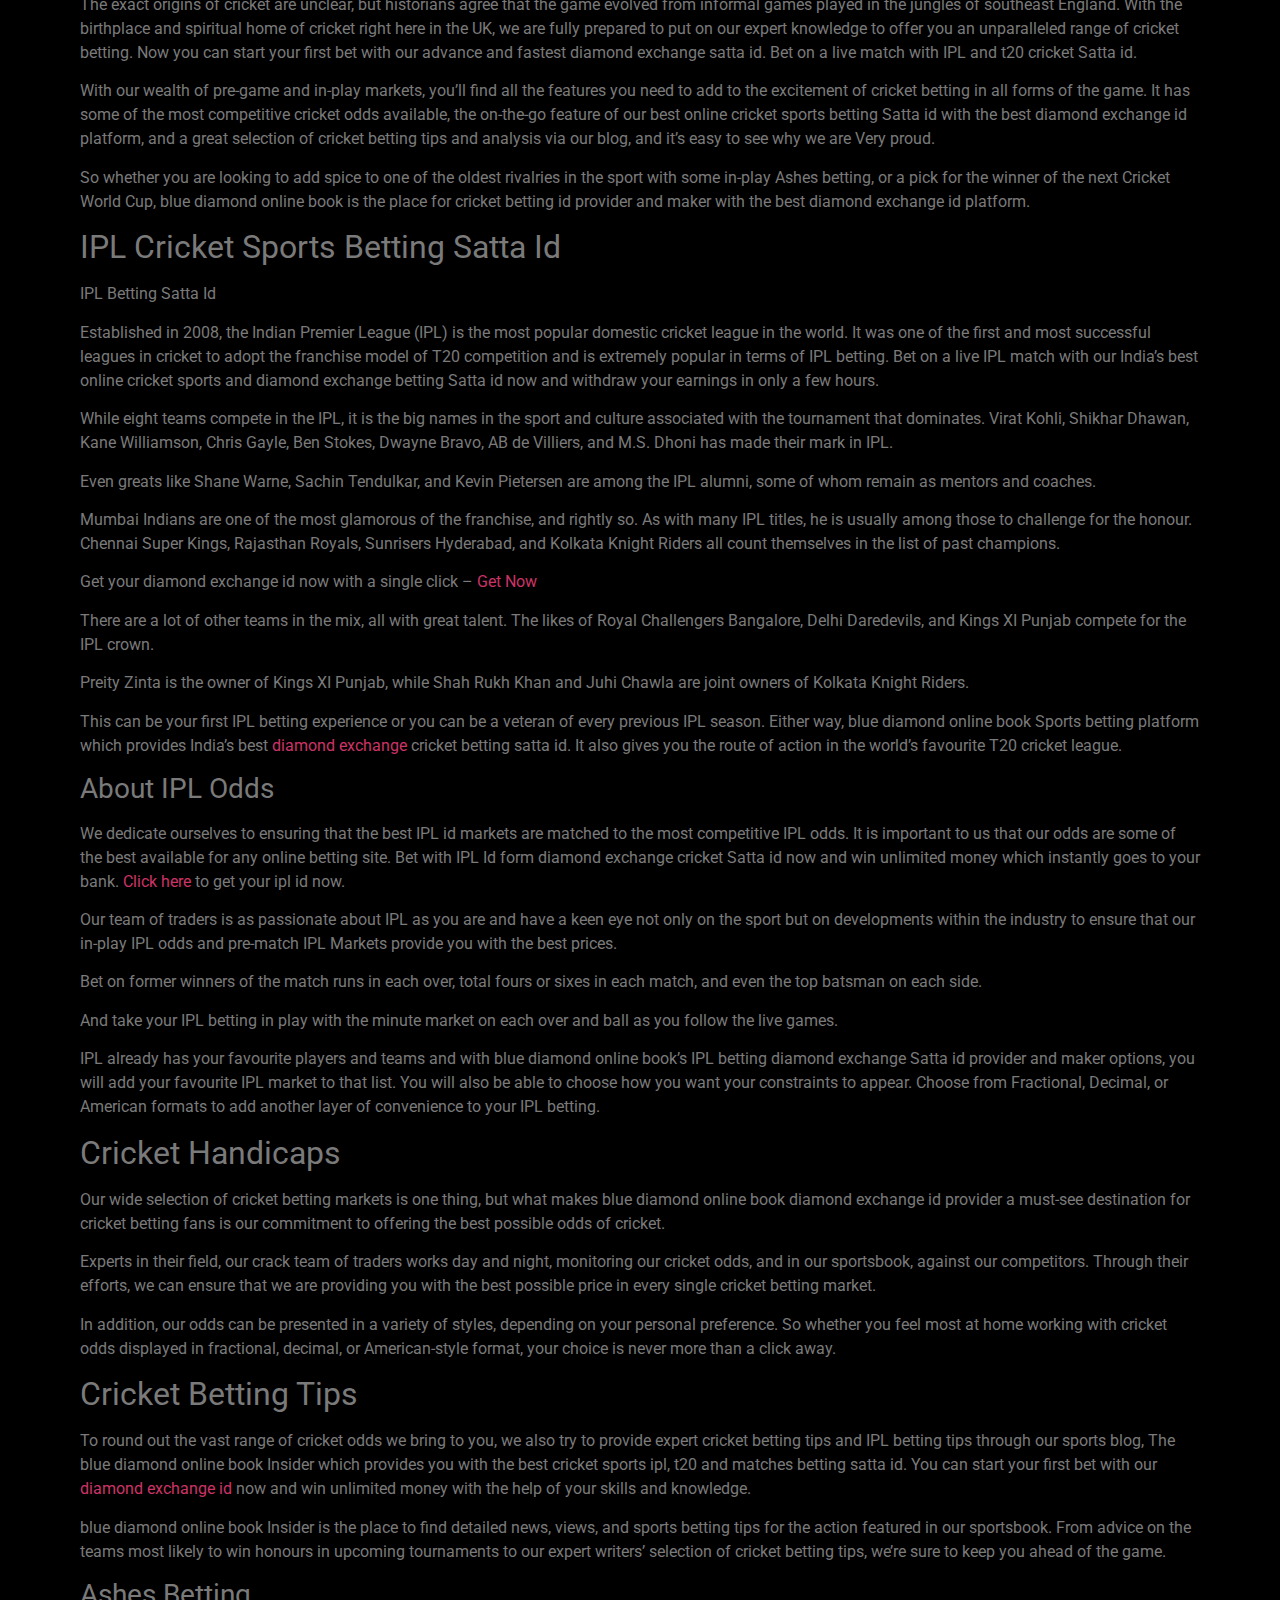
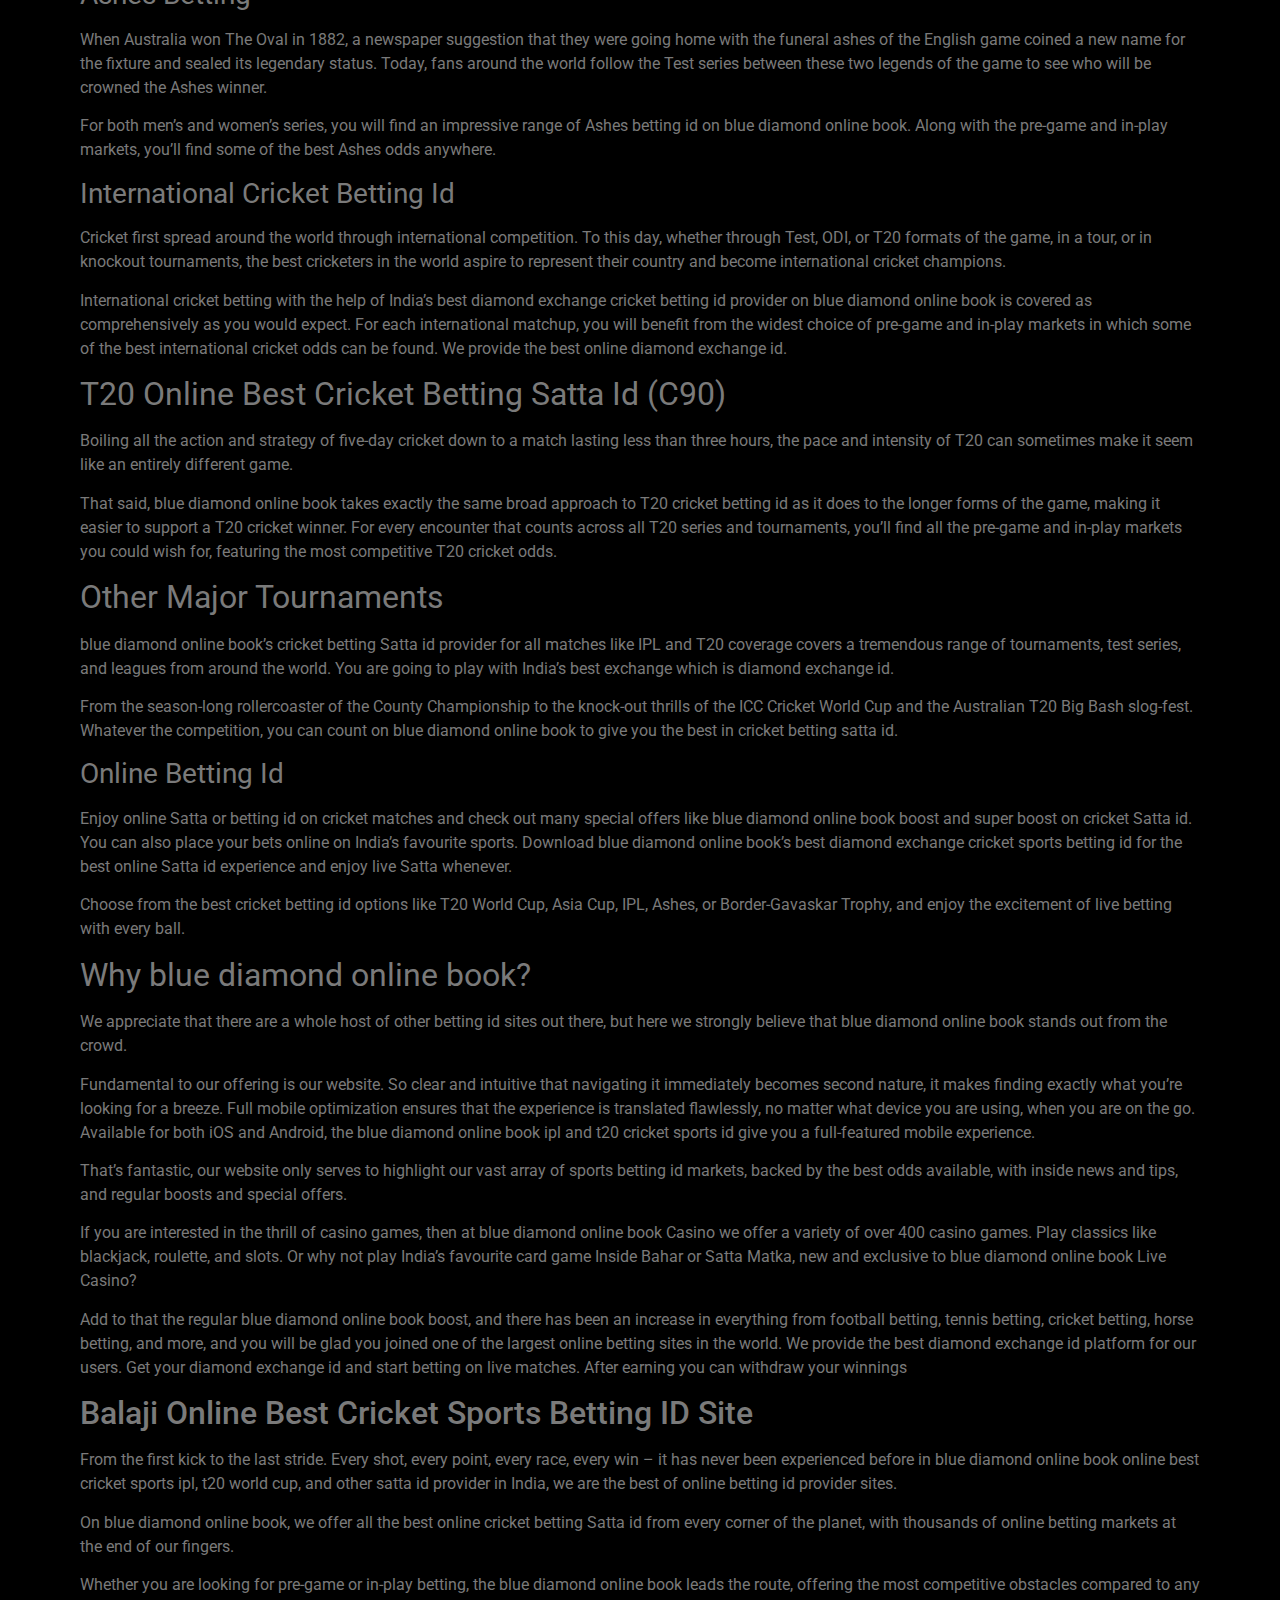
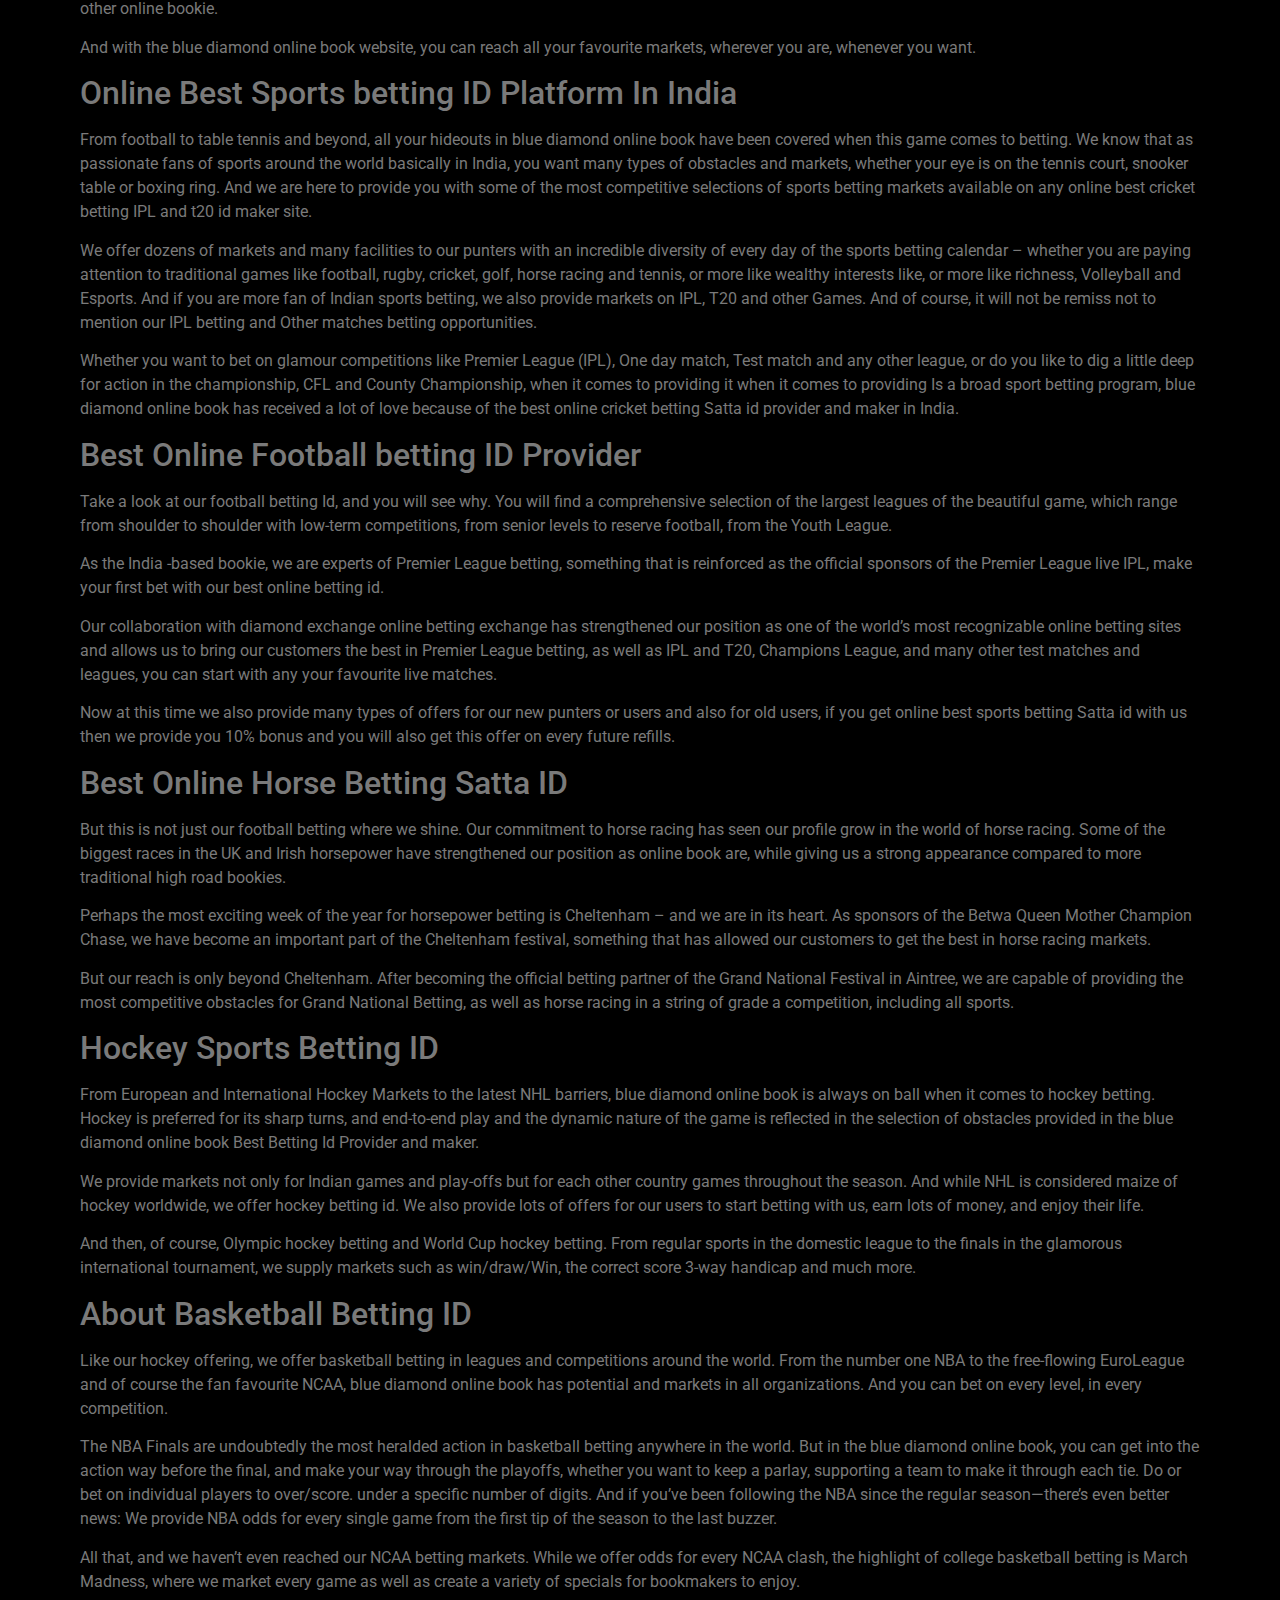
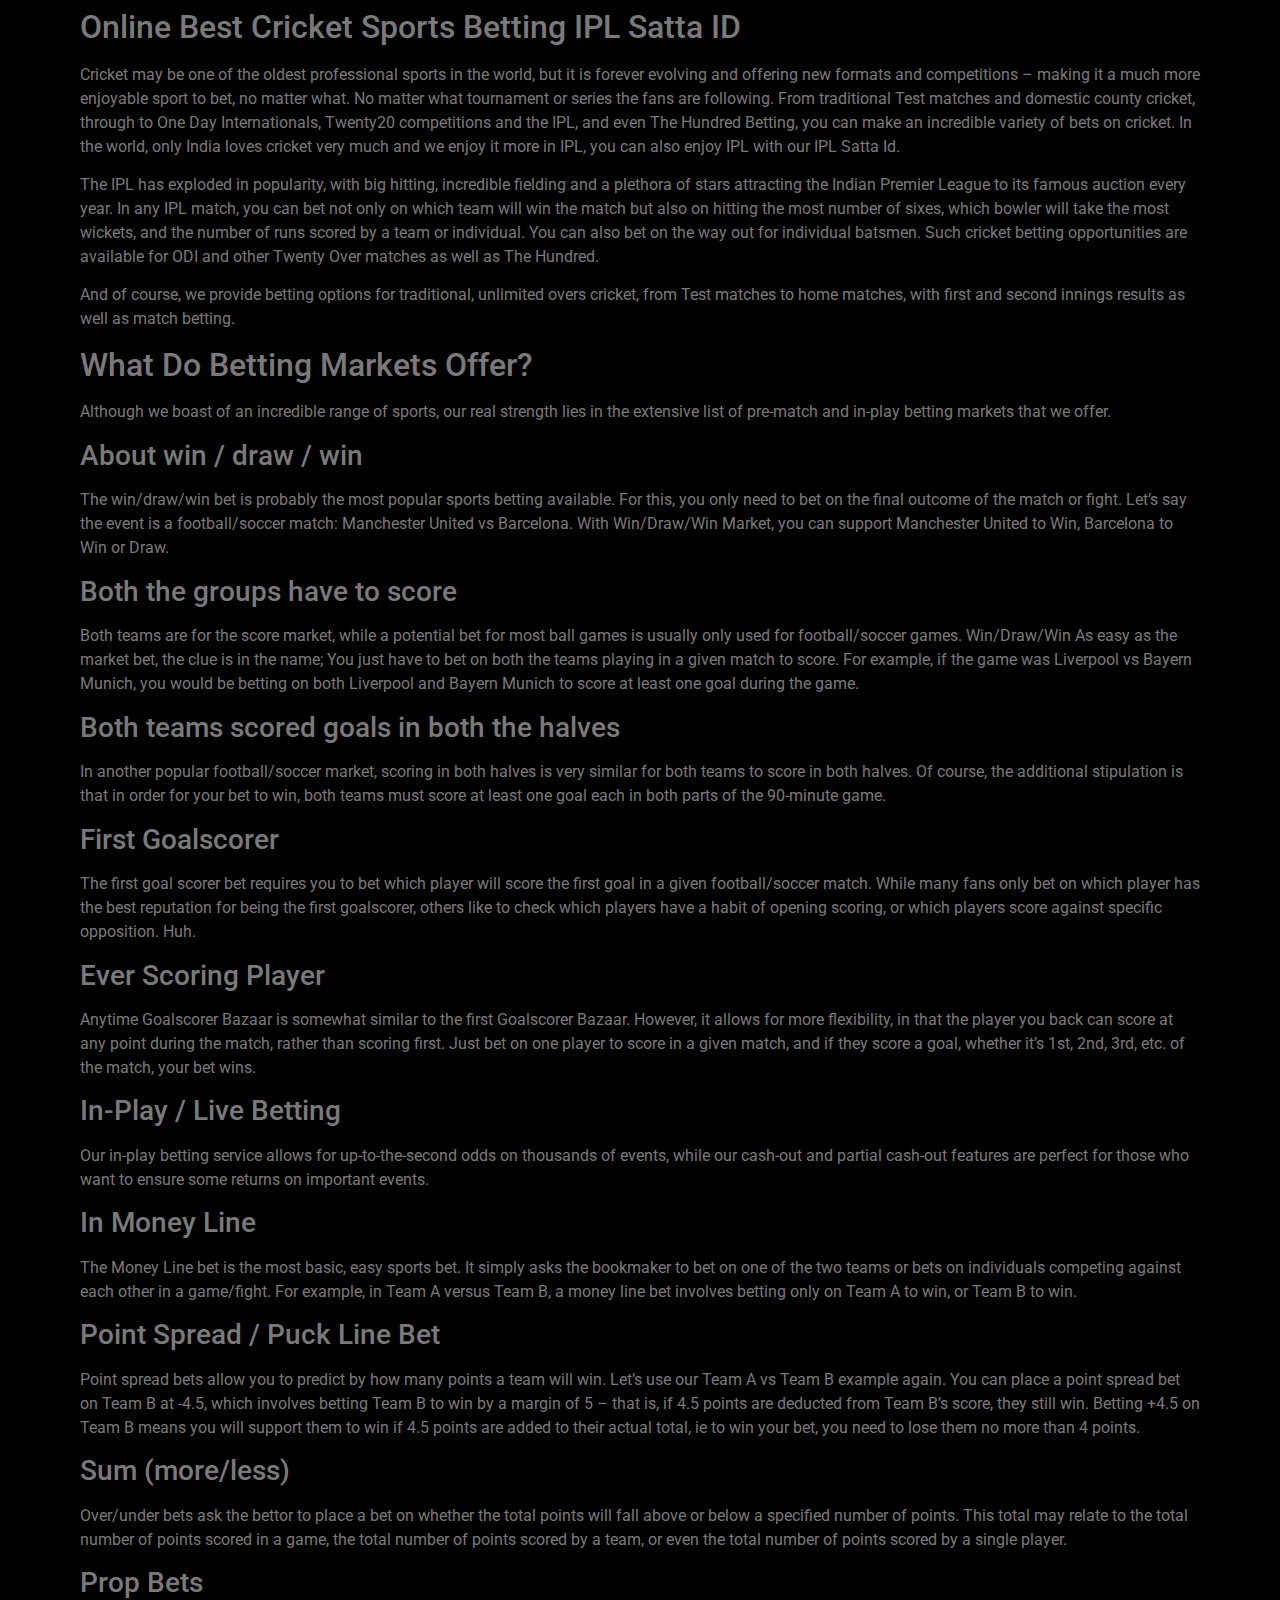
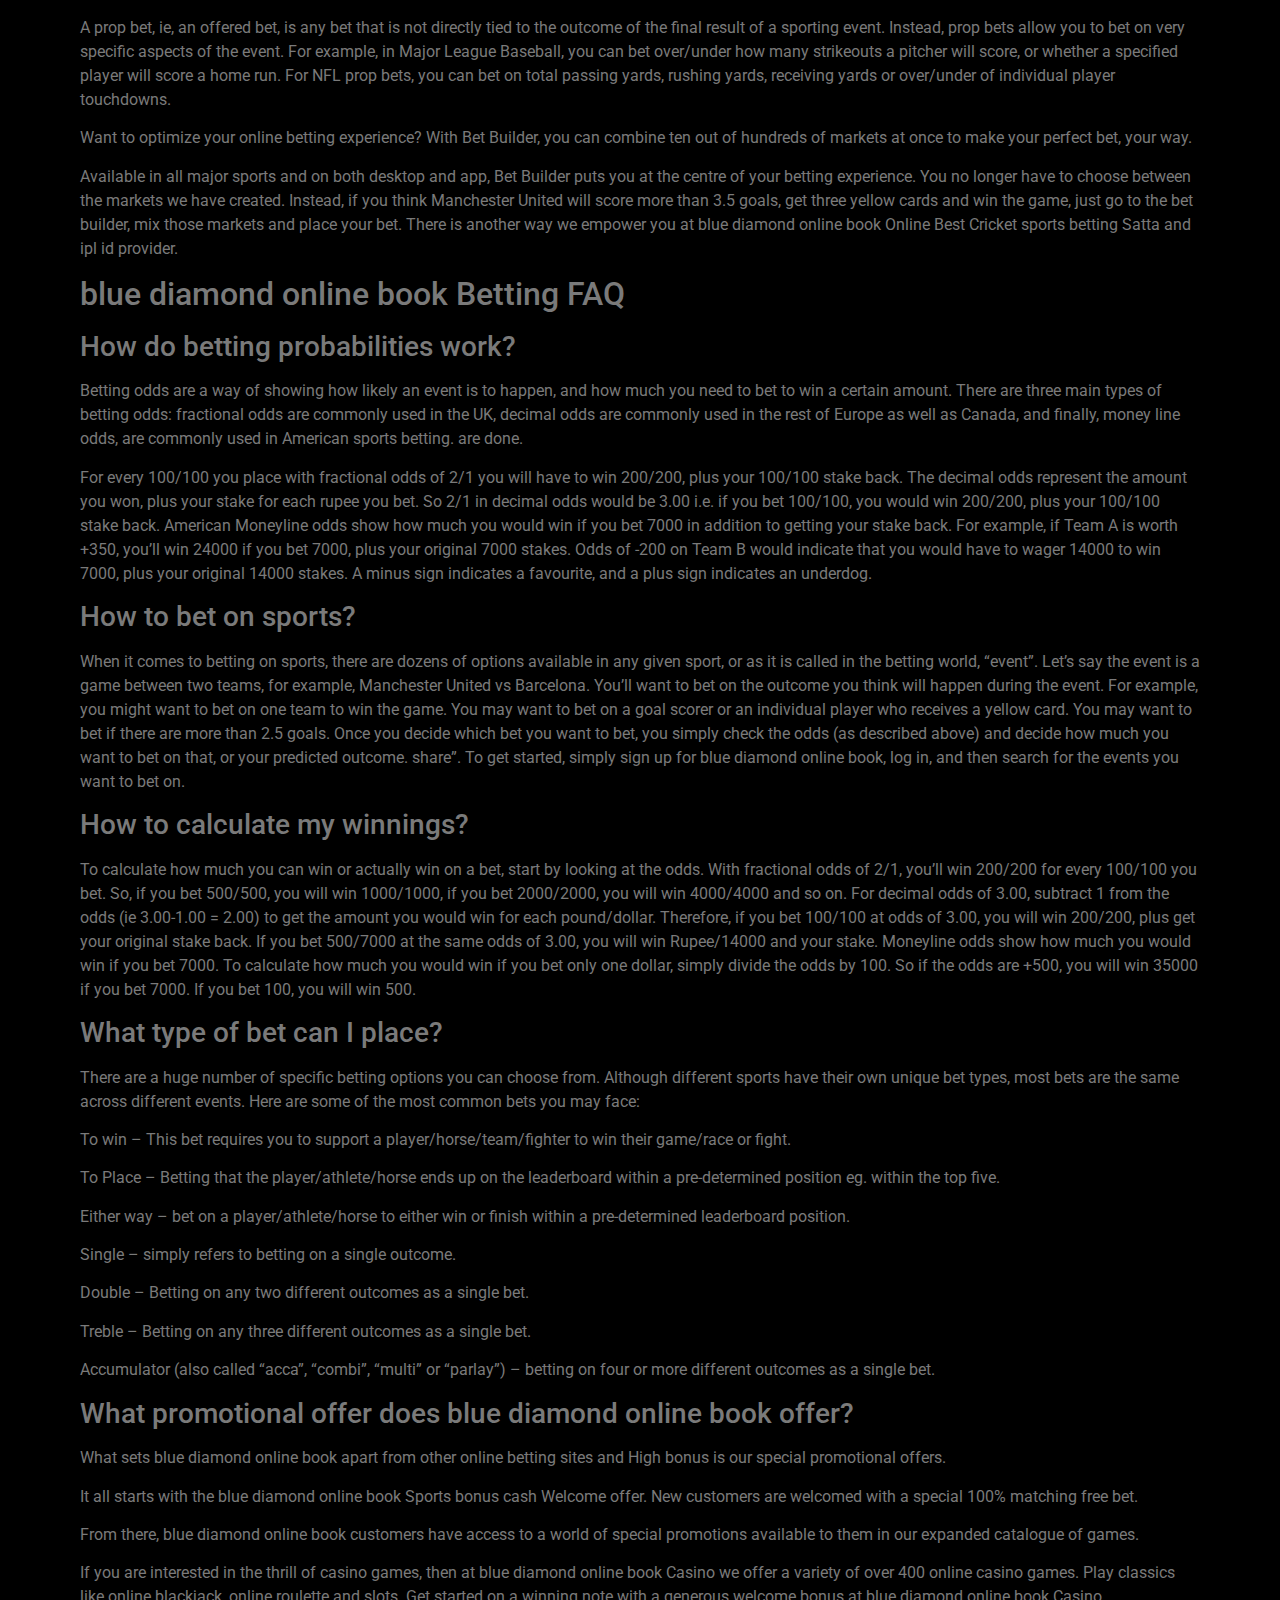
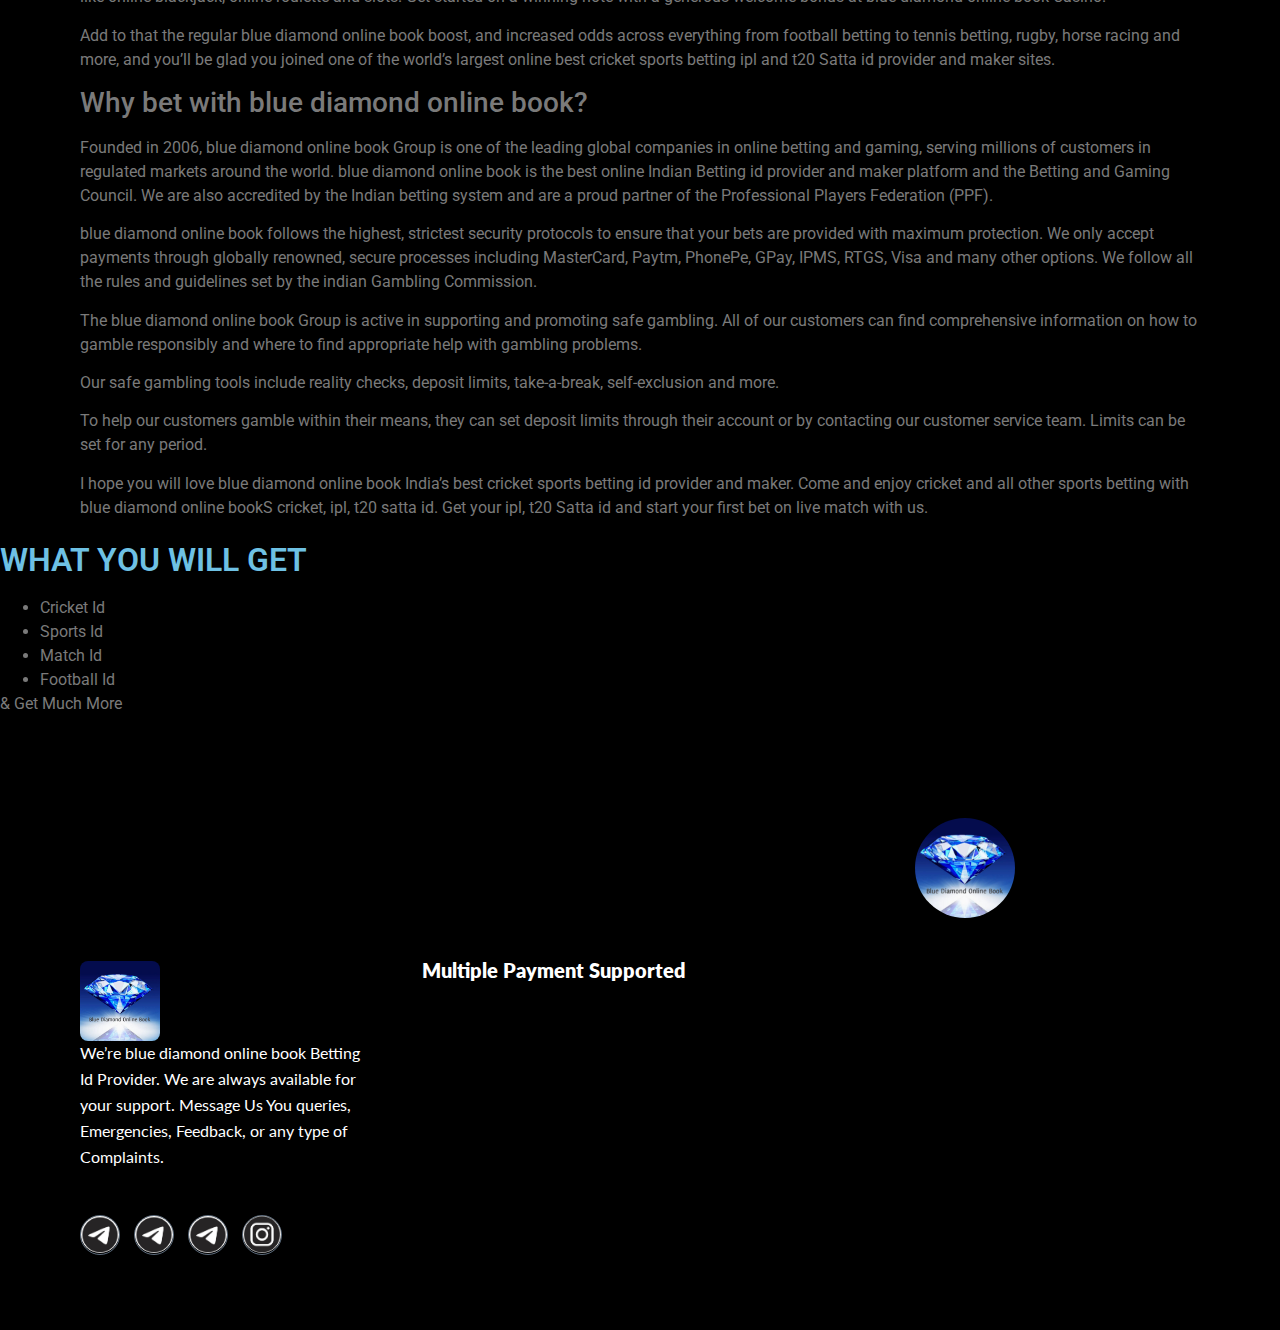
==== commit f722e9f4: "Update index.html" ====
--- a/index.html
+++ b/index.html
@@ -641,7 +641,7 @@
 <p>With Super Fast Instant Withdrawal For Our Users.</p>
 <div class="box-footer disable_hover_button">
 <div class="btn-wraper">
-<a href="https://bit.ly/40A73mu" target="_self" rel class="elementskit-btn whitespace--normal elementor-animation-">
+<a href="https://api.whatsapp.com/send?phone=+919091099992&amp;text=Hello%21%20I%20want%20to%20know%20about%20your%20services%20" target="_self" rel class="elementskit-btn whitespace--normal elementor-animation-">
 Get ID </a>
 </div>
 </div>
@@ -669,7 +669,7 @@
 <p>Trusted By More Than 15,000 Players In India.</p>
 <div class="box-footer disable_hover_button">
 <div class="btn-wraper">
-<a href="https://bit.ly/40A73mu" target="_self" rel class="elementskit-btn whitespace--normal elementor-animation-">
+<a href="https://api.whatsapp.com/send?phone=+919091099992&amp;text=Hello%21%20I%20want%20to%20know%20about%20your%20services%20" target="_self" rel class="elementskit-btn whitespace--normal elementor-animation-">
 Get ID </a>
 </div>
 </div>
@@ -697,7 +697,7 @@
 <p>Get Multiple Types Of ID With Mohit Book.</p>
 <div class="box-footer disable_hover_button">
 <div class="btn-wraper">
-<a href="https://bit.ly/40A73mu" target="_self" rel class="elementskit-btn whitespace--normal elementor-animation-">
+<a href="https://api.whatsapp.com/send?phone=+919091099992&amp;text=Hello%21%20I%20want%20to%20know%20about%20your%20services%20" target="_self" rel class="elementskit-btn whitespace--normal elementor-animation-">
 Learn more </a>
 </div>
 </div>
@@ -716,7 +716,7 @@
 <div class="elementor-element elementor-element-552ba0ff ekit-equal-height-disable elementor-widget elementor-widget-elementskit-icon-box" data-id="552ba0ff" data-element_type="widget" data-widget_type="elementskit-icon-box.default">
 <div class="elementor-widget-container">
 <div class="ekit-wid-con"> 
-<a href="https://bit.ly/40A73mu" target="_self" rel class="ekit_global_links">
+<a href="https://api.whatsapp.com/send?phone=+919091099992&amp;text=Hello%21%20I%20want%20to%20know%20about%20your%20services%20" target="_self" rel class="ekit_global_links">
 
 <div class="elementskit-infobox text-left text-left icon-lef-right-aligin elementor-animation- media  ">
 <div class="elementskit-box-header elementor-animation-">
@@ -740,7 +740,7 @@
 <div class="elementor-element elementor-element-55cfd644 ekit-equal-height-disable elementor-widget elementor-widget-elementskit-icon-box" data-id="55cfd644" data-element_type="widget" data-widget_type="elementskit-icon-box.default">
 <div class="elementor-widget-container">
 <div class="ekit-wid-con"> 
-<a href="https://bit.ly/40A73mu" target="_self" rel class="ekit_global_links">
+<a href="https://api.whatsapp.com/send?phone=+919091099992&amp;text=Hello%21%20I%20want%20to%20know%20about%20your%20services%20" target="_self" rel class="ekit_global_links">
 
 <div class="elementskit-infobox text-left text-left icon-lef-right-aligin elementor-animation- media  ">
 <div class="elementskit-box-header elementor-animation-">
@@ -764,7 +764,7 @@
 <div class="elementor-element elementor-element-26454070 ekit-equal-height-disable elementor-widget elementor-widget-elementskit-icon-box" data-id="26454070" data-element_type="widget" data-widget_type="elementskit-icon-box.default">
 <div class="elementor-widget-container">
 <div class="ekit-wid-con"> 
-<a href="https://bit.ly/40A73mu" target="_self" rel class="ekit_global_links">
+<a href="https://api.whatsapp.com/send?phone=+919091099992&amp;text=Hello%21%20I%20want%20to%20know%20about%20your%20services%20" target="_self" rel class="ekit_global_links">
 
 <div class="elementskit-infobox text-left text-left icon-lef-right-aligin elementor-animation- media  ">
 <div class="elementskit-box-header elementor-animation-">
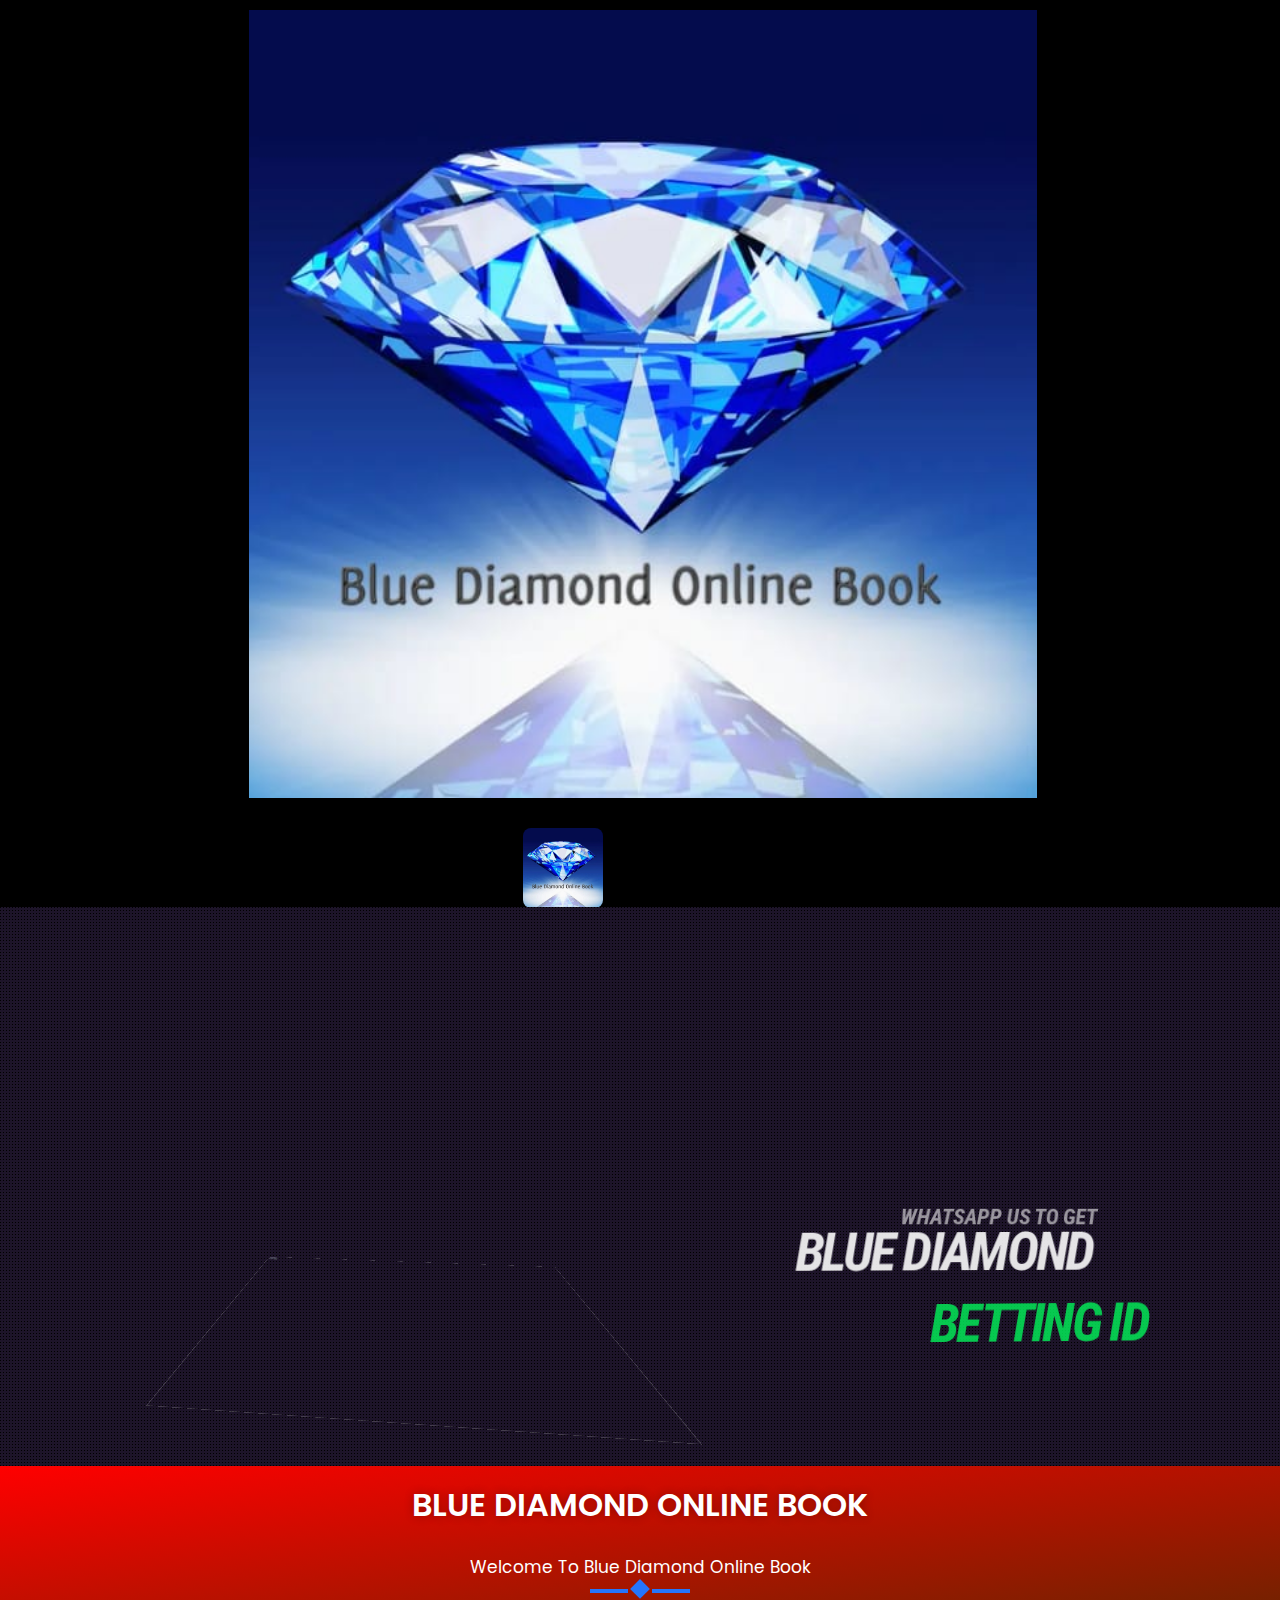
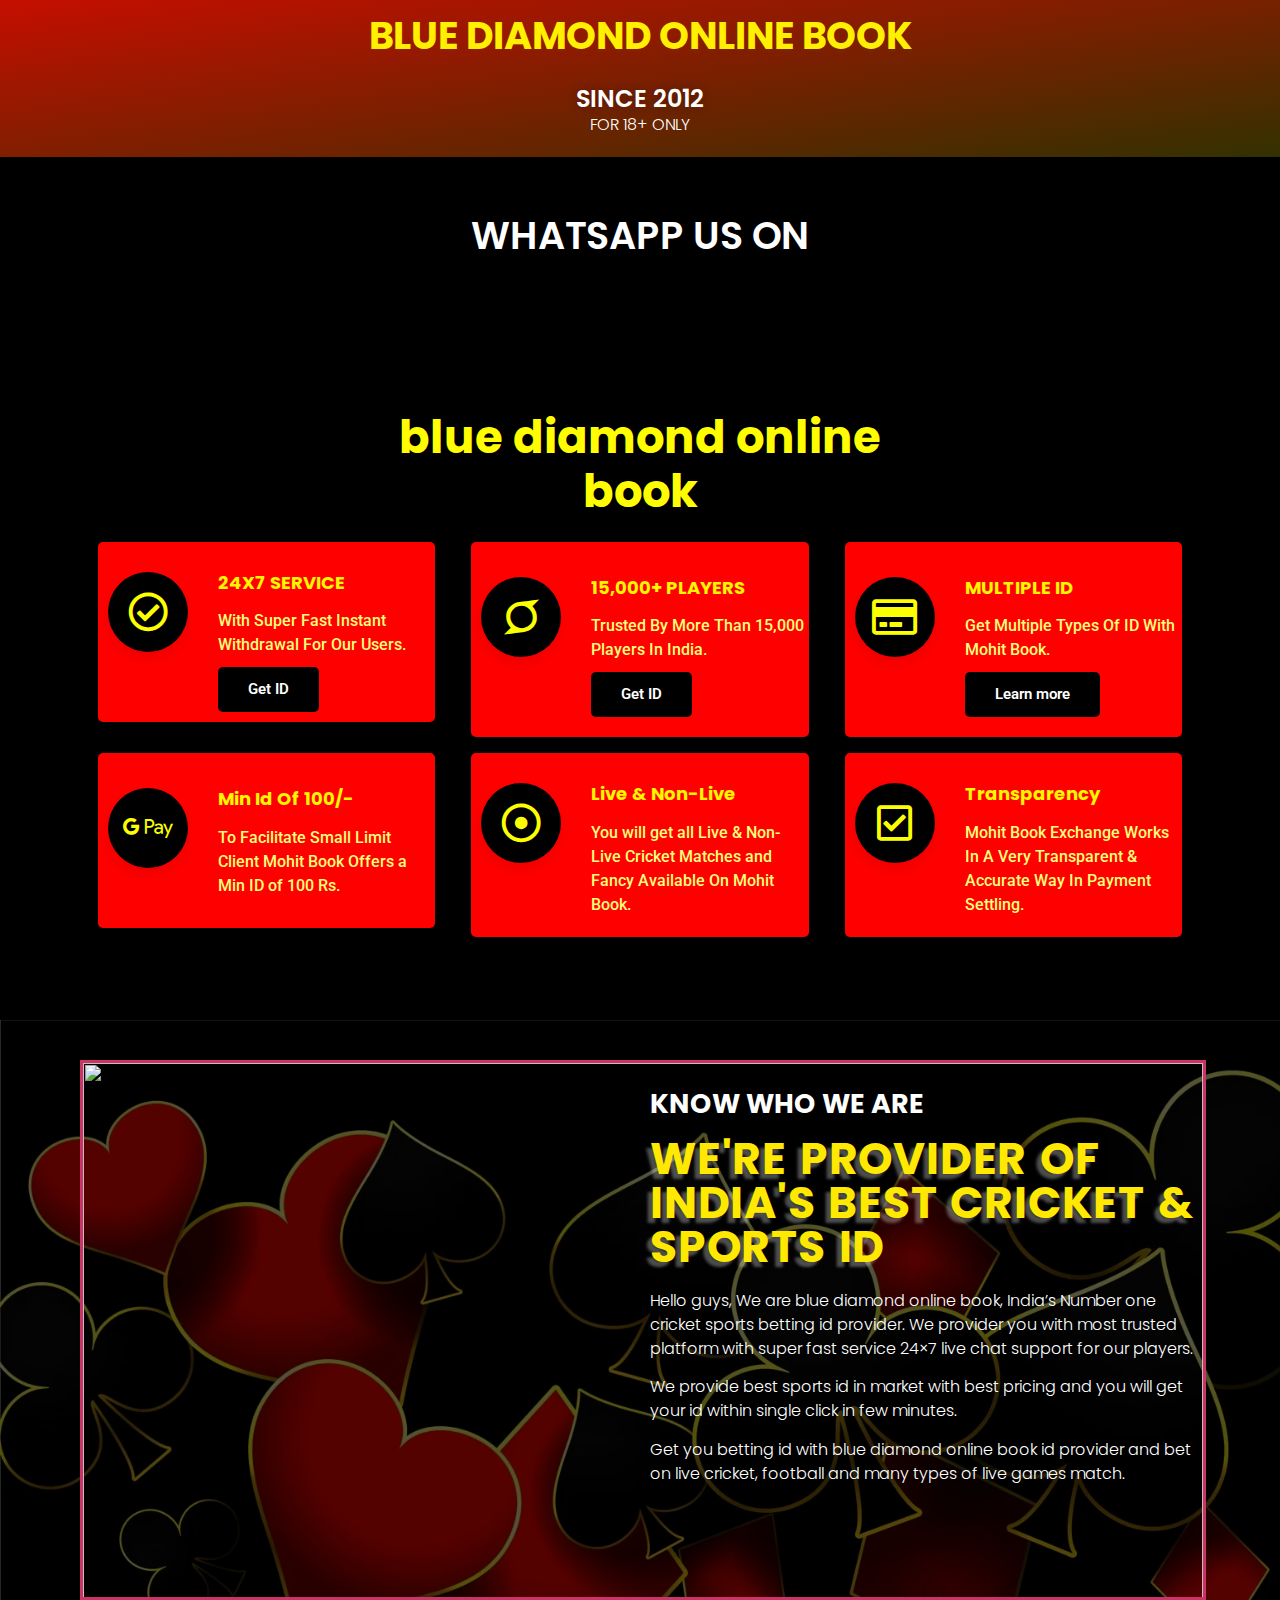
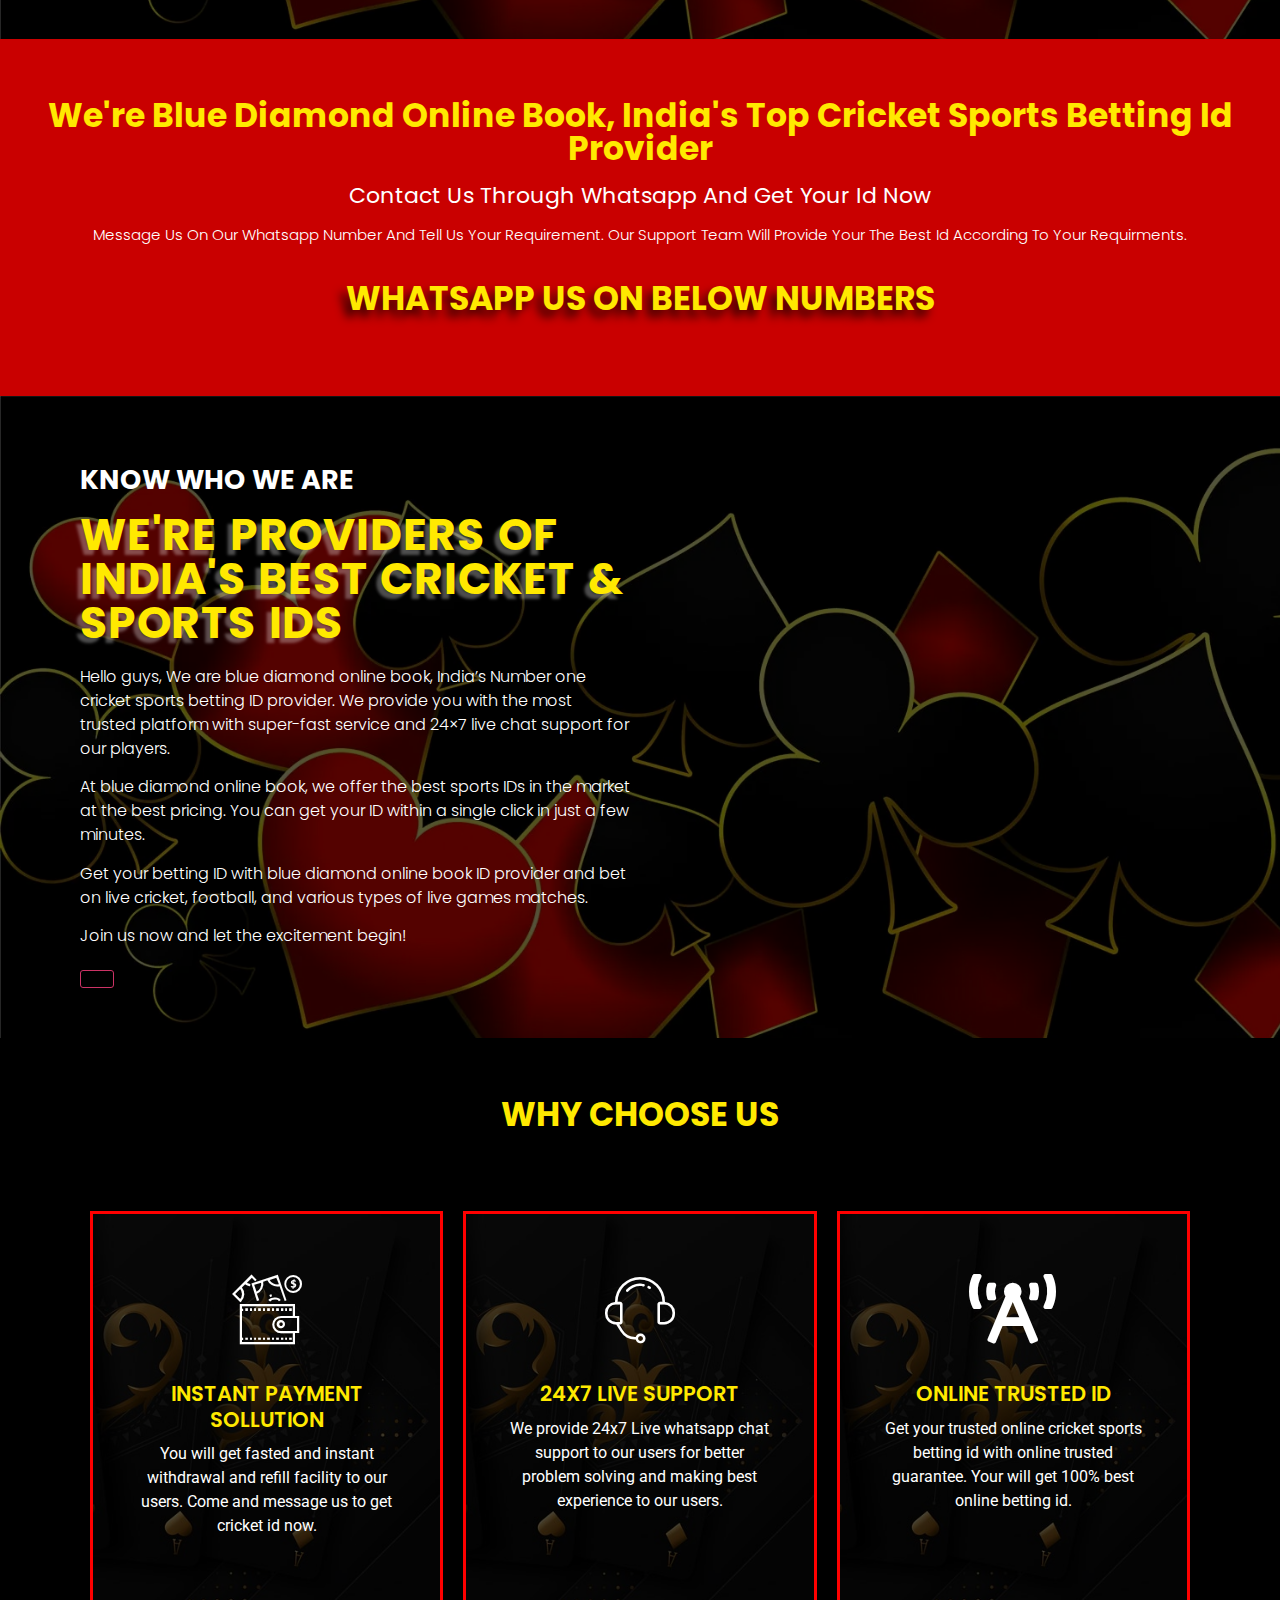
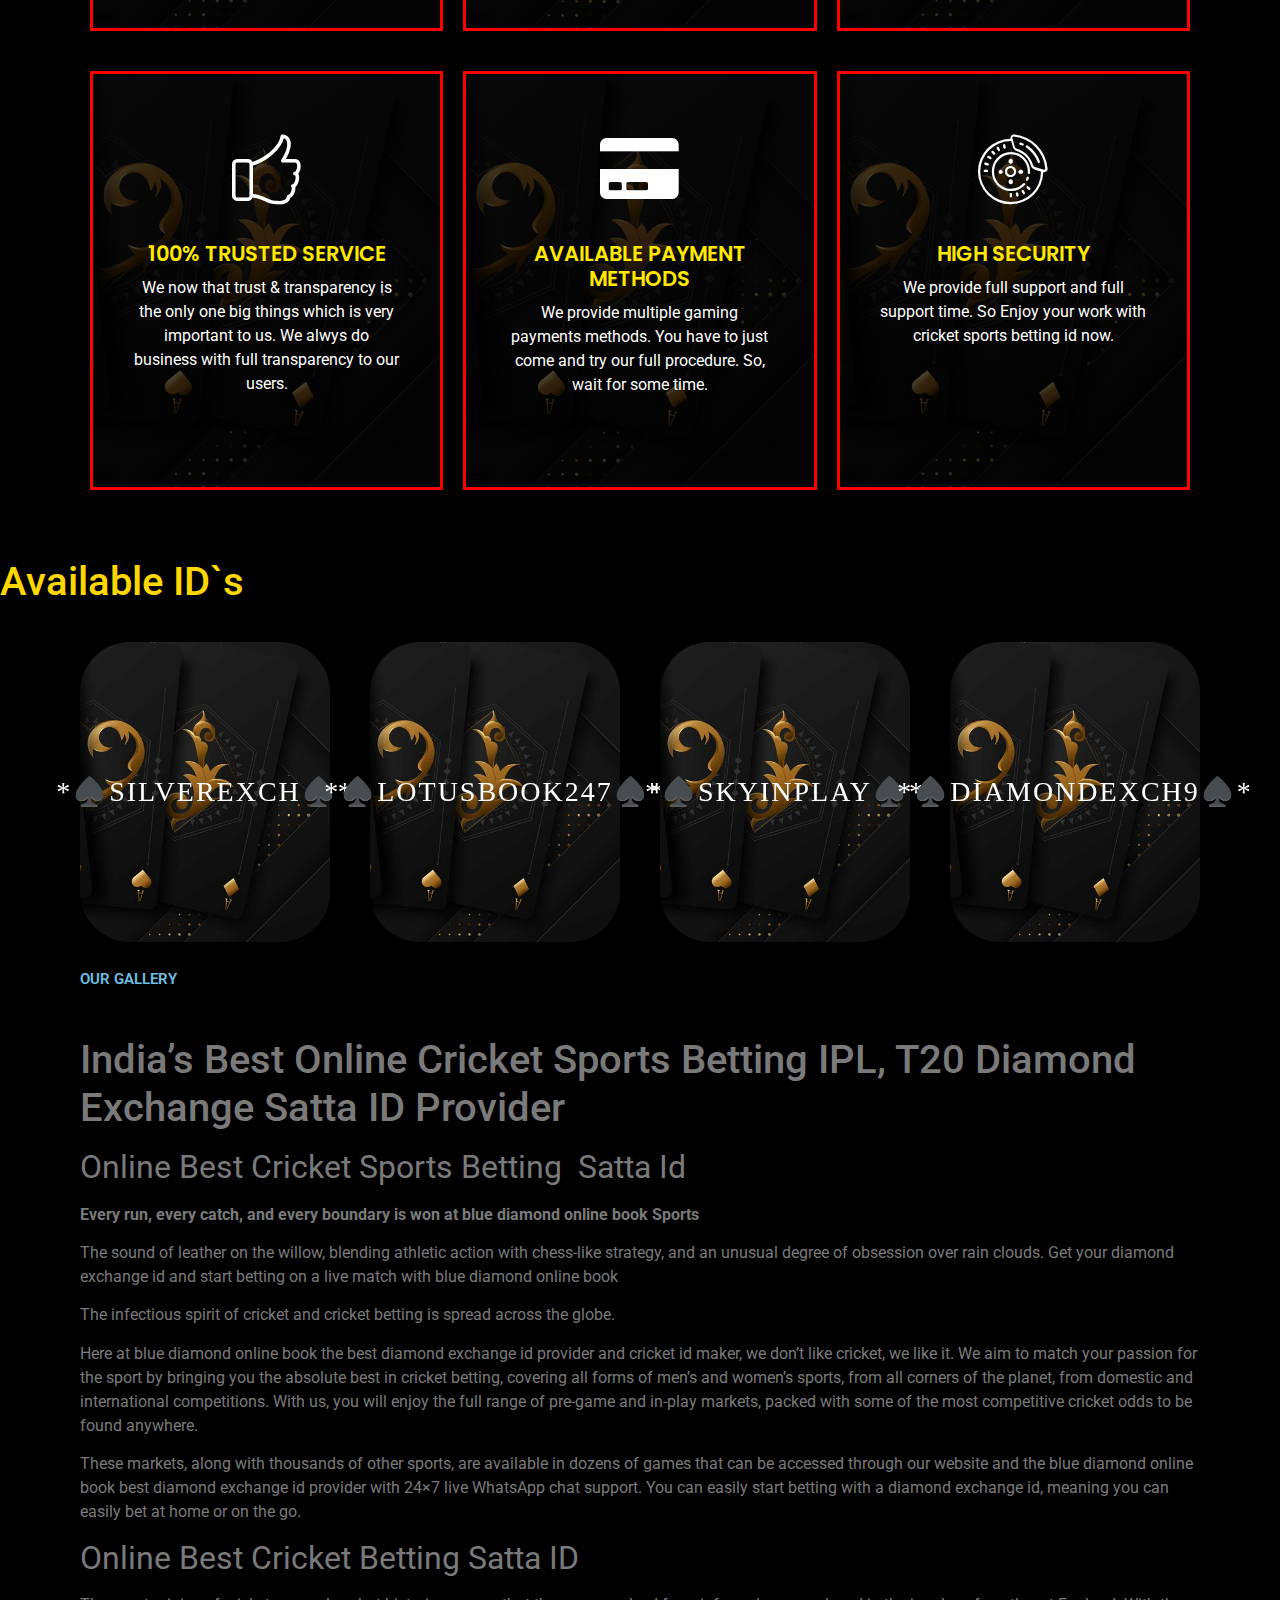
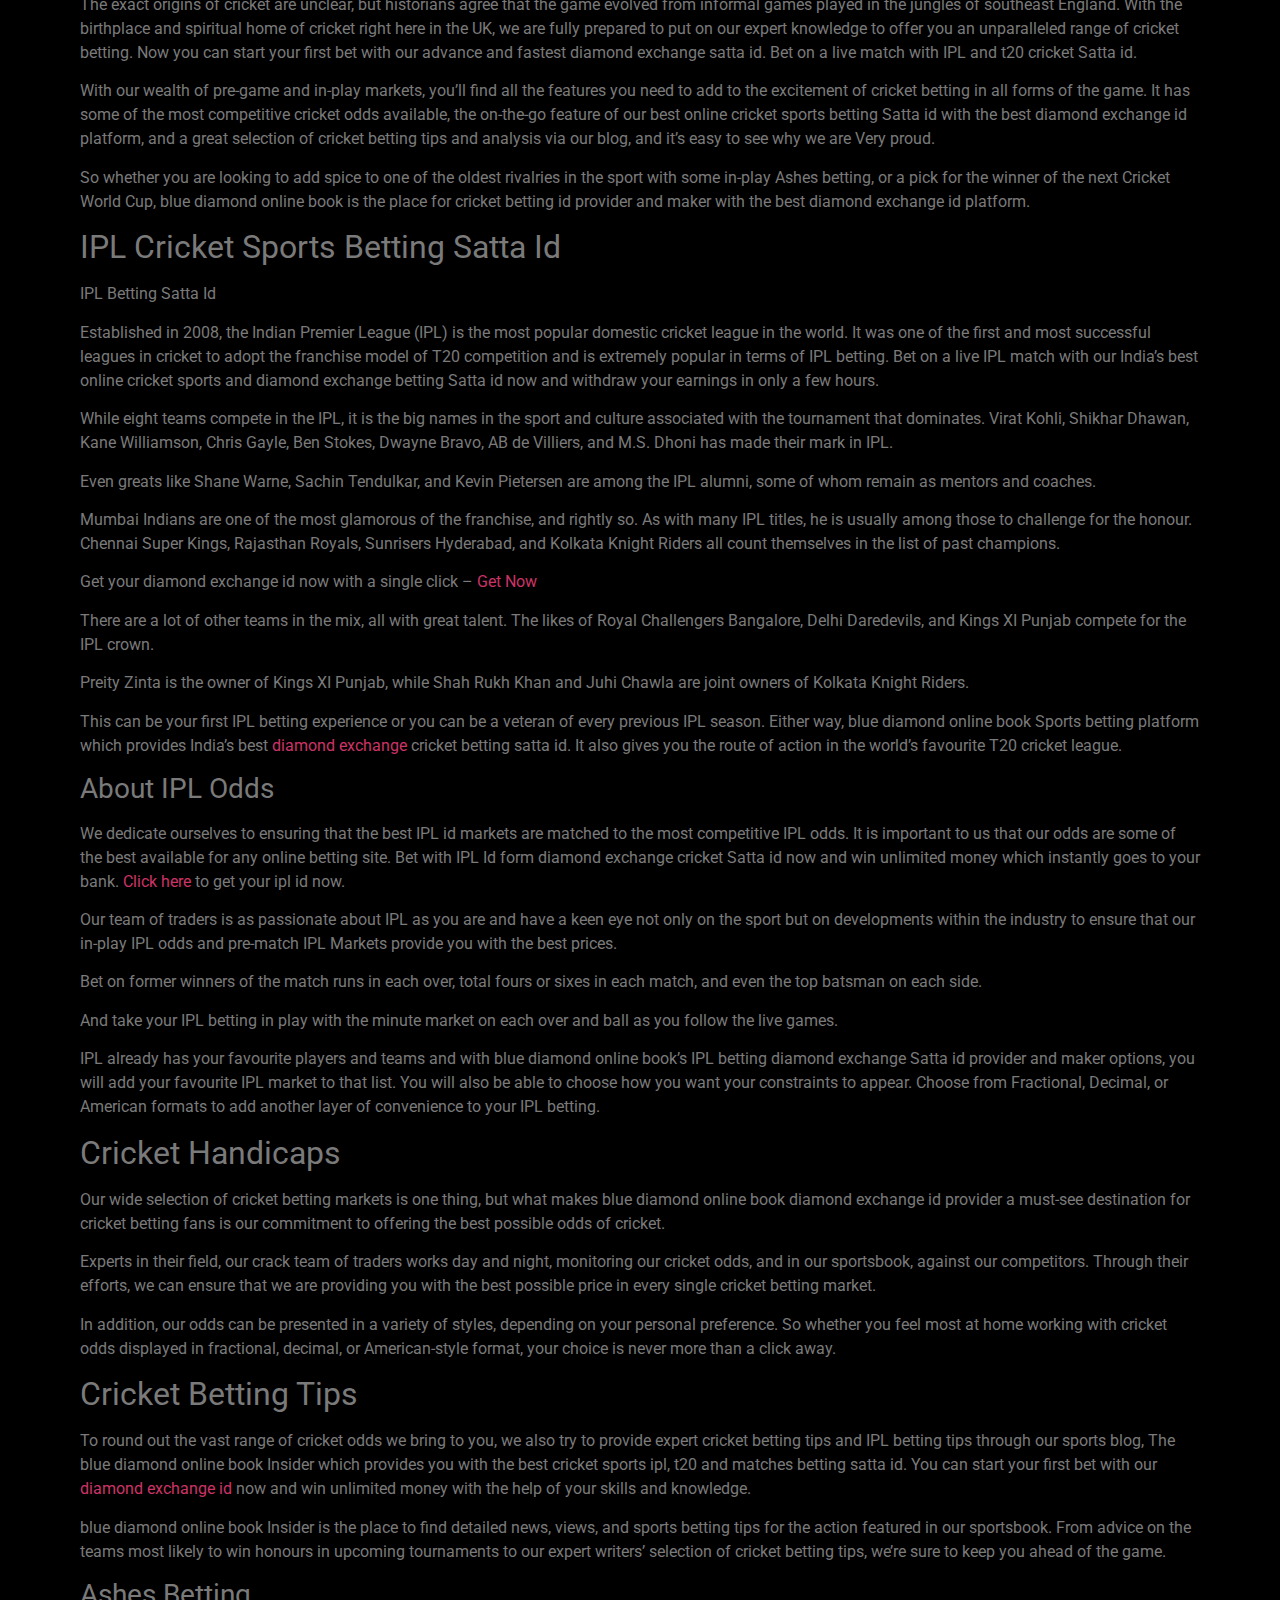
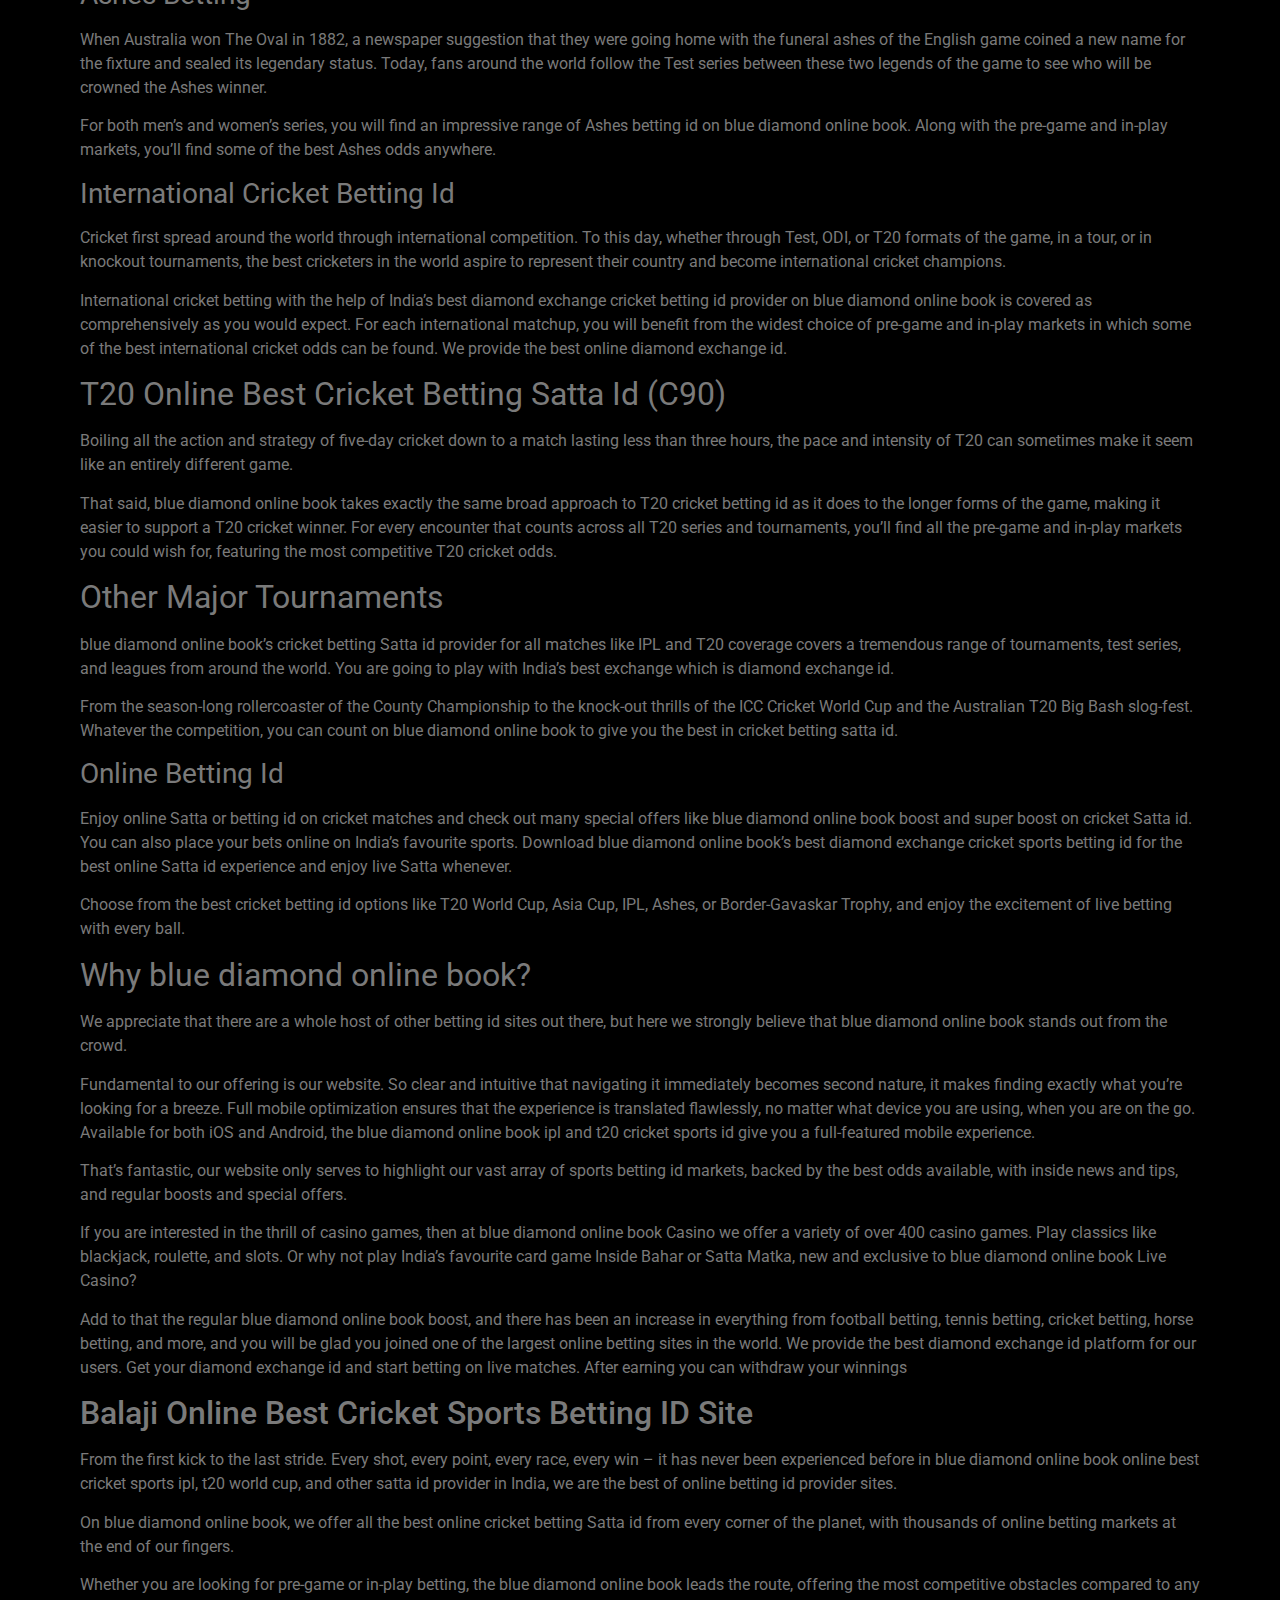
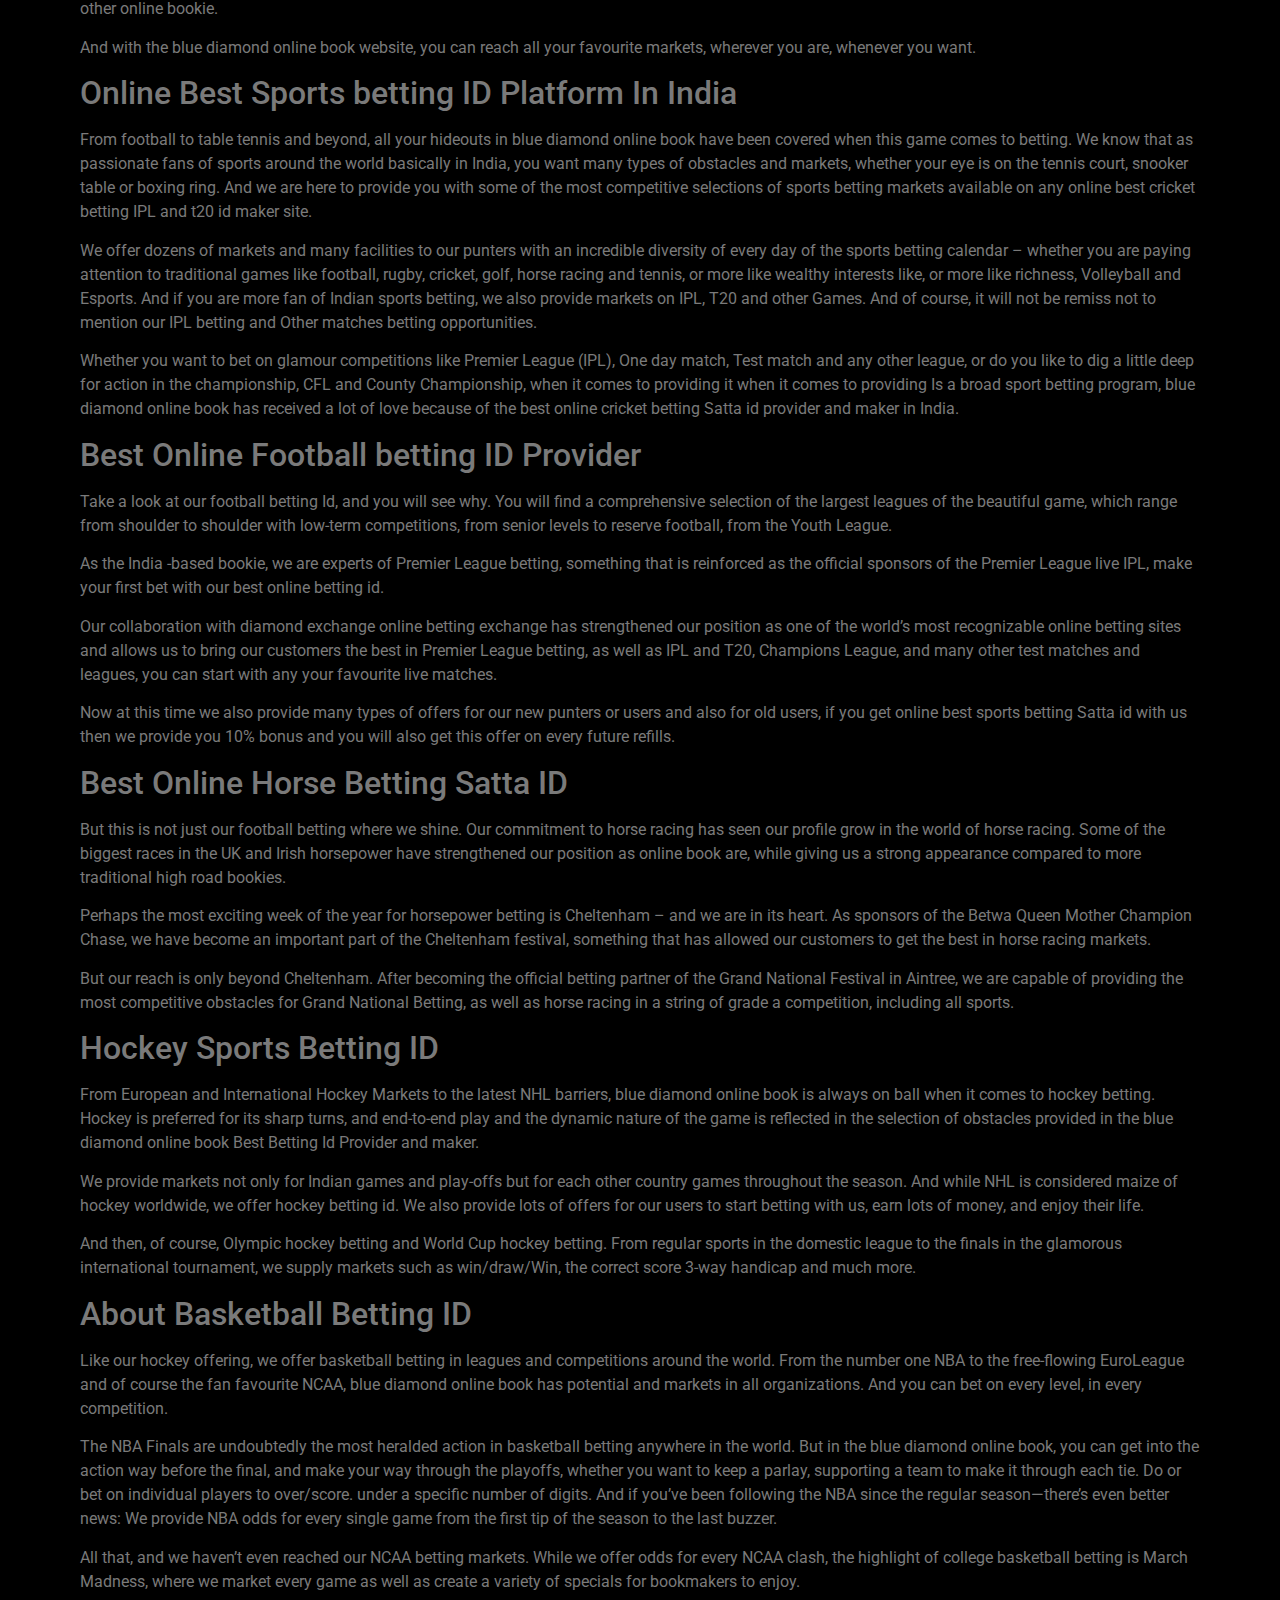
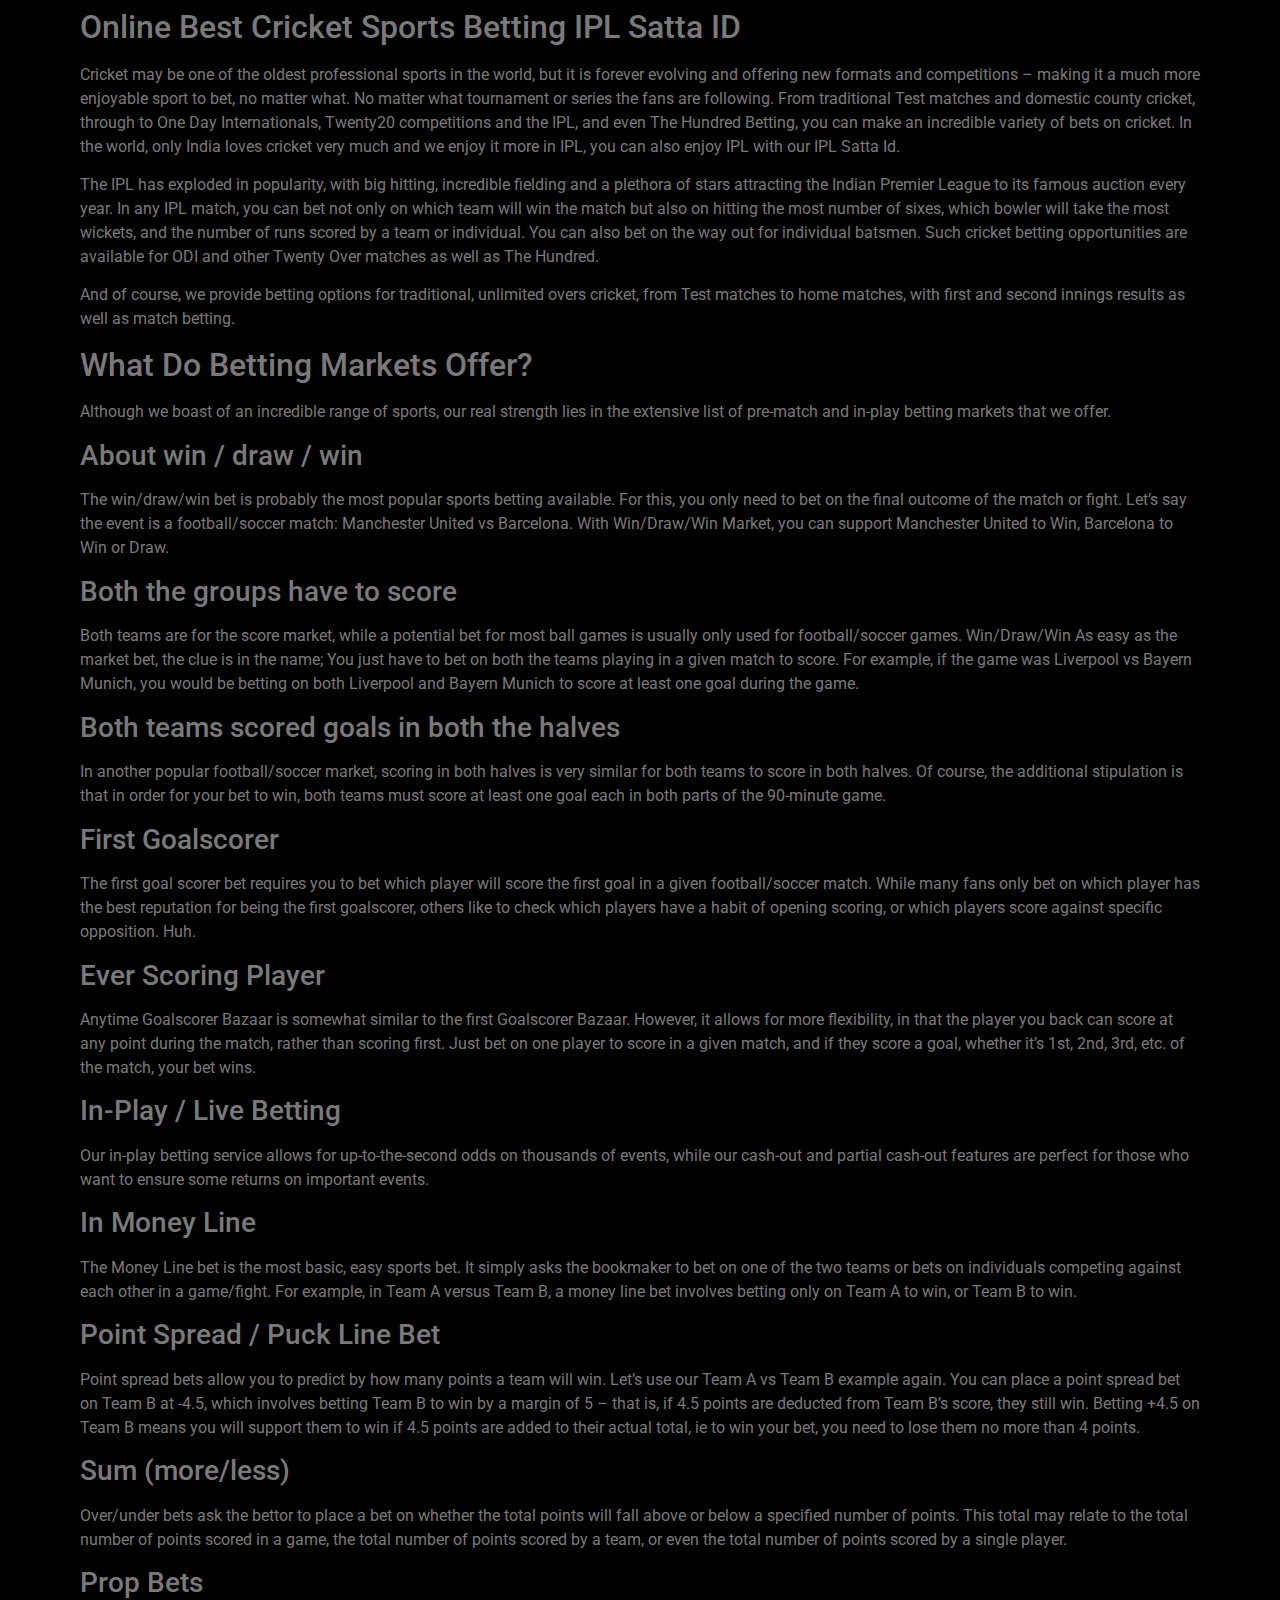
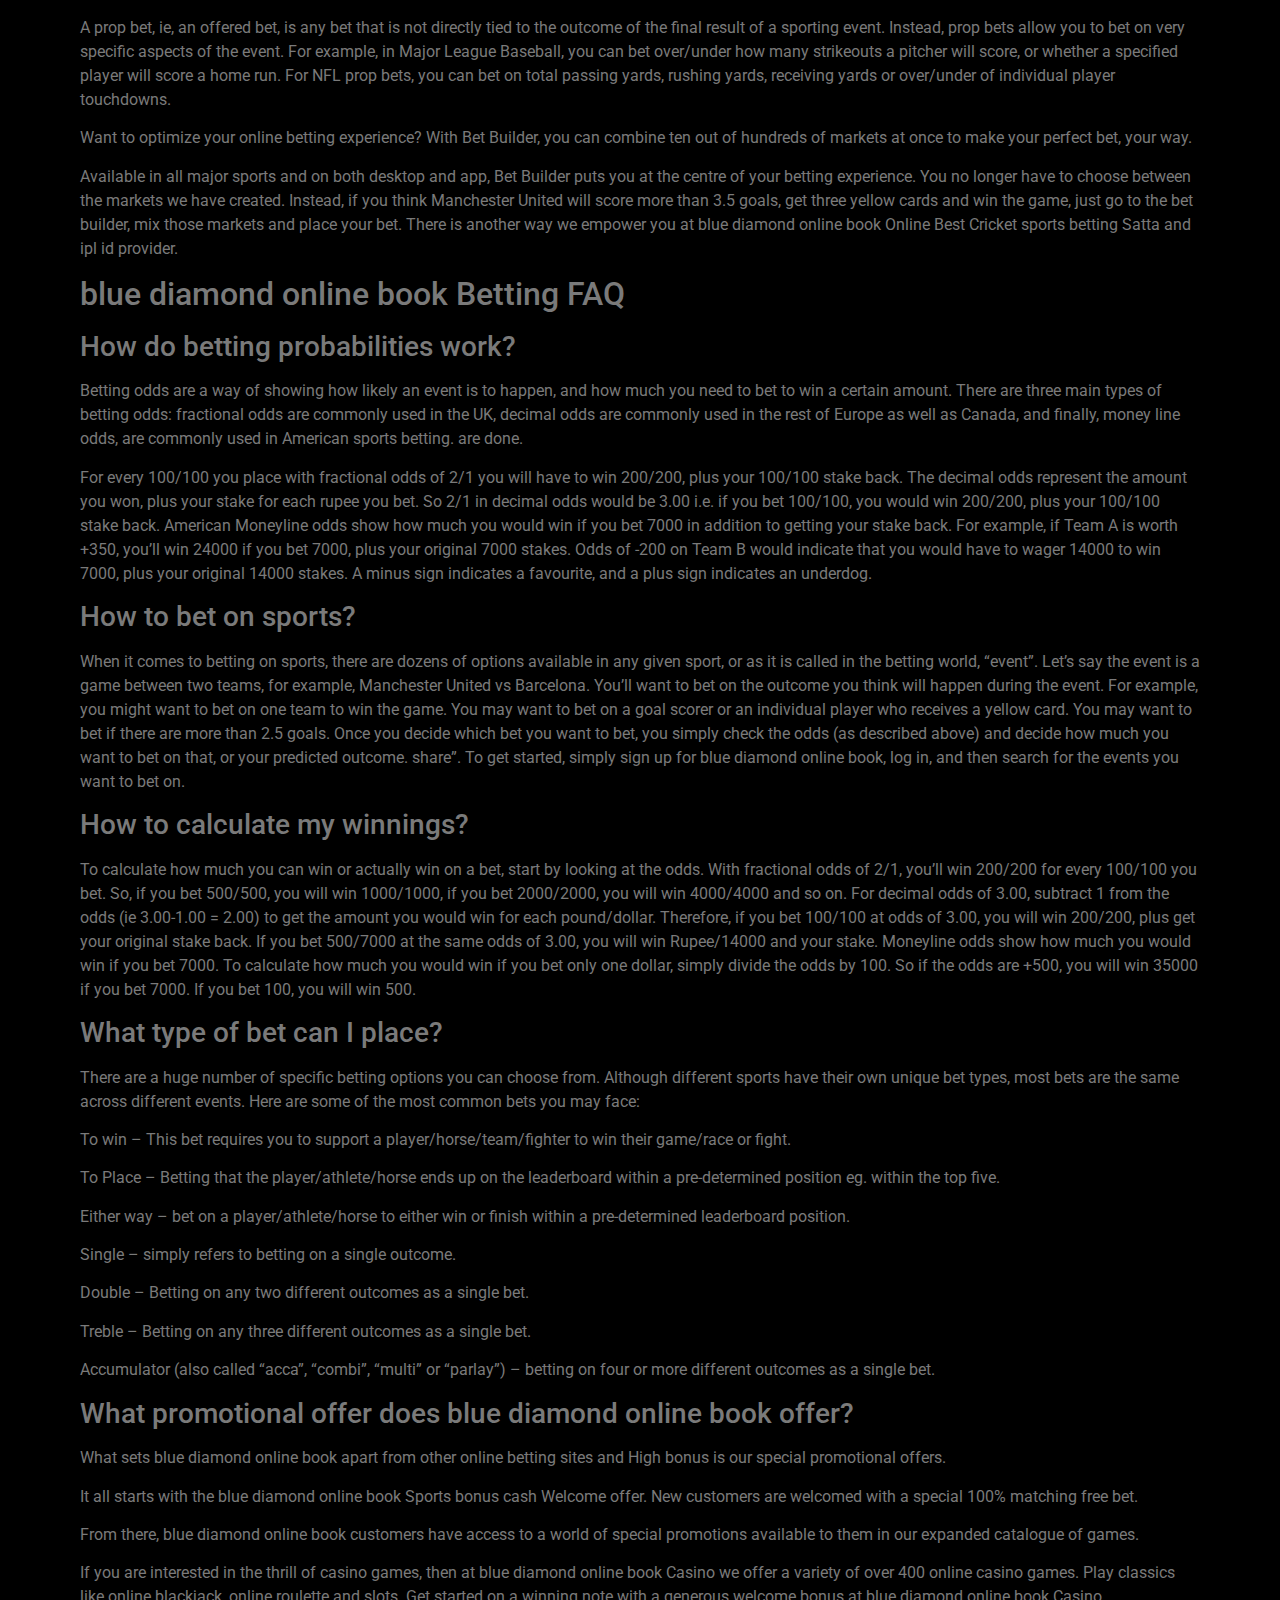
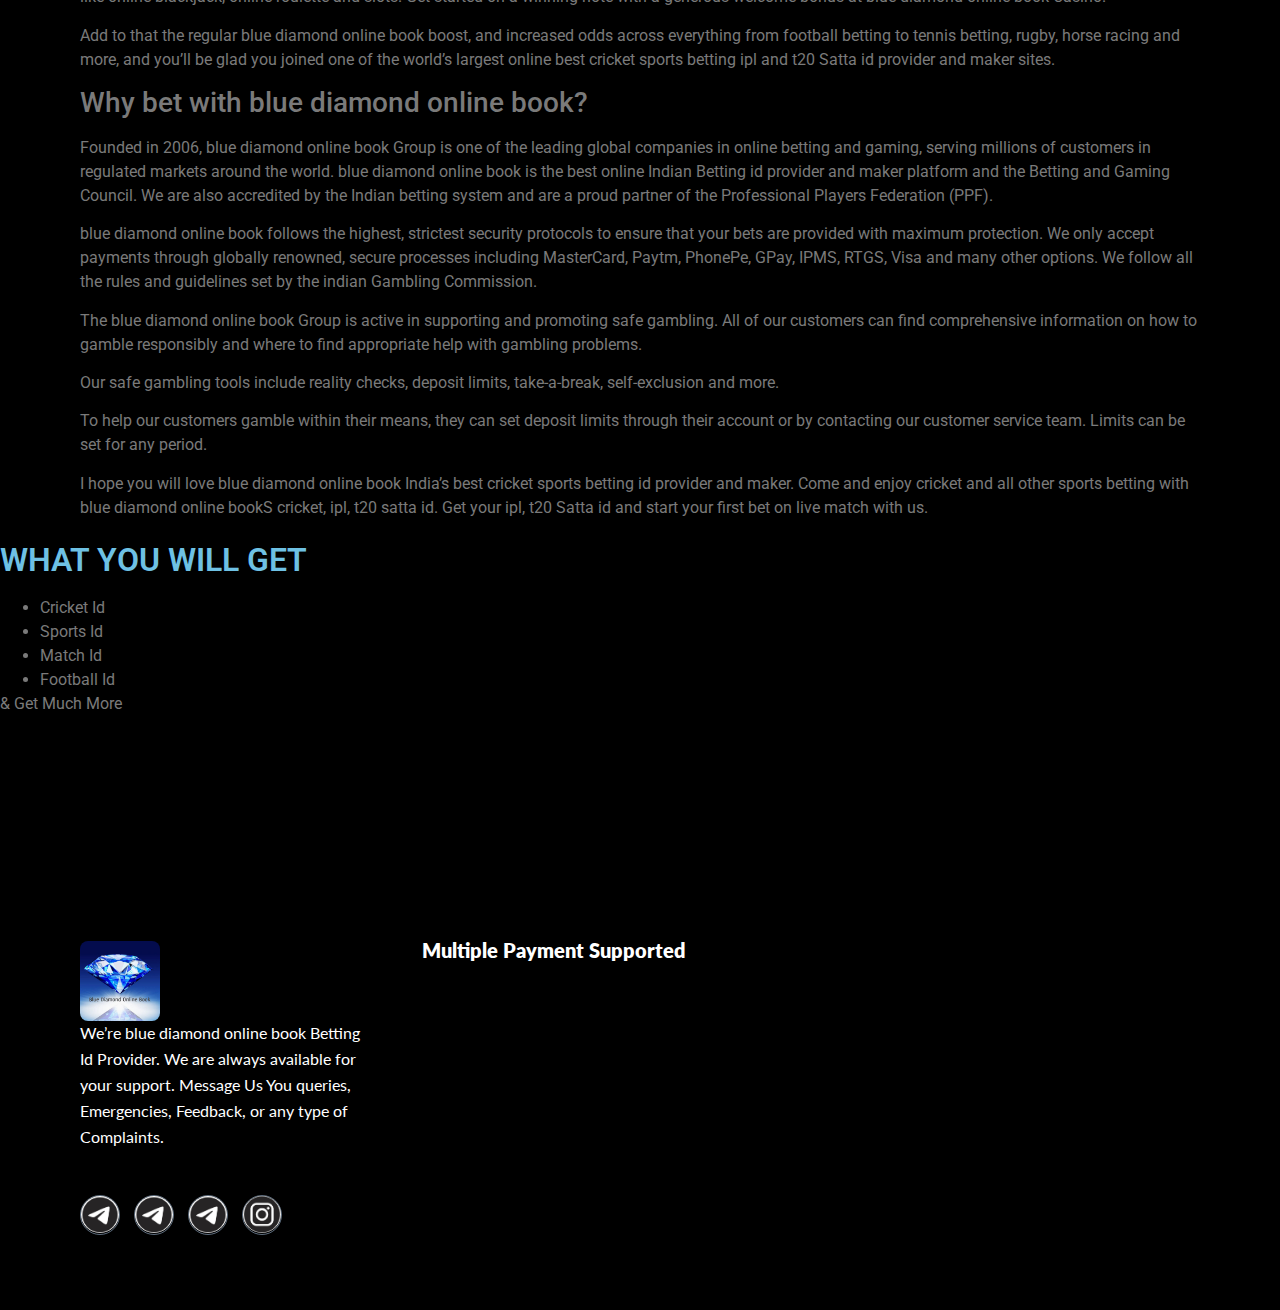
==== commit e97bdf3f: "Update index.html" ====
--- a/index.html
+++ b/index.html
@@ -1629,9 +1629,7 @@
 <div class="elementor-widget-container"><img decoding="async" height="408" loading="lazy" sizes="(max-width: 612px) 100vw, 612px" src="girl.avif" width="612" /></div>
 </div>
 
-<div class="elementor-element elementor-element-7cdc092 elementor-absolute elementor-widget elementor-widget-image" data-element_type="widget" data-id="7cdc092" data-settings="{&quot;_position&quot;:&quot;absolute&quot;}" data-widget_type="image.default">
-<div class="elementor-widget-container"><img alt="blue diamond online book about us" class="attachment-large size-large wp-image-70" decoding="async" height="744" loading="lazy" sizes="(max-width: 800px) 100vw, 600px" src="images/logo.jpeg" srcset="" style="border-radius: 50px 50px 50px 50px;width: 100px;margin-top:-45px;margin-left: 10px;" width="40" /></div>
-</div>
+
 </div>
 </div>
 </div>
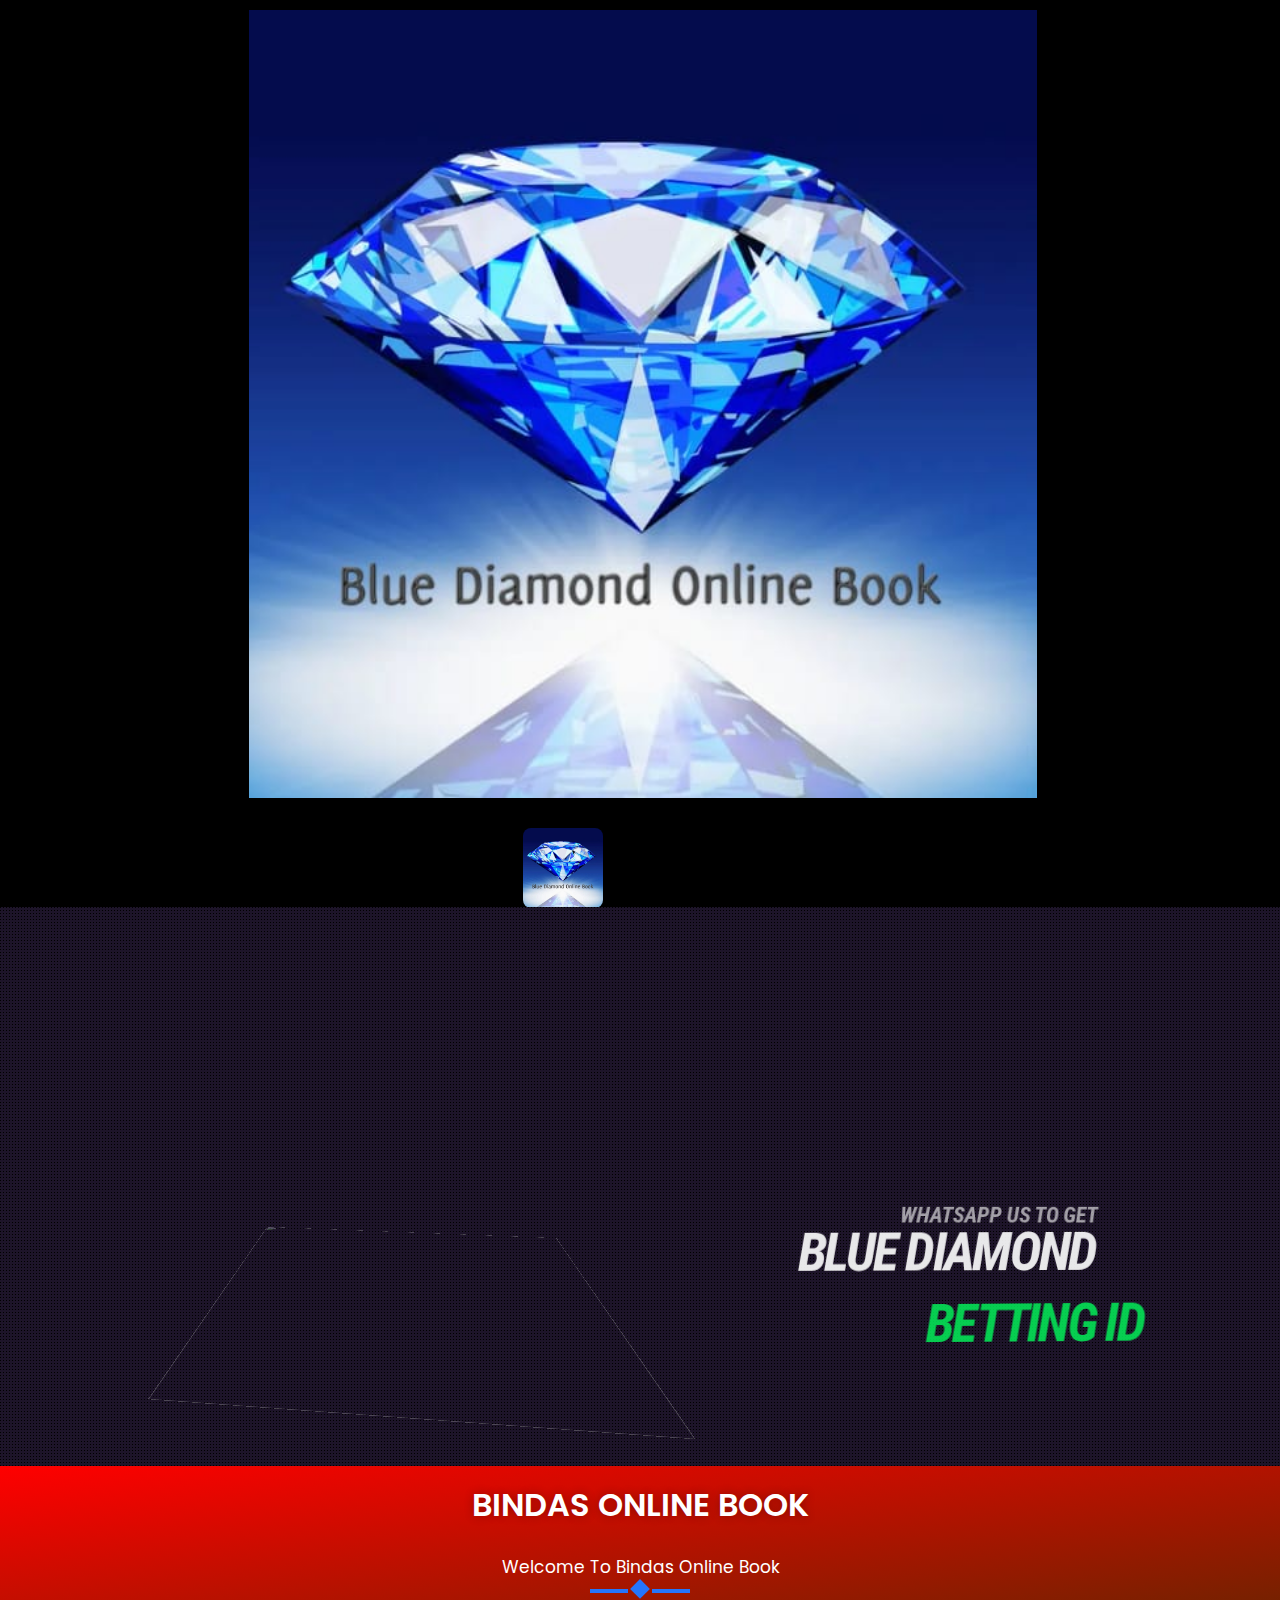
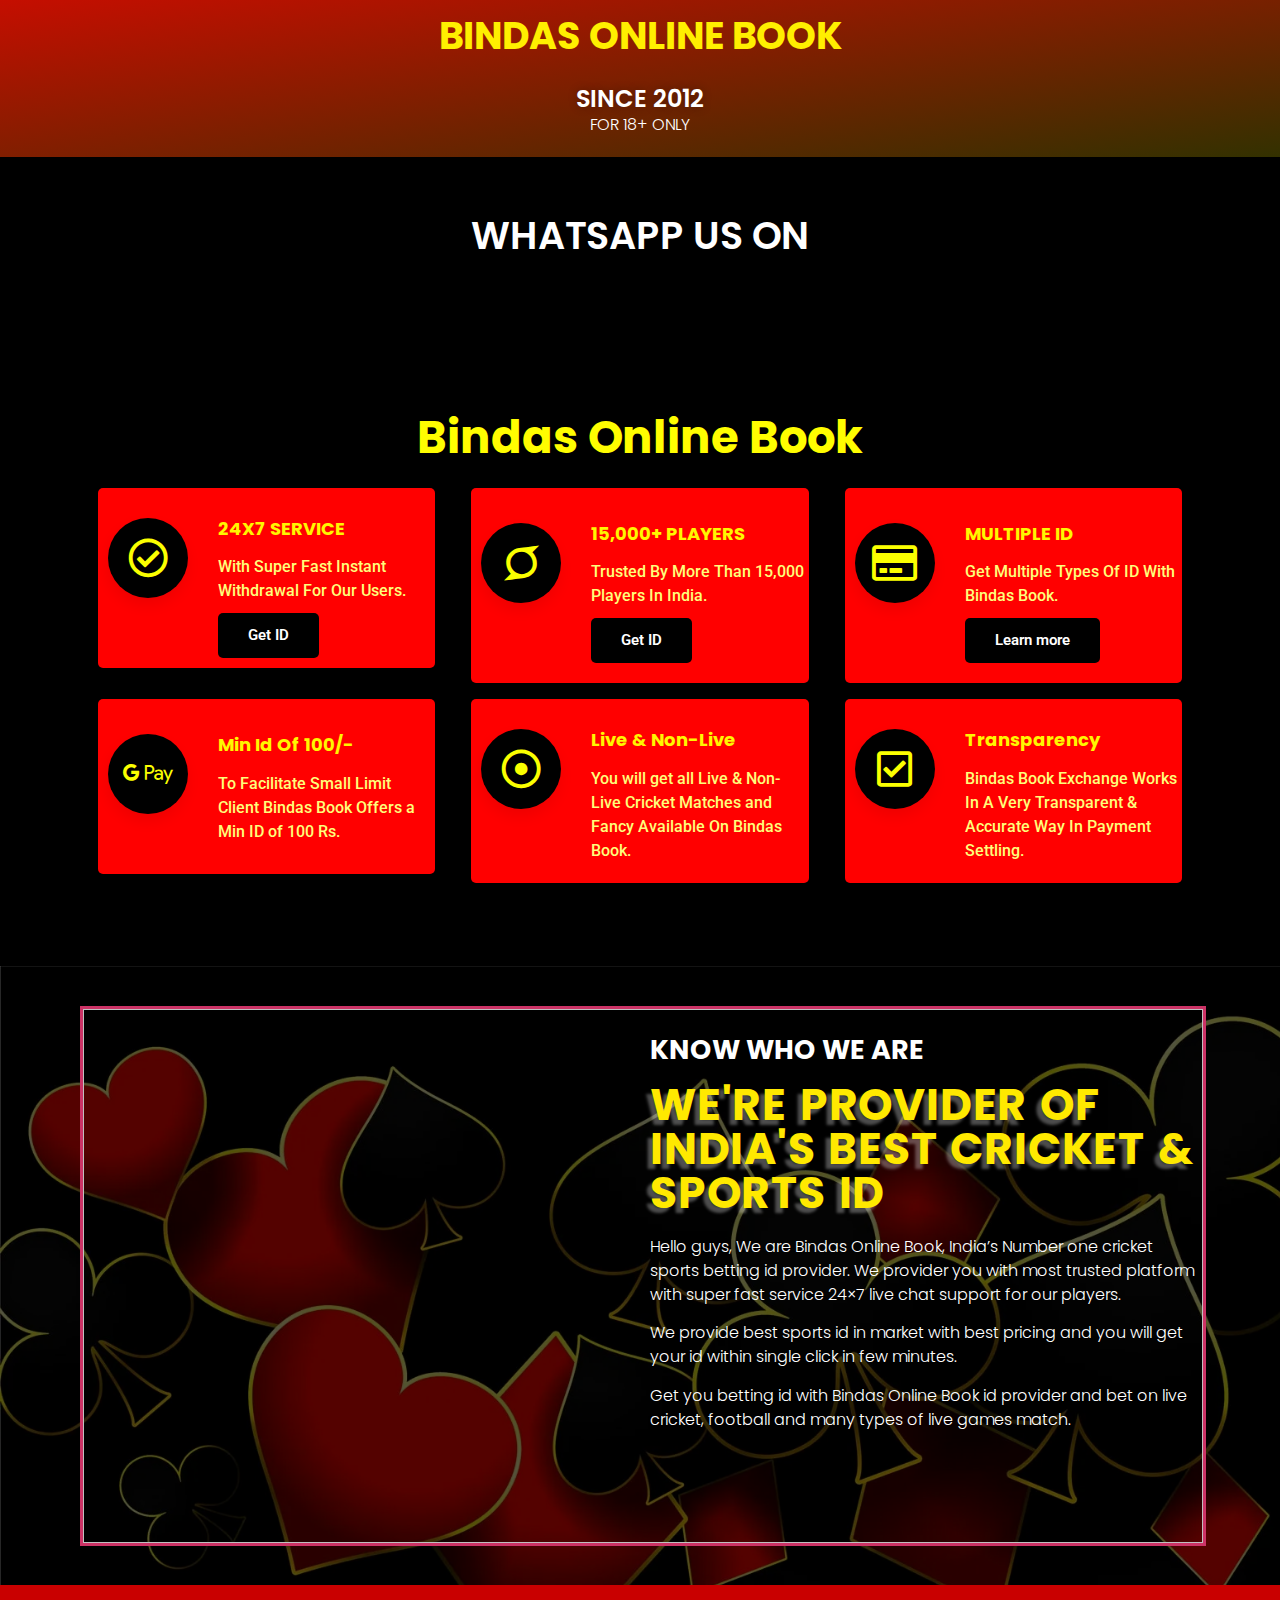
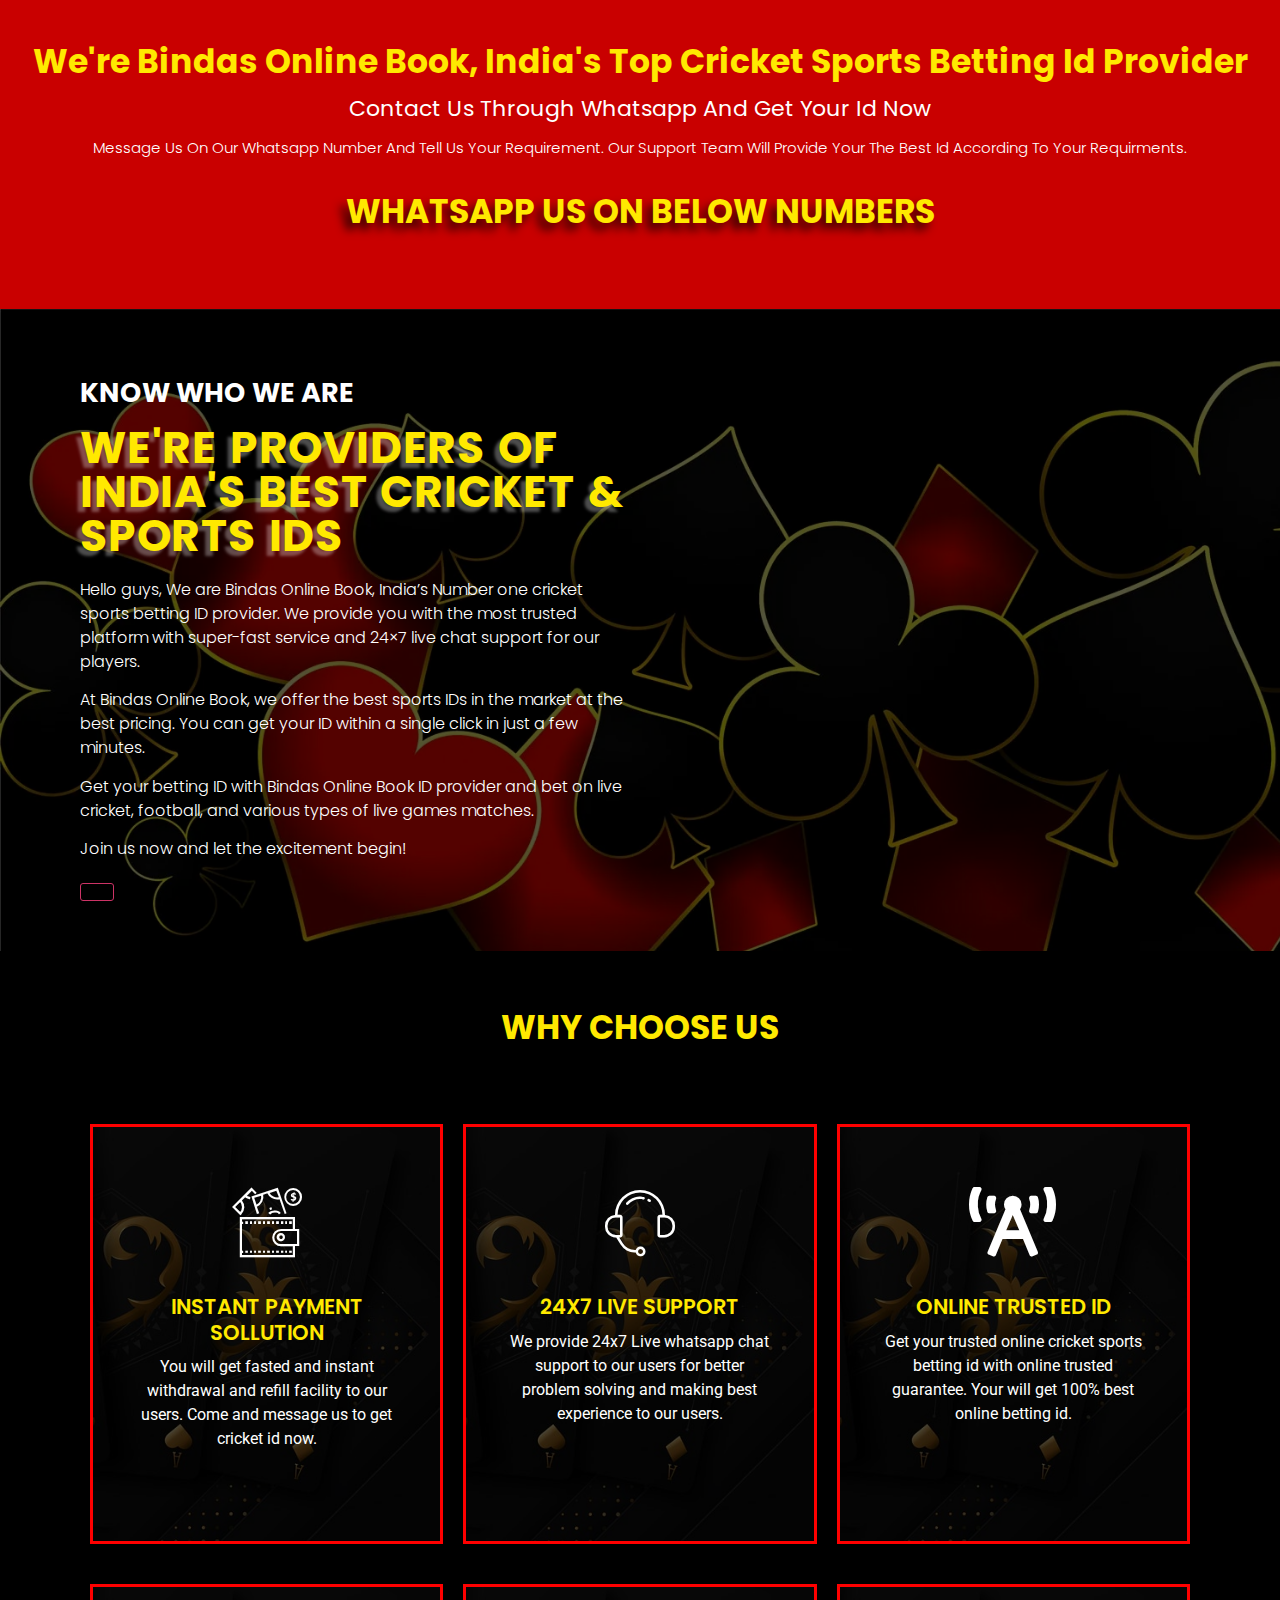
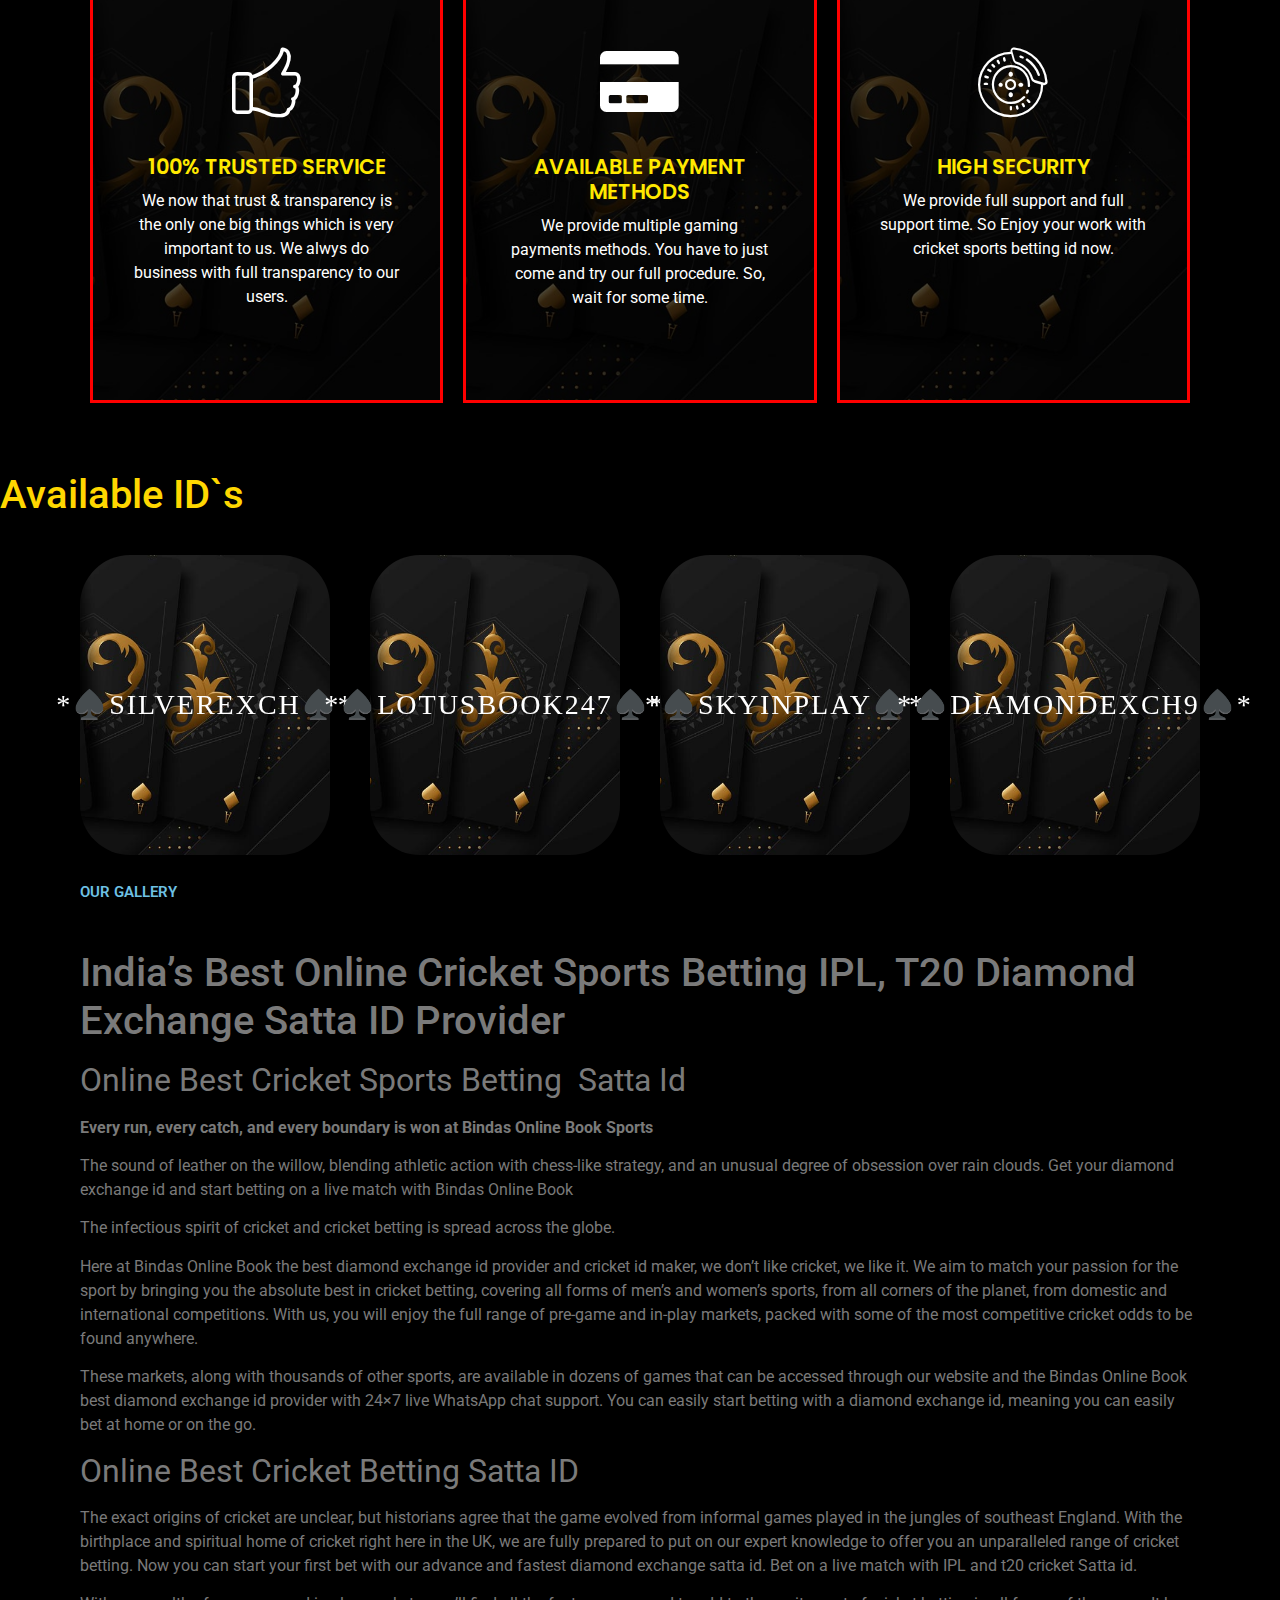
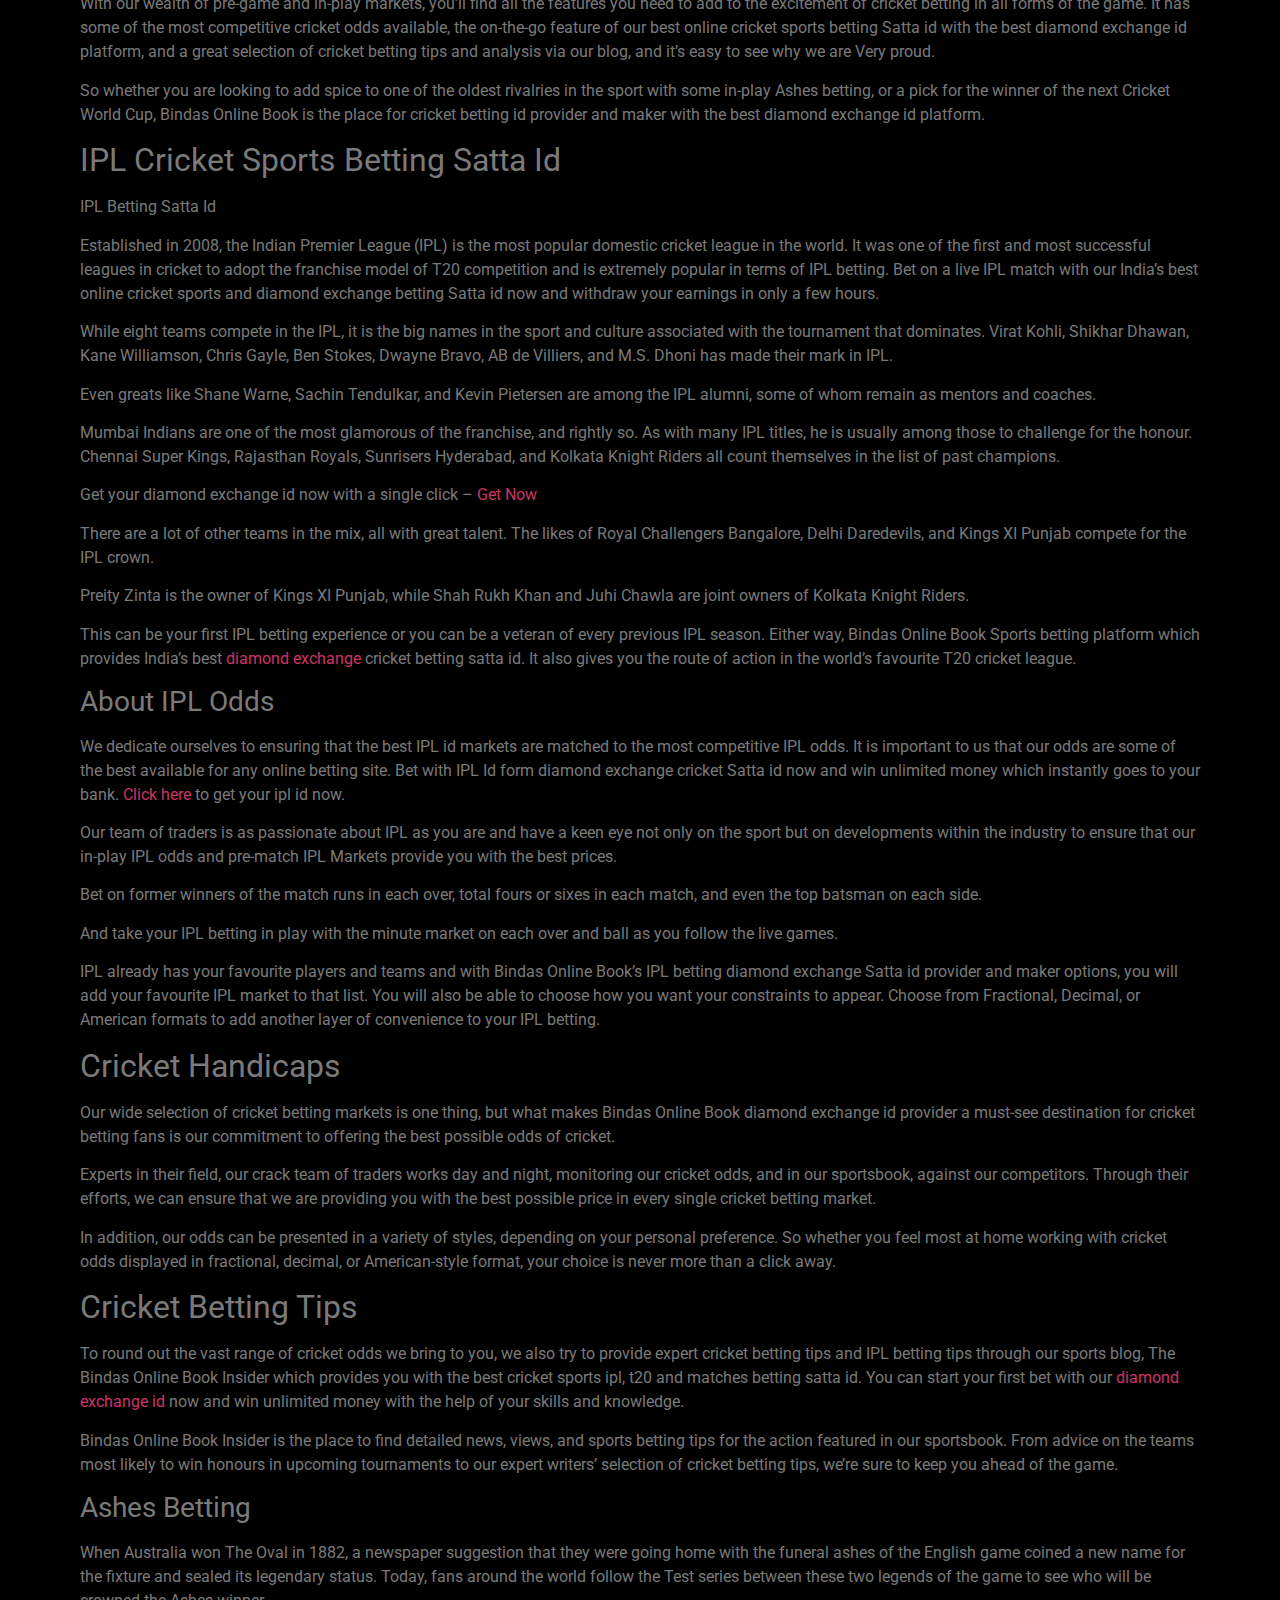
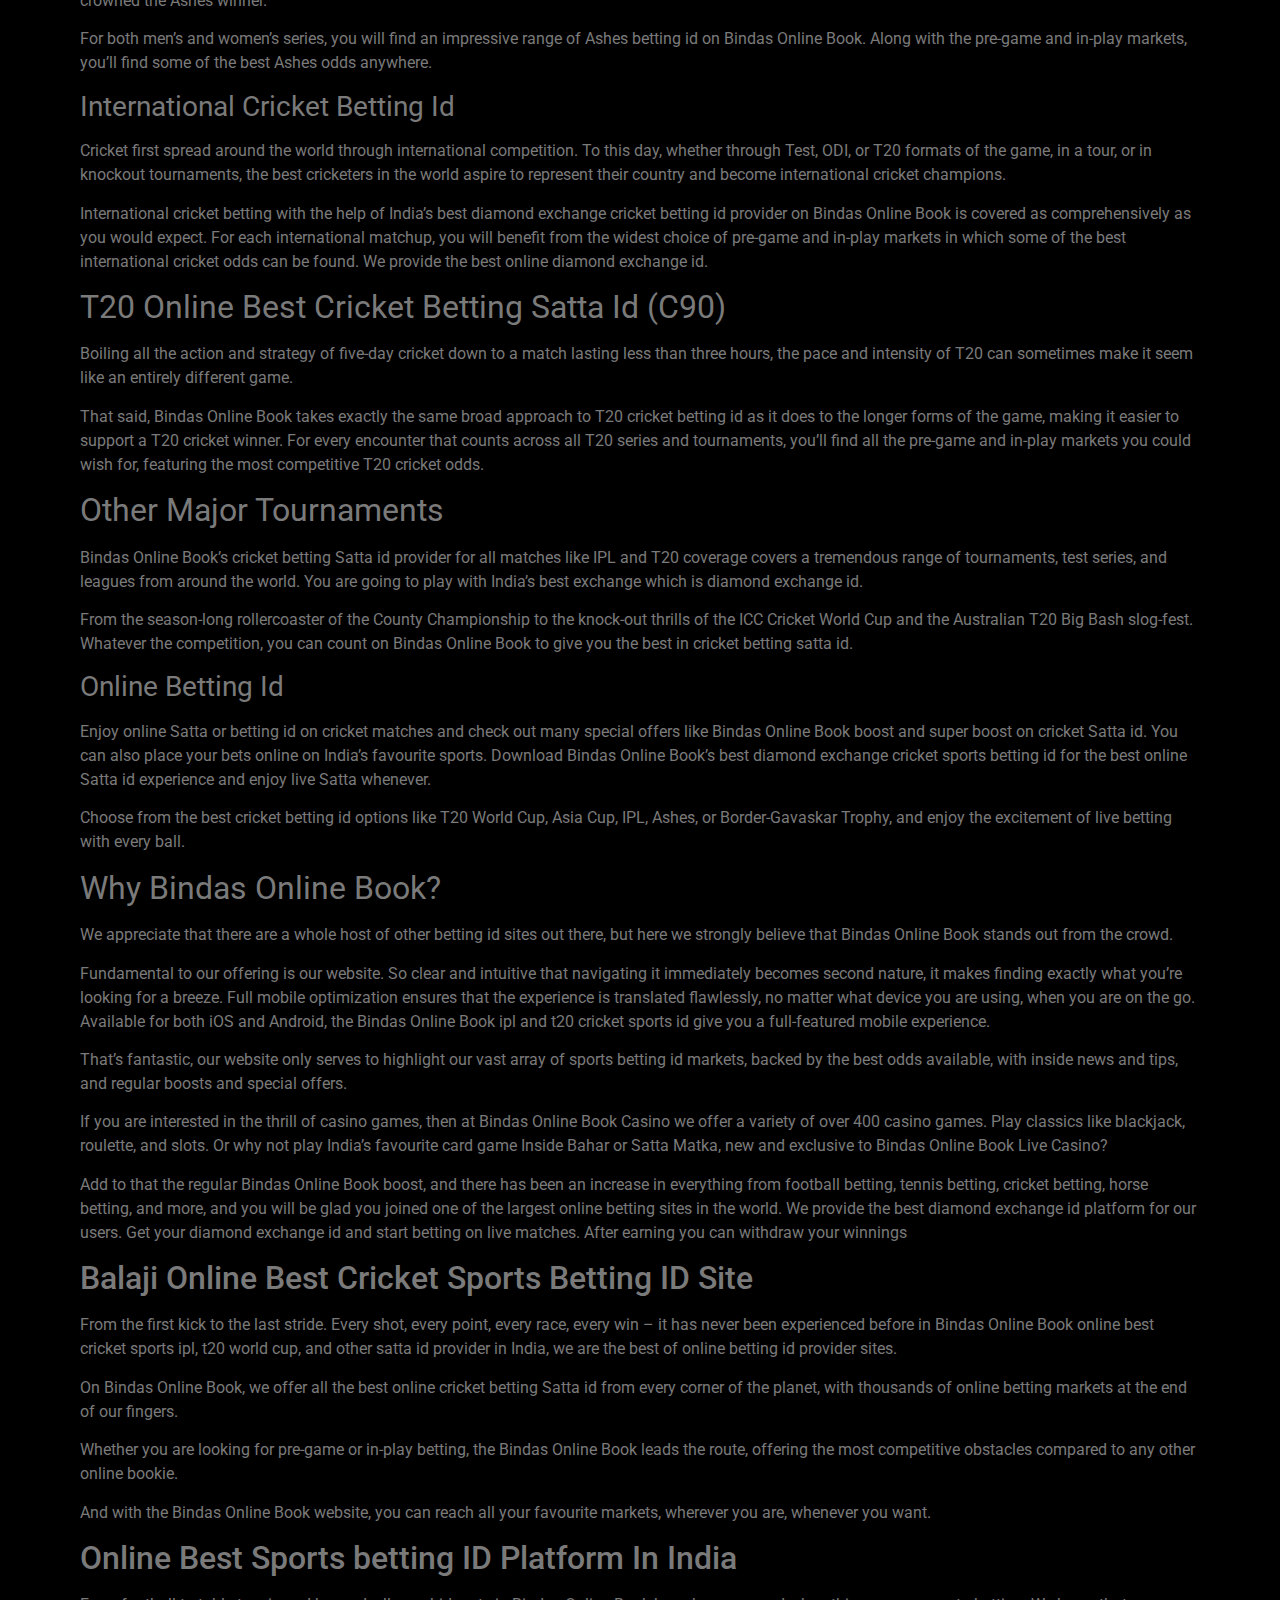
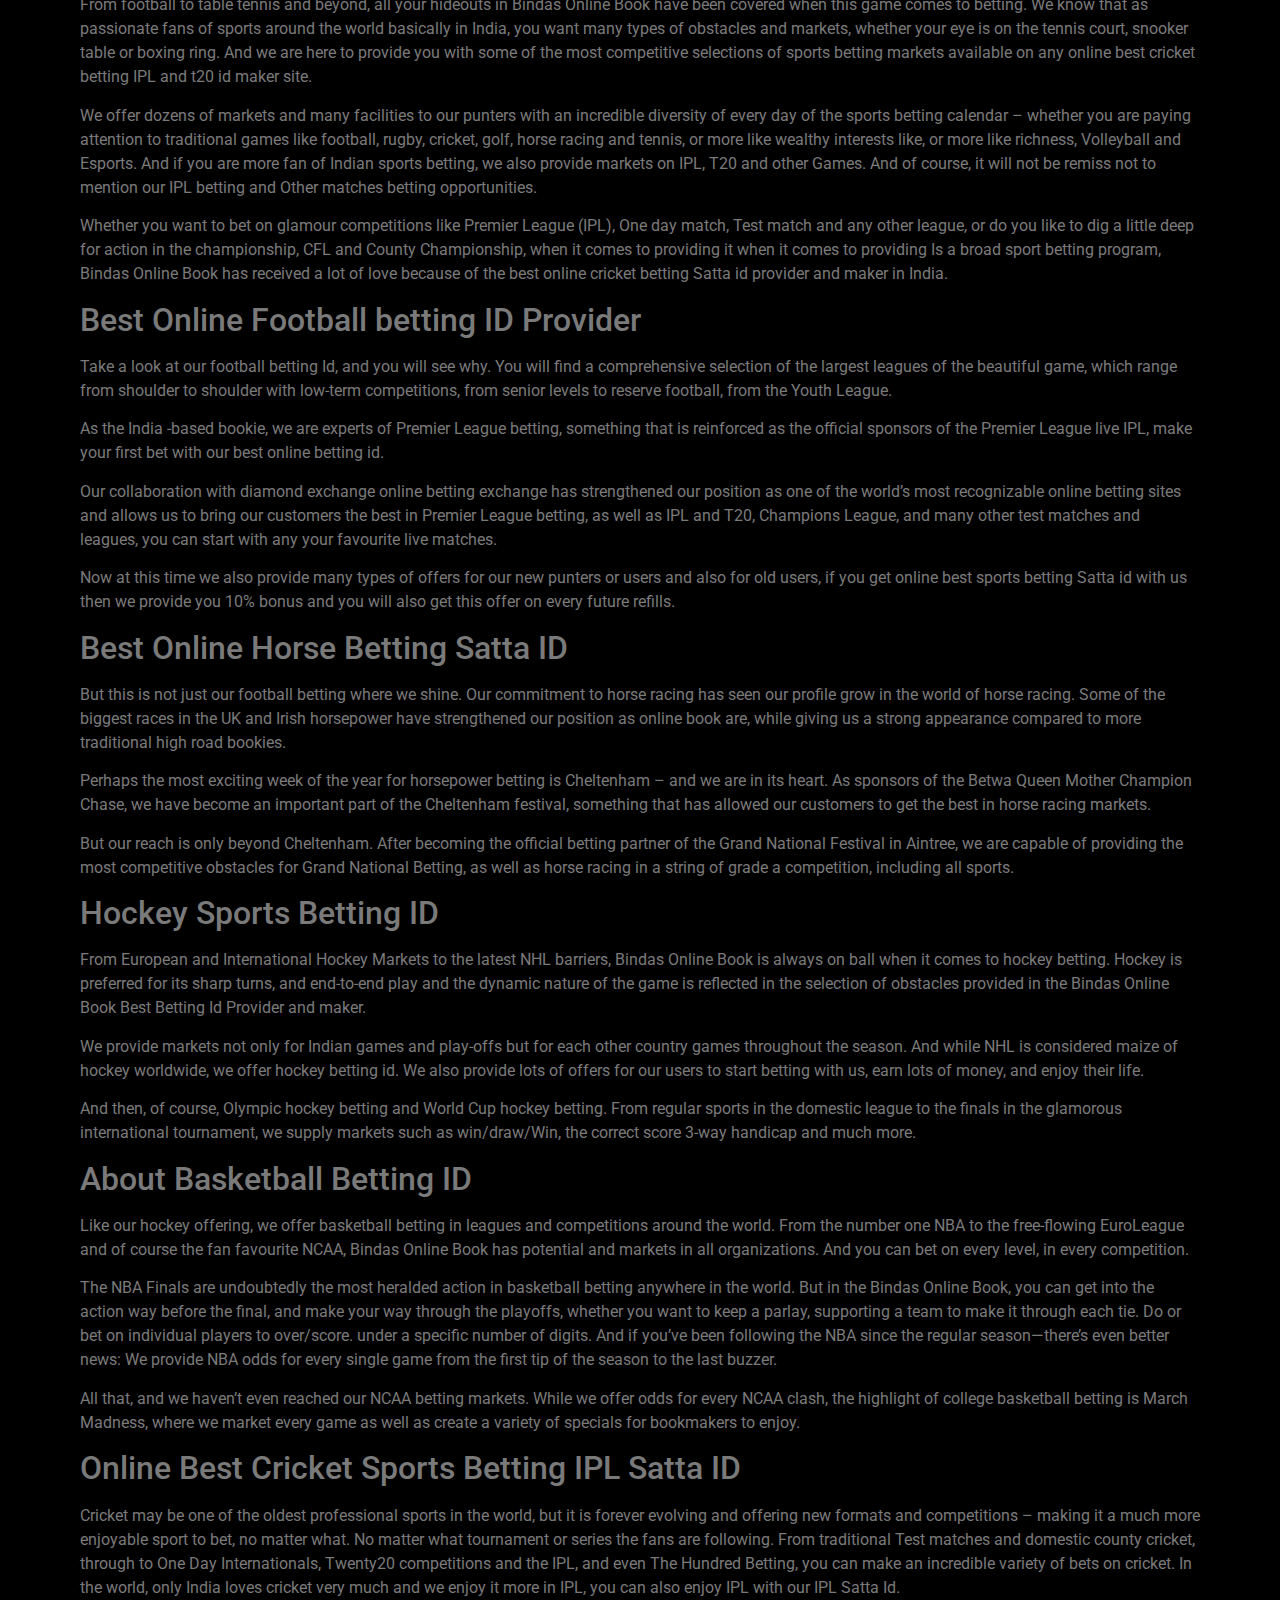
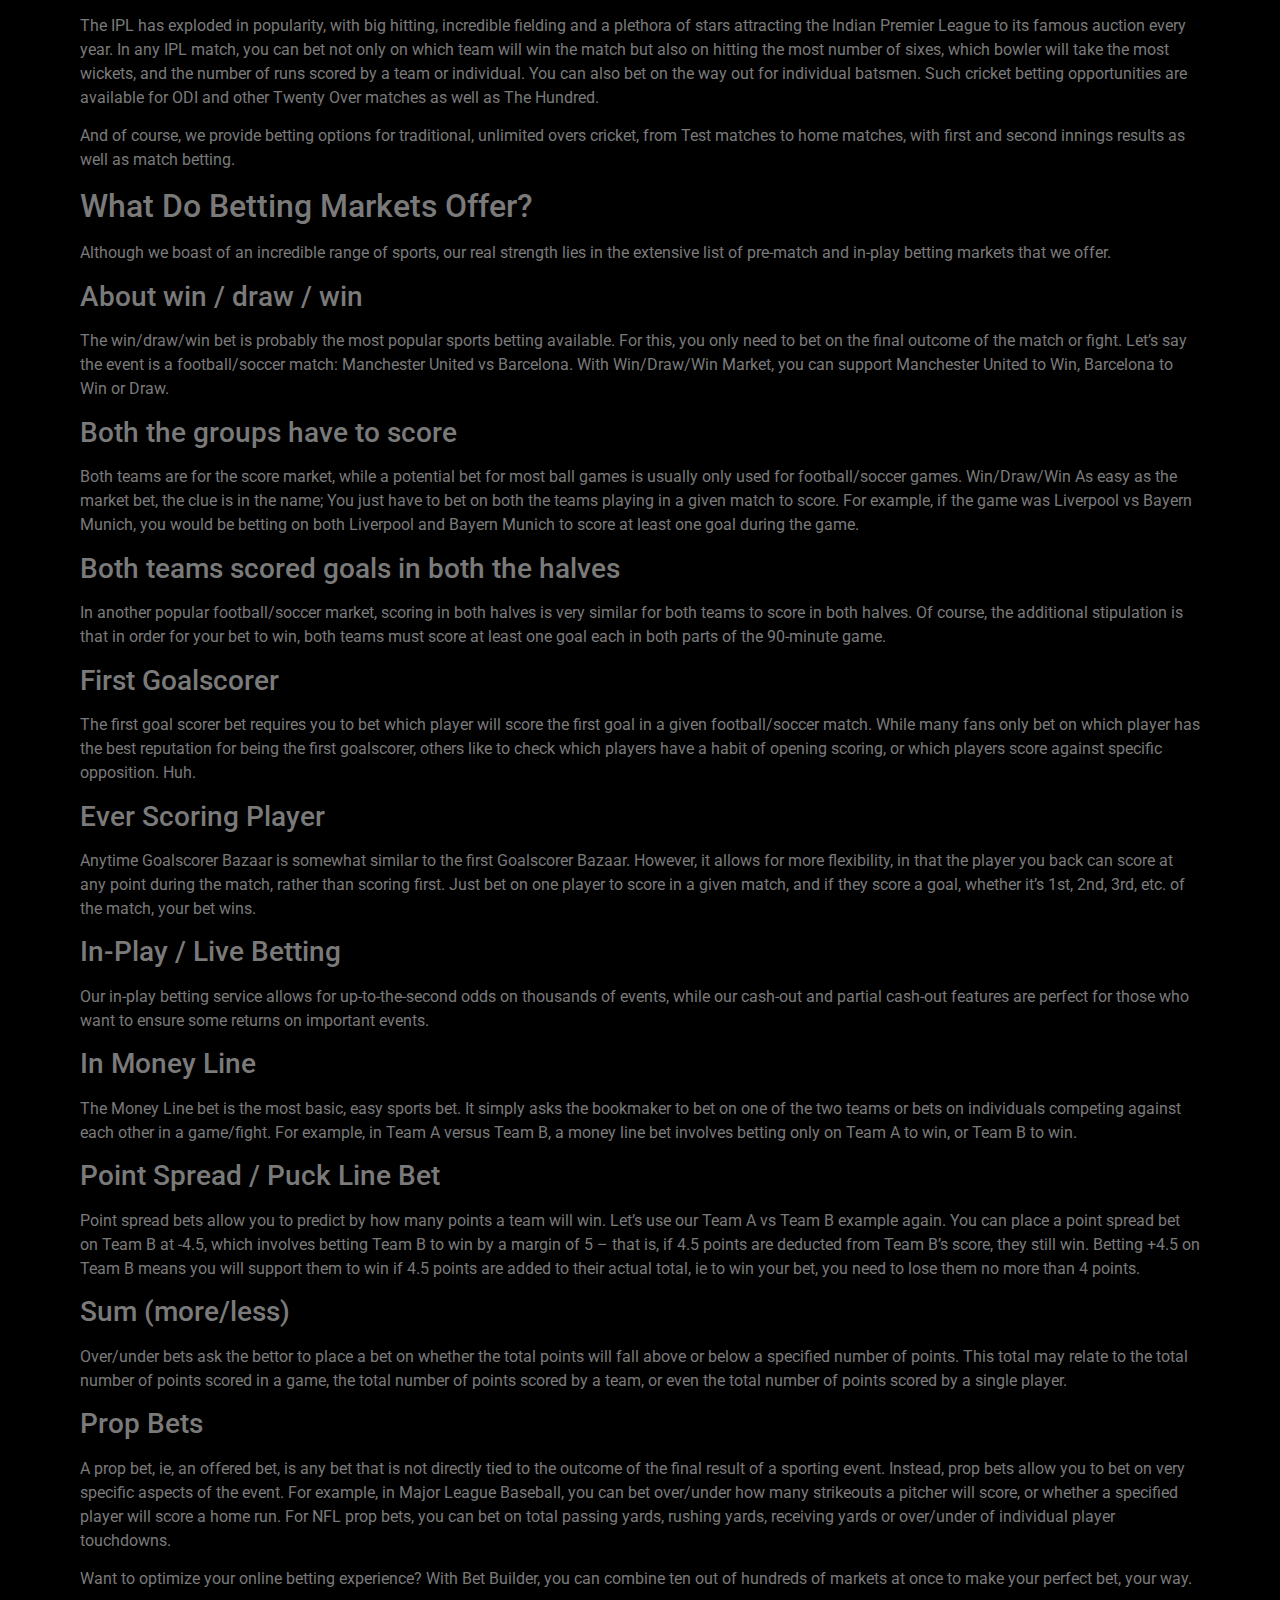
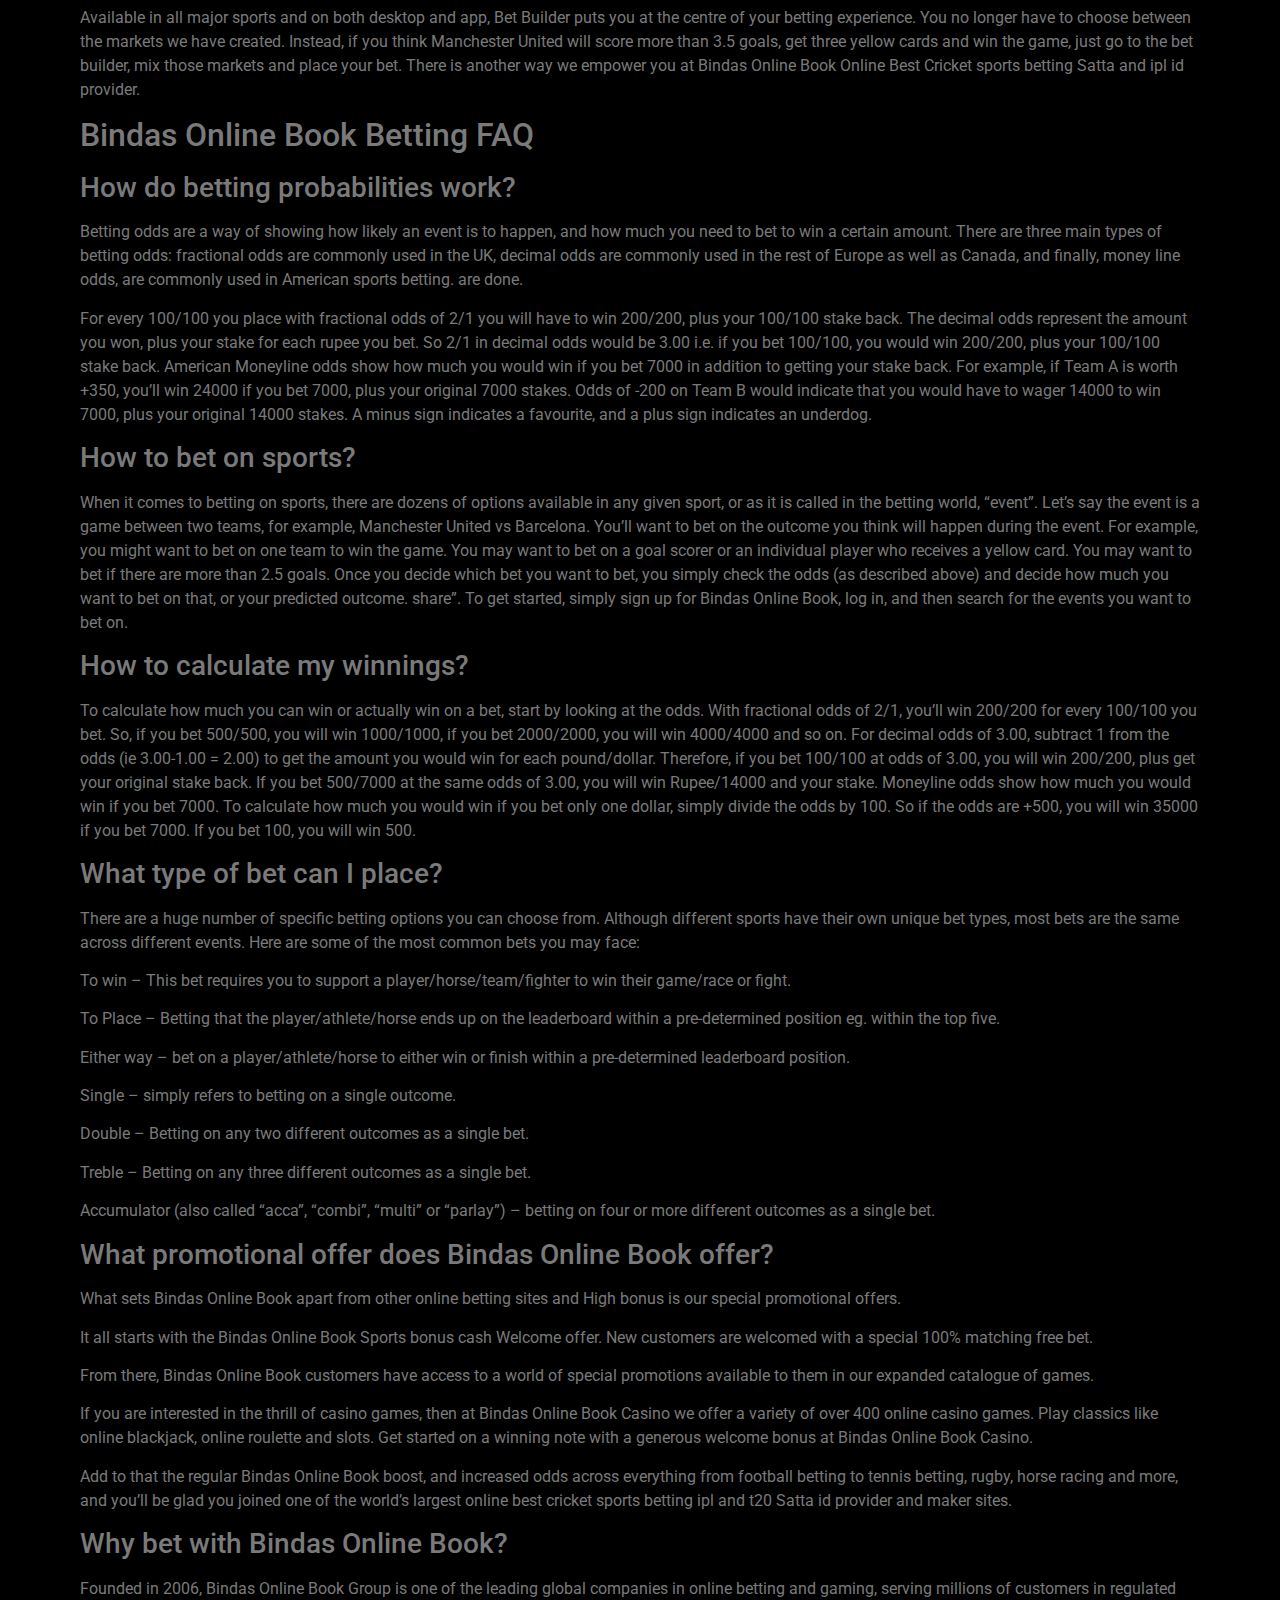
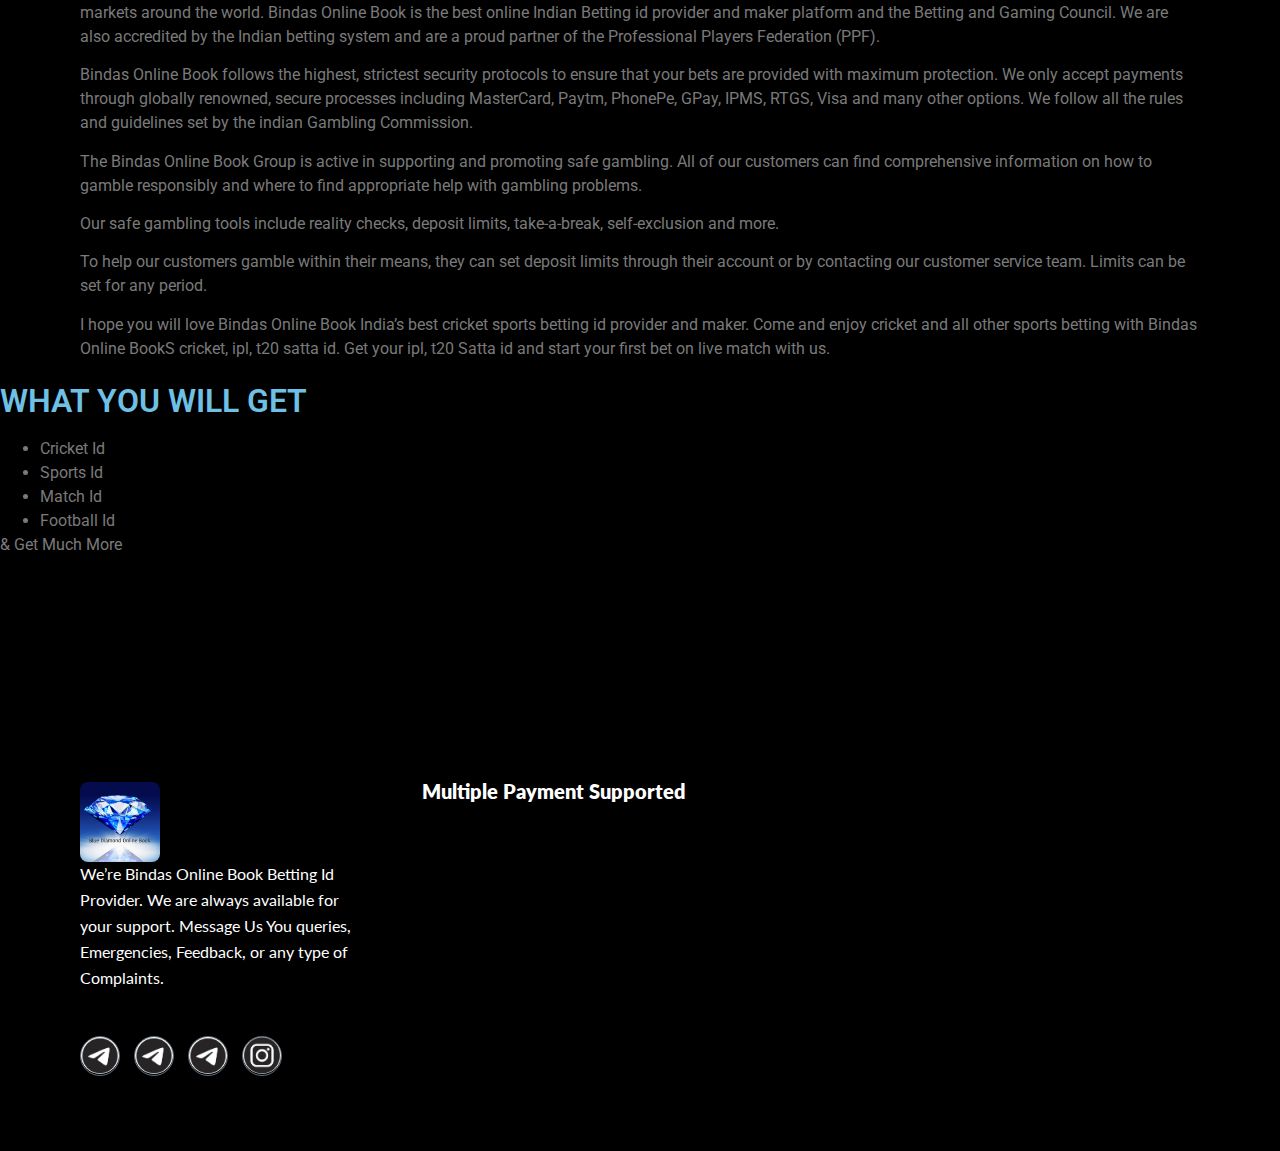
==== commit cb070b0d: "Add files via upload" ====
--- a/index.html
+++ b/index.html
@@ -1,7 +1,7 @@
 <!DOCTYPE html>
 <html lang="en-US">
 <head><meta charset="utf-8"><meta name="viewport" content="width=device-width, initial-scale=1.0" /><meta name="robots" content="index, follow, max-image-preview:large, max-snippet:-1, max-video-preview:-1" />
-	<title>blue diamond online book</title>
+	<title>Bindas Online Book</title>
 	<meta name="description" content="If you are finding India&#039;s best cricket sports betting id provider, you are at the right place. Just message us on WhatsApp by visiting our website and get your cricket sports id, Ipl Id, T20 id, world cup id and many more. You can start betting with us by messaging us." />
 	<link href="index.html" rel="canonical" /><meta property="og:locale" content="en_US" /><meta property="og:type" content="website" /><meta property="og:title" content="Diamond Exchange Cricket Sports Betting Satta Id, IPL, T20 ID Now" /><meta property="og:description" content="If you are finding India&#039;s best cricket sports betting id provider, you are at the right place. Just message us on WhatsApp by visiting our website and get your cricket sports id, Ipl Id, T20 id, world cup id and many more. You can start betting with us by messaging us." /><meta property="og:url" content="index.html" /><meta property="article:modified_time" content="2023-12-16T15:14:20+00:00" /><meta property="og:image" content="wp-content/uploads/2023/10/WOELCUP-1-1024x1024.png" /><meta name="twitter:card" content="summary_large_image" /><script type="application/ld+json" class="yoast-schema-graph">{"@context":"https://schema.org","@graph":[{"@type":"WebPage","@id":"","name":"Diamond Exchange Cricket Sports Betting Satta Id, IPL, T20 ID Now","isPartOf":{"@id":""]}]}</script>
 	<link href="http://www.googletagmanager.com/" rel="dns-prefetch" />
@@ -279,7 +279,7 @@
 <div class="elementor-widget-container">
 <div class="wp-block-themepunch-revslider">
 <p class="rs-p-wp-fix"></p>
-<rs-module-wrap data-source="gallery" id="rev_slider_1_1_wrapper" style="visibility:hidden;background:#1d1429;padding:0;margin:0px auto;margin-top:0;margin-bottom:0;max-width:1420px;"> <rs-module data-version="6.5.19" id="rev_slider_1_1" style=""> <rs-slides> <rs-slide data-anim="ms:600;" data-in="o:0;" data-key="rs-1" data-out="a:false;" data-title="Slide" style="position: absolute;"> <img alt="" class="rev-slidebg tp-rs-img rs-lazyload" data-lazyload="//mohitonlinebetting.com/wp-content/uploads/revslider/esports-slider/hero-bg-1.jpg" data-no-retina="" data-parallax="off" decoding="async" fetchpriority="high" height="620" src="wp-content/plugins/revslider/public/assets/assets/dummy.png" title="hero-bg-1.jpg" width="1420" /> <rs-layer class="rs-pxl-5" data-basealign="slide" data-dim="w:561px,385px,323px,207px;h:606px,498px,418px,223px;" data-frame_0="z:-5;rX:90deg;skY:10px;oY:100%;oZ:100%;" data-frame_1="z:-5;oY:100%;oZ:100%;e:power4.out;st:800;sp:1000;sR:800;" data-frame_999="st:w;sp:1000;sR:7200;auto:true;" data-rsp_ch="on" data-text="l:22;a:inherit;" data-type="image" data-xy="x:c;xo:-257px,-185px,-135px,-84px;y:b;yo:4px,0,0,-1px;" id="slider-1-slide-1-layer-1" style="z-index:5;"><img alt="" class="tp-rs-img rs-lazyload" data-lazyload="//mohitonlinebetting.com/wp-content/uploads/2023/08/8267da_a5b3faeb271746c9b4a9f5074d795446mv2.webp" data-no-retina="" decoding="async" height="762" src="wp-content/plugins/revslider/public/assets/assets/dummy.png" width="706" /> </rs-layer><a class="rs-layer rev-btn rs-pxl-10" data-border="bor:22px,22px,22px,22px;" data-color="rgba(255,255,255,1)" data-frame_0="rX:90deg;oY:0%;oZ:0%;" data-frame_1="oY:0%;oZ:0%;e:power4.out;st:1500;sp:1000;sR:1500;" data-frame_999="o:0;st:w;sp:500;sR:6500;" data-frame_hover="bgc:#00ff5b;boc:#000;bor:22px,22px,22px,22px;bos:none;oX:50;oY:50;sp:200;e:power1.inOut;" data-padding="r:20,50,36,11;l:20,50,36,11;" data-rsp_ch="on" data-text="s:28,14,11,14;l:60,52,40,32;fw:700,700,400,400;a:inherit;" data-type="button" data-xy="xo:921px,34px,30px,313px;y:b;yo:79px,73px,105px,11px;" href="https://api.whatsapp.com/send?phone=919091099992&text=Hello%20I%20Want%20Id" id="slider-1-slide-1-layer-2" rel="nofollow" style="z-index:12;background-color:#007aff;font-family:'Roboto Condensed';text-transform:uppercase;font-style:italic;cursor:pointer;outline:none;box-shadow:none;box-sizing:border-box;-moz-box-sizing:border-box;-webkit-box-sizing:border-box;" target="_blank">Get Betting id now&nbsp;&nbsp;&nbsp; </a><rs-layer class="rs-pxl-10" data-dim="w:auto,auto,auto,185px;" data-frame_0="x:-200px;rZ:-2;" data-frame_1="e:power4.out;st:500;sp:1000;sR:500;" data-frame_999="x:-200px;o:0;e:power4.in;st:w;sp:650;sR:7500;" data-loop_0="xR:2px;yR:2px;oX:50;oY:50;" data-loop_999="xR:2px;yR:2px;crd:t;sp:2000;yys:t;yyf:t;" data-rsp_ch="on" data-text="s:60,90,42,28;l:90,90,42,42;ls:-3px,0px,0px,0px;fw:700,700,700,400;a:left,inherit,inherit,right;" data-type="text" data-xy="xo:910px,520px,430px,279px;yo:276px,150px,120px,75px;" id="slider-1-slide-1-layer-4" style="z-index:9;font-family:'Roboto Condensed';text-transform:uppercase;font-style:italic;">Blue Diamond </rs-layer><rs-layer class="rs-pxl-10" data-color="#00ff5b" data-frame_0="x:200px;rZ:-2;" data-frame_1="e:power4.out;st:600;sp:1000;sR:600;" data-frame_999="x:200px;o:0;e:power4.in;st:w;sp:650;sR:7400;" data-loop_0="xR:2px;yR:2px;oX:50;oY:50;" data-loop_999="xR:2px;yR:2px;crd:t;sp:2000;yys:t;yyf:t;" data-rsp_ch="on" data-text="s:60,90,42,28;l:90,90,42,42;ls:-3px,0px,0px,0px;fw:700;a:inherit,inherit,inherit,right;" data-type="text" data-xy="xo:982px,520px,430px,334px;yo:354px,230px,165px,111px;" id="slider-1-slide-1-layer-5" style="z-index:10;font-family:'Roboto Condensed';text-transform:uppercase;font-style:italic;">betting id </rs-layer><rs-layer class="rs-pxl-11" data-frame_0="y:50px;sX:0.9;sY:0.9;rX:45deg;" data-frame_1="e:power4.out;st:700;sp:1000;sR:700;" data-frame_999="y:-10px;o:0;st:w;sp:500;sR:7300;" data-rsp_ch="on" data-text="s:25,14,14,14;l:17;fw:700;a:inherit,inherit,inherit,right;" data-type="text" data-xy="xo:995px,525px,435px,334px;yo:218px,130px,95px,35px;" id="slider-1-slide-1-layer-6" style="z-index:11;font-family:'Roboto Condensed';text-transform:uppercase;font-style:italic;">whatsapp us to get </rs-layer> </rs-slide> <rs-slide data-anim="ms:600;" data-in="o:0;" data-key="rs-2" data-out="a:false;" data-title="Slide" style="position: absolute;"> <img alt="" class="rev-slidebg tp-rs-img rs-lazyload" data-lazyload="//mohitonlinebetting.com/wp-content/uploads/revslider/esports-slider/hero-bg-1.jpg" data-no-retina="" data-parallax="off" decoding="async" fetchpriority="high" height="620" src="wp-content/plugins/revslider/public/assets/assets/dummy.png" title="hero-bg-1.jpg" width="1420" /> <rs-layer class="rs-pxl-5" data-basealign="slide" data-dim="w:754px,385px,323px,302px;h:604px,498px,418px,242px;" data-frame_0="z:-5;rX:90deg;skY:10px;oY:100%;oZ:100%;" data-frame_1="z:-5;oY:100%;oZ:100%;e:power4.out;st:800;sp:1000;sR:800;" data-frame_999="st:w;sp:1000;sR:7200;auto:true;" data-rsp_ch="on" data-text="l:22;a:inherit;" data-type="image" data-xy="x:c;xo:-307px,-185px,-135px,-87px;y:b;yo:0,0,0,-3px;" id="slider-1-slide-2-layer-1" style="z-index:8;"><img alt="" class="tp-rs-img rs-lazyload" data-lazyload="//mohitonlinebetting.com/wp-content/uploads/revslider/esports-slider/players-1.webp" data-no-retina="" decoding="async" height="503" src="wp-content/plugins/revslider/public/assets/assets/dummy.png" width="628" /> </rs-layer><rs-layer class="rs-pxl-10" data-dim="w:auto,auto,auto,159px;" data-frame_0="x:-200px;rZ:-2;" data-frame_1="e:power4.out;st:500;sp:1000;sR:500;" data-frame_999="x:-200px;o:0;e:power4.in;st:w;sp:650;sR:7500;" data-loop_0="xR:2px;yR:2px;oX:50;oY:50;" data-loop_999="xR:2px;yR:2px;crd:t;sp:2000;yys:t;yyf:t;" data-rsp_ch="on" data-text="s:90,90,42,30;l:90,90,42,42;ls:-3px,0px,0px,0px;fw:700,700,700,400;a:left,inherit,inherit,inherit;" data-type="text" data-xy="x:l,l,l,c;xo:775px,520px,430px,139px;yo:195px,150px,120px,79px;" id="slider-1-slide-2-layer-4" style="z-index:9;font-family:'Roboto Condensed';text-transform:uppercase;font-style:italic;">All Sites </rs-layer><rs-layer class="rs-pxl-10" data-color="#00ff5b" data-frame_0="x:200px;rZ:-2;" data-frame_1="e:power4.out;st:600;sp:1000;sR:600;" data-frame_999="x:200px;o:0;e:power4.in;st:w;sp:650;sR:7400;" data-loop_0="xR:2px;yR:2px;oX:50;oY:50;" data-loop_999="xR:2px;yR:2px;crd:t;sp:2000;yys:t;yyf:t;" data-rsp_ch="on" data-text="s:90,90,42,30;l:90,90,42,42;ls:-3px,0px,0px,0px;fw:700;a:inherit;" data-type="text" data-xy="xo:775px,520px,430px,320px;yo:280px,230px,165px,121px;" id="slider-1-slide-2-layer-5" style="z-index:10;font-family:'Roboto Condensed';text-transform:uppercase;font-style:italic;"> Available </rs-layer><rs-layer class="rs-pxl-11" data-frame_0="y:50px;sX:0.9;sY:0.9;rX:45deg;" data-frame_1="e:power4.out;st:700;sp:1000;sR:700;" data-frame_999="y:-10px;o:0;st:w;sp:500;sR:7300;" data-rsp_ch="on" data-text="s:14;l:17;fw:700;a:inherit;" data-type="text" data-xy="xo:780px,525px,435px,330px;yo:166px,130px,95px,54px;" id="slider-1-slide-2-layer-6" style="z-index:11;font-family:'Roboto Condensed';text-transform:uppercase;font-style:italic;">whatsapp us to get </rs-layer><a class="rs-layer rev-btn rs-pxl-10" data-border="bor:22px,22px,22px,22px;" data-color="rgba(255,255,255,1)" data-frame_0="rX:90deg;oY:0%;oZ:0%;" data-frame_1="oY:0%;oZ:0%;e:power4.out;st:1500;sp:1000;sR:1500;" data-frame_999="o:0;st:w;sp:500;sR:6500;" data-frame_hover="bgc:#8040f5;boc:#000;bor:22px,22px,22px,22px;bos:none;oX:50;oY:50;sp:200;e:power1.inOut;" data-padding="r:62,42,36,11;l:62,42,36,11;" data-rsp_ch="on" data-text="s:18,12,11,14;l:65,44,40,34;fw:700,700,400,400;a:inherit;" data-type="button" data-xy="xo:775px,525px,435px,281px;y:b;yo:125px,100px,105px,31px;" href="https://api.whatsapp.com/send?phone=+919091099992&amp;text=Hello%21%20I%20want%20to%20know%20about%20your%20services%20" id="slider-1-slide-2-layer-7" rel="nofollow" style="z-index:12;background-color:#6a3bc0;font-family:'Roboto Condensed';text-transform:uppercase;font-style:italic;cursor:pointer;outline:none;box-shadow:none;box-sizing:border-box;-moz-box-sizing:border-box;-webkit-box-sizing:border-box;" target="_blank">Customer Support&nbsp;&nbsp;&nbsp; </a> </rs-slide> </rs-slides> </rs-module> <script>
+<rs-module-wrap data-source="gallery" id="rev_slider_1_1_wrapper" style="visibility:hidden;background:#1d1429;padding:0;margin:0px auto;margin-top:0;margin-bottom:0;max-width:1420px;"> <rs-module data-version="6.5.19" id="rev_slider_1_1" style=""> <rs-slides> <rs-slide data-anim="ms:600;" data-in="o:0;" data-key="rs-1" data-out="a:false;" data-title="Slide" style="position: absolute;"> <img alt="" class="rev-slidebg tp-rs-img rs-lazyload" data-lazyload="//mohitonlinebetting.com/wp-content/uploads/revslider/esports-slider/hero-bg-1.jpg" data-no-retina="" data-parallax="off" decoding="async" fetchpriority="high" height="620" src="wp-content/plugins/revslider/public/assets/assets/dummy.png" title="hero-bg-1.jpg" width="1420" /> <rs-layer class="rs-pxl-5" data-basealign="slide" data-dim="w:561px,385px,323px,207px;h:606px,498px,418px,223px;" data-frame_0="z:-5;rX:90deg;skY:10px;oY:100%;oZ:100%;" data-frame_1="z:-5;oY:100%;oZ:100%;e:power4.out;st:800;sp:1000;sR:800;" data-frame_999="st:w;sp:1000;sR:7200;auto:true;" data-rsp_ch="on" data-text="l:22;a:inherit;" data-type="image" data-xy="x:c;xo:-257px,-185px,-135px,-84px;y:b;yo:4px,0,0,-1px;" id="slider-1-slide-1-layer-1" style="z-index:5;"><img alt="" class="tp-rs-img rs-lazyload" data-lazyload="//mohitonlinebetting.com/wp-content/uploads/2023/08/8267da_a5b3faeb271746c9b4a9f5074d795446mv2.webp" data-no-retina="" decoding="async" height="762" src="wp-content/plugins/revslider/public/assets/assets/dummy.png" width="706" /> </rs-layer><a class="rs-layer rev-btn rs-pxl-10" data-border="bor:22px,22px,22px,22px;" data-color="rgba(255,255,255,1)" data-frame_0="rX:90deg;oY:0%;oZ:0%;" data-frame_1="oY:0%;oZ:0%;e:power4.out;st:1500;sp:1000;sR:1500;" data-frame_999="o:0;st:w;sp:500;sR:6500;" data-frame_hover="bgc:#00ff5b;boc:#000;bor:22px,22px,22px,22px;bos:none;oX:50;oY:50;sp:200;e:power1.inOut;" data-padding="r:20,50,36,11;l:20,50,36,11;" data-rsp_ch="on" data-text="s:28,14,11,14;l:60,52,40,32;fw:700,700,400,400;a:inherit;" data-type="button" data-xy="xo:921px,34px,30px,313px;y:b;yo:79px,73px,105px,11px;" href="https://api.whatsapp.com/send?phone=919911774495&text=Hello%20I%20Want%20Id" id="slider-1-slide-1-layer-2" rel="nofollow" style="z-index:12;background-color:#007aff;font-family:'Roboto Condensed';text-transform:uppercase;font-style:italic;cursor:pointer;outline:none;box-shadow:none;box-sizing:border-box;-moz-box-sizing:border-box;-webkit-box-sizing:border-box;" target="_blank">Get Betting id now&nbsp;&nbsp;&nbsp; </a><rs-layer class="rs-pxl-10" data-dim="w:auto,auto,auto,185px;" data-frame_0="x:-200px;rZ:-2;" data-frame_1="e:power4.out;st:500;sp:1000;sR:500;" data-frame_999="x:-200px;o:0;e:power4.in;st:w;sp:650;sR:7500;" data-loop_0="xR:2px;yR:2px;oX:50;oY:50;" data-loop_999="xR:2px;yR:2px;crd:t;sp:2000;yys:t;yyf:t;" data-rsp_ch="on" data-text="s:60,90,42,28;l:90,90,42,42;ls:-3px,0px,0px,0px;fw:700,700,700,400;a:left,inherit,inherit,right;" data-type="text" data-xy="xo:910px,520px,430px,279px;yo:276px,150px,120px,75px;" id="slider-1-slide-1-layer-4" style="z-index:9;font-family:'Roboto Condensed';text-transform:uppercase;font-style:italic;">Blue Diamond </rs-layer><rs-layer class="rs-pxl-10" data-color="#00ff5b" data-frame_0="x:200px;rZ:-2;" data-frame_1="e:power4.out;st:600;sp:1000;sR:600;" data-frame_999="x:200px;o:0;e:power4.in;st:w;sp:650;sR:7400;" data-loop_0="xR:2px;yR:2px;oX:50;oY:50;" data-loop_999="xR:2px;yR:2px;crd:t;sp:2000;yys:t;yyf:t;" data-rsp_ch="on" data-text="s:60,90,42,28;l:90,90,42,42;ls:-3px,0px,0px,0px;fw:700;a:inherit,inherit,inherit,right;" data-type="text" data-xy="xo:982px,520px,430px,334px;yo:354px,230px,165px,111px;" id="slider-1-slide-1-layer-5" style="z-index:10;font-family:'Roboto Condensed';text-transform:uppercase;font-style:italic;">betting id </rs-layer><rs-layer class="rs-pxl-11" data-frame_0="y:50px;sX:0.9;sY:0.9;rX:45deg;" data-frame_1="e:power4.out;st:700;sp:1000;sR:700;" data-frame_999="y:-10px;o:0;st:w;sp:500;sR:7300;" data-rsp_ch="on" data-text="s:25,14,14,14;l:17;fw:700;a:inherit,inherit,inherit,right;" data-type="text" data-xy="xo:995px,525px,435px,334px;yo:218px,130px,95px,35px;" id="slider-1-slide-1-layer-6" style="z-index:11;font-family:'Roboto Condensed';text-transform:uppercase;font-style:italic;">whatsapp us to get </rs-layer> </rs-slide> <rs-slide data-anim="ms:600;" data-in="o:0;" data-key="rs-2" data-out="a:false;" data-title="Slide" style="position: absolute;"> <img alt="" class="rev-slidebg tp-rs-img rs-lazyload" data-lazyload="//mohitonlinebetting.com/wp-content/uploads/revslider/esports-slider/hero-bg-1.jpg" data-no-retina="" data-parallax="off" decoding="async" fetchpriority="high" height="620" src="wp-content/plugins/revslider/public/assets/assets/dummy.png" title="hero-bg-1.jpg" width="1420" /> <rs-layer class="rs-pxl-5" data-basealign="slide" data-dim="w:754px,385px,323px,302px;h:604px,498px,418px,242px;" data-frame_0="z:-5;rX:90deg;skY:10px;oY:100%;oZ:100%;" data-frame_1="z:-5;oY:100%;oZ:100%;e:power4.out;st:800;sp:1000;sR:800;" data-frame_999="st:w;sp:1000;sR:7200;auto:true;" data-rsp_ch="on" data-text="l:22;a:inherit;" data-type="image" data-xy="x:c;xo:-307px,-185px,-135px,-87px;y:b;yo:0,0,0,-3px;" id="slider-1-slide-2-layer-1" style="z-index:8;"><img alt="" class="tp-rs-img rs-lazyload" data-lazyload="//mohitonlinebetting.com/wp-content/uploads/revslider/esports-slider/players-1.webp" data-no-retina="" decoding="async" height="503" src="wp-content/plugins/revslider/public/assets/assets/dummy.png" width="628" /> </rs-layer><rs-layer class="rs-pxl-10" data-dim="w:auto,auto,auto,159px;" data-frame_0="x:-200px;rZ:-2;" data-frame_1="e:power4.out;st:500;sp:1000;sR:500;" data-frame_999="x:-200px;o:0;e:power4.in;st:w;sp:650;sR:7500;" data-loop_0="xR:2px;yR:2px;oX:50;oY:50;" data-loop_999="xR:2px;yR:2px;crd:t;sp:2000;yys:t;yyf:t;" data-rsp_ch="on" data-text="s:90,90,42,30;l:90,90,42,42;ls:-3px,0px,0px,0px;fw:700,700,700,400;a:left,inherit,inherit,inherit;" data-type="text" data-xy="x:l,l,l,c;xo:775px,520px,430px,139px;yo:195px,150px,120px,79px;" id="slider-1-slide-2-layer-4" style="z-index:9;font-family:'Roboto Condensed';text-transform:uppercase;font-style:italic;">All Sites </rs-layer><rs-layer class="rs-pxl-10" data-color="#00ff5b" data-frame_0="x:200px;rZ:-2;" data-frame_1="e:power4.out;st:600;sp:1000;sR:600;" data-frame_999="x:200px;o:0;e:power4.in;st:w;sp:650;sR:7400;" data-loop_0="xR:2px;yR:2px;oX:50;oY:50;" data-loop_999="xR:2px;yR:2px;crd:t;sp:2000;yys:t;yyf:t;" data-rsp_ch="on" data-text="s:90,90,42,30;l:90,90,42,42;ls:-3px,0px,0px,0px;fw:700;a:inherit;" data-type="text" data-xy="xo:775px,520px,430px,320px;yo:280px,230px,165px,121px;" id="slider-1-slide-2-layer-5" style="z-index:10;font-family:'Roboto Condensed';text-transform:uppercase;font-style:italic;"> Available </rs-layer><rs-layer class="rs-pxl-11" data-frame_0="y:50px;sX:0.9;sY:0.9;rX:45deg;" data-frame_1="e:power4.out;st:700;sp:1000;sR:700;" data-frame_999="y:-10px;o:0;st:w;sp:500;sR:7300;" data-rsp_ch="on" data-text="s:14;l:17;fw:700;a:inherit;" data-type="text" data-xy="xo:780px,525px,435px,330px;yo:166px,130px,95px,54px;" id="slider-1-slide-2-layer-6" style="z-index:11;font-family:'Roboto Condensed';text-transform:uppercase;font-style:italic;">whatsapp us to get </rs-layer><a class="rs-layer rev-btn rs-pxl-10" data-border="bor:22px,22px,22px,22px;" data-color="rgba(255,255,255,1)" data-frame_0="rX:90deg;oY:0%;oZ:0%;" data-frame_1="oY:0%;oZ:0%;e:power4.out;st:1500;sp:1000;sR:1500;" data-frame_999="o:0;st:w;sp:500;sR:6500;" data-frame_hover="bgc:#8040f5;boc:#000;bor:22px,22px,22px,22px;bos:none;oX:50;oY:50;sp:200;e:power1.inOut;" data-padding="r:62,42,36,11;l:62,42,36,11;" data-rsp_ch="on" data-text="s:18,12,11,14;l:65,44,40,34;fw:700,700,400,400;a:inherit;" data-type="button" data-xy="xo:775px,525px,435px,281px;y:b;yo:125px,100px,105px,31px;" href="https://api.whatsapp.com/send?phone=+919911774495&amp;text=Hello%21%20I%20want%20to%20know%20about%20your%20services%20" id="slider-1-slide-2-layer-7" rel="nofollow" style="z-index:12;background-color:#6a3bc0;font-family:'Roboto Condensed';text-transform:uppercase;font-style:italic;cursor:pointer;outline:none;box-shadow:none;box-sizing:border-box;-moz-box-sizing:border-box;-webkit-box-sizing:border-box;" target="_blank">Customer Support&nbsp;&nbsp;&nbsp; </a> </rs-slide> </rs-slides> </rs-module> <script>
 					setREVStartSize({c: 'rev_slider_1_1',rl:[1240,1024,778,480],el:[620,510,412,230],gw:[1420,1024,778,480],gh:[620,510,412,230],type:'standard',justify:'',layout:'fullwidth',mh:"0"});if (window.RS_MODULES!==undefined && window.RS_MODULES.modules!==undefined && window.RS_MODULES.modules["revslider11"]!==undefined) {window.RS_MODULES.modules["revslider11"].once = false;window.revapi1 = undefined;if (window.RS_MODULES.checkMinimal!==undefined) window.RS_MODULES.checkMinimal()}
 				</script> </rs-module-wrap></div>
 </div>
@@ -297,10 +297,10 @@
 <div class="elementor-widget-container">
 <div class="ekit-wid-con">
 <div class="ekit-heading elementskit-section-title-wraper text_center   ekit_heading_tablet-   ekit_heading_mobile-">
-<h2 class="ekit-heading--title elementskit-section-title ">blue diamond online book</h2>
+<h2 class="ekit-heading--title elementskit-section-title ">Bindas Online Book</h2>
 
 <div class="ekit-heading__description">
-<p>Welcome To blue diamond online book</p>
+<p>Welcome To Bindas Online Book</p>
 </div>
 
 <div class="ekit_heading_separetor_wraper ekit_heading_elementskit-border-star">
@@ -316,7 +316,7 @@
 <style type="text/css">/*! elementor - v3.14.0 - 26-06-2023 */
 .elementor-heading-title{padding:0;margin:0;line-height:1}.elementor-widget-heading .elementor-heading-title[class*=elementor-size-]>a{color:inherit;font-size:inherit;line-height:inherit}.elementor-widget-heading .elementor-heading-title.elementor-size-small{font-size:15px}.elementor-widget-heading .elementor-heading-title.elementor-size-medium{font-size:19px}.elementor-widget-heading .elementor-heading-title.elementor-size-large{font-size:29px}.elementor-widget-heading .elementor-heading-title.elementor-size-xl{font-size:39px}.elementor-widget-heading .elementor-heading-title.elementor-size-xxl{font-size:59px}
 </style>
-<h2 class="elementor-heading-title elementor-size-default" style="font-size: 38px;    margin: 10px -10px 10px -10px;">blue diamond online book</h2>
+<h2 class="elementor-heading-title elementor-size-default" style="font-size: 38px;    margin: 10px -10px 10px -10px;">Bindas Online Book</h2>
 </div>
 </div>
 
@@ -382,7 +382,7 @@
 <div class="elementor-widget-wrap elementor-element-populated">
 <div class="elementor-element elementor-element-dd450a2 elementor-mobile-align-center elementor-widget elementor-widget-button" data-element_type="widget" data-id="dd450a2" data-widget_type="button.default">
 <div class="elementor-widget-container">
-<div class="elementor-button-wrapper"><a class="elementor-button elementor-button-link elementor-size-sm" href="https://api.whatsapp.com/send?phone=+919599238829&amp;text=Hello%21%20I%20want%20to%20know%20about%20your%20services%20"><span class="elementor-button-content-wrapper"><span class="elementor-button-text">+91 9776648072</span> </span> </a></div>
+<div class="elementor-button-wrapper"><a class="elementor-button elementor-button-link elementor-size-sm" href="https://api.whatsapp.com/send?phone=+919911808809&amp;text=Hello%21%20I%20want%20to%20know%20about%20your%20services%20"><span class="elementor-button-content-wrapper"><span class="elementor-button-text">+91 9911808809</span> </span> </a></div>
 </div>
 </div>
 </div>
@@ -392,7 +392,7 @@
 <div class="elementor-widget-wrap elementor-element-populated">
 <div class="elementor-element elementor-element-d3491f6 elementor-mobile-align-center elementor-widget elementor-widget-button" data-element_type="widget" data-id="d3491f6" data-widget_type="button.default">
 <div class="elementor-widget-container">
-<div class="elementor-button-wrapper"><a class="elementor-button elementor-button-link elementor-size-sm" href="https://api.whatsapp.com/send?phone=+919776648072&amp;text=Hello%21%20I%20want%20to%20know%20about%20your%20services%20"><span class="elementor-button-content-wrapper"><span class="elementor-button-text">GET BETTING ID</span> </span> </a></div>
+<div class="elementor-button-wrapper"><a class="elementor-button elementor-button-link elementor-size-sm" href="https://api.whatsapp.com/send?phone=+919911774495&amp;text=Hello%21%20I%20want%20to%20know%20about%20your%20services%20"><span class="elementor-button-content-wrapper"><span class="elementor-button-text">GET BETTING ID</span> </span> </a></div>
 </div>
 </div>
 </div>
@@ -402,7 +402,7 @@
 <div class="elementor-widget-wrap elementor-element-populated">
 <div class="elementor-element elementor-element-748b5f4 elementor-mobile-align-center elementor-widget elementor-widget-button" data-element_type="widget" data-id="748b5f4" data-widget_type="button.default">
 <div class="elementor-widget-container">
-<div class="elementor-button-wrapper"><a class="elementor-button elementor-button-link elementor-size-sm" href="https://api.whatsapp.com/send?phone=+919091199992&amp;text=Hello%21%20I%20want%20to%20know%20about%20your%20services%20"><span class="elementor-button-content-wrapper"><span class="elementor-button-text">+91 9091099992</span> </span> </a></div>
+<div class="elementor-button-wrapper"><a class="elementor-button elementor-button-link elementor-size-sm" href="https://api.whatsapp.com/send?phone=+919911808809&amp;text=Hello%21%20I%20want%20to%20know%20about%20your%20services%20"><span class="elementor-button-content-wrapper"><span class="elementor-button-text">+91 9911808809</span> </span> </a></div>
 </div>
 </div>
 </div>
@@ -422,7 +422,7 @@
 <div class="elementor-widget-wrap elementor-element-populated">
 <div class="elementor-element elementor-element-fbbb7c1 elementor-mobile-align-center elementor-widget elementor-widget-button" data-element_type="widget" data-id="fbbb7c1" data-widget_type="button.default">
 <div class="elementor-widget-container">
-<div class="elementor-button-wrapper"><a class="elementor-button elementor-button-link elementor-size-sm" href="https://api.whatsapp.com/send?phone=+919091199992&amp;text=Hello%21%20I%20want%20to%20know%20about%20your%20services%20"><span class="elementor-button-content-wrapper"><span class="elementor-button-text">GET BETTING ID</span> </span> </a></div>
+<div class="elementor-button-wrapper"><a class="elementor-button elementor-button-link elementor-size-sm" href="https://api.whatsapp.com/send?phone=+919911808809&amp;text=Hello%21%20I%20want%20to%20know%20about%20your%20services%20"><span class="elementor-button-content-wrapper"><span class="elementor-button-text">GET BETTING ID</span> </span> </a></div>
 </div>
 </div>
 </div>
@@ -432,7 +432,7 @@
 <div class="elementor-widget-wrap elementor-element-populated">
 <div class="elementor-element elementor-element-fecb2d1 elementor-mobile-align-center elementor-widget elementor-widget-button" data-element_type="widget" data-id="fecb2d1" data-widget_type="button.default">
 <div class="elementor-widget-container">
-<div class="elementor-button-wrapper"><a class="elementor-button elementor-button-link elementor-size-sm" href="https://api.whatsapp.com/send?phone=+919091199992&amp;text=Hello%21%20I%20want%20to%20know%20about%20your%20services%20"><span class="elementor-button-content-wrapper"><span class="elementor-button-text">+91 9091099992</span> </span> </a></div>
+<div class="elementor-button-wrapper"><a class="elementor-button elementor-button-link elementor-size-sm" href="https://api.whatsapp.com/send?phone=+919911808809&amp;text=Hello%21%20I%20want%20to%20know%20about%20your%20services%20"><span class="elementor-button-content-wrapper"><span class="elementor-button-text">+91 9911808809</span> </span> </a></div>
 </div>
 </div>
 </div>
@@ -442,7 +442,7 @@
 <div class="elementor-widget-wrap elementor-element-populated">
 <div class="elementor-element elementor-element-b14a812 elementor-mobile-align-center elementor-widget elementor-widget-button" data-element_type="widget" data-id="b14a812" data-widget_type="button.default">
 <div class="elementor-widget-container">
-<div class="elementor-button-wrapper"><a class="elementor-button elementor-button-link elementor-size-sm" href="https://api.whatsapp.com/send?phone=+919091199992&amp;text=Hello%21%20I%20want%20to%20know%20about%20your%20services%20"><span class="elementor-button-content-wrapper"><span class="elementor-button-text">GET BETTING ID</span> </span> </a></div>
+<div class="elementor-button-wrapper"><a class="elementor-button elementor-button-link elementor-size-sm" href="https://api.whatsapp.com/send?phone=+919911774495&amp;text=Hello%21%20I%20want%20to%20know%20about%20your%20services%20"><span class="elementor-button-content-wrapper"><span class="elementor-button-text">GET BETTING ID</span> </span> </a></div>
 </div>
 </div>
 </div>
@@ -452,7 +452,7 @@
 <div class="elementor-widget-wrap elementor-element-populated">
 <div class="elementor-element elementor-element-b438d78 elementor-mobile-align-center elementor-widget elementor-widget-button" data-element_type="widget" data-id="b438d78" data-widget_type="button.default">
 <div class="elementor-widget-container">
-<div class="elementor-button-wrapper"><a class="elementor-button elementor-button-link elementor-size-sm" href="https://api.whatsapp.com/send?phone=+919091099992&amp;text=Hello%21%20I%20want%20to%20know%20about%20your%20services%20"><span class="elementor-button-content-wrapper"><span class="elementor-button-text">+91 9091099992</span> </span> </a></div>
+<div class="elementor-button-wrapper"><a class="elementor-button elementor-button-link elementor-size-sm" href="https://api.whatsapp.com/send?phone=+919911774495&amp;text=Hello%21%20I%20want%20to%20know%20about%20your%20services%20"><span class="elementor-button-content-wrapper"><span class="elementor-button-text">+91 9911774495</span> </span> </a></div>
 </div>
 </div>
 </div>
@@ -462,7 +462,7 @@
 <div class="elementor-widget-wrap elementor-element-populated">
 <div class="elementor-element elementor-element-2d546d4 elementor-mobile-align-center elementor-widget elementor-widget-button" data-element_type="widget" data-id="2d546d4" data-widget_type="button.default">
 <div class="elementor-widget-container">
-<div class="elementor-button-wrapper"><a class="elementor-button elementor-button-link elementor-size-sm" href="https://api.whatsapp.com/send?phone=+919091099992&amp;text=Hello%21%20I%20want%20to%20know%20about%20your%20services%20"><span class="elementor-button-content-wrapper"><span class="elementor-button-text">GET BETTING ID</span> </span> </a></div>
+<div class="elementor-button-wrapper"><a class="elementor-button elementor-button-link elementor-size-sm" href="https://api.whatsapp.com/send?phone=+919911774495&amp;text=Hello%21%20I%20want%20to%20know%20about%20your%20services%20"><span class="elementor-button-content-wrapper"><span class="elementor-button-text">GET BETTING ID</span> </span> </a></div>
 </div>
 </div>
 </div>
@@ -472,7 +472,7 @@
 <div class="elementor-widget-wrap elementor-element-populated">
 <div class="elementor-element elementor-element-01f1807 elementor-mobile-align-center elementor-widget elementor-widget-button" data-element_type="widget" data-id="01f1807" data-widget_type="button.default">
 <div class="elementor-widget-container">
-<div class="elementor-button-wrapper"><a class="elementor-button elementor-button-link elementor-size-sm" href="https://api.whatsapp.com/send?phone=+919091099992&amp;text=Hello%21%20I%20want%20to%20know%20about%20your%20services%20"><span class="elementor-button-content-wrapper"><span class="elementor-button-text">+91 9091099992</span> </span> </a></div>
+<div class="elementor-button-wrapper"><a class="elementor-button elementor-button-link elementor-size-sm" href="https://api.whatsapp.com/send?phone=+919911808809&amp;text=Hello%21%20I%20want%20to%20know%20about%20your%20services%20"><span class="elementor-button-content-wrapper"><span class="elementor-button-text">+91 9911808809</span> </span> </a></div>
 </div>
 </div>
 </div>
@@ -482,7 +482,7 @@
 <div class="elementor-widget-wrap elementor-element-populated">
 <div class="elementor-element elementor-element-de14d80 elementor-mobile-align-center elementor-widget elementor-widget-button" data-element_type="widget" data-id="de14d80" data-widget_type="button.default">
 <div class="elementor-widget-container">
-<div class="elementor-button-wrapper"><a class="elementor-button elementor-button-link elementor-size-sm" href="https://api.whatsapp.com/send?phone=+919091199992&amp;text=Hello%21%20I%20want%20to%20know%20about%20your%20services%20"><span class="elementor-button-content-wrapper"><span class="elementor-button-text">GET BETTING ID</span> </span> </a></div>
+<div class="elementor-button-wrapper"><a class="elementor-button elementor-button-link elementor-size-sm" href="https://api.whatsapp.com/send?phone=+919911808809&amp;text=Hello%21%20I%20want%20to%20know%20about%20your%20services%20"><span class="elementor-button-content-wrapper"><span class="elementor-button-text">GET BETTING ID</span> </span> </a></div>
 </div>
 </div>
 </div>
@@ -492,7 +492,7 @@
 <div class="elementor-widget-wrap elementor-element-populated">
 <div class="elementor-element elementor-element-74bd3a4 elementor-mobile-align-center elementor-widget elementor-widget-button" data-element_type="widget" data-id="74bd3a4" data-widget_type="button.default">
 <div class="elementor-widget-container">
-<div class="elementor-button-wrapper"><a class="elementor-button elementor-button-link elementor-size-sm" href="https://api.whatsapp.com/send?phone=+919091199992&amp;text=Hello%21%20I%20want%20to%20know%20about%20your%20services%20"><span class="elementor-button-content-wrapper"><span class="elementor-button-text">+91 9091099992</span> </span> </a></div>
+<div class="elementor-button-wrapper"><a class="elementor-button elementor-button-link elementor-size-sm" href="https://api.whatsapp.com/send?phone=+919911808809&amp;text=Hello%21%20I%20want%20to%20know%20about%20your%20services%20"><span class="elementor-button-content-wrapper"><span class="elementor-button-text">+91 9911808809</span> </span> </a></div>
 </div>
 </div>
 </div>
@@ -502,7 +502,7 @@
 <div class="elementor-widget-wrap elementor-element-populated">
 <div class="elementor-element elementor-element-5556baa elementor-mobile-align-center elementor-widget elementor-widget-button" data-element_type="widget" data-id="5556baa" data-widget_type="button.default">
 <div class="elementor-widget-container">
-<div class="elementor-button-wrapper"><a class="elementor-button elementor-button-link elementor-size-sm" href="https://api.whatsapp.com/send?phone=+919091099992&amp;text=Hello%21%20I%20want%20to%20know%20about%20your%20services%20"><span class="elementor-button-content-wrapper"><span class="elementor-button-text">CUSTOMER CARE</span> </span> </a></div>
+<div class="elementor-button-wrapper"><a class="elementor-button elementor-button-link elementor-size-sm" href="https://api.whatsapp.com/send?phone=+919911774495&amp;text=Hello%21%20I%20want%20to%20know%20about%20your%20services%20"><span class="elementor-button-content-wrapper"><span class="elementor-button-text">CUSTOMER CARE</span> </span> </a></div>
 </div>
 </div>
 </div>
@@ -516,7 +516,7 @@
 <div class="elementor-widget-wrap elementor-element-populated">
 <div class="elementor-element elementor-element-90cd818 elementor-mobile-align-center elementor-widget elementor-widget-button" data-element_type="widget" data-id="90cd818" data-widget_type="button.default">
 <div class="elementor-widget-container">
-<div class="elementor-button-wrapper"><a class="elementor-button elementor-button-link elementor-size-sm" href="https://api.whatsapp.com/send?phone=919091099992&text=Hello%20I%20Want%20Id"><span class="elementor-button-content-wrapper"><span class="elementor-button-text">+91 9091199992</span> </span> </a></div>
+<div class="elementor-button-wrapper"><a class="elementor-button elementor-button-link elementor-size-sm" href="https://api.whatsapp.com/send?phone=919911808809&text=Hello%20I%20Want%20Id"><span class="elementor-button-content-wrapper"><span class="elementor-button-text">+91 9911808809</span> </span> </a></div>
 </div>
 </div>
 </div>
@@ -526,7 +526,7 @@
 <div class="elementor-widget-wrap elementor-element-populated">
 <div class="elementor-element elementor-element-094b06b elementor-mobile-align-center elementor-widget elementor-widget-button" data-element_type="widget" data-id="094b06b" data-widget_type="button.default">
 <div class="elementor-widget-container">
-<div class="elementor-button-wrapper"><a class="elementor-button elementor-button-link elementor-size-sm" href="https://api.whatsapp.com/send?phone=+919091099992&amp;text=Hello%21%20I%20want%20to%20know%20about%20your%20services%20"><span class="elementor-button-content-wrapper"><span class="elementor-button-text">GET BETTING ID NOW</span> </span> </a></div>
+<div class="elementor-button-wrapper"><a class="elementor-button elementor-button-link elementor-size-sm" href="https://api.whatsapp.com/send?phone=+919911808809&amp;text=Hello%21%20I%20want%20to%20know%20about%20your%20services%20"><span class="elementor-button-content-wrapper"><span class="elementor-button-text">GET BETTING ID NOW</span> </span> </a></div>
 </div>
 </div>
 </div>
@@ -540,7 +540,7 @@
 <div class="elementor-widget-wrap elementor-element-populated">
 <div class="elementor-element elementor-element-0112880 elementor-mobile-align-center elementor-widget elementor-widget-button" data-element_type="widget" data-id="0112880" data-widget_type="button.default">
 <div class="elementor-widget-container">
-<div class="elementor-button-wrapper"><a class="elementor-button elementor-button-link elementor-size-sm" href="https://api.whatsapp.com/send?phone=919091099992&text=Hello%20I%20Want%20Id"><span class="elementor-button-content-wrapper"><span class="elementor-button-text">+91 9091099992</span> </span> </a></div>
+<div class="elementor-button-wrapper"><a class="elementor-button elementor-button-link elementor-size-sm" href="https://api.whatsapp.com/send?phone=919911774495&text=Hello%20I%20Want%20Id"><span class="elementor-button-content-wrapper"><span class="elementor-button-text">+91 9911774495</span> </span> </a></div>
 </div>
 </div>
 </div>
@@ -550,7 +550,7 @@
 <div class="elementor-widget-wrap elementor-element-populated">
 <div class="elementor-element elementor-element-9aa79b3 elementor-mobile-align-center elementor-widget elementor-widget-button" data-element_type="widget" data-id="9aa79b3" data-widget_type="button.default">
 <div class="elementor-widget-container">
-<div class="elementor-button-wrapper"><a class="elementor-button elementor-button-link elementor-size-sm" href="https://api.whatsapp.com/send?phone=919091099992&text=Hello%20I%20Want%20Id"><span class="elementor-button-content-wrapper"><span class="elementor-button-text">CUSTOMER CARE</span> </span> </a></div>
+<div class="elementor-button-wrapper"><a class="elementor-button elementor-button-link elementor-size-sm" href="https://api.whatsapp.com/send?phone=919911774495&text=Hello%20I%20Want%20Id"><span class="elementor-button-content-wrapper"><span class="elementor-button-text">CUSTOMER CARE</span> </span> </a></div>
 </div>
 </div>
 </div>
@@ -612,7 +612,7 @@
 <div class="elementor-widget-container">
 <div class="ekit-wid-con">
 <div class="ekit-heading elementskit-section-title-wraper center   ekit_heading_tablet-   ekit_heading_mobile-">
-<h2 class="ekit-heading--title elementskit-section-title " style="font-size: 45px;margin: -20px -10px -20px -10px;">blue diamond online book</h2>
+<h2 class="ekit-heading--title elementskit-section-title " style="font-size: 45px;margin: -20px -10px -20px -10px;">Bindas Online Book</h2>
 </div>
 </div>
 </div>
@@ -641,7 +641,7 @@
 <p>With Super Fast Instant Withdrawal For Our Users.</p>
 <div class="box-footer disable_hover_button">
 <div class="btn-wraper">
-<a href="https://api.whatsapp.com/send?phone=+919091099992&amp;text=Hello%21%20I%20want%20to%20know%20about%20your%20services%20" target="_self" rel class="elementskit-btn whitespace--normal elementor-animation-">
+<a href="https://api.whatsapp.com/send?phone=+919911774495&amp;text=Hello%21%20I%20want%20to%20know%20about%20your%20services%20" target="_self" rel class="elementskit-btn whitespace--normal elementor-animation-">
 Get ID </a>
 </div>
 </div>
@@ -669,7 +669,7 @@
 <p>Trusted By More Than 15,000 Players In India.</p>
 <div class="box-footer disable_hover_button">
 <div class="btn-wraper">
-<a href="https://api.whatsapp.com/send?phone=+919091099992&amp;text=Hello%21%20I%20want%20to%20know%20about%20your%20services%20" target="_self" rel class="elementskit-btn whitespace--normal elementor-animation-">
+<a href="https://api.whatsapp.com/send?phone=+919911774495&amp;text=Hello%21%20I%20want%20to%20know%20about%20your%20services%20" target="_self" rel class="elementskit-btn whitespace--normal elementor-animation-">
 Get ID </a>
 </div>
 </div>
@@ -694,10 +694,10 @@
 <div class="box-body">
 <h3 class="elementskit-info-box-title">
 MULTIPLE ID </h3>
-<p>Get Multiple Types Of ID With Mohit Book.</p>
+<p>Get Multiple Types Of ID With Bindas Book.</p>
 <div class="box-footer disable_hover_button">
 <div class="btn-wraper">
-<a href="https://api.whatsapp.com/send?phone=+919091099992&amp;text=Hello%21%20I%20want%20to%20know%20about%20your%20services%20" target="_self" rel class="elementskit-btn whitespace--normal elementor-animation-">
+<a href="https://api.whatsapp.com/send?phone=+919911774495&amp;text=Hello%21%20I%20want%20to%20know%20about%20your%20services%20" target="_self" rel class="elementskit-btn whitespace--normal elementor-animation-">
 Learn more </a>
 </div>
 </div>
@@ -716,7 +716,7 @@
 <div class="elementor-element elementor-element-552ba0ff ekit-equal-height-disable elementor-widget elementor-widget-elementskit-icon-box" data-id="552ba0ff" data-element_type="widget" data-widget_type="elementskit-icon-box.default">
 <div class="elementor-widget-container">
 <div class="ekit-wid-con"> 
-<a href="https://api.whatsapp.com/send?phone=+919091099992&amp;text=Hello%21%20I%20want%20to%20know%20about%20your%20services%20" target="_self" rel class="ekit_global_links">
+<a href="https://api.whatsapp.com/send?phone=+919911774495&amp;text=Hello%21%20I%20want%20to%20know%20about%20your%20services%20" target="_self" rel class="ekit_global_links">
 
 <div class="elementskit-infobox text-left text-left icon-lef-right-aligin elementor-animation- media  ">
 <div class="elementskit-box-header elementor-animation-">
@@ -727,7 +727,7 @@
 <div class="box-body">
 <h3 class="elementskit-info-box-title">
 Min Id Of 100/- </h3>
-<p>To Facilitate Small Limit Client Mohit Book Offers a Min ID of 100 Rs.  </p>
+<p>To Facilitate Small Limit Client Bindas Book Offers a Min ID of 100 Rs.  </p>
 </div>
 </div>
 </a>
@@ -740,7 +740,7 @@
 <div class="elementor-element elementor-element-55cfd644 ekit-equal-height-disable elementor-widget elementor-widget-elementskit-icon-box" data-id="55cfd644" data-element_type="widget" data-widget_type="elementskit-icon-box.default">
 <div class="elementor-widget-container">
 <div class="ekit-wid-con"> 
-<a href="https://api.whatsapp.com/send?phone=+919091099992&amp;text=Hello%21%20I%20want%20to%20know%20about%20your%20services%20" target="_self" rel class="ekit_global_links">
+<a href="https://api.whatsapp.com/send?phone=+919911774495&amp;text=Hello%21%20I%20want%20to%20know%20about%20your%20services%20" target="_self" rel class="ekit_global_links">
 
 <div class="elementskit-infobox text-left text-left icon-lef-right-aligin elementor-animation- media  ">
 <div class="elementskit-box-header elementor-animation-">
@@ -751,7 +751,7 @@
 <div class="box-body">
 <h3 class="elementskit-info-box-title">
 Live &amp; Non-Live </h3>
-<p>You will get all Live &amp; Non-Live Cricket Matches and Fancy Available On Mohit Book.  </p>
+<p>You will get all Live &amp; Non-Live Cricket Matches and Fancy Available On Bindas Book.  </p>
 </div>
 </div>
 </a>
@@ -764,7 +764,7 @@
 <div class="elementor-element elementor-element-26454070 ekit-equal-height-disable elementor-widget elementor-widget-elementskit-icon-box" data-id="26454070" data-element_type="widget" data-widget_type="elementskit-icon-box.default">
 <div class="elementor-widget-container">
 <div class="ekit-wid-con"> 
-<a href="https://api.whatsapp.com/send?phone=+919091099992&amp;text=Hello%21%20I%20want%20to%20know%20about%20your%20services%20" target="_self" rel class="ekit_global_links">
+<a href="https://api.whatsapp.com/send?phone=+919911774495&amp;text=Hello%21%20I%20want%20to%20know%20about%20your%20services%20" target="_self" rel class="ekit_global_links">
 
 <div class="elementskit-infobox text-left text-left icon-lef-right-aligin elementor-animation- media  ">
 <div class="elementskit-box-header elementor-animation-">
@@ -775,7 +775,7 @@
 <div class="box-body">
 <h3 class="elementskit-info-box-title">
 Transparency </h3>
-<p>Mohit Book Exchange Works In A Very Transparent &amp; Accurate Way In Payment Settling.  </p>
+<p>Bindas Book Exchange Works In A Very Transparent &amp; Accurate Way In Payment Settling.  </p>
 </div>
 </div>
 </a>
@@ -797,7 +797,7 @@
 <div class="elementor-column elementor-col-50 elementor-top-column elementor-element elementor-element-e0e82f3" data-element_type="column" data-id="e0e82f3">
 <div class="elementor-widget-wrap elementor-element-populated">
 <div class="elementor-element elementor-element-e16be0b elementor-widget elementor-widget-image" data-element_type="widget" data-id="e16be0b" data-widget_type="image.default">
-<div class="elementor-widget-container"><a href="https://api.whatsapp.com/send?phone=+919091099992&amp;text=Hello%21%20I%20want%20to%20know%20about%20your%20services%20"><img alt="" class="attachment-large size-large wp-image-568" decoding="async" height="800" loading="lazy" src="images/poster.png" style="width:100%;height: 60vh;padding: 0;margin: -10px;" width="800" /> </a></div>
+<div class="elementor-widget-container"><a href="https://api.whatsapp.com/send?phone=+919911774495&amp;text=Hello%21%20I%20want%20to%20know%20about%20your%20services%20"><img alt="" class="attachment-large size-large wp-image-568" decoding="async" height="800" loading="lazy"  style="width:100%;height: 60vh;padding: 0;margin: -10px;" width="800" /> </a></div>
 </div>
 </div>
 </div>
@@ -821,11 +821,11 @@
 <style type="text/css">/*! elementor - v3.14.0 - 26-06-2023 */
 .elementor-widget-text-editor.elementor-drop-cap-view-stacked .elementor-drop-cap{background-color:#69727d;color:#fff}.elementor-widget-text-editor.elementor-drop-cap-view-framed .elementor-drop-cap{color:#69727d;border:3px solid;background-color:transparent}.elementor-widget-text-editor:not(.elementor-drop-cap-view-default) .elementor-drop-cap{margin-top:8px}.elementor-widget-text-editor:not(.elementor-drop-cap-view-default) .elementor-drop-cap-letter{width:1em;height:1em}.elementor-widget-text-editor .elementor-drop-cap{float:left;text-align:center;line-height:1;font-size:50px}.elementor-widget-text-editor .elementor-drop-cap-letter{display:inline-block}
 </style>
-<p>Hello guys, We are blue diamond online book, India&rsquo;s Number one cricket sports betting id provider. We provider you with most trusted platform with super fast service 24&times;7 live chat support for our players.</p>
+<p>Hello guys, We are Bindas Online Book, India&rsquo;s Number one cricket sports betting id provider. We provider you with most trusted platform with super fast service 24&times;7 live chat support for our players.</p>
 
 <p>We provide best sports id in market with best pricing and you will get your id within single click in few minutes.</p>
 
-<p>Get you betting id with blue diamond online book id provider and bet on live cricket, football and many types of live games match.</p>
+<p>Get you betting id with Bindas Online Book id provider and bet on live cricket, football and many types of live games match.</p>
 </div>
 </div>
 </div>
@@ -839,7 +839,7 @@
 <div class="elementor-widget-wrap elementor-element-populated">
 <div class="elementor-element elementor-element-84a297b elementor-widget elementor-widget-heading" data-element_type="widget" data-id="84a297b" data-widget_type="heading.default">
 <div class="elementor-widget-container">
-<h3 class="elementor-heading-title elementor-size-small">We&#39;re blue diamond online book, india&#39;s top Cricket sports betting id provider</h3>
+<h3 class="elementor-heading-title elementor-size-small">We&#39;re Bindas Online Book, india&#39;s top Cricket sports betting id provider</h3>
 </div>
 </div>
 
@@ -883,7 +883,7 @@
 <div class="elementor-widget-wrap elementor-element-populated">
 <div class="elementor-element elementor-element-75c5d97 elementor-mobile-align-center elementor-widget elementor-widget-button" data-element_type="widget" data-id="75c5d97" data-widget_type="button.default">
 <div class="elementor-widget-container">
-<div class="elementor-button-wrapper"><a class="elementor-button elementor-button-link elementor-size-sm" href="https://api.whatsapp.com/send?phone=+919091199992&amp;text=Hello%21%20I%20want%20to%20know%20about%20your%20services%20"><span class="elementor-button-content-wrapper"><span class="elementor-button-text">+91 9091199992</span> </span> </a></div>
+<div class="elementor-button-wrapper"><a class="elementor-button elementor-button-link elementor-size-sm" href="https://api.whatsapp.com/send?phone=+919911808809&amp;text=Hello%21%20I%20want%20to%20know%20about%20your%20services%20"><span class="elementor-button-content-wrapper"><span class="elementor-button-text">+91 9911808809</span> </span> </a></div>
 </div>
 </div>
 </div>
@@ -893,7 +893,7 @@
 <div class="elementor-widget-wrap elementor-element-populated">
 <div class="elementor-element elementor-element-153b6e0 elementor-mobile-align-center elementor-widget elementor-widget-button" data-element_type="widget" data-id="153b6e0" data-widget_type="button.default">
 <div class="elementor-widget-container">
-<div class="elementor-button-wrapper"><a class="elementor-button elementor-button-link elementor-size-sm" href="https://api.whatsapp.com/send?phone=+919091199992&amp;text=Hello%21%20I%20want%20to%20know%20about%20your%20services%20"><span class="elementor-button-content-wrapper"><span class="elementor-button-text">GET CRICKET ID</span> </span> </a></div>
+<div class="elementor-button-wrapper"><a class="elementor-button elementor-button-link elementor-size-sm" href="https://api.whatsapp.com/send?phone=+919911774495&amp;text=Hello%21%20I%20want%20to%20know%20about%20your%20services%20"><span class="elementor-button-content-wrapper"><span class="elementor-button-text">GET CRICKET ID</span> </span> </a></div>
 </div>
 </div>
 </div>
@@ -907,7 +907,7 @@
 <div class="elementor-widget-wrap elementor-element-populated">
 <div class="elementor-element elementor-element-fccb007 elementor-mobile-align-center elementor-widget elementor-widget-button" data-element_type="widget" data-id="fccb007" data-widget_type="button.default">
 <div class="elementor-widget-container">
-<div class="elementor-button-wrapper"><a class="elementor-button elementor-button-link elementor-size-sm" href="https://api.whatsapp.com/send?phone=919091199992&text=Hello%20I%20Want%20Id"><span class="elementor-button-content-wrapper"><span class="elementor-button-text">+91 9091099992</span> </span> </a></div>
+<div class="elementor-button-wrapper"><a class="elementor-button elementor-button-link elementor-size-sm" href="https://api.whatsapp.com/send?phone=919911774495&text=Hello%20I%20Want%20Id"><span class="elementor-button-content-wrapper"><span class="elementor-button-text">+91 9911774495</span> </span> </a></div>
 </div>
 </div>
 </div>
@@ -917,7 +917,7 @@
 <div class="elementor-widget-wrap elementor-element-populated">
 <div class="elementor-element elementor-element-bead95f elementor-mobile-align-center elementor-widget elementor-widget-button" data-element_type="widget" data-id="bead95f" data-widget_type="button.default">
 <div class="elementor-widget-container">
-<div class="elementor-button-wrapper"><a class="elementor-button elementor-button-link elementor-size-sm" href="https://api.whatsapp.com/send?phone=+919091099992&amp;text=Hello%21%20I%20want%20to%20know%20about%20your%20services%20"><span class="elementor-button-content-wrapper"><span class="elementor-button-text">customer care</span> </span> </a></div>
+<div class="elementor-button-wrapper"><a class="elementor-button elementor-button-link elementor-size-sm" href="https://api.whatsapp.com/send?phone=+919911774495&amp;text=Hello%21%20I%20want%20to%20know%20about%20your%20services%20"><span class="elementor-button-content-wrapper"><span class="elementor-button-text">customer care</span> </span> </a></div>
 </div>
 </div>
 </div>
@@ -955,11 +955,11 @@
 <div class="flex flex-grow flex-col gap-3">
 <div class="min-h-[20px] flex items-start overflow-x-auto whitespace-pre-wrap break-words flex-col gap-4">
 <div class="markdown prose w-full break-words dark:prose-invert light">
-<p>Hello guys, We are blue diamond online book, India&rsquo;s Number one cricket sports betting ID provider. We provide you with the most trusted platform with super-fast service and 24&times;7 live chat support for our players.</p>
-
-<p>At blue diamond online book, we offer the best sports IDs in the market at the best pricing. You can get your ID within a single click in just a few minutes.</p>
-
-<p>Get your betting ID with blue diamond online book ID provider and bet on live cricket, football, and various types of live games matches.</p>
+<p>Hello guys, We are Bindas Online Book, India&rsquo;s Number one cricket sports betting ID provider. We provide you with the most trusted platform with super-fast service and 24&times;7 live chat support for our players.</p>
+
+<p>At Bindas Online Book, we offer the best sports IDs in the market at the best pricing. You can get your ID within a single click in just a few minutes.</p>
+
+<p>Get your betting ID with Bindas Online Book ID provider and bet on live cricket, football, and various types of live games matches.</p>
 
 <p>Join us now and let the excitement begin!</p>
 </div>
@@ -1316,15 +1316,15 @@
 
 <h2><span style="font-weight: 400;">Online Best Cricket Sports Betting&nbsp; Satta Id</span></h2>
 
-<p><b>Every run, every catch, and every boundary is won at blue diamond online book Sports</b></p>
-
-<p><span style="font-weight: 400;">The sound of leather on the willow, blending athletic action with chess-like strategy, and an unusual degree of obsession over rain clouds. Get your diamond exchange id and start betting on a live match with blue diamond online book</span></p>
+<p><b>Every run, every catch, and every boundary is won at Bindas Online Book Sports</b></p>
+
+<p><span style="font-weight: 400;">The sound of leather on the willow, blending athletic action with chess-like strategy, and an unusual degree of obsession over rain clouds. Get your diamond exchange id and start betting on a live match with Bindas Online Book</span></p>
 
 <p><span style="font-weight: 400;">The infectious spirit of cricket and cricket betting is spread across the globe.</span></p>
 
-<p><span style="font-weight: 400;">Here at blue diamond online book the best diamond exchange id provider and cricket id maker, we don&rsquo;t like cricket, we like it. We aim to match your passion for the sport by bringing you the absolute best in cricket betting, covering all forms of men&rsquo;s and women&rsquo;s sports, from all corners of the planet, from domestic and international competitions. With us, you will enjoy the full range of pre-game and in-play markets, packed with some of the most competitive cricket odds to be found anywhere.</span></p>
-
-<p><span style="font-weight: 400;">These markets, along with thousands of other sports, are available in dozens of games that can be accessed through our website and the blue diamond online book best diamond exchange id provider with 24&times;7 live WhatsApp chat support. You can easily start betting with a diamond exchange id, meaning you can easily bet at home or on the go.</span></p>
+<p><span style="font-weight: 400;">Here at Bindas Online Book the best diamond exchange id provider and cricket id maker, we don&rsquo;t like cricket, we like it. We aim to match your passion for the sport by bringing you the absolute best in cricket betting, covering all forms of men&rsquo;s and women&rsquo;s sports, from all corners of the planet, from domestic and international competitions. With us, you will enjoy the full range of pre-game and in-play markets, packed with some of the most competitive cricket odds to be found anywhere.</span></p>
+
+<p><span style="font-weight: 400;">These markets, along with thousands of other sports, are available in dozens of games that can be accessed through our website and the Bindas Online Book best diamond exchange id provider with 24&times;7 live WhatsApp chat support. You can easily start betting with a diamond exchange id, meaning you can easily bet at home or on the go.</span></p>
 
 <h2><span style="font-weight: 400;">Online Best Cricket Betting Satta ID&nbsp;</span></h2>
 
@@ -1332,7 +1332,7 @@
 
 <p><span style="font-weight: 400;">With our wealth of pre-game and in-play markets, you&rsquo;ll find all the features you need to add to the excitement of cricket betting in all forms of the game. It has some of the most competitive cricket odds available, the on-the-go feature of our best online cricket sports betting Satta id with the best diamond exchange id platform, and a great selection of cricket betting tips and analysis via our blog, and it&rsquo;s easy to see why we are Very proud.</span></p>
 
-<p><span style="font-weight: 400;">So whether you are looking to add spice to one of the oldest rivalries in the sport with some in-play Ashes betting, or a pick for the winner of the next Cricket World Cup, blue diamond online book is the place for cricket betting id provider and maker with the best diamond exchange id platform.</span></p>
+<p><span style="font-weight: 400;">So whether you are looking to add spice to one of the oldest rivalries in the sport with some in-play Ashes betting, or a pick for the winner of the next Cricket World Cup, Bindas Online Book is the place for cricket betting id provider and maker with the best diamond exchange id platform.</span></p>
 
 <h2><span style="font-weight: 400;">IPL Cricket Sports Betting Satta Id</span></h2>
 
@@ -1352,7 +1352,7 @@
 
 <p><span style="font-weight: 400;">Preity Zinta is the owner of Kings XI Punjab, while Shah Rukh Khan and Juhi Chawla are joint owners of Kolkata Knight Riders.</span></p>
 
-<p><span style="font-weight: 400;">This can be your first IPL betting experience or you can be a veteran of every previous IPL season. Either way, blue diamond online book Sports betting platform which provides India&rsquo;s best <a href="index.html">diamond exchange</a> cricket betting satta id. It also gives you the route of action in the world&rsquo;s favourite T20 cricket league.</span></p>
+<p><span style="font-weight: 400;">This can be your first IPL betting experience or you can be a veteran of every previous IPL season. Either way, Bindas Online Book Sports betting platform which provides India&rsquo;s best <a href="index.html">diamond exchange</a> cricket betting satta id. It also gives you the route of action in the world&rsquo;s favourite T20 cricket league.</span></p>
 
 <h3><span style="font-weight: 400;">About IPL Odds</span></h3>
 
@@ -1364,11 +1364,11 @@
 
 <p><span style="font-weight: 400;">And take your IPL betting in play with the minute market on each over and ball as you follow the live games.</span></p>
 
-<p><span style="font-weight: 400;">IPL already has your favourite players and teams and with blue diamond online book&rsquo;s IPL betting diamond exchange Satta id provider and maker options, you will add your favourite IPL market to that list. You will also be able to choose how you want your constraints to appear. Choose from Fractional, Decimal, or American formats to add another layer of convenience to your IPL betting.</span></p>
+<p><span style="font-weight: 400;">IPL already has your favourite players and teams and with Bindas Online Book&rsquo;s IPL betting diamond exchange Satta id provider and maker options, you will add your favourite IPL market to that list. You will also be able to choose how you want your constraints to appear. Choose from Fractional, Decimal, or American formats to add another layer of convenience to your IPL betting.</span></p>
 
 <h2><span style="font-weight: 400;">Cricket Handicaps</span></h2>
 
-<p><span style="font-weight: 400;">Our wide selection of cricket betting markets is one thing, but what makes blue diamond online book diamond exchange id provider a must-see destination for cricket betting fans is our commitment to offering the best possible odds of cricket.</span></p>
+<p><span style="font-weight: 400;">Our wide selection of cricket betting markets is one thing, but what makes Bindas Online Book diamond exchange id provider a must-see destination for cricket betting fans is our commitment to offering the best possible odds of cricket.</span></p>
 
 <p><span style="font-weight: 400;">Experts in their field, our crack team of traders works day and night, monitoring our cricket odds, and in our sportsbook, against our competitors. Through their efforts, we can ensure that we are providing you with the best possible price in every single cricket betting market.</span></p>
 
@@ -1376,69 +1376,69 @@
 
 <h2><span style="font-weight: 400;">Cricket Betting Tips</span></h2>
 
-<p><span style="font-weight: 400;">To round out the vast range of cricket odds we bring to you, we also try to provide expert cricket betting tips and IPL betting tips through our sports blog, The blue diamond online book Insider which provides you with the best cricket sports ipl, t20 and matches betting satta id. You can start your first bet with our <a href="index.html">diamond exchange id</a> now and win unlimited money with the help of your skills and knowledge.</span></p>
-
-<p><span style="font-weight: 400;">blue diamond online book Insider is the place to find detailed news, views, and sports betting tips for the action featured in our sportsbook. From advice on the teams most likely to win honours in upcoming tournaments to our expert writers&rsquo; selection of cricket betting tips, we&rsquo;re sure to keep you ahead of the game.</span></p>
+<p><span style="font-weight: 400;">To round out the vast range of cricket odds we bring to you, we also try to provide expert cricket betting tips and IPL betting tips through our sports blog, The Bindas Online Book Insider which provides you with the best cricket sports ipl, t20 and matches betting satta id. You can start your first bet with our <a href="index.html">diamond exchange id</a> now and win unlimited money with the help of your skills and knowledge.</span></p>
+
+<p><span style="font-weight: 400;">Bindas Online Book Insider is the place to find detailed news, views, and sports betting tips for the action featured in our sportsbook. From advice on the teams most likely to win honours in upcoming tournaments to our expert writers&rsquo; selection of cricket betting tips, we&rsquo;re sure to keep you ahead of the game.</span></p>
 
 <h3><span style="font-weight: 400;">Ashes Betting</span></h3>
 
 <p><span style="font-weight: 400;">When Australia won The Oval in 1882, a newspaper suggestion that they were going home with the funeral ashes of the English game coined a new name for the fixture and sealed its legendary status. Today, fans around the world follow the Test series between these two legends of the game to see who will be crowned the Ashes winner.</span></p>
 
-<p><span style="font-weight: 400;">For both men&rsquo;s and women&rsquo;s series, you will find an impressive range of Ashes betting id on blue diamond online book. Along with the pre-game and in-play markets, you&rsquo;ll find some of the best Ashes odds anywhere.</span></p>
+<p><span style="font-weight: 400;">For both men&rsquo;s and women&rsquo;s series, you will find an impressive range of Ashes betting id on Bindas Online Book. Along with the pre-game and in-play markets, you&rsquo;ll find some of the best Ashes odds anywhere.</span></p>
 
 <h3><span style="font-weight: 400;">International Cricket Betting Id</span></h3>
 
 <p><span style="font-weight: 400;">Cricket first spread around the world through international competition. To this day, whether through Test, ODI, or T20 formats of the game, in a tour, or in knockout tournaments, the best cricketers in the world aspire to represent their country and become international cricket champions.</span></p>
 
-<p><span style="font-weight: 400;">International cricket betting with the help of India&rsquo;s best diamond exchange cricket betting id provider on blue diamond online book is covered as comprehensively as you would expect. For each international matchup, you will benefit from the widest choice of pre-game and in-play markets in which some of the best international cricket odds can be found. We provide the best online diamond exchange id.</span></p>
+<p><span style="font-weight: 400;">International cricket betting with the help of India&rsquo;s best diamond exchange cricket betting id provider on Bindas Online Book is covered as comprehensively as you would expect. For each international matchup, you will benefit from the widest choice of pre-game and in-play markets in which some of the best international cricket odds can be found. We provide the best online diamond exchange id.</span></p>
 
 <h2><span style="font-weight: 400;">T20 Online Best Cricket Betting Satta Id (C90)</span></h2>
 
 <p><span style="font-weight: 400;">Boiling all the action and strategy of five-day cricket down to a match lasting less than three hours, the pace and intensity of T20 can sometimes make it seem like an entirely different game.</span></p>
 
-<p><span style="font-weight: 400;">That said, blue diamond online book takes exactly the same broad approach to T20 cricket betting id as it does to the longer forms of the game, making it easier to support a T20 cricket winner. For every encounter that counts across all T20 series and tournaments, you&rsquo;ll find all the pre-game and in-play markets you could wish for, featuring the most competitive T20 cricket odds.</span></p>
+<p><span style="font-weight: 400;">That said, Bindas Online Book takes exactly the same broad approach to T20 cricket betting id as it does to the longer forms of the game, making it easier to support a T20 cricket winner. For every encounter that counts across all T20 series and tournaments, you&rsquo;ll find all the pre-game and in-play markets you could wish for, featuring the most competitive T20 cricket odds.</span></p>
 
 <h2><span style="font-weight: 400;">Other Major Tournaments</span></h2>
 
-<p><span style="font-weight: 400;">blue diamond online book&rsquo;s cricket betting Satta id provider for all matches like IPL and T20 coverage covers a tremendous range of tournaments, test series, and leagues from around the world. You are going to play with India&rsquo;s best exchange which is diamond exchange id.</span></p>
-
-<p><span style="font-weight: 400;">From the season-long rollercoaster of the County Championship to the knock-out thrills of the ICC Cricket World Cup and the Australian T20 Big Bash slog-fest. Whatever the competition, you can count on blue diamond online book to give you the best in cricket betting satta id.</span></p>
+<p><span style="font-weight: 400;">Bindas Online Book&rsquo;s cricket betting Satta id provider for all matches like IPL and T20 coverage covers a tremendous range of tournaments, test series, and leagues from around the world. You are going to play with India&rsquo;s best exchange which is diamond exchange id.</span></p>
+
+<p><span style="font-weight: 400;">From the season-long rollercoaster of the County Championship to the knock-out thrills of the ICC Cricket World Cup and the Australian T20 Big Bash slog-fest. Whatever the competition, you can count on Bindas Online Book to give you the best in cricket betting satta id.</span></p>
 
 <h3><span style="font-weight: 400;">Online Betting Id</span></h3>
 
-<p><span style="font-weight: 400;">Enjoy online Satta or betting id on cricket matches and check out many special offers like blue diamond online book boost and super boost on cricket Satta id. You can also place your bets online on India&rsquo;s favourite sports. Download blue diamond online book&rsquo;s best diamond exchange cricket sports betting id for the best online Satta id experience and enjoy live Satta whenever.</span></p>
+<p><span style="font-weight: 400;">Enjoy online Satta or betting id on cricket matches and check out many special offers like Bindas Online Book boost and super boost on cricket Satta id. You can also place your bets online on India&rsquo;s favourite sports. Download Bindas Online Book&rsquo;s best diamond exchange cricket sports betting id for the best online Satta id experience and enjoy live Satta whenever.</span></p>
 
 <p><span style="font-weight: 400;">Choose from the best cricket betting id options like T20 World Cup, Asia Cup, IPL, Ashes, or Border-Gavaskar Trophy, and enjoy the excitement of live betting with every ball.</span></p>
 
-<h2><span style="font-weight: 400;">Why blue diamond online book?</span></h2>
-
-<p><span style="font-weight: 400;">We appreciate that there are a whole host of other betting id sites out there, but here we strongly believe that blue diamond online book stands out from the crowd.</span></p>
-
-<p><span style="font-weight: 400;">Fundamental to our offering is our website. So clear and intuitive that navigating it immediately becomes second nature, it makes finding exactly what you&rsquo;re looking for a breeze. Full mobile optimization ensures that the experience is translated flawlessly, no matter what device you are using, when you are on the go. Available for both iOS and Android, the blue diamond online book ipl and t20 cricket sports id give you a full-featured mobile experience.</span></p>
+<h2><span style="font-weight: 400;">Why Bindas Online Book?</span></h2>
+
+<p><span style="font-weight: 400;">We appreciate that there are a whole host of other betting id sites out there, but here we strongly believe that Bindas Online Book stands out from the crowd.</span></p>
+
+<p><span style="font-weight: 400;">Fundamental to our offering is our website. So clear and intuitive that navigating it immediately becomes second nature, it makes finding exactly what you&rsquo;re looking for a breeze. Full mobile optimization ensures that the experience is translated flawlessly, no matter what device you are using, when you are on the go. Available for both iOS and Android, the Bindas Online Book ipl and t20 cricket sports id give you a full-featured mobile experience.</span></p>
 
 <p><span style="font-weight: 400;">That&rsquo;s fantastic, our website only serves to highlight our vast array of sports betting id markets, backed by the best odds available, with inside news and tips, and regular boosts and special offers.</span></p>
 
-<p><span style="font-weight: 400;">If you are interested in the thrill of casino games, then at blue diamond online book Casino we offer a variety of over 400 casino games. Play classics like blackjack, roulette, and slots. Or why not play India&rsquo;s favourite card game Inside Bahar or Satta Matka, new and exclusive to blue diamond online book Live Casino?</span></p>
-
-<p><span style="font-weight: 400;">Add to that the regular blue diamond online book boost, and there has been an increase in everything from football betting, tennis betting, cricket betting, horse betting, and more, and you will be glad you joined one of the largest online betting sites in the world. We provide the best diamond exchange id platform for our users. Get your diamond exchange id and start betting on live matches. After earning you can withdraw your winnings&nbsp;</span></p>
+<p><span style="font-weight: 400;">If you are interested in the thrill of casino games, then at Bindas Online Book Casino we offer a variety of over 400 casino games. Play classics like blackjack, roulette, and slots. Or why not play India&rsquo;s favourite card game Inside Bahar or Satta Matka, new and exclusive to Bindas Online Book Live Casino?</span></p>
+
+<p><span style="font-weight: 400;">Add to that the regular Bindas Online Book boost, and there has been an increase in everything from football betting, tennis betting, cricket betting, horse betting, and more, and you will be glad you joined one of the largest online betting sites in the world. We provide the best diamond exchange id platform for our users. Get your diamond exchange id and start betting on live matches. After earning you can withdraw your winnings&nbsp;</span></p>
 
 <h2>Balaji Online Best Cricket Sports Betting ID Site</h2>
 
-<p>From the first kick to the last stride. Every shot, every point, every race, every win &ndash; it has never been experienced before in blue diamond online book online best cricket sports ipl, t20 world cup, and other satta id provider in India, we are the best of online betting id provider sites.</p>
-
-<p>On blue diamond online book, we offer all the best online cricket betting Satta id from every corner of the planet, with thousands of online betting markets at the end of our fingers.</p>
-
-<p>Whether you are looking for pre-game or in-play betting, the blue diamond online book leads the route, offering the most competitive obstacles compared to any other online bookie.</p>
-
-<p>And with the blue diamond online book website, you can reach all your favourite markets, wherever you are, whenever you want.</p>
+<p>From the first kick to the last stride. Every shot, every point, every race, every win &ndash; it has never been experienced before in Bindas Online Book online best cricket sports ipl, t20 world cup, and other satta id provider in India, we are the best of online betting id provider sites.</p>
+
+<p>On Bindas Online Book, we offer all the best online cricket betting Satta id from every corner of the planet, with thousands of online betting markets at the end of our fingers.</p>
+
+<p>Whether you are looking for pre-game or in-play betting, the Bindas Online Book leads the route, offering the most competitive obstacles compared to any other online bookie.</p>
+
+<p>And with the Bindas Online Book website, you can reach all your favourite markets, wherever you are, whenever you want.</p>
 
 <h2>Online Best Sports betting ID Platform In India</h2>
 
-<p>From football to table tennis and beyond, all your hideouts in blue diamond online book have been covered when this game comes to betting. We know that as passionate fans of sports around the world basically in India, you want many types of obstacles and markets, whether your eye is on the tennis court, snooker table or boxing ring. And we are here to provide you with some of the most competitive selections of sports betting markets available on any online best cricket betting IPL and t20 id maker site.</p>
+<p>From football to table tennis and beyond, all your hideouts in Bindas Online Book have been covered when this game comes to betting. We know that as passionate fans of sports around the world basically in India, you want many types of obstacles and markets, whether your eye is on the tennis court, snooker table or boxing ring. And we are here to provide you with some of the most competitive selections of sports betting markets available on any online best cricket betting IPL and t20 id maker site.</p>
 
 <p>We offer dozens of markets and many facilities to our punters with an incredible diversity of every day of the sports betting calendar &ndash; whether you are paying attention to traditional games like football, rugby, cricket, golf, horse racing and tennis, or more like wealthy interests like, or more like richness, Volleyball and Esports. And if you are more fan of Indian sports betting, we also provide markets on IPL, T20 and other Games. And of course, it will not be remiss not to mention our IPL betting and Other matches betting opportunities.</p>
 
-<p>Whether you want to bet on glamour competitions like Premier League (IPL), One day match, Test match and any other league, or do you like to dig a little deep for action in the championship, CFL and County Championship, when it comes to providing it when it comes to providing Is a broad sport betting program, blue diamond online book has received a lot of love because of the best online cricket betting Satta id provider and maker in India.</p>
+<p>Whether you want to bet on glamour competitions like Premier League (IPL), One day match, Test match and any other league, or do you like to dig a little deep for action in the championship, CFL and County Championship, when it comes to providing it when it comes to providing Is a broad sport betting program, Bindas Online Book has received a lot of love because of the best online cricket betting Satta id provider and maker in India.</p>
 
 <h2>Best Online Football betting ID Provider</h2>
 
@@ -1460,7 +1460,7 @@
 
 <h2>Hockey Sports Betting ID</h2>
 
-<p>From European and International Hockey Markets to the latest NHL barriers, blue diamond online book is always on ball when it comes to hockey betting. Hockey is preferred for its sharp turns, and end-to-end play and the dynamic nature of the game is reflected in the selection of obstacles provided in the blue diamond online book Best Betting Id Provider and maker.</p>
+<p>From European and International Hockey Markets to the latest NHL barriers, Bindas Online Book is always on ball when it comes to hockey betting. Hockey is preferred for its sharp turns, and end-to-end play and the dynamic nature of the game is reflected in the selection of obstacles provided in the Bindas Online Book Best Betting Id Provider and maker.</p>
 
 <p>We provide markets not only for Indian games and play-offs but for each other country games throughout the season. And while NHL is considered maize of hockey worldwide, we offer hockey betting id. We also provide lots of offers for our users to start betting with us, earn lots of money, and enjoy their life.</p>
 
@@ -1468,9 +1468,9 @@
 
 <h2>About Basketball Betting ID</h2>
 
-<p>Like our hockey offering, we offer basketball betting in leagues and competitions around the world. From the number one NBA to the free-flowing EuroLeague and of course the fan favourite NCAA, blue diamond online book has potential and markets in all organizations. And you can bet on every level, in every competition.</p>
-
-<p>The NBA Finals are undoubtedly the most heralded action in basketball betting anywhere in the world. But in the blue diamond online book, you can get into the action way before the final, and make your way through the playoffs, whether you want to keep a parlay, supporting a team to make it through each tie. Do or bet on individual players to over/score. under a specific number of digits. And if you&rsquo;ve been following the NBA since the regular season&mdash;there&rsquo;s even better news: We provide NBA odds for every single game from the first tip of the season to the last buzzer.</p>
+<p>Like our hockey offering, we offer basketball betting in leagues and competitions around the world. From the number one NBA to the free-flowing EuroLeague and of course the fan favourite NCAA, Bindas Online Book has potential and markets in all organizations. And you can bet on every level, in every competition.</p>
+
+<p>The NBA Finals are undoubtedly the most heralded action in basketball betting anywhere in the world. But in the Bindas Online Book, you can get into the action way before the final, and make your way through the playoffs, whether you want to keep a parlay, supporting a team to make it through each tie. Do or bet on individual players to over/score. under a specific number of digits. And if you&rsquo;ve been following the NBA since the regular season&mdash;there&rsquo;s even better news: We provide NBA odds for every single game from the first tip of the season to the last buzzer.</p>
 
 <p>All that, and we haven&rsquo;t even reached our NCAA betting markets. While we offer odds for every NCAA clash, the highlight of college basketball betting is March Madness, where we market every game as well as create a variety of specials for bookmakers to enjoy.</p>
 
@@ -1528,9 +1528,9 @@
 
 <p>Want to optimize your online betting experience? With Bet Builder, you can combine ten out of hundreds of markets at once to make your perfect bet, your way.</p>
 
-<p>Available in all major sports and on both desktop and app, Bet Builder puts you at the centre of your betting experience. You no longer have to choose between the markets we have created. Instead, if you think Manchester United will score more than 3.5 goals, get three yellow cards and win the game, just go to the bet builder, mix those markets and place your bet. There is another way we empower you at blue diamond online book Online Best Cricket sports betting Satta and ipl id provider.</p>
-
-<h2>blue diamond online book Betting FAQ</h2>
+<p>Available in all major sports and on both desktop and app, Bet Builder puts you at the centre of your betting experience. You no longer have to choose between the markets we have created. Instead, if you think Manchester United will score more than 3.5 goals, get three yellow cards and win the game, just go to the bet builder, mix those markets and place your bet. There is another way we empower you at Bindas Online Book Online Best Cricket sports betting Satta and ipl id provider.</p>
+
+<h2>Bindas Online Book Betting FAQ</h2>
 
 <h3>How do betting probabilities work?</h3>
 
@@ -1540,7 +1540,7 @@
 
 <h3>How to bet on sports?</h3>
 
-<p>When it comes to betting on sports, there are dozens of options available in any given sport, or as it is called in the betting world, &ldquo;event&rdquo;. Let&rsquo;s say the event is a game between two teams, for example, Manchester United vs Barcelona. You&rsquo;ll want to bet on the outcome you think will happen during the event. For example, you might want to bet on one team to win the game. You may want to bet on a goal scorer or an individual player who receives a yellow card. You may want to bet if there are more than 2.5 goals. Once you decide which bet you want to bet, you simply check the odds (as described above) and decide how much you want to bet on that, or your predicted outcome. share&rdquo;. To get started, simply sign up for blue diamond online book, log in, and then search for the events you want to bet on.</p>
+<p>When it comes to betting on sports, there are dozens of options available in any given sport, or as it is called in the betting world, &ldquo;event&rdquo;. Let&rsquo;s say the event is a game between two teams, for example, Manchester United vs Barcelona. You&rsquo;ll want to bet on the outcome you think will happen during the event. For example, you might want to bet on one team to win the game. You may want to bet on a goal scorer or an individual player who receives a yellow card. You may want to bet if there are more than 2.5 goals. Once you decide which bet you want to bet, you simply check the odds (as described above) and decide how much you want to bet on that, or your predicted outcome. share&rdquo;. To get started, simply sign up for Bindas Online Book, log in, and then search for the events you want to bet on.</p>
 
 <h3>How to calculate my winnings?</h3>
 
@@ -1564,31 +1564,31 @@
 
 <p>Accumulator (also called &ldquo;acca&rdquo;, &ldquo;combi&rdquo;, &ldquo;multi&rdquo; or &ldquo;parlay&rdquo;) &ndash; betting on four or more different outcomes as a single bet.</p>
 
-<h3>What promotional offer does blue diamond online book offer?</h3>
-
-<p>What sets blue diamond online book apart from other online betting sites and High bonus is our special promotional offers.</p>
-
-<p>It all starts with the blue diamond online book Sports bonus cash Welcome offer. New customers are welcomed with a special 100% matching free bet.</p>
-
-<p>From there, blue diamond online book customers have access to a world of special promotions available to them in our expanded catalogue of games.</p>
-
-<p>If you are interested in the thrill of casino games, then at blue diamond online book Casino we offer a variety of over 400 online casino games. Play classics like online blackjack, online roulette and slots. Get started on a winning note with a generous welcome bonus at blue diamond online book Casino.</p>
-
-<p>Add to that the regular blue diamond online book boost, and increased odds across everything from football betting to tennis betting, rugby, horse racing and more, and you&rsquo;ll be glad you joined one of the world&rsquo;s largest online best cricket sports betting ipl and t20 Satta id provider and maker sites.</p>
-
-<h3>Why bet with blue diamond online book?</h3>
-
-<p>Founded in 2006, blue diamond online book Group is one of the leading global companies in online betting and gaming, serving millions of customers in regulated markets around the world. blue diamond online book is the best online Indian Betting id provider and maker platform and the Betting and Gaming Council. We are also accredited by the Indian betting system and are a proud partner of the Professional Players Federation (PPF).</p>
-
-<p>blue diamond online book follows the highest, strictest security protocols to ensure that your bets are provided with maximum protection. We only accept payments through globally renowned, secure processes including MasterCard, Paytm, PhonePe, GPay, IPMS, RTGS, Visa and many other options. We follow all the rules and guidelines set by the indian Gambling Commission.</p>
-
-<p>The blue diamond online book Group is active in supporting and promoting safe gambling. All of our customers can find comprehensive information on how to gamble responsibly and where to find appropriate help with gambling problems.</p>
+<h3>What promotional offer does Bindas Online Book offer?</h3>
+
+<p>What sets Bindas Online Book apart from other online betting sites and High bonus is our special promotional offers.</p>
+
+<p>It all starts with the Bindas Online Book Sports bonus cash Welcome offer. New customers are welcomed with a special 100% matching free bet.</p>
+
+<p>From there, Bindas Online Book customers have access to a world of special promotions available to them in our expanded catalogue of games.</p>
+
+<p>If you are interested in the thrill of casino games, then at Bindas Online Book Casino we offer a variety of over 400 online casino games. Play classics like online blackjack, online roulette and slots. Get started on a winning note with a generous welcome bonus at Bindas Online Book Casino.</p>
+
+<p>Add to that the regular Bindas Online Book boost, and increased odds across everything from football betting to tennis betting, rugby, horse racing and more, and you&rsquo;ll be glad you joined one of the world&rsquo;s largest online best cricket sports betting ipl and t20 Satta id provider and maker sites.</p>
+
+<h3>Why bet with Bindas Online Book?</h3>
+
+<p>Founded in 2006, Bindas Online Book Group is one of the leading global companies in online betting and gaming, serving millions of customers in regulated markets around the world. Bindas Online Book is the best online Indian Betting id provider and maker platform and the Betting and Gaming Council. We are also accredited by the Indian betting system and are a proud partner of the Professional Players Federation (PPF).</p>
+
+<p>Bindas Online Book follows the highest, strictest security protocols to ensure that your bets are provided with maximum protection. We only accept payments through globally renowned, secure processes including MasterCard, Paytm, PhonePe, GPay, IPMS, RTGS, Visa and many other options. We follow all the rules and guidelines set by the indian Gambling Commission.</p>
+
+<p>The Bindas Online Book Group is active in supporting and promoting safe gambling. All of our customers can find comprehensive information on how to gamble responsibly and where to find appropriate help with gambling problems.</p>
 
 <p>Our safe gambling tools include reality checks, deposit limits, take-a-break, self-exclusion and more.</p>
 
 <p>To help our customers gamble within their means, they can set deposit limits through their account or by contacting our customer service team. Limits can be set for any period.</p>
 
-<p>I hope you will love blue diamond online book India&rsquo;s best cricket sports betting id provider and maker. Come and enjoy cricket and all other sports betting with blue diamond online bookS cricket, ipl, t20 satta id. Get your ipl, t20 Satta id and start your first bet on live match with us.</p>
+<p>I hope you will love Bindas Online Book India&rsquo;s best cricket sports betting id provider and maker. Come and enjoy cricket and all other sports betting with Bindas Online BookS cricket, ipl, t20 satta id. Get your ipl, t20 Satta id and start your first bet on live match with us.</p>
 </div>
 </div>
 </div>
@@ -1656,7 +1656,7 @@
 
 <div class="elementor-element elementor-element-43c50688 elementor-widget elementor-widget-text-editor" data-element_type="widget" data-id="43c50688" data-widget_type="text-editor.default">
 <div class="elementor-widget-container">
-<p>We&rsquo;re blue diamond online book Betting Id Provider. We are always available for your support. Message Us You queries, Emergencies, Feedback, or any type of Complaints.</p>
+<p>We&rsquo;re Bindas Online Book Betting Id Provider. We are always available for your support. Message Us You queries, Emergencies, Feedback, or any type of Complaints.</p>
 </div>
 </div>
 
@@ -1667,7 +1667,7 @@
 	<li class="elementor-repeater-item-1399011"><a aria-label="Twitter" class="twitter" href="https://t.me/jk_fastest_line"><img alt="instas" src="images/tg.png" style="border-radius: 50%;" /> </a></li>
 	<li class="elementor-repeater-item-8f886e8"><a aria-label="LinkedIn" class="linkedin" href="https://t.me/jk_betsgroup"><img alt="instas" src="images/tg.png" style="border-radius: 50%;" /> </a></li>
 	<li class="elementor-repeater-item-8f886e8"><a aria-label="LinkedIn" class="linkedin" href="https://t.me/jkbets65"><img alt="instas" src="images/tg.png" style="border-radius: 50%;" /> </a></li>
-	<li class="elementor-repeater-item-c8596be"><a aria-label="Instagram" class="2" href="https://instagram.com/blue diamond online book65"><img alt="instas" src="images/inst.png" style="border-radius: 50%;" /> </a></li>
+	<li class="elementor-repeater-item-c8596be"><a aria-label="Instagram" class="2" href="https://instagram.com/Bindas Online Book65"><img alt="instas" src="images/inst.png" style="border-radius: 50%;" /> </a></li>
 </ul>
 </div>
 </div>
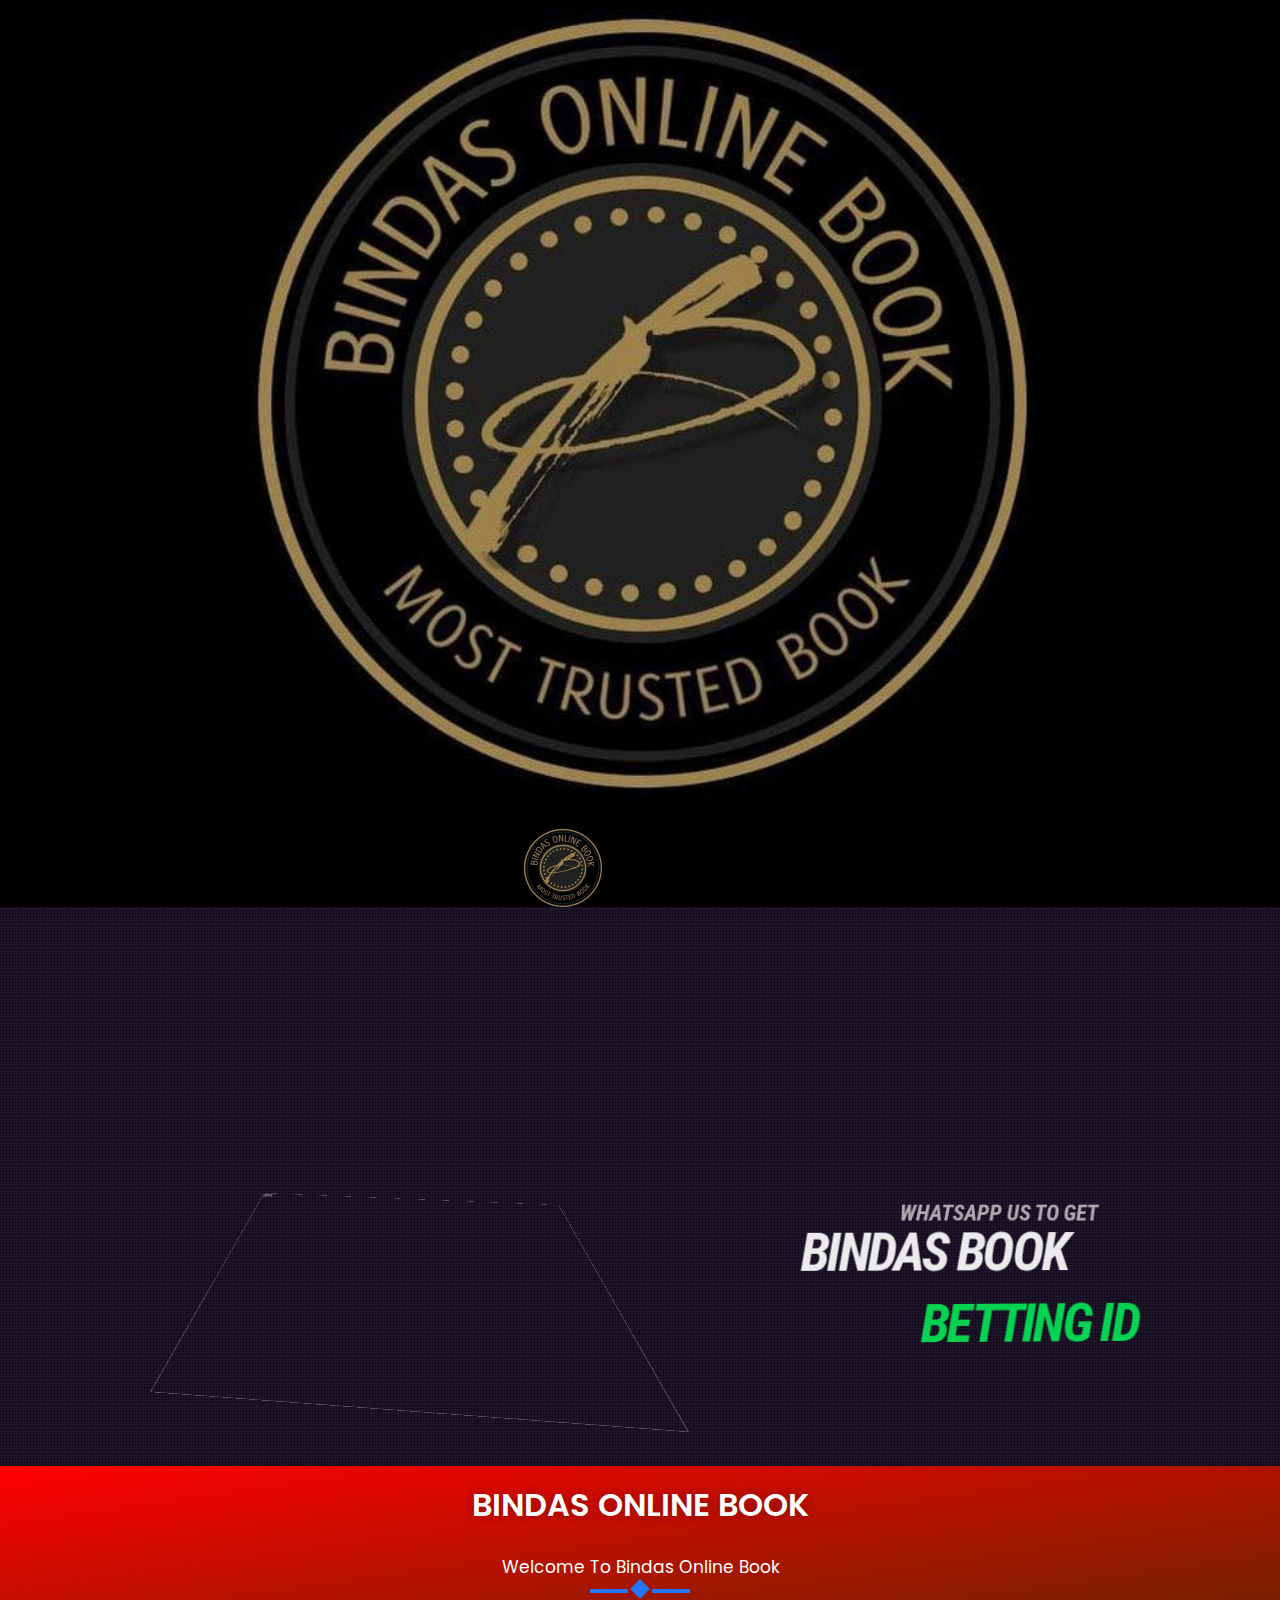
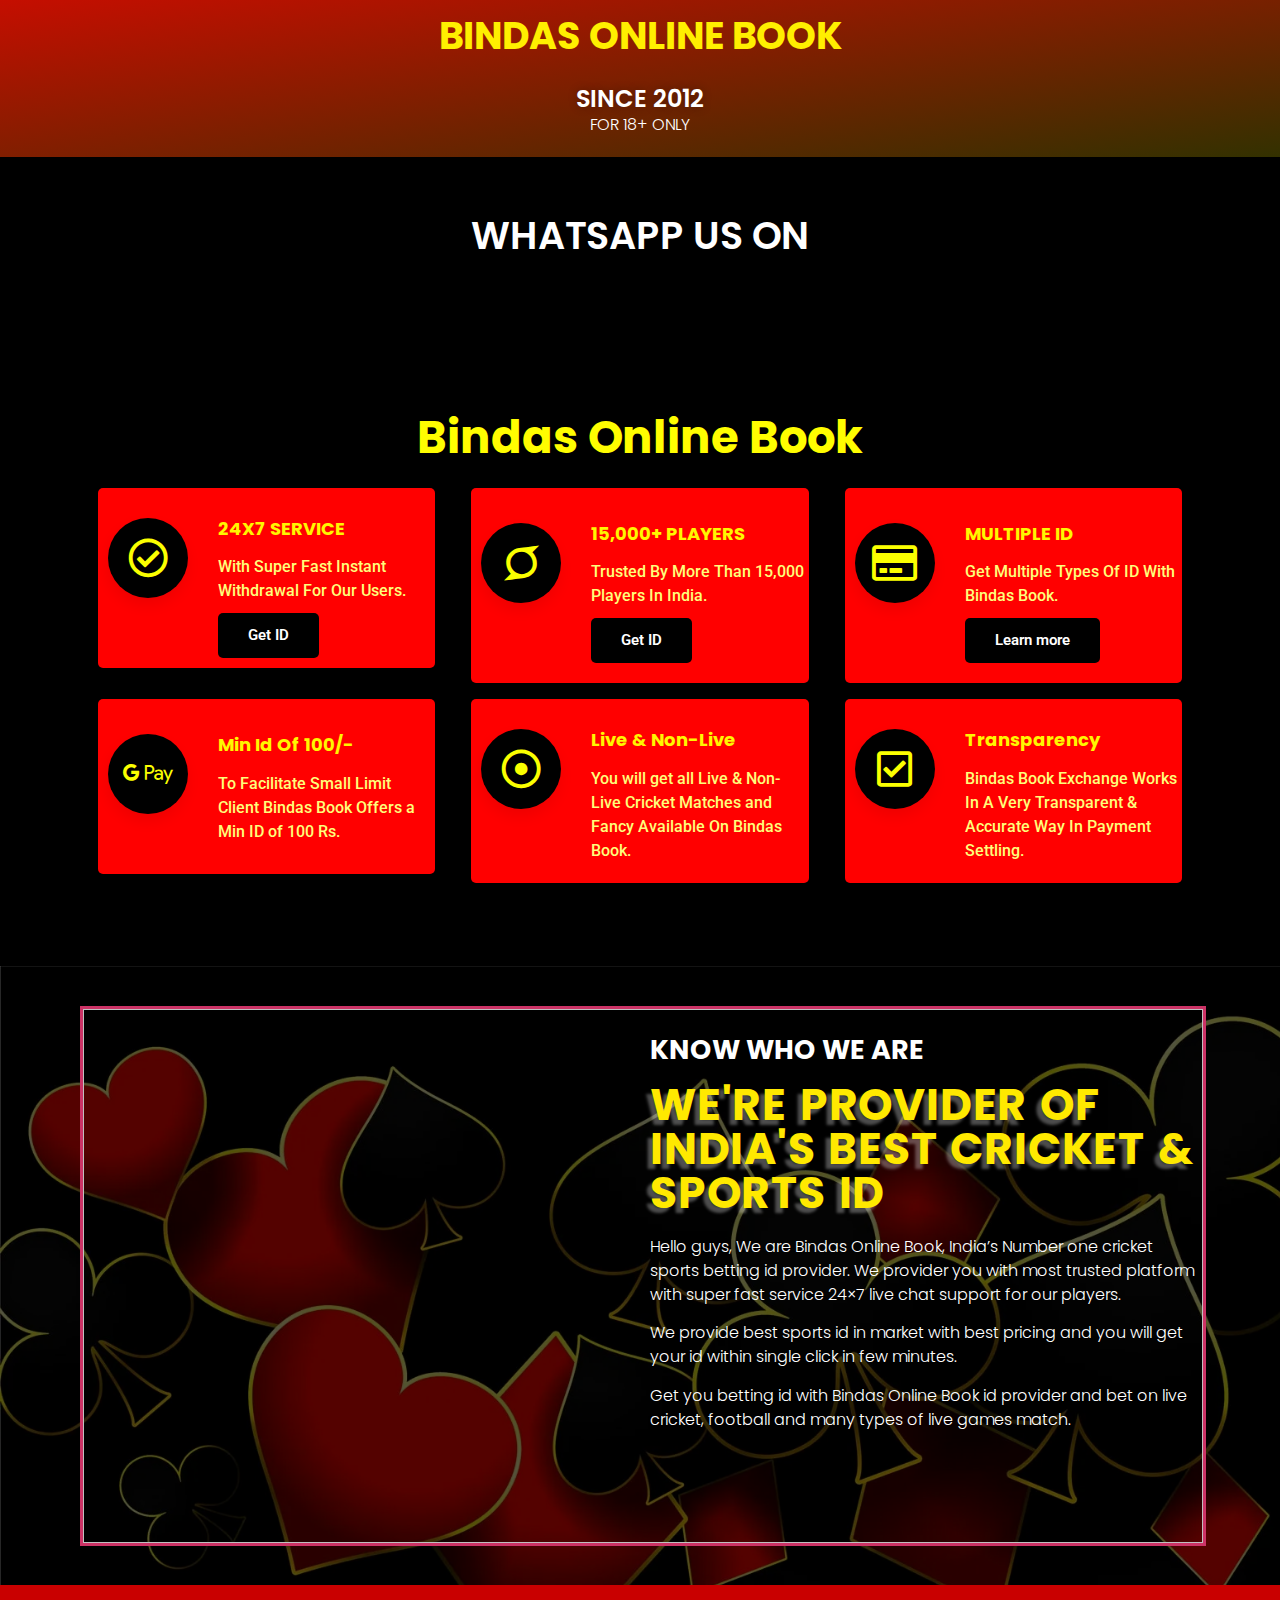
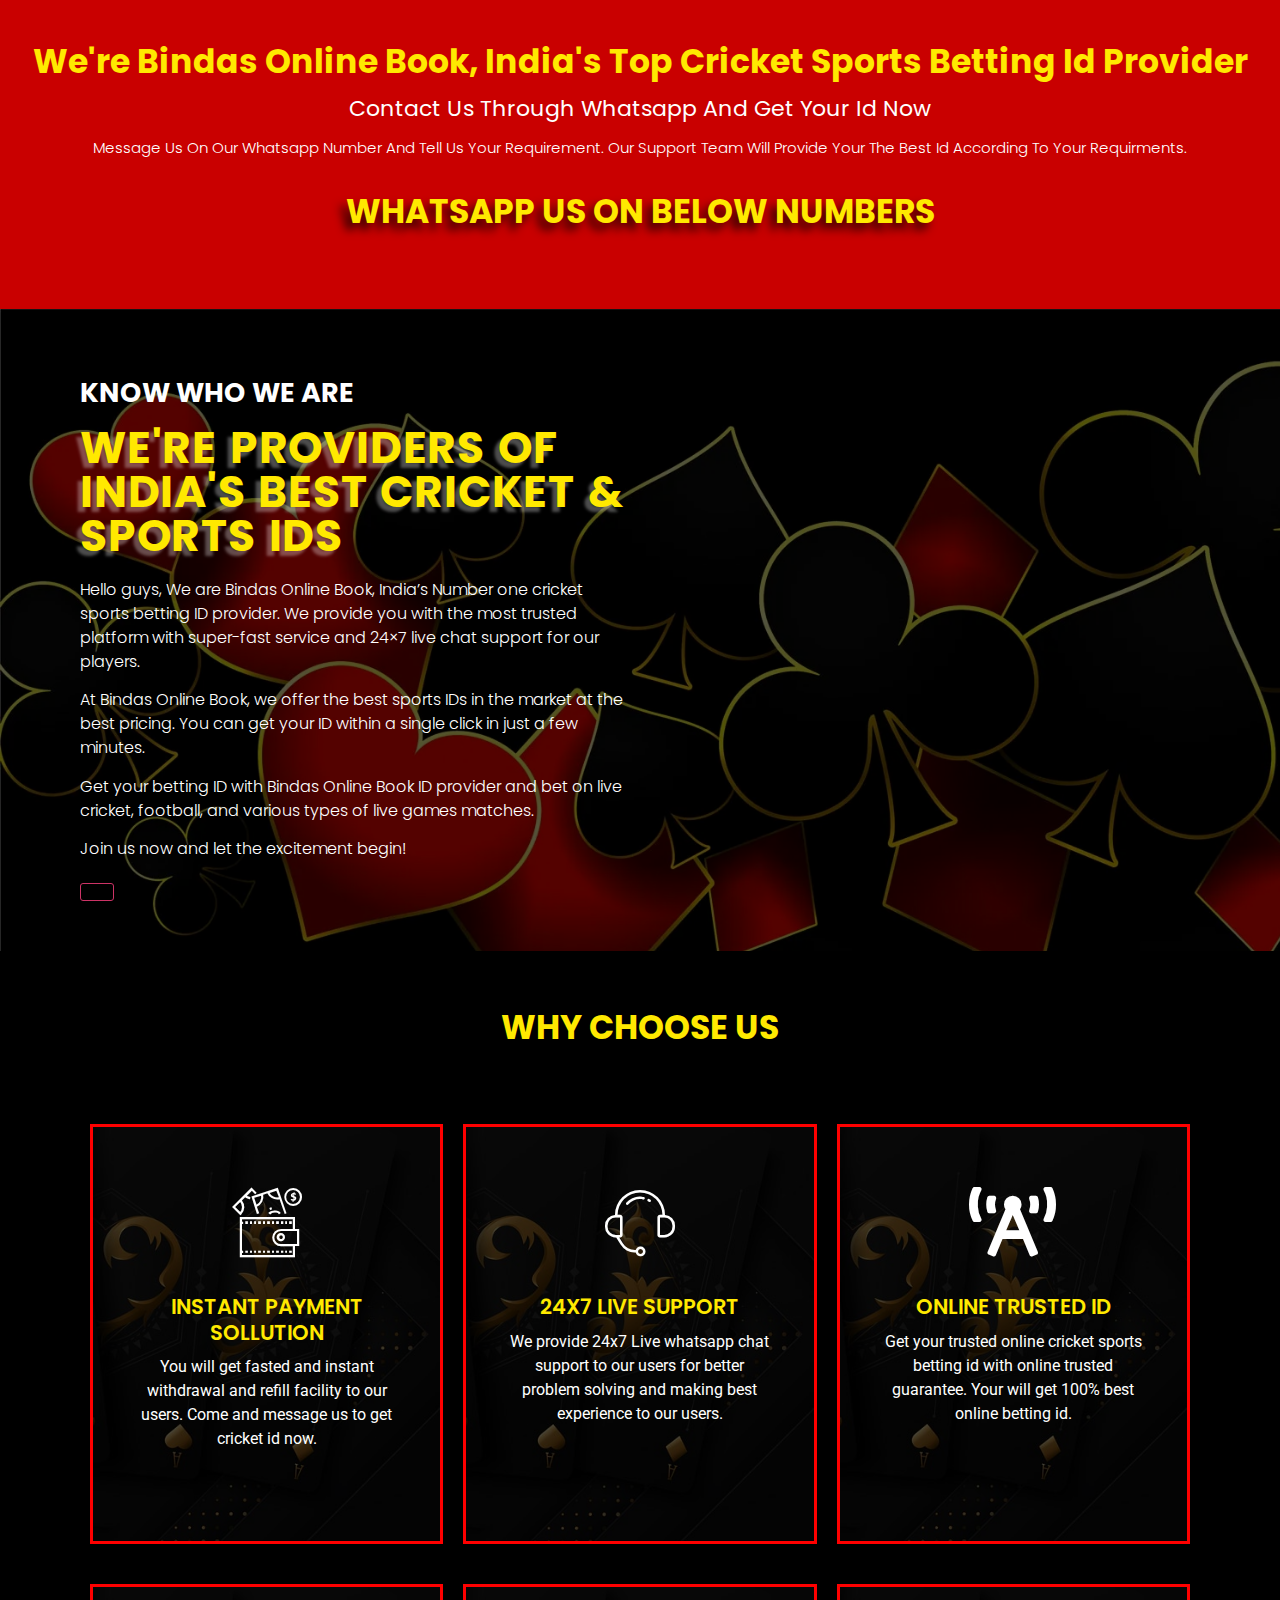
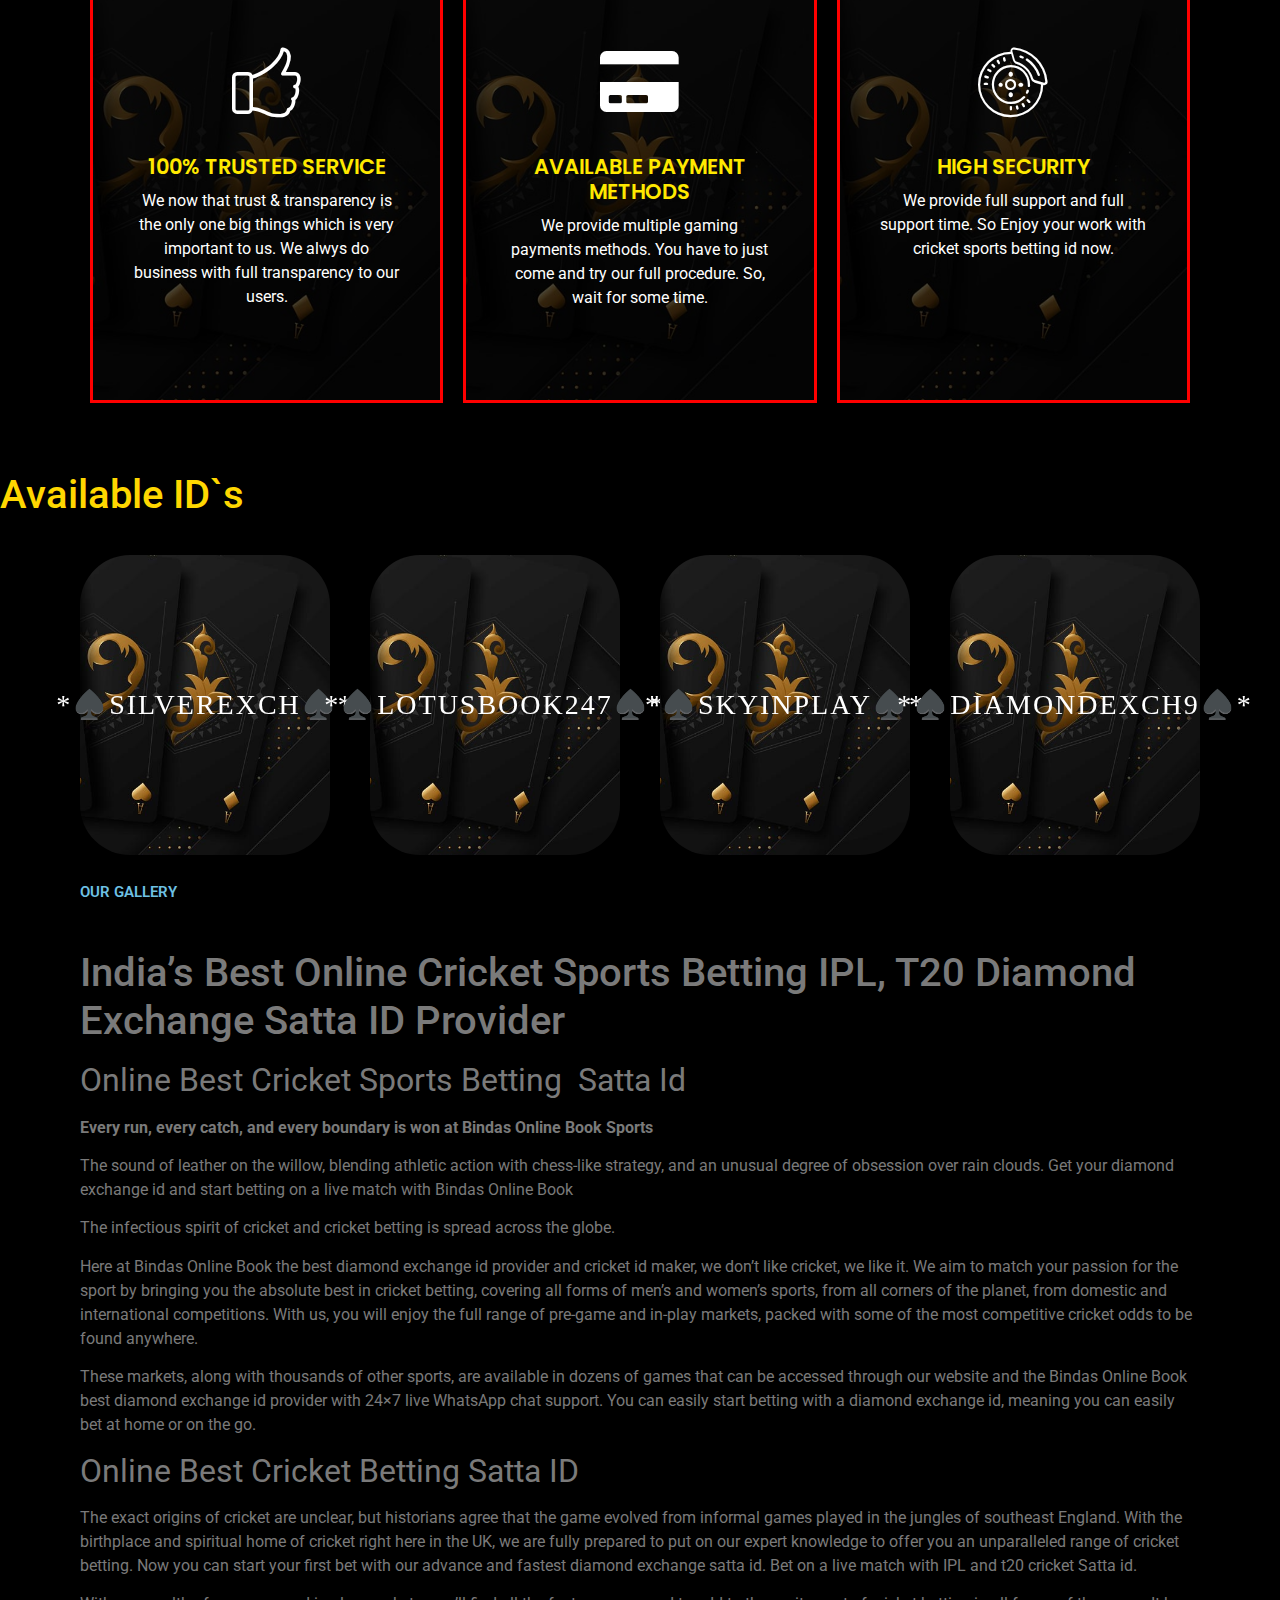
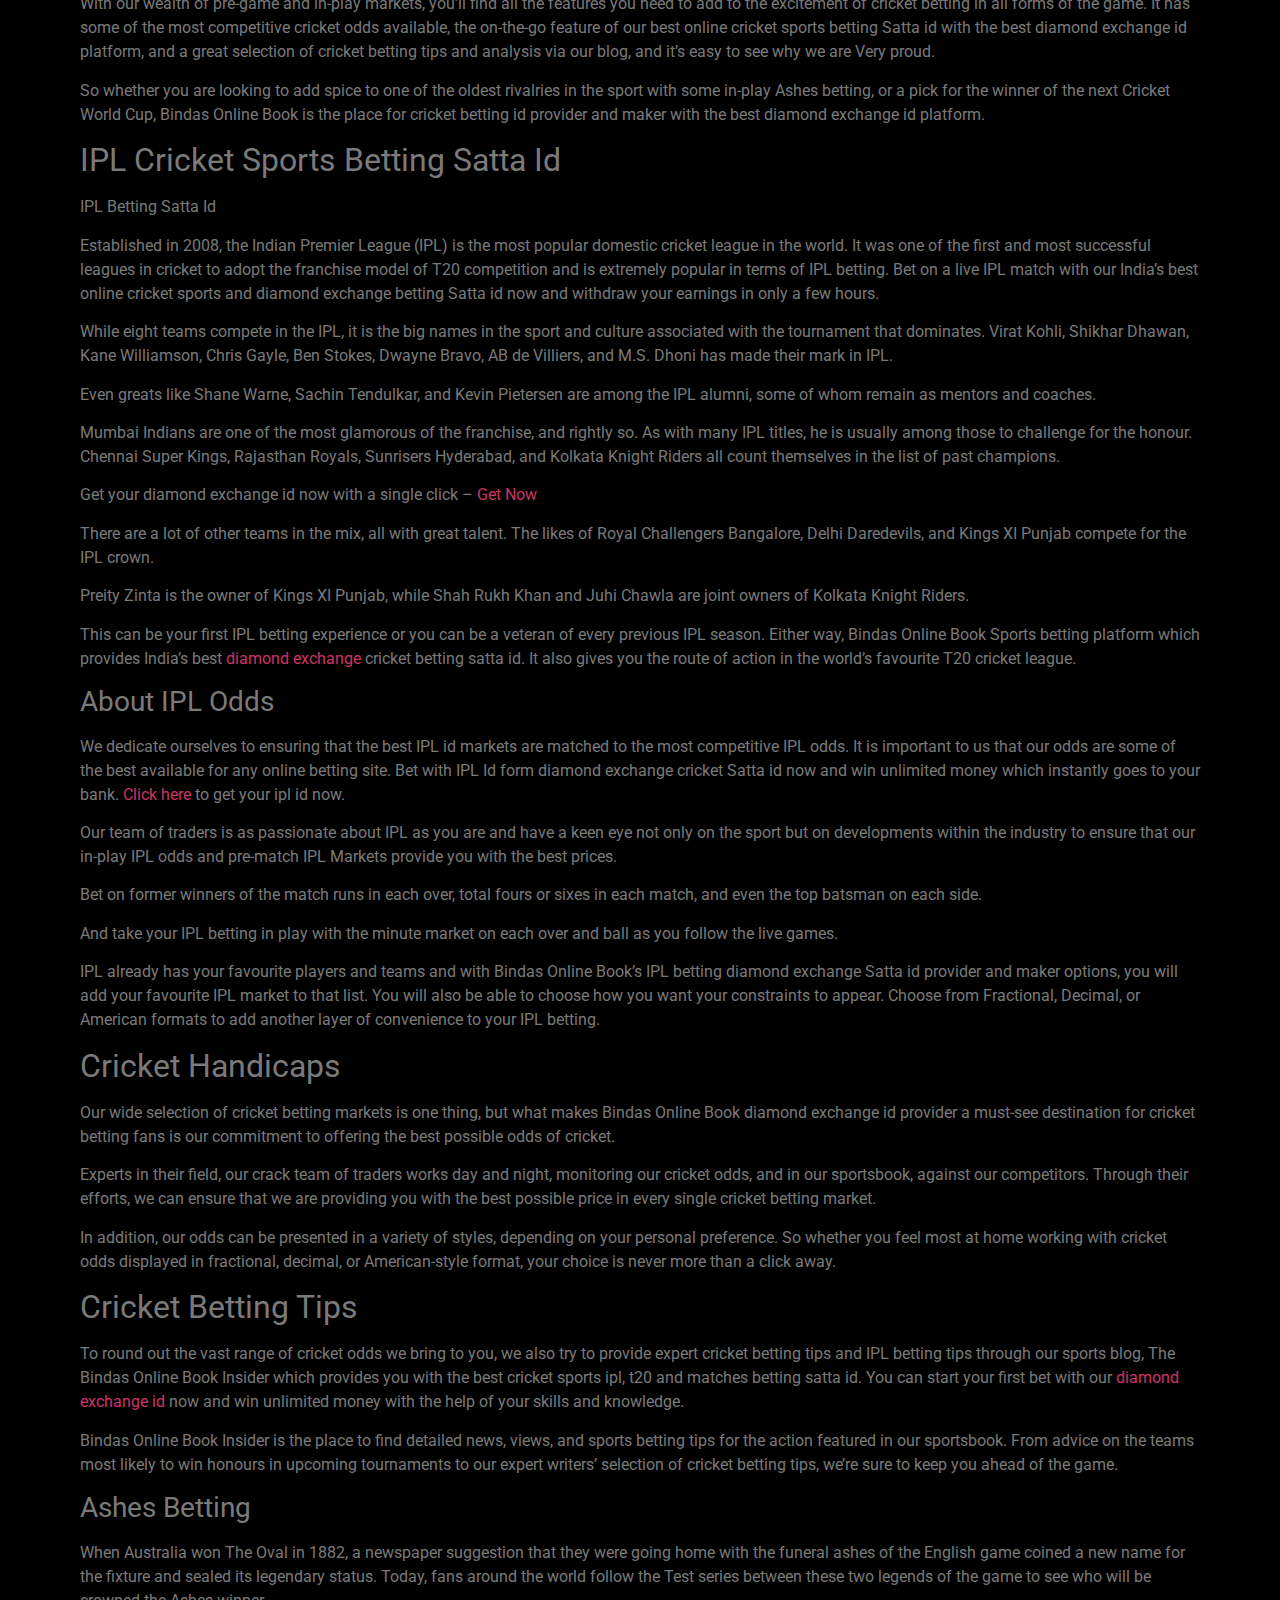
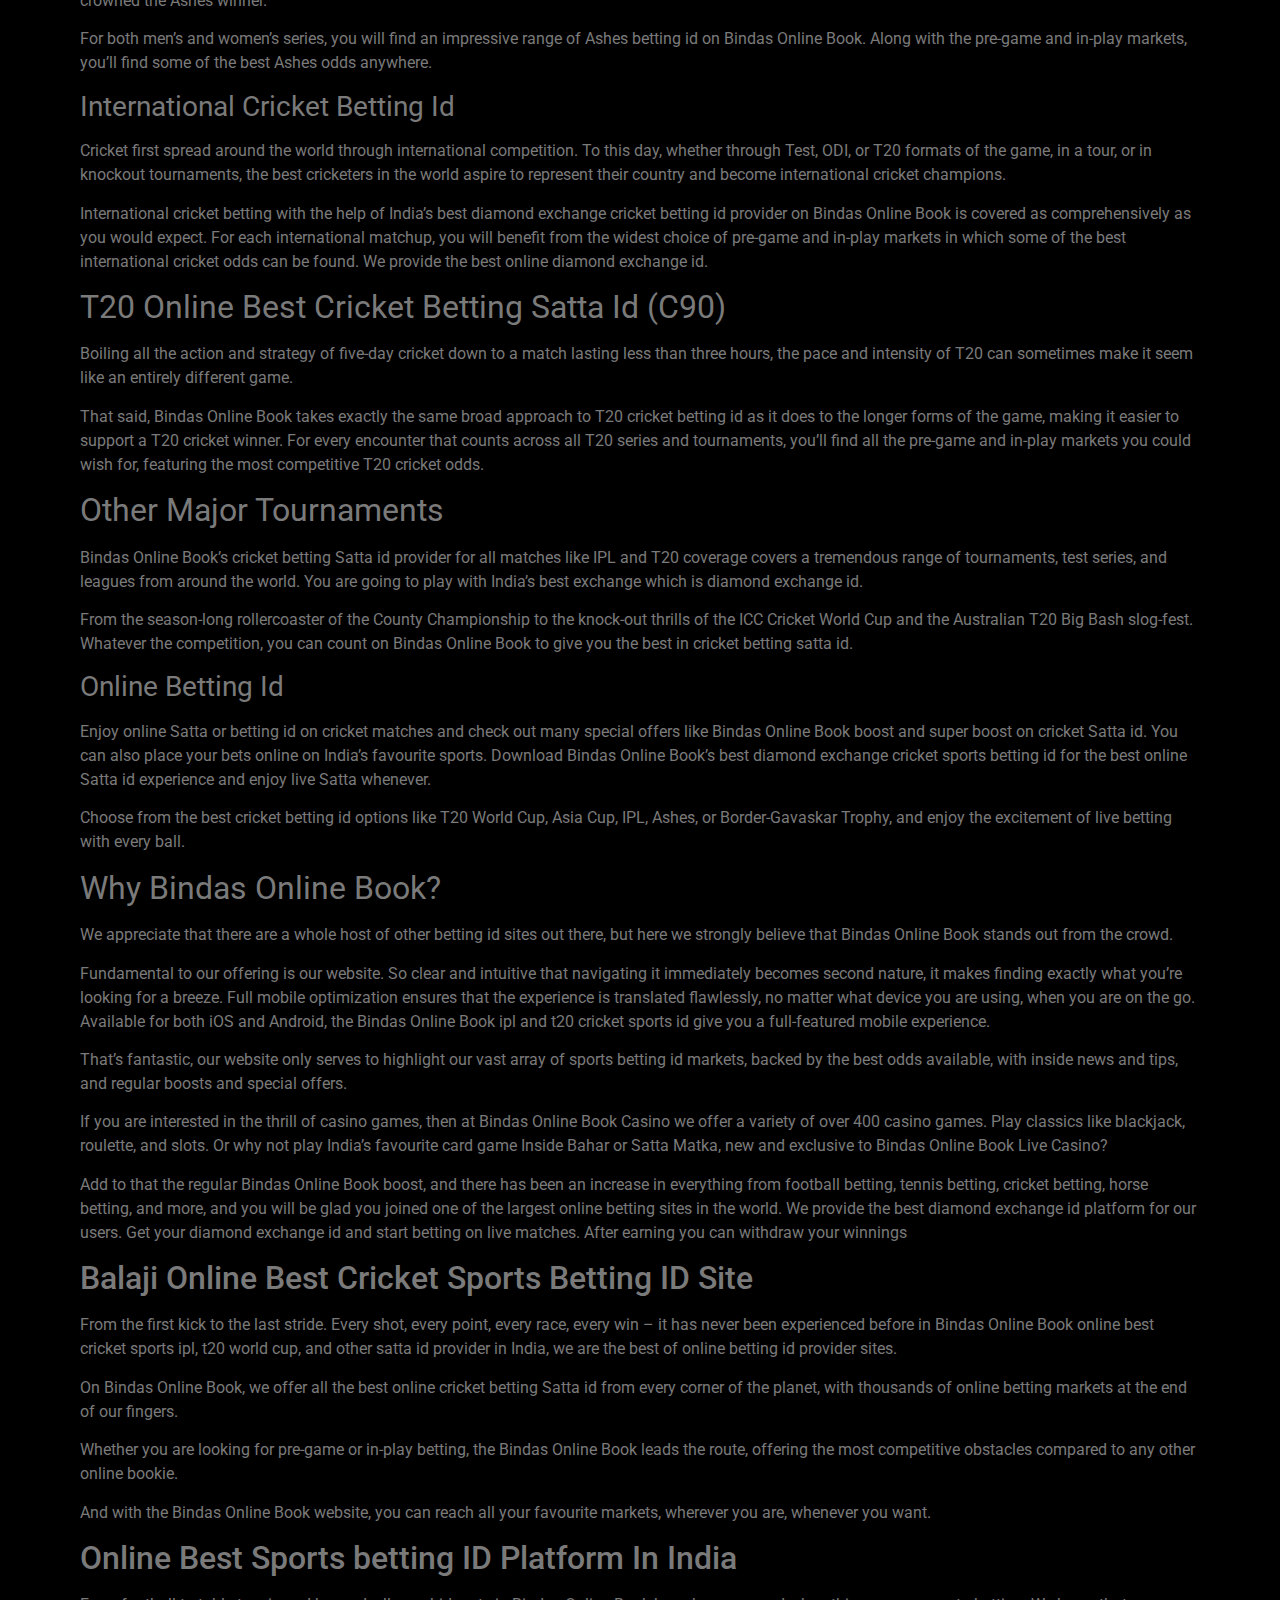
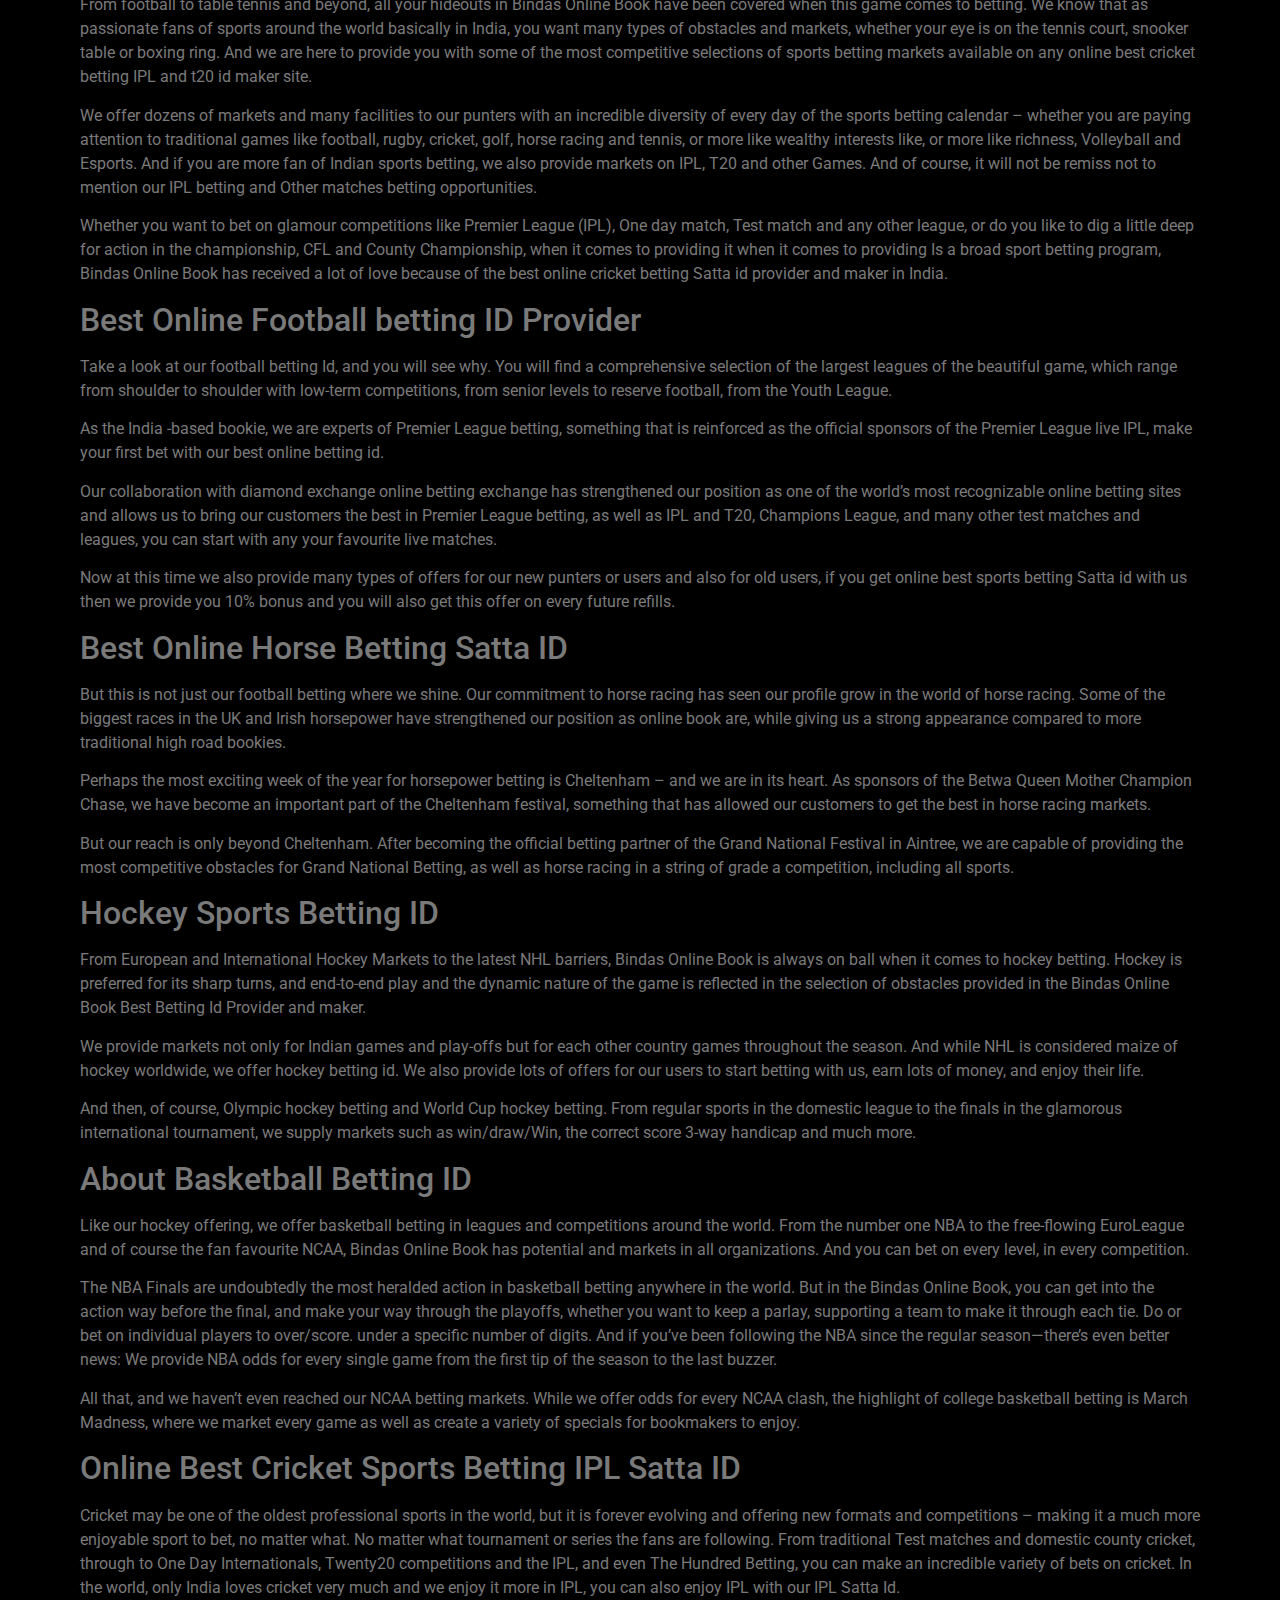
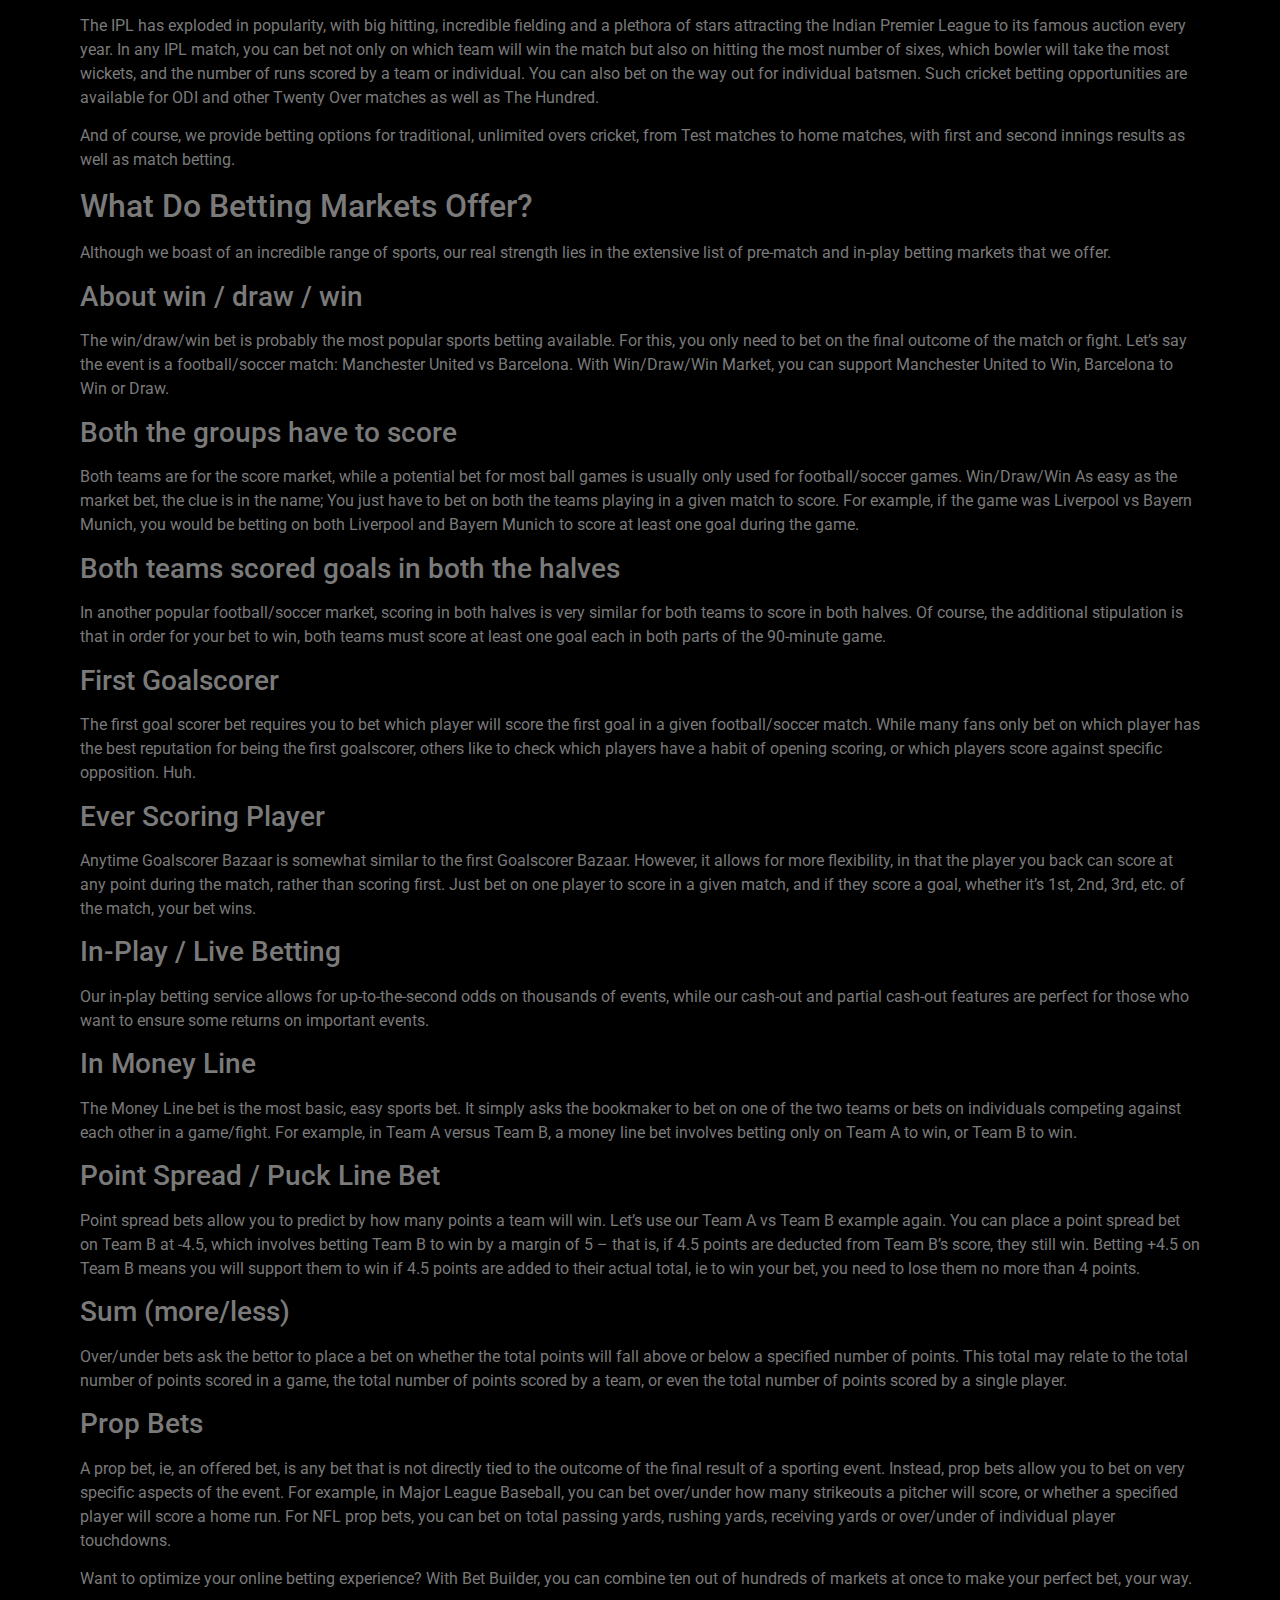
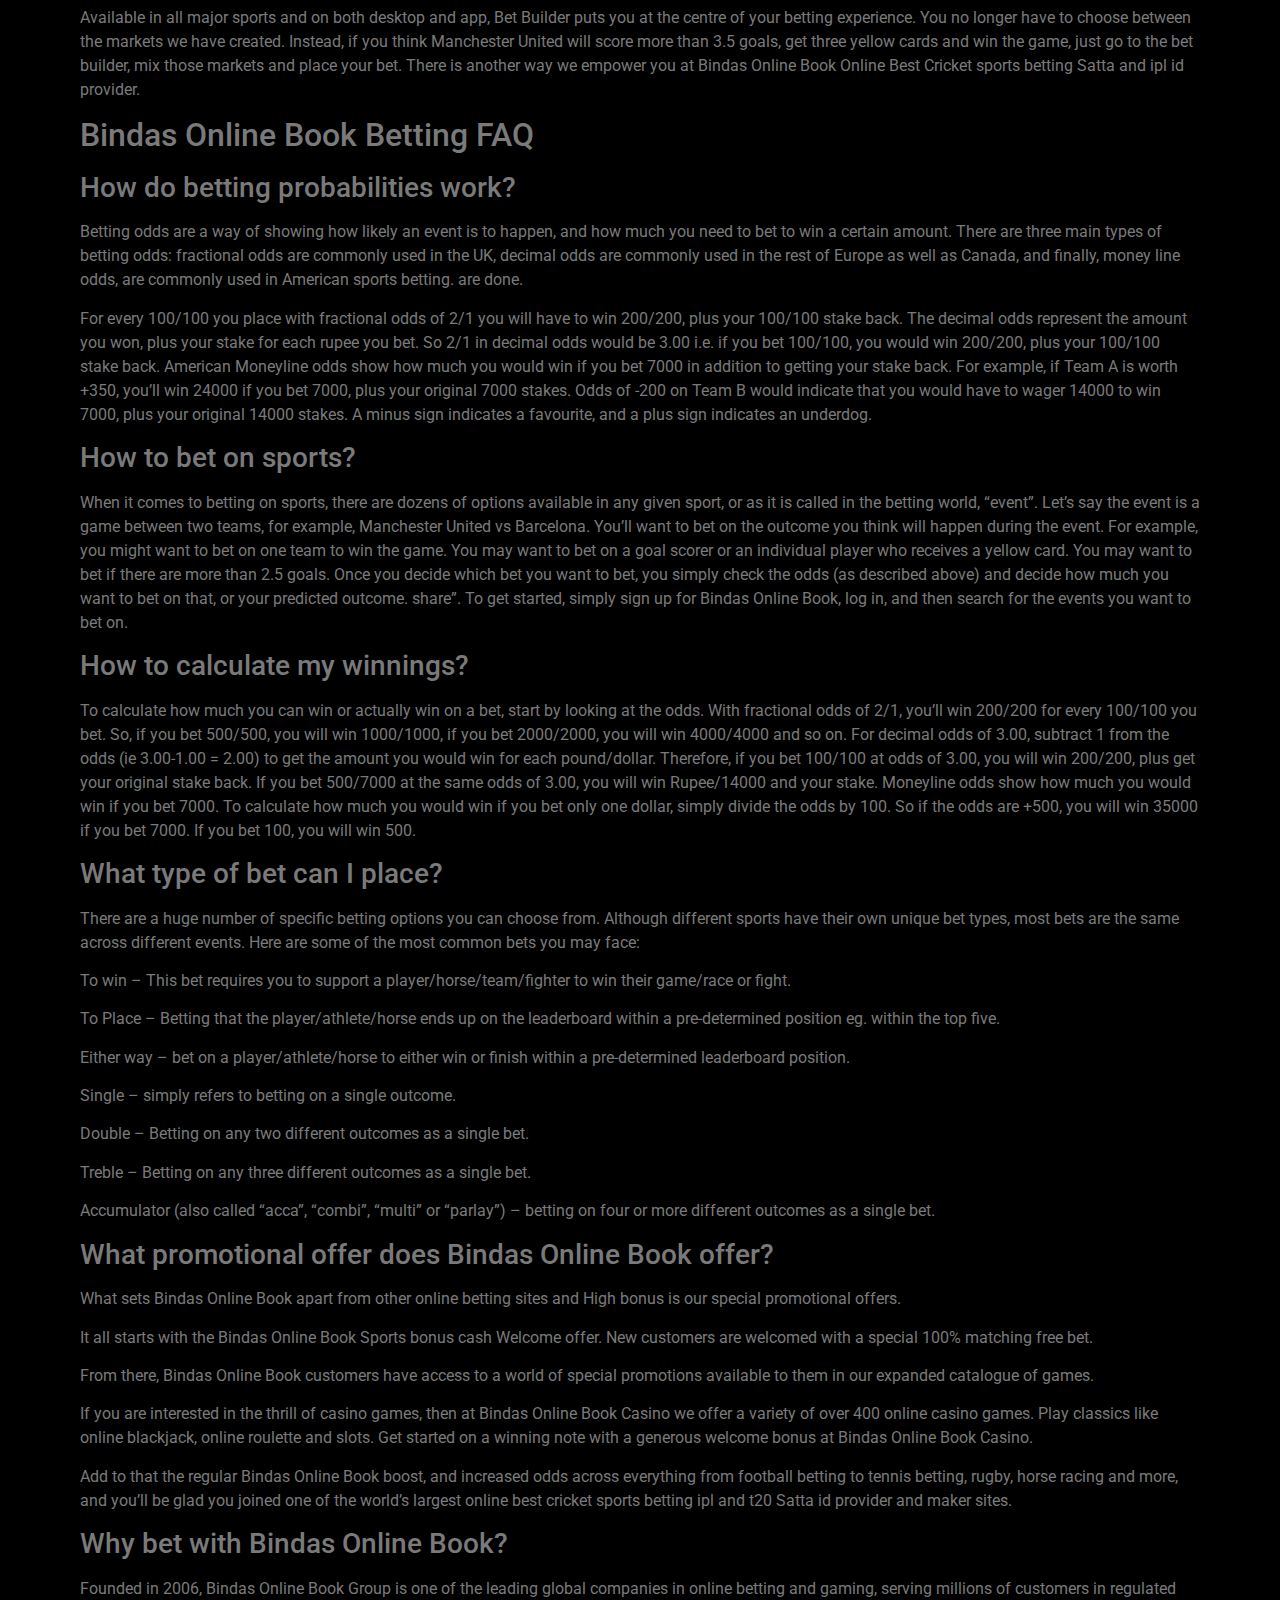
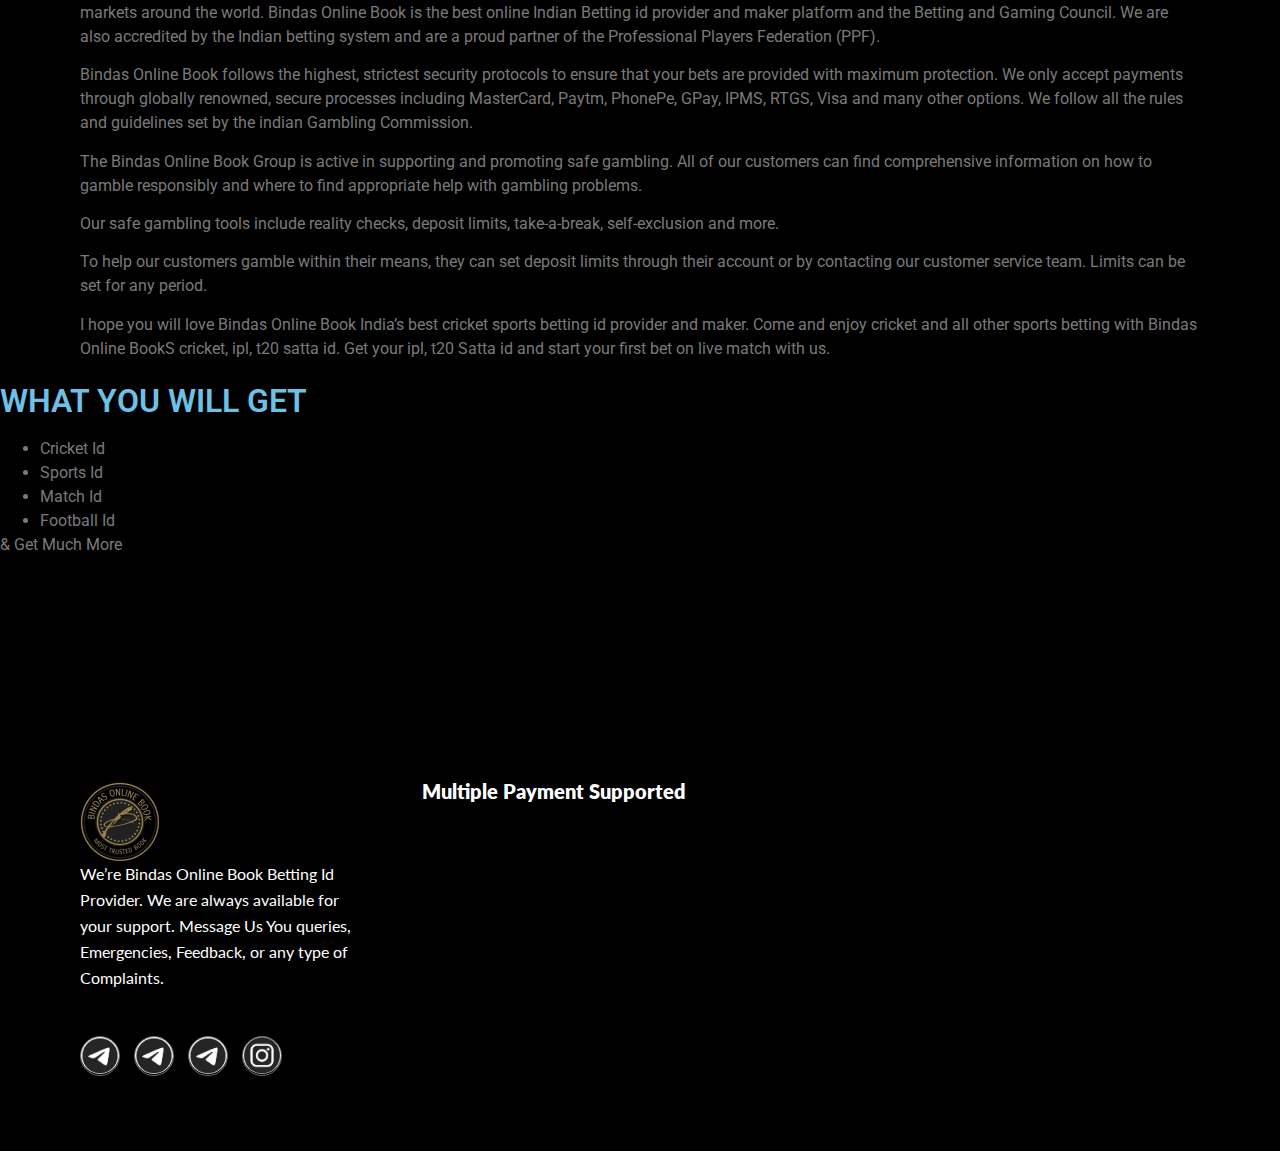
==== commit 0a6f8dd6: "Update index.html" ====
--- a/index.html
+++ b/index.html
@@ -279,7 +279,7 @@
 <div class="elementor-widget-container">
 <div class="wp-block-themepunch-revslider">
 <p class="rs-p-wp-fix"></p>
-<rs-module-wrap data-source="gallery" id="rev_slider_1_1_wrapper" style="visibility:hidden;background:#1d1429;padding:0;margin:0px auto;margin-top:0;margin-bottom:0;max-width:1420px;"> <rs-module data-version="6.5.19" id="rev_slider_1_1" style=""> <rs-slides> <rs-slide data-anim="ms:600;" data-in="o:0;" data-key="rs-1" data-out="a:false;" data-title="Slide" style="position: absolute;"> <img alt="" class="rev-slidebg tp-rs-img rs-lazyload" data-lazyload="//mohitonlinebetting.com/wp-content/uploads/revslider/esports-slider/hero-bg-1.jpg" data-no-retina="" data-parallax="off" decoding="async" fetchpriority="high" height="620" src="wp-content/plugins/revslider/public/assets/assets/dummy.png" title="hero-bg-1.jpg" width="1420" /> <rs-layer class="rs-pxl-5" data-basealign="slide" data-dim="w:561px,385px,323px,207px;h:606px,498px,418px,223px;" data-frame_0="z:-5;rX:90deg;skY:10px;oY:100%;oZ:100%;" data-frame_1="z:-5;oY:100%;oZ:100%;e:power4.out;st:800;sp:1000;sR:800;" data-frame_999="st:w;sp:1000;sR:7200;auto:true;" data-rsp_ch="on" data-text="l:22;a:inherit;" data-type="image" data-xy="x:c;xo:-257px,-185px,-135px,-84px;y:b;yo:4px,0,0,-1px;" id="slider-1-slide-1-layer-1" style="z-index:5;"><img alt="" class="tp-rs-img rs-lazyload" data-lazyload="//mohitonlinebetting.com/wp-content/uploads/2023/08/8267da_a5b3faeb271746c9b4a9f5074d795446mv2.webp" data-no-retina="" decoding="async" height="762" src="wp-content/plugins/revslider/public/assets/assets/dummy.png" width="706" /> </rs-layer><a class="rs-layer rev-btn rs-pxl-10" data-border="bor:22px,22px,22px,22px;" data-color="rgba(255,255,255,1)" data-frame_0="rX:90deg;oY:0%;oZ:0%;" data-frame_1="oY:0%;oZ:0%;e:power4.out;st:1500;sp:1000;sR:1500;" data-frame_999="o:0;st:w;sp:500;sR:6500;" data-frame_hover="bgc:#00ff5b;boc:#000;bor:22px,22px,22px,22px;bos:none;oX:50;oY:50;sp:200;e:power1.inOut;" data-padding="r:20,50,36,11;l:20,50,36,11;" data-rsp_ch="on" data-text="s:28,14,11,14;l:60,52,40,32;fw:700,700,400,400;a:inherit;" data-type="button" data-xy="xo:921px,34px,30px,313px;y:b;yo:79px,73px,105px,11px;" href="https://api.whatsapp.com/send?phone=919911774495&text=Hello%20I%20Want%20Id" id="slider-1-slide-1-layer-2" rel="nofollow" style="z-index:12;background-color:#007aff;font-family:'Roboto Condensed';text-transform:uppercase;font-style:italic;cursor:pointer;outline:none;box-shadow:none;box-sizing:border-box;-moz-box-sizing:border-box;-webkit-box-sizing:border-box;" target="_blank">Get Betting id now&nbsp;&nbsp;&nbsp; </a><rs-layer class="rs-pxl-10" data-dim="w:auto,auto,auto,185px;" data-frame_0="x:-200px;rZ:-2;" data-frame_1="e:power4.out;st:500;sp:1000;sR:500;" data-frame_999="x:-200px;o:0;e:power4.in;st:w;sp:650;sR:7500;" data-loop_0="xR:2px;yR:2px;oX:50;oY:50;" data-loop_999="xR:2px;yR:2px;crd:t;sp:2000;yys:t;yyf:t;" data-rsp_ch="on" data-text="s:60,90,42,28;l:90,90,42,42;ls:-3px,0px,0px,0px;fw:700,700,700,400;a:left,inherit,inherit,right;" data-type="text" data-xy="xo:910px,520px,430px,279px;yo:276px,150px,120px,75px;" id="slider-1-slide-1-layer-4" style="z-index:9;font-family:'Roboto Condensed';text-transform:uppercase;font-style:italic;">Blue Diamond </rs-layer><rs-layer class="rs-pxl-10" data-color="#00ff5b" data-frame_0="x:200px;rZ:-2;" data-frame_1="e:power4.out;st:600;sp:1000;sR:600;" data-frame_999="x:200px;o:0;e:power4.in;st:w;sp:650;sR:7400;" data-loop_0="xR:2px;yR:2px;oX:50;oY:50;" data-loop_999="xR:2px;yR:2px;crd:t;sp:2000;yys:t;yyf:t;" data-rsp_ch="on" data-text="s:60,90,42,28;l:90,90,42,42;ls:-3px,0px,0px,0px;fw:700;a:inherit,inherit,inherit,right;" data-type="text" data-xy="xo:982px,520px,430px,334px;yo:354px,230px,165px,111px;" id="slider-1-slide-1-layer-5" style="z-index:10;font-family:'Roboto Condensed';text-transform:uppercase;font-style:italic;">betting id </rs-layer><rs-layer class="rs-pxl-11" data-frame_0="y:50px;sX:0.9;sY:0.9;rX:45deg;" data-frame_1="e:power4.out;st:700;sp:1000;sR:700;" data-frame_999="y:-10px;o:0;st:w;sp:500;sR:7300;" data-rsp_ch="on" data-text="s:25,14,14,14;l:17;fw:700;a:inherit,inherit,inherit,right;" data-type="text" data-xy="xo:995px,525px,435px,334px;yo:218px,130px,95px,35px;" id="slider-1-slide-1-layer-6" style="z-index:11;font-family:'Roboto Condensed';text-transform:uppercase;font-style:italic;">whatsapp us to get </rs-layer> </rs-slide> <rs-slide data-anim="ms:600;" data-in="o:0;" data-key="rs-2" data-out="a:false;" data-title="Slide" style="position: absolute;"> <img alt="" class="rev-slidebg tp-rs-img rs-lazyload" data-lazyload="//mohitonlinebetting.com/wp-content/uploads/revslider/esports-slider/hero-bg-1.jpg" data-no-retina="" data-parallax="off" decoding="async" fetchpriority="high" height="620" src="wp-content/plugins/revslider/public/assets/assets/dummy.png" title="hero-bg-1.jpg" width="1420" /> <rs-layer class="rs-pxl-5" data-basealign="slide" data-dim="w:754px,385px,323px,302px;h:604px,498px,418px,242px;" data-frame_0="z:-5;rX:90deg;skY:10px;oY:100%;oZ:100%;" data-frame_1="z:-5;oY:100%;oZ:100%;e:power4.out;st:800;sp:1000;sR:800;" data-frame_999="st:w;sp:1000;sR:7200;auto:true;" data-rsp_ch="on" data-text="l:22;a:inherit;" data-type="image" data-xy="x:c;xo:-307px,-185px,-135px,-87px;y:b;yo:0,0,0,-3px;" id="slider-1-slide-2-layer-1" style="z-index:8;"><img alt="" class="tp-rs-img rs-lazyload" data-lazyload="//mohitonlinebetting.com/wp-content/uploads/revslider/esports-slider/players-1.webp" data-no-retina="" decoding="async" height="503" src="wp-content/plugins/revslider/public/assets/assets/dummy.png" width="628" /> </rs-layer><rs-layer class="rs-pxl-10" data-dim="w:auto,auto,auto,159px;" data-frame_0="x:-200px;rZ:-2;" data-frame_1="e:power4.out;st:500;sp:1000;sR:500;" data-frame_999="x:-200px;o:0;e:power4.in;st:w;sp:650;sR:7500;" data-loop_0="xR:2px;yR:2px;oX:50;oY:50;" data-loop_999="xR:2px;yR:2px;crd:t;sp:2000;yys:t;yyf:t;" data-rsp_ch="on" data-text="s:90,90,42,30;l:90,90,42,42;ls:-3px,0px,0px,0px;fw:700,700,700,400;a:left,inherit,inherit,inherit;" data-type="text" data-xy="x:l,l,l,c;xo:775px,520px,430px,139px;yo:195px,150px,120px,79px;" id="slider-1-slide-2-layer-4" style="z-index:9;font-family:'Roboto Condensed';text-transform:uppercase;font-style:italic;">All Sites </rs-layer><rs-layer class="rs-pxl-10" data-color="#00ff5b" data-frame_0="x:200px;rZ:-2;" data-frame_1="e:power4.out;st:600;sp:1000;sR:600;" data-frame_999="x:200px;o:0;e:power4.in;st:w;sp:650;sR:7400;" data-loop_0="xR:2px;yR:2px;oX:50;oY:50;" data-loop_999="xR:2px;yR:2px;crd:t;sp:2000;yys:t;yyf:t;" data-rsp_ch="on" data-text="s:90,90,42,30;l:90,90,42,42;ls:-3px,0px,0px,0px;fw:700;a:inherit;" data-type="text" data-xy="xo:775px,520px,430px,320px;yo:280px,230px,165px,121px;" id="slider-1-slide-2-layer-5" style="z-index:10;font-family:'Roboto Condensed';text-transform:uppercase;font-style:italic;"> Available </rs-layer><rs-layer class="rs-pxl-11" data-frame_0="y:50px;sX:0.9;sY:0.9;rX:45deg;" data-frame_1="e:power4.out;st:700;sp:1000;sR:700;" data-frame_999="y:-10px;o:0;st:w;sp:500;sR:7300;" data-rsp_ch="on" data-text="s:14;l:17;fw:700;a:inherit;" data-type="text" data-xy="xo:780px,525px,435px,330px;yo:166px,130px,95px,54px;" id="slider-1-slide-2-layer-6" style="z-index:11;font-family:'Roboto Condensed';text-transform:uppercase;font-style:italic;">whatsapp us to get </rs-layer><a class="rs-layer rev-btn rs-pxl-10" data-border="bor:22px,22px,22px,22px;" data-color="rgba(255,255,255,1)" data-frame_0="rX:90deg;oY:0%;oZ:0%;" data-frame_1="oY:0%;oZ:0%;e:power4.out;st:1500;sp:1000;sR:1500;" data-frame_999="o:0;st:w;sp:500;sR:6500;" data-frame_hover="bgc:#8040f5;boc:#000;bor:22px,22px,22px,22px;bos:none;oX:50;oY:50;sp:200;e:power1.inOut;" data-padding="r:62,42,36,11;l:62,42,36,11;" data-rsp_ch="on" data-text="s:18,12,11,14;l:65,44,40,34;fw:700,700,400,400;a:inherit;" data-type="button" data-xy="xo:775px,525px,435px,281px;y:b;yo:125px,100px,105px,31px;" href="https://api.whatsapp.com/send?phone=+919911774495&amp;text=Hello%21%20I%20want%20to%20know%20about%20your%20services%20" id="slider-1-slide-2-layer-7" rel="nofollow" style="z-index:12;background-color:#6a3bc0;font-family:'Roboto Condensed';text-transform:uppercase;font-style:italic;cursor:pointer;outline:none;box-shadow:none;box-sizing:border-box;-moz-box-sizing:border-box;-webkit-box-sizing:border-box;" target="_blank">Customer Support&nbsp;&nbsp;&nbsp; </a> </rs-slide> </rs-slides> </rs-module> <script>
+<rs-module-wrap data-source="gallery" id="rev_slider_1_1_wrapper" style="visibility:hidden;background:#1d1429;padding:0;margin:0px auto;margin-top:0;margin-bottom:0;max-width:1420px;"> <rs-module data-version="6.5.19" id="rev_slider_1_1" style=""> <rs-slides> <rs-slide data-anim="ms:600;" data-in="o:0;" data-key="rs-1" data-out="a:false;" data-title="Slide" style="position: absolute;"> <img alt="" class="rev-slidebg tp-rs-img rs-lazyload" data-lazyload="//mohitonlinebetting.com/wp-content/uploads/revslider/esports-slider/hero-bg-1.jpg" data-no-retina="" data-parallax="off" decoding="async" fetchpriority="high" height="620" src="wp-content/plugins/revslider/public/assets/assets/dummy.png" title="hero-bg-1.jpg" width="1420" /> <rs-layer class="rs-pxl-5" data-basealign="slide" data-dim="w:561px,385px,323px,207px;h:606px,498px,418px,223px;" data-frame_0="z:-5;rX:90deg;skY:10px;oY:100%;oZ:100%;" data-frame_1="z:-5;oY:100%;oZ:100%;e:power4.out;st:800;sp:1000;sR:800;" data-frame_999="st:w;sp:1000;sR:7200;auto:true;" data-rsp_ch="on" data-text="l:22;a:inherit;" data-type="image" data-xy="x:c;xo:-257px,-185px,-135px,-84px;y:b;yo:4px,0,0,-1px;" id="slider-1-slide-1-layer-1" style="z-index:5;"><img alt="" class="tp-rs-img rs-lazyload" data-lazyload="//mohitonlinebetting.com/wp-content/uploads/2023/08/8267da_a5b3faeb271746c9b4a9f5074d795446mv2.webp" data-no-retina="" decoding="async" height="762" src="wp-content/plugins/revslider/public/assets/assets/dummy.png" width="706" /> </rs-layer><a class="rs-layer rev-btn rs-pxl-10" data-border="bor:22px,22px,22px,22px;" data-color="rgba(255,255,255,1)" data-frame_0="rX:90deg;oY:0%;oZ:0%;" data-frame_1="oY:0%;oZ:0%;e:power4.out;st:1500;sp:1000;sR:1500;" data-frame_999="o:0;st:w;sp:500;sR:6500;" data-frame_hover="bgc:#00ff5b;boc:#000;bor:22px,22px,22px,22px;bos:none;oX:50;oY:50;sp:200;e:power1.inOut;" data-padding="r:20,50,36,11;l:20,50,36,11;" data-rsp_ch="on" data-text="s:28,14,11,14;l:60,52,40,32;fw:700,700,400,400;a:inherit;" data-type="button" data-xy="xo:921px,34px,30px,313px;y:b;yo:79px,73px,105px,11px;" href="https://api.whatsapp.com/send?phone=919911774495&text=Hello%20I%20Want%20Id" id="slider-1-slide-1-layer-2" rel="nofollow" style="z-index:12;background-color:#007aff;font-family:'Roboto Condensed';text-transform:uppercase;font-style:italic;cursor:pointer;outline:none;box-shadow:none;box-sizing:border-box;-moz-box-sizing:border-box;-webkit-box-sizing:border-box;" target="_blank">Get Betting id now&nbsp;&nbsp;&nbsp; </a><rs-layer class="rs-pxl-10" data-dim="w:auto,auto,auto,185px;" data-frame_0="x:-200px;rZ:-2;" data-frame_1="e:power4.out;st:500;sp:1000;sR:500;" data-frame_999="x:-200px;o:0;e:power4.in;st:w;sp:650;sR:7500;" data-loop_0="xR:2px;yR:2px;oX:50;oY:50;" data-loop_999="xR:2px;yR:2px;crd:t;sp:2000;yys:t;yyf:t;" data-rsp_ch="on" data-text="s:60,90,42,28;l:90,90,42,42;ls:-3px,0px,0px,0px;fw:700,700,700,400;a:left,inherit,inherit,right;" data-type="text" data-xy="xo:910px,520px,430px,279px;yo:276px,150px,120px,75px;" id="slider-1-slide-1-layer-4" style="z-index:9;font-family:'Roboto Condensed';text-transform:uppercase;font-style:italic;">Bindas Book</rs-layer><rs-layer class="rs-pxl-10" data-color="#00ff5b" data-frame_0="x:200px;rZ:-2;" data-frame_1="e:power4.out;st:600;sp:1000;sR:600;" data-frame_999="x:200px;o:0;e:power4.in;st:w;sp:650;sR:7400;" data-loop_0="xR:2px;yR:2px;oX:50;oY:50;" data-loop_999="xR:2px;yR:2px;crd:t;sp:2000;yys:t;yyf:t;" data-rsp_ch="on" data-text="s:60,90,42,28;l:90,90,42,42;ls:-3px,0px,0px,0px;fw:700;a:inherit,inherit,inherit,right;" data-type="text" data-xy="xo:982px,520px,430px,334px;yo:354px,230px,165px,111px;" id="slider-1-slide-1-layer-5" style="z-index:10;font-family:'Roboto Condensed';text-transform:uppercase;font-style:italic;">betting id </rs-layer><rs-layer class="rs-pxl-11" data-frame_0="y:50px;sX:0.9;sY:0.9;rX:45deg;" data-frame_1="e:power4.out;st:700;sp:1000;sR:700;" data-frame_999="y:-10px;o:0;st:w;sp:500;sR:7300;" data-rsp_ch="on" data-text="s:25,14,14,14;l:17;fw:700;a:inherit,inherit,inherit,right;" data-type="text" data-xy="xo:995px,525px,435px,334px;yo:218px,130px,95px,35px;" id="slider-1-slide-1-layer-6" style="z-index:11;font-family:'Roboto Condensed';text-transform:uppercase;font-style:italic;">whatsapp us to get </rs-layer> </rs-slide> <rs-slide data-anim="ms:600;" data-in="o:0;" data-key="rs-2" data-out="a:false;" data-title="Slide" style="position: absolute;"> <img alt="" class="rev-slidebg tp-rs-img rs-lazyload" data-lazyload="//mohitonlinebetting.com/wp-content/uploads/revslider/esports-slider/hero-bg-1.jpg" data-no-retina="" data-parallax="off" decoding="async" fetchpriority="high" height="620" src="wp-content/plugins/revslider/public/assets/assets/dummy.png" title="hero-bg-1.jpg" width="1420" /> <rs-layer class="rs-pxl-5" data-basealign="slide" data-dim="w:754px,385px,323px,302px;h:604px,498px,418px,242px;" data-frame_0="z:-5;rX:90deg;skY:10px;oY:100%;oZ:100%;" data-frame_1="z:-5;oY:100%;oZ:100%;e:power4.out;st:800;sp:1000;sR:800;" data-frame_999="st:w;sp:1000;sR:7200;auto:true;" data-rsp_ch="on" data-text="l:22;a:inherit;" data-type="image" data-xy="x:c;xo:-307px,-185px,-135px,-87px;y:b;yo:0,0,0,-3px;" id="slider-1-slide-2-layer-1" style="z-index:8;"><img alt="" class="tp-rs-img rs-lazyload" data-lazyload="//mohitonlinebetting.com/wp-content/uploads/revslider/esports-slider/players-1.webp" data-no-retina="" decoding="async" height="503" src="wp-content/plugins/revslider/public/assets/assets/dummy.png" width="628" /> </rs-layer><rs-layer class="rs-pxl-10" data-dim="w:auto,auto,auto,159px;" data-frame_0="x:-200px;rZ:-2;" data-frame_1="e:power4.out;st:500;sp:1000;sR:500;" data-frame_999="x:-200px;o:0;e:power4.in;st:w;sp:650;sR:7500;" data-loop_0="xR:2px;yR:2px;oX:50;oY:50;" data-loop_999="xR:2px;yR:2px;crd:t;sp:2000;yys:t;yyf:t;" data-rsp_ch="on" data-text="s:90,90,42,30;l:90,90,42,42;ls:-3px,0px,0px,0px;fw:700,700,700,400;a:left,inherit,inherit,inherit;" data-type="text" data-xy="x:l,l,l,c;xo:775px,520px,430px,139px;yo:195px,150px,120px,79px;" id="slider-1-slide-2-layer-4" style="z-index:9;font-family:'Roboto Condensed';text-transform:uppercase;font-style:italic;">All Sites </rs-layer><rs-layer class="rs-pxl-10" data-color="#00ff5b" data-frame_0="x:200px;rZ:-2;" data-frame_1="e:power4.out;st:600;sp:1000;sR:600;" data-frame_999="x:200px;o:0;e:power4.in;st:w;sp:650;sR:7400;" data-loop_0="xR:2px;yR:2px;oX:50;oY:50;" data-loop_999="xR:2px;yR:2px;crd:t;sp:2000;yys:t;yyf:t;" data-rsp_ch="on" data-text="s:90,90,42,30;l:90,90,42,42;ls:-3px,0px,0px,0px;fw:700;a:inherit;" data-type="text" data-xy="xo:775px,520px,430px,320px;yo:280px,230px,165px,121px;" id="slider-1-slide-2-layer-5" style="z-index:10;font-family:'Roboto Condensed';text-transform:uppercase;font-style:italic;"> Available </rs-layer><rs-layer class="rs-pxl-11" data-frame_0="y:50px;sX:0.9;sY:0.9;rX:45deg;" data-frame_1="e:power4.out;st:700;sp:1000;sR:700;" data-frame_999="y:-10px;o:0;st:w;sp:500;sR:7300;" data-rsp_ch="on" data-text="s:14;l:17;fw:700;a:inherit;" data-type="text" data-xy="xo:780px,525px,435px,330px;yo:166px,130px,95px,54px;" id="slider-1-slide-2-layer-6" style="z-index:11;font-family:'Roboto Condensed';text-transform:uppercase;font-style:italic;">whatsapp us to get </rs-layer><a class="rs-layer rev-btn rs-pxl-10" data-border="bor:22px,22px,22px,22px;" data-color="rgba(255,255,255,1)" data-frame_0="rX:90deg;oY:0%;oZ:0%;" data-frame_1="oY:0%;oZ:0%;e:power4.out;st:1500;sp:1000;sR:1500;" data-frame_999="o:0;st:w;sp:500;sR:6500;" data-frame_hover="bgc:#8040f5;boc:#000;bor:22px,22px,22px,22px;bos:none;oX:50;oY:50;sp:200;e:power1.inOut;" data-padding="r:62,42,36,11;l:62,42,36,11;" data-rsp_ch="on" data-text="s:18,12,11,14;l:65,44,40,34;fw:700,700,400,400;a:inherit;" data-type="button" data-xy="xo:775px,525px,435px,281px;y:b;yo:125px,100px,105px,31px;" href="https://api.whatsapp.com/send?phone=+919911774495&amp;text=Hello%21%20I%20want%20to%20know%20about%20your%20services%20" id="slider-1-slide-2-layer-7" rel="nofollow" style="z-index:12;background-color:#6a3bc0;font-family:'Roboto Condensed';text-transform:uppercase;font-style:italic;cursor:pointer;outline:none;box-shadow:none;box-sizing:border-box;-moz-box-sizing:border-box;-webkit-box-sizing:border-box;" target="_blank">Customer Support&nbsp;&nbsp;&nbsp; </a> </rs-slide> </rs-slides> </rs-module> <script>
 					setREVStartSize({c: 'rev_slider_1_1',rl:[1240,1024,778,480],el:[620,510,412,230],gw:[1420,1024,778,480],gh:[620,510,412,230],type:'standard',justify:'',layout:'fullwidth',mh:"0"});if (window.RS_MODULES!==undefined && window.RS_MODULES.modules!==undefined && window.RS_MODULES.modules["revslider11"]!==undefined) {window.RS_MODULES.modules["revslider11"].once = false;window.revapi1 = undefined;if (window.RS_MODULES.checkMinimal!==undefined) window.RS_MODULES.checkMinimal()}
 				</script> </rs-module-wrap></div>
 </div>
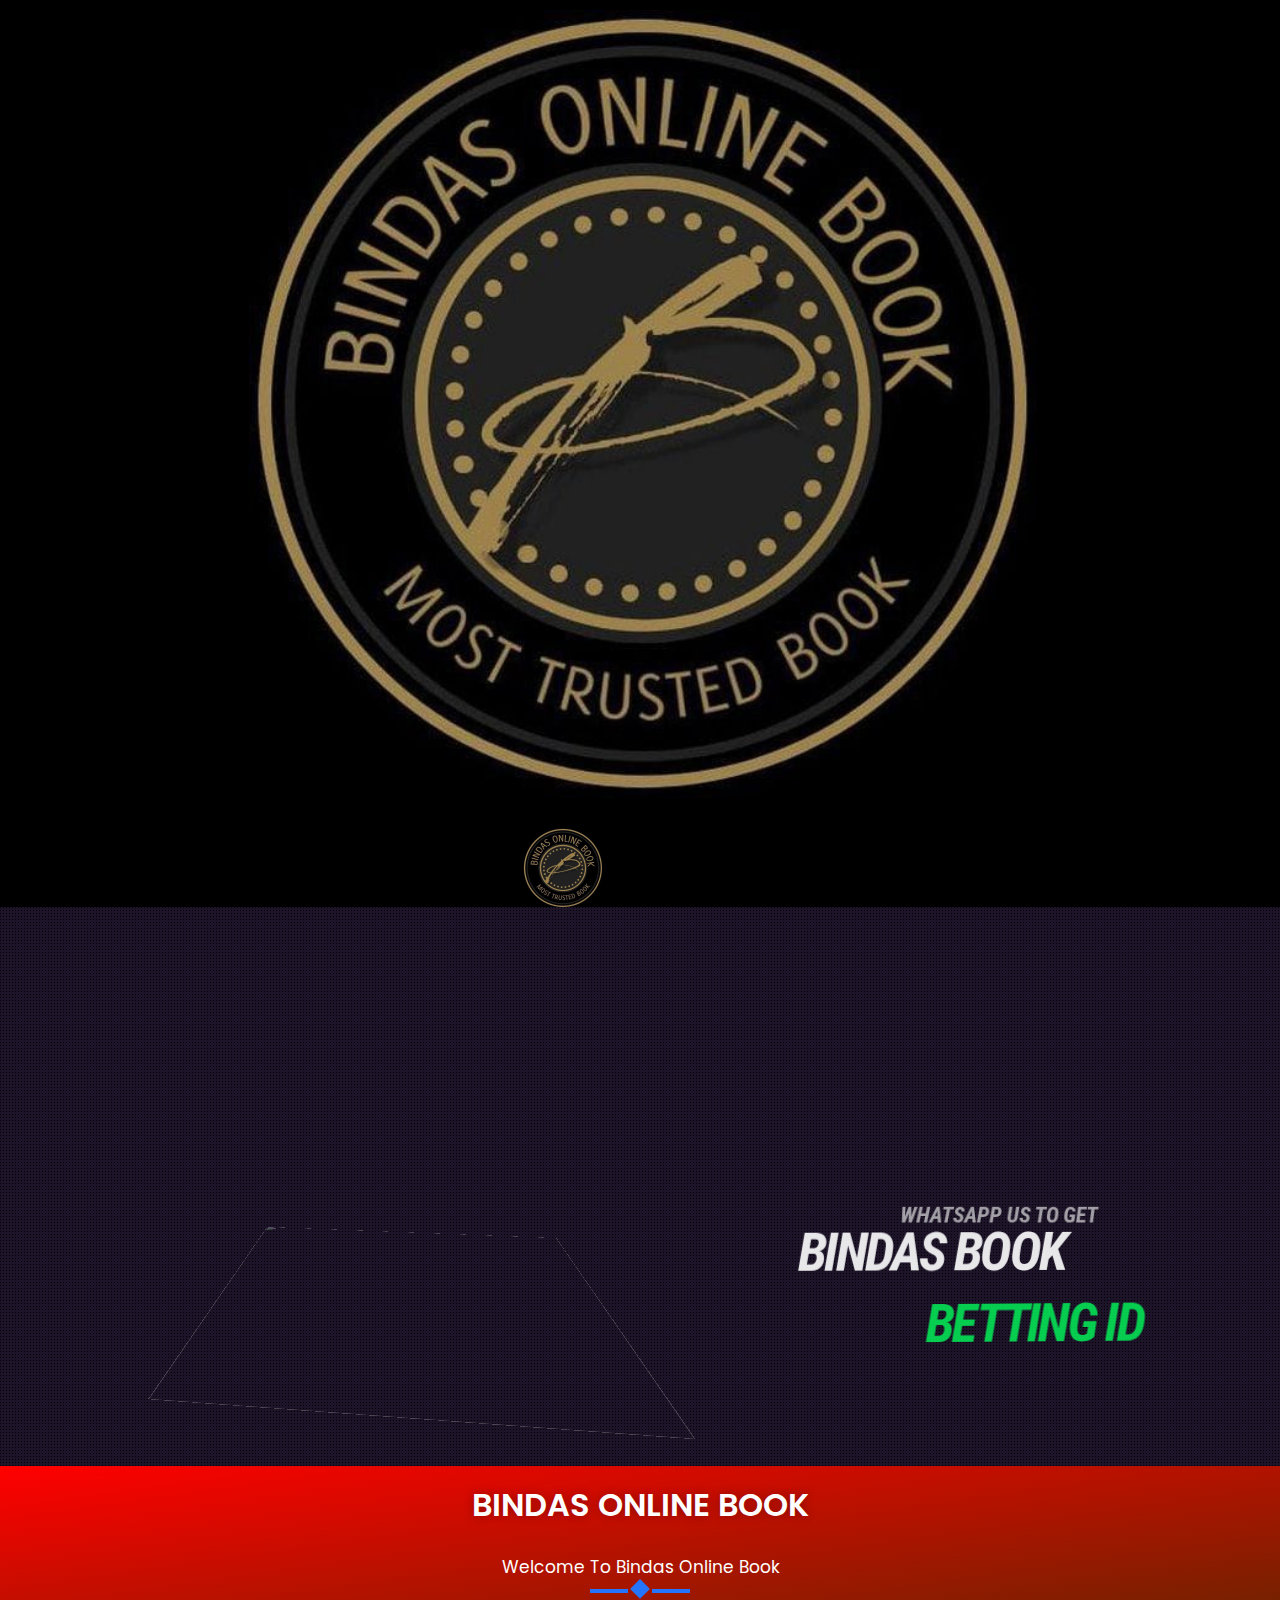
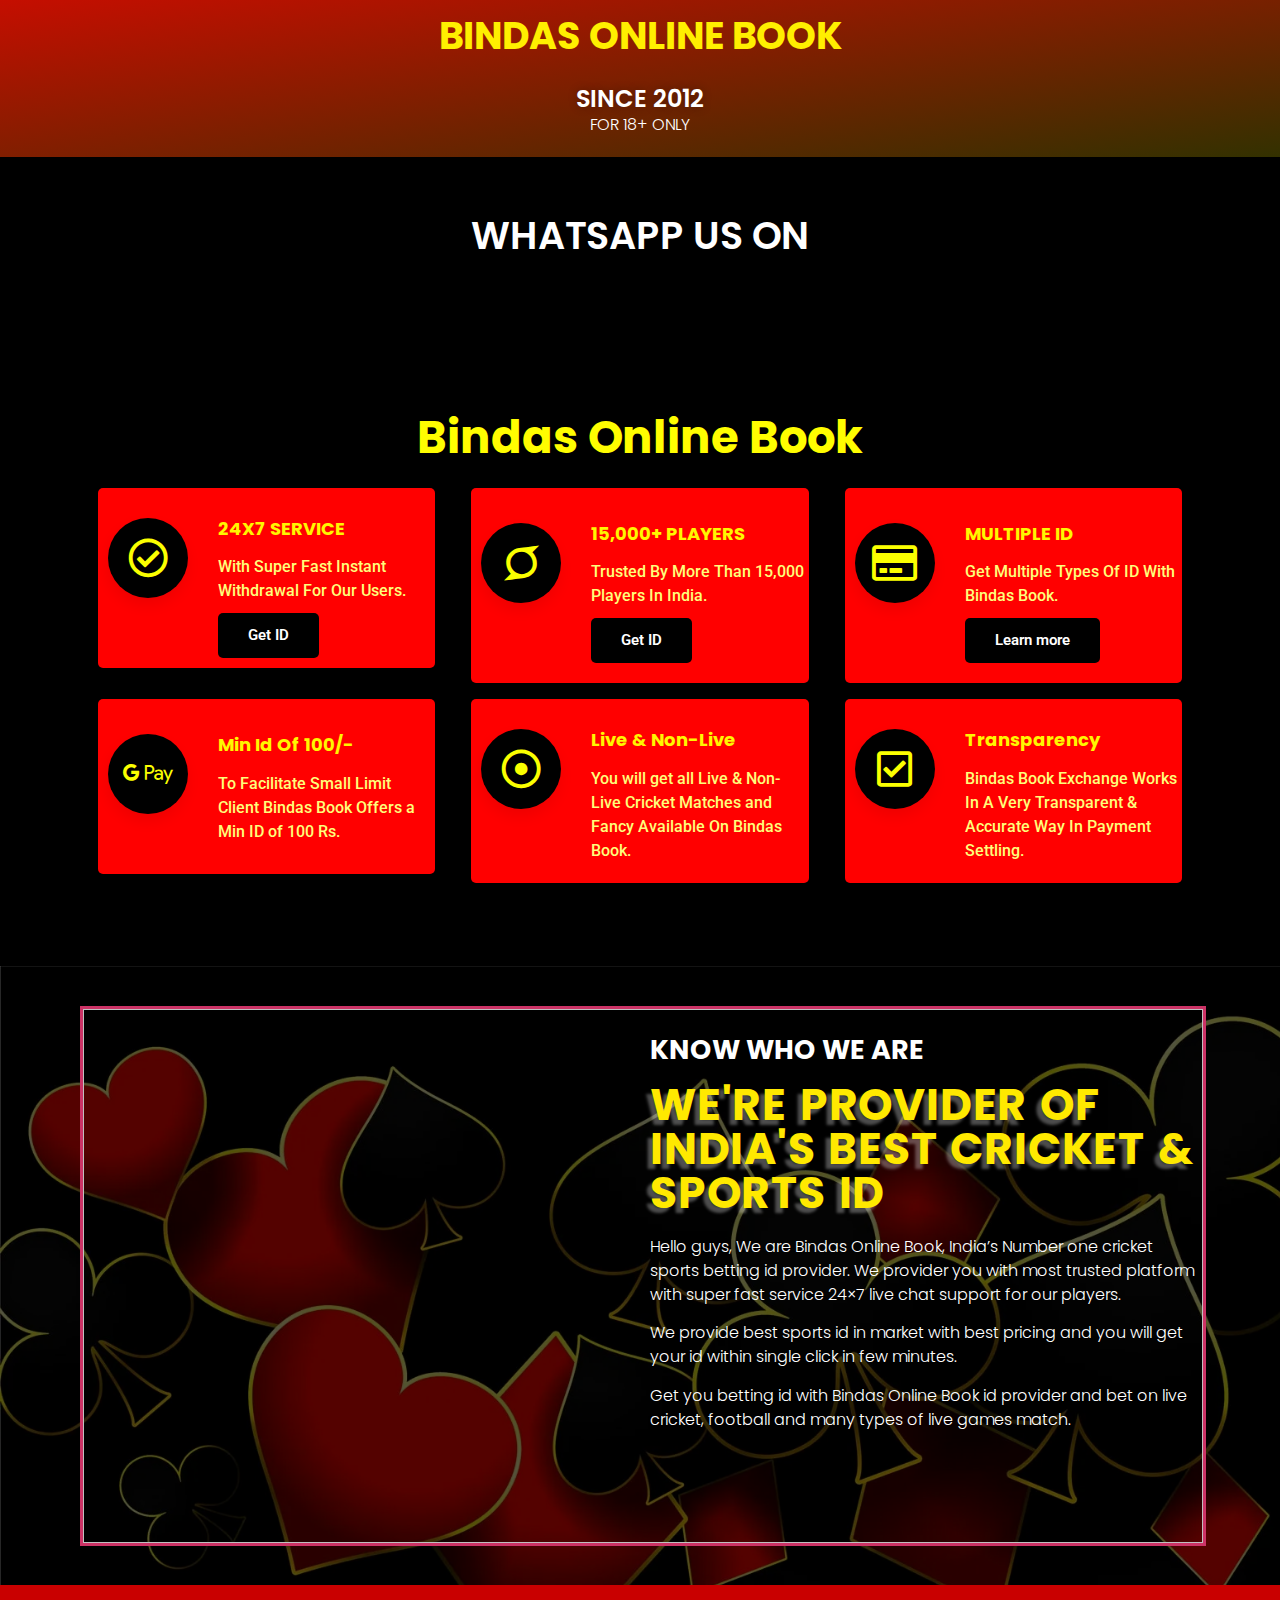
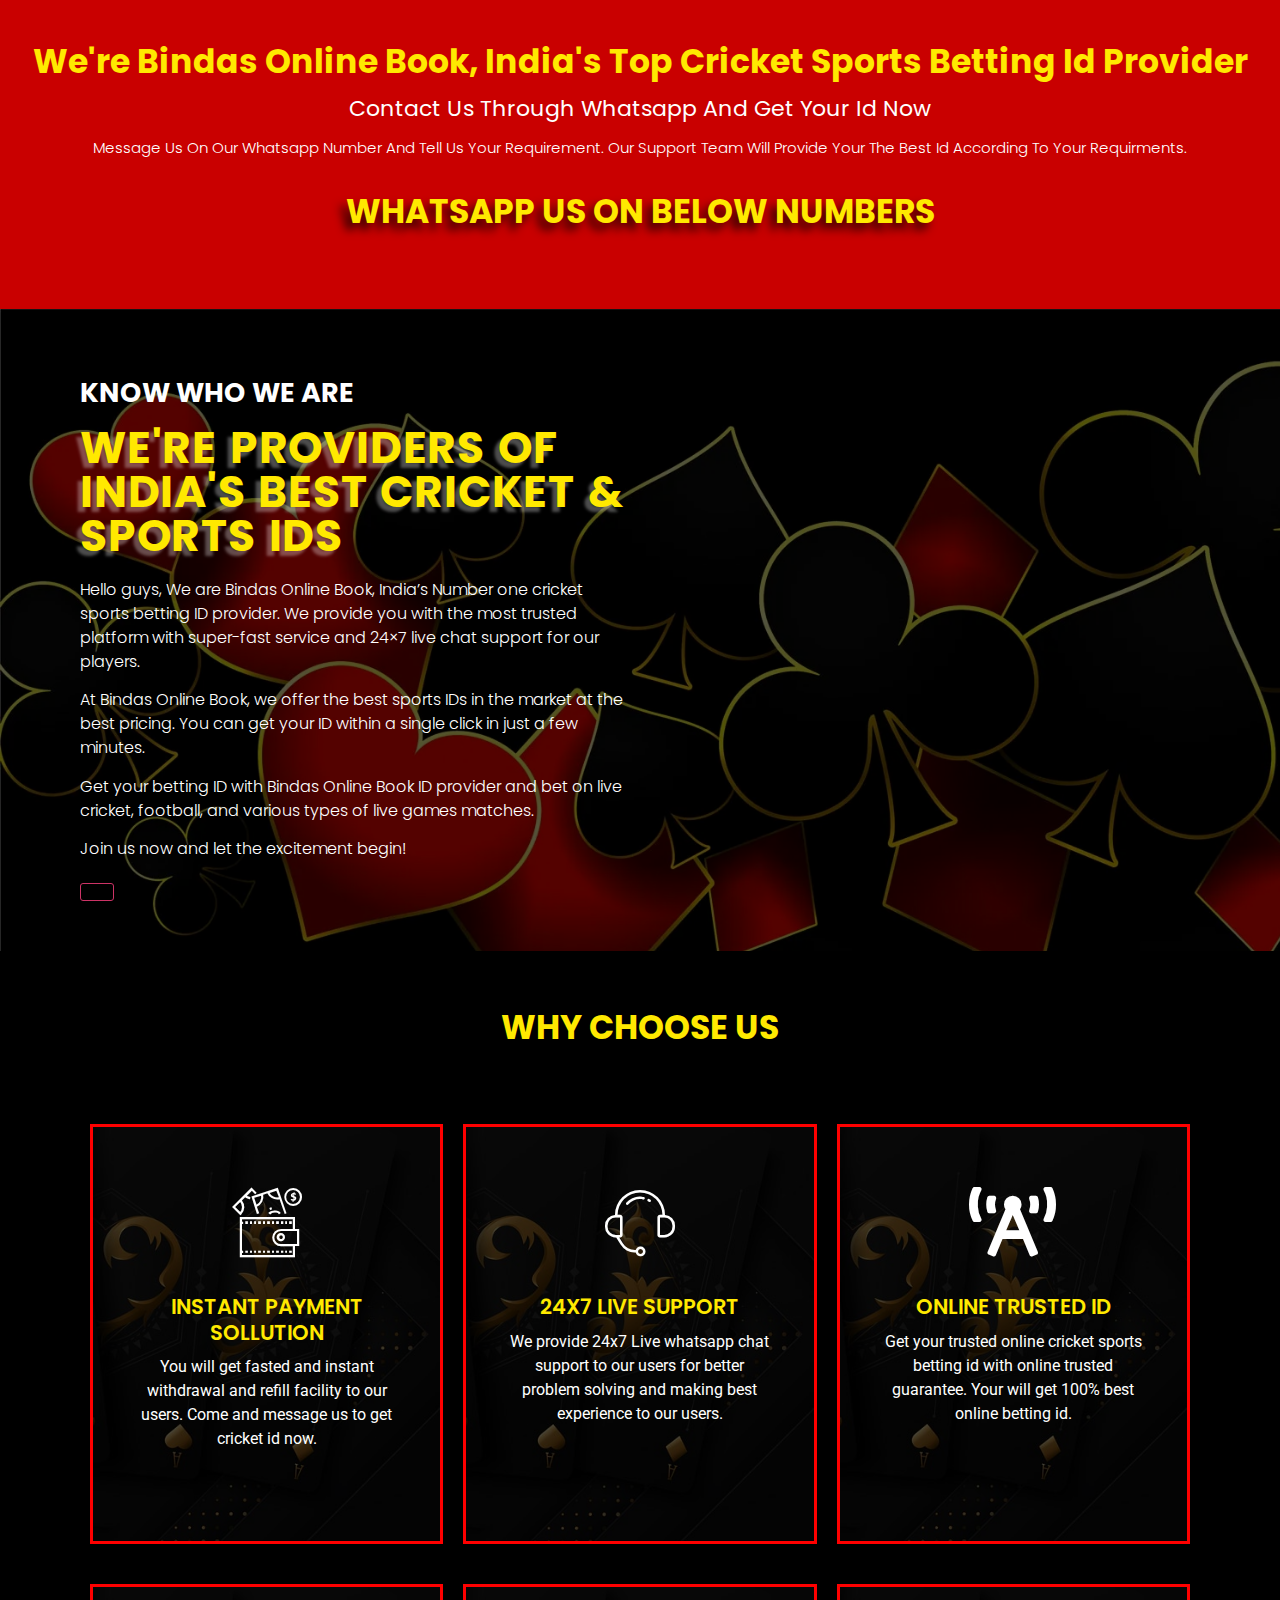
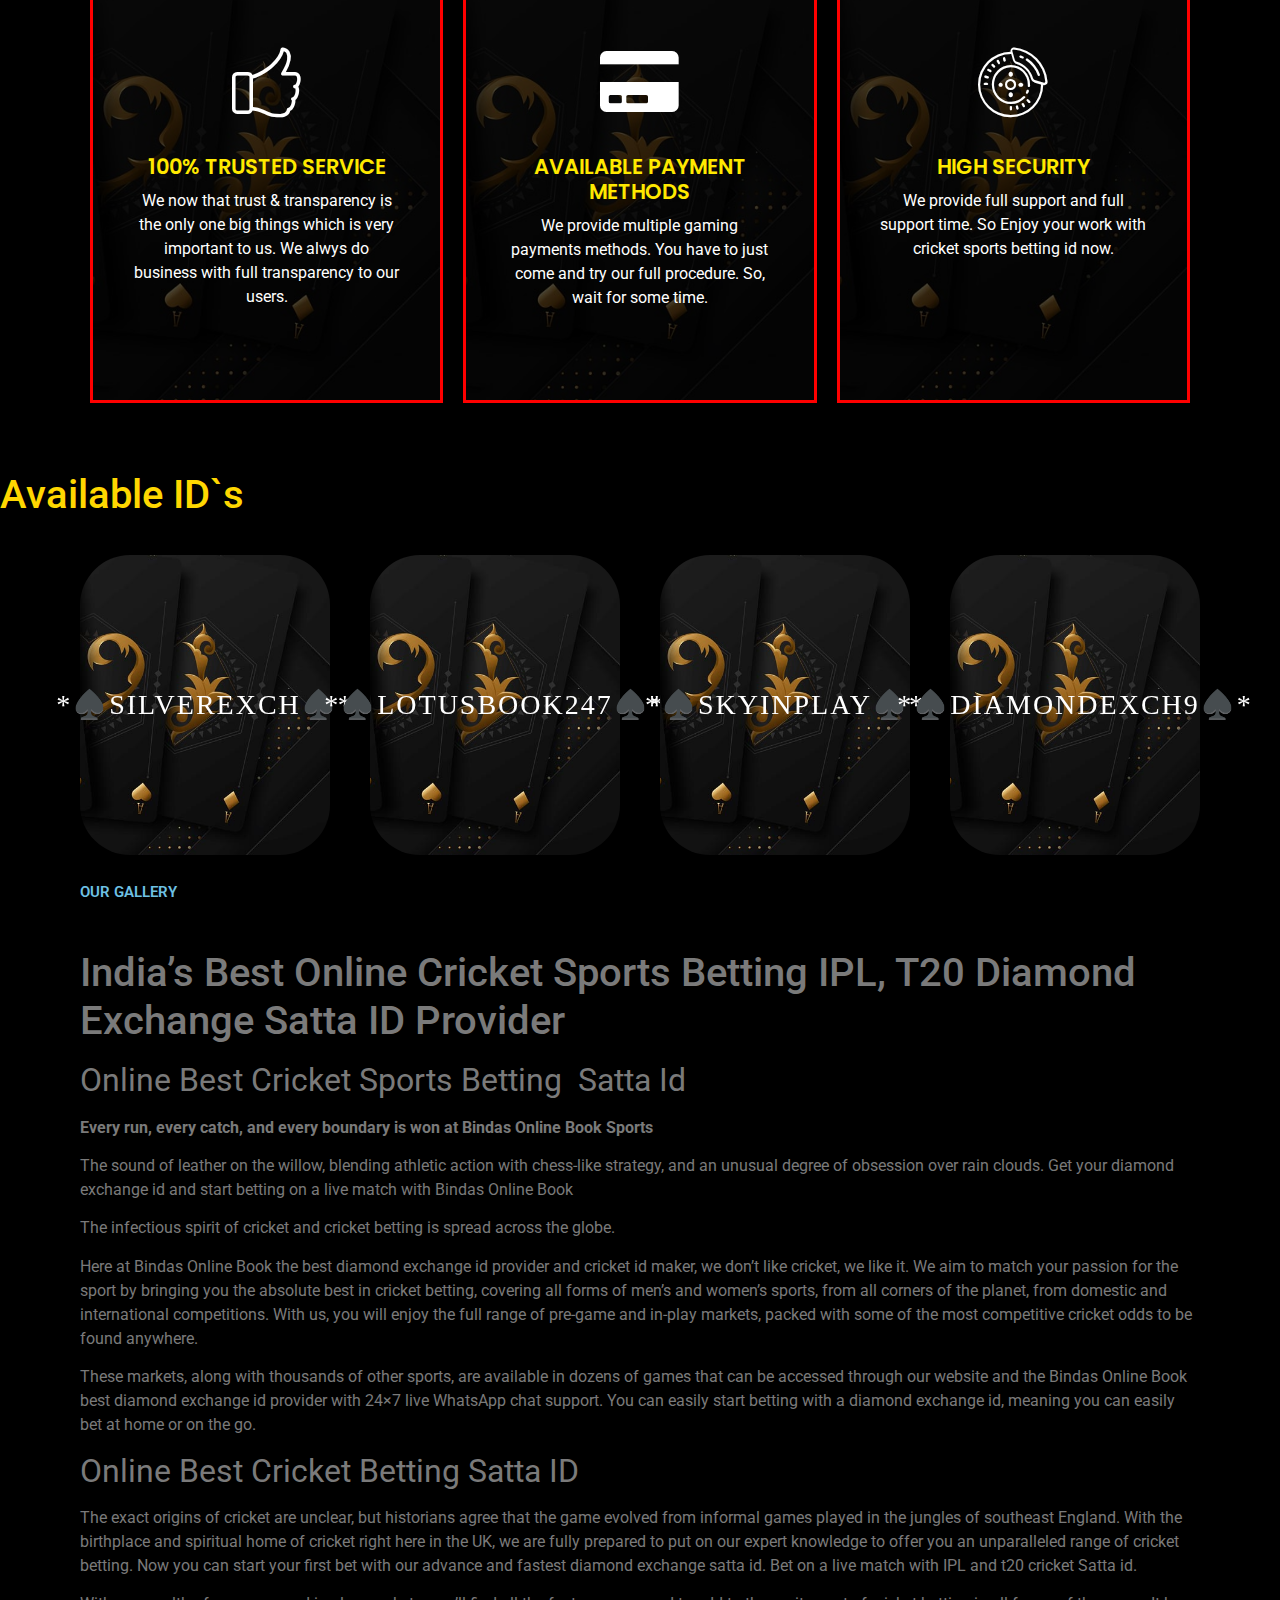
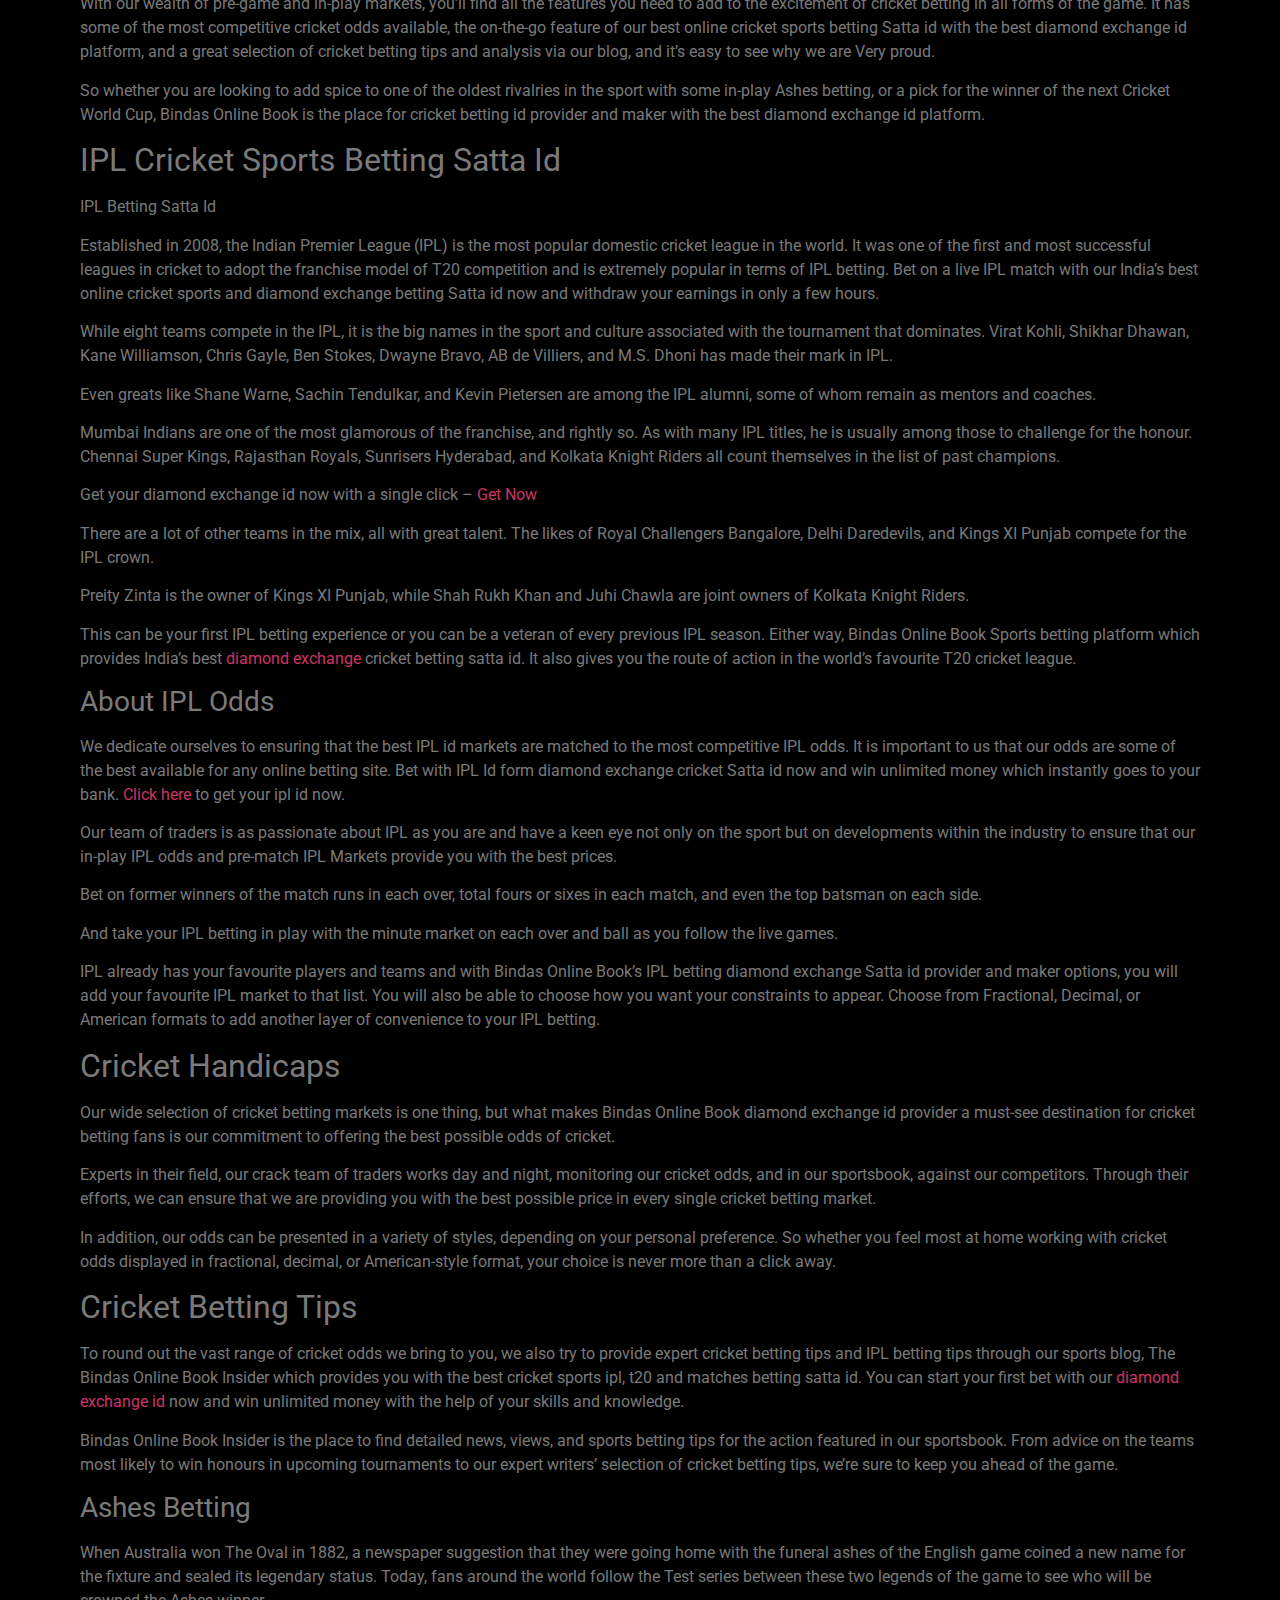
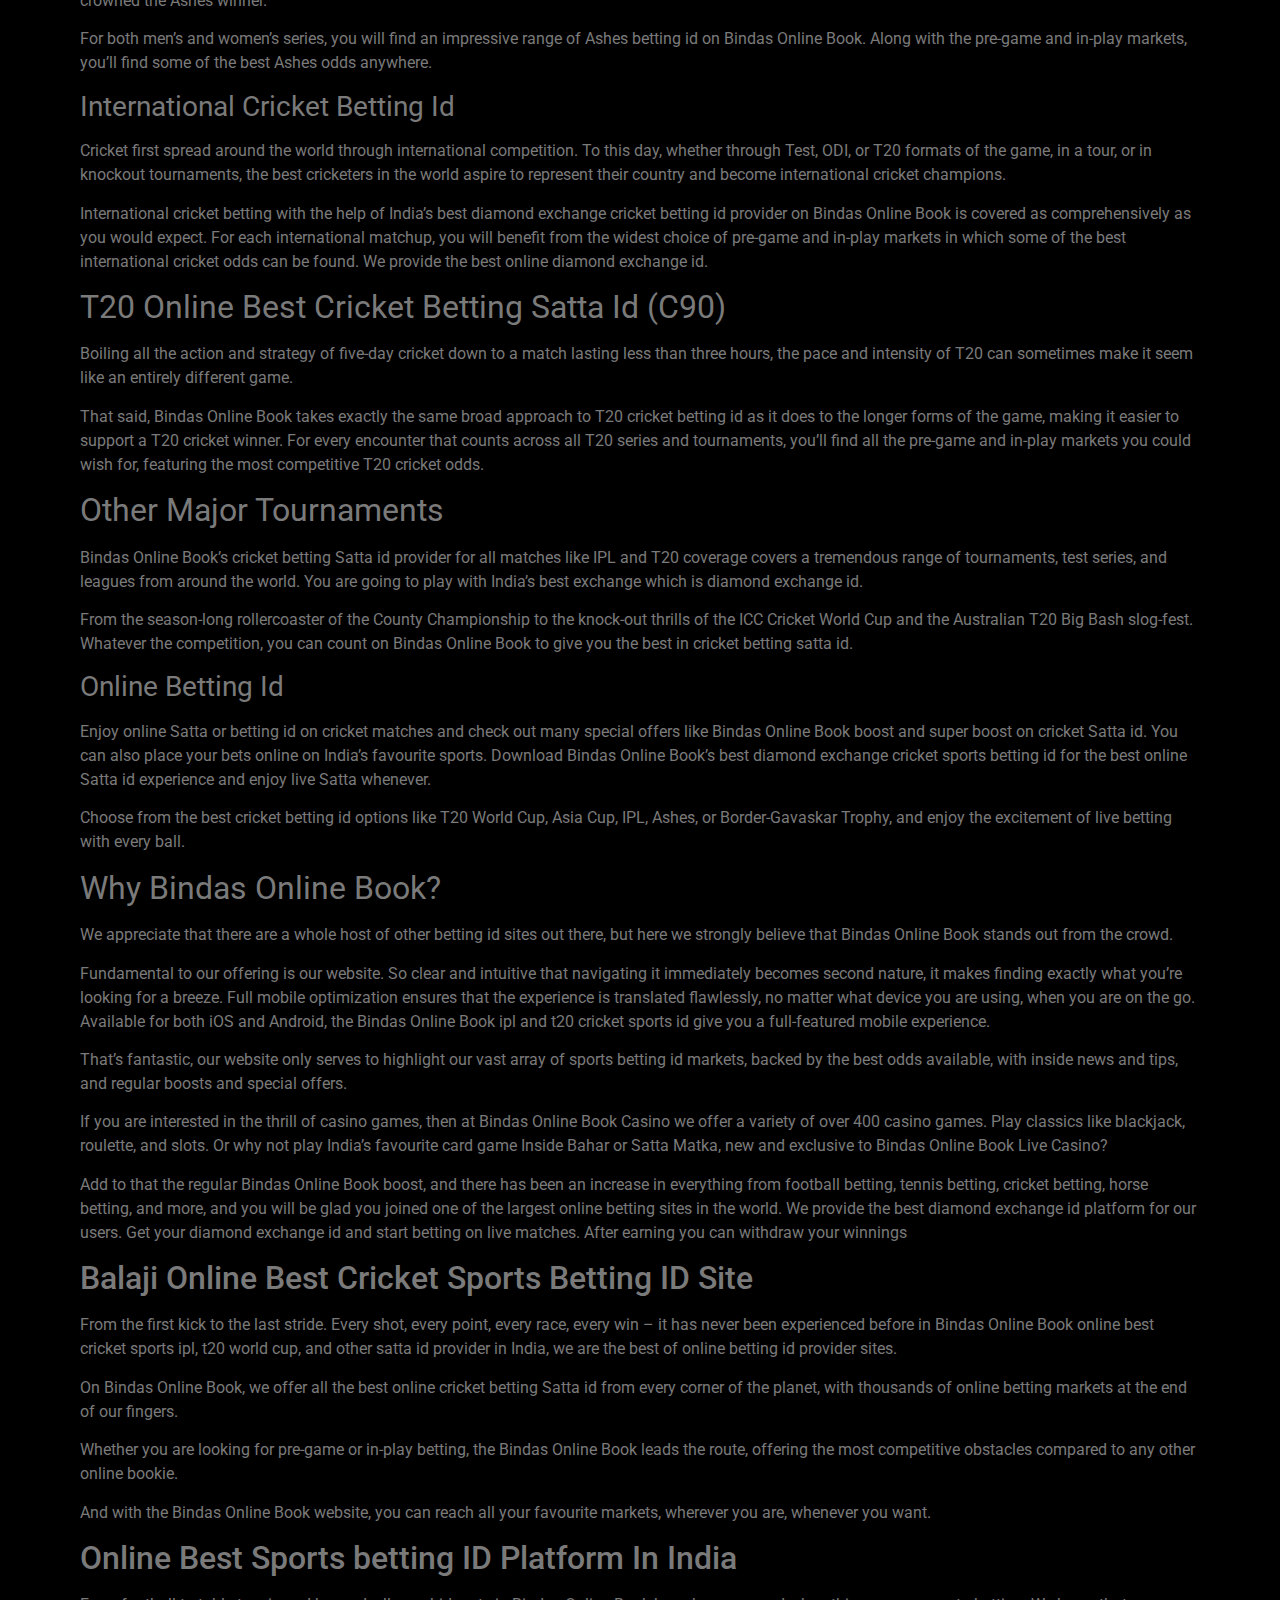
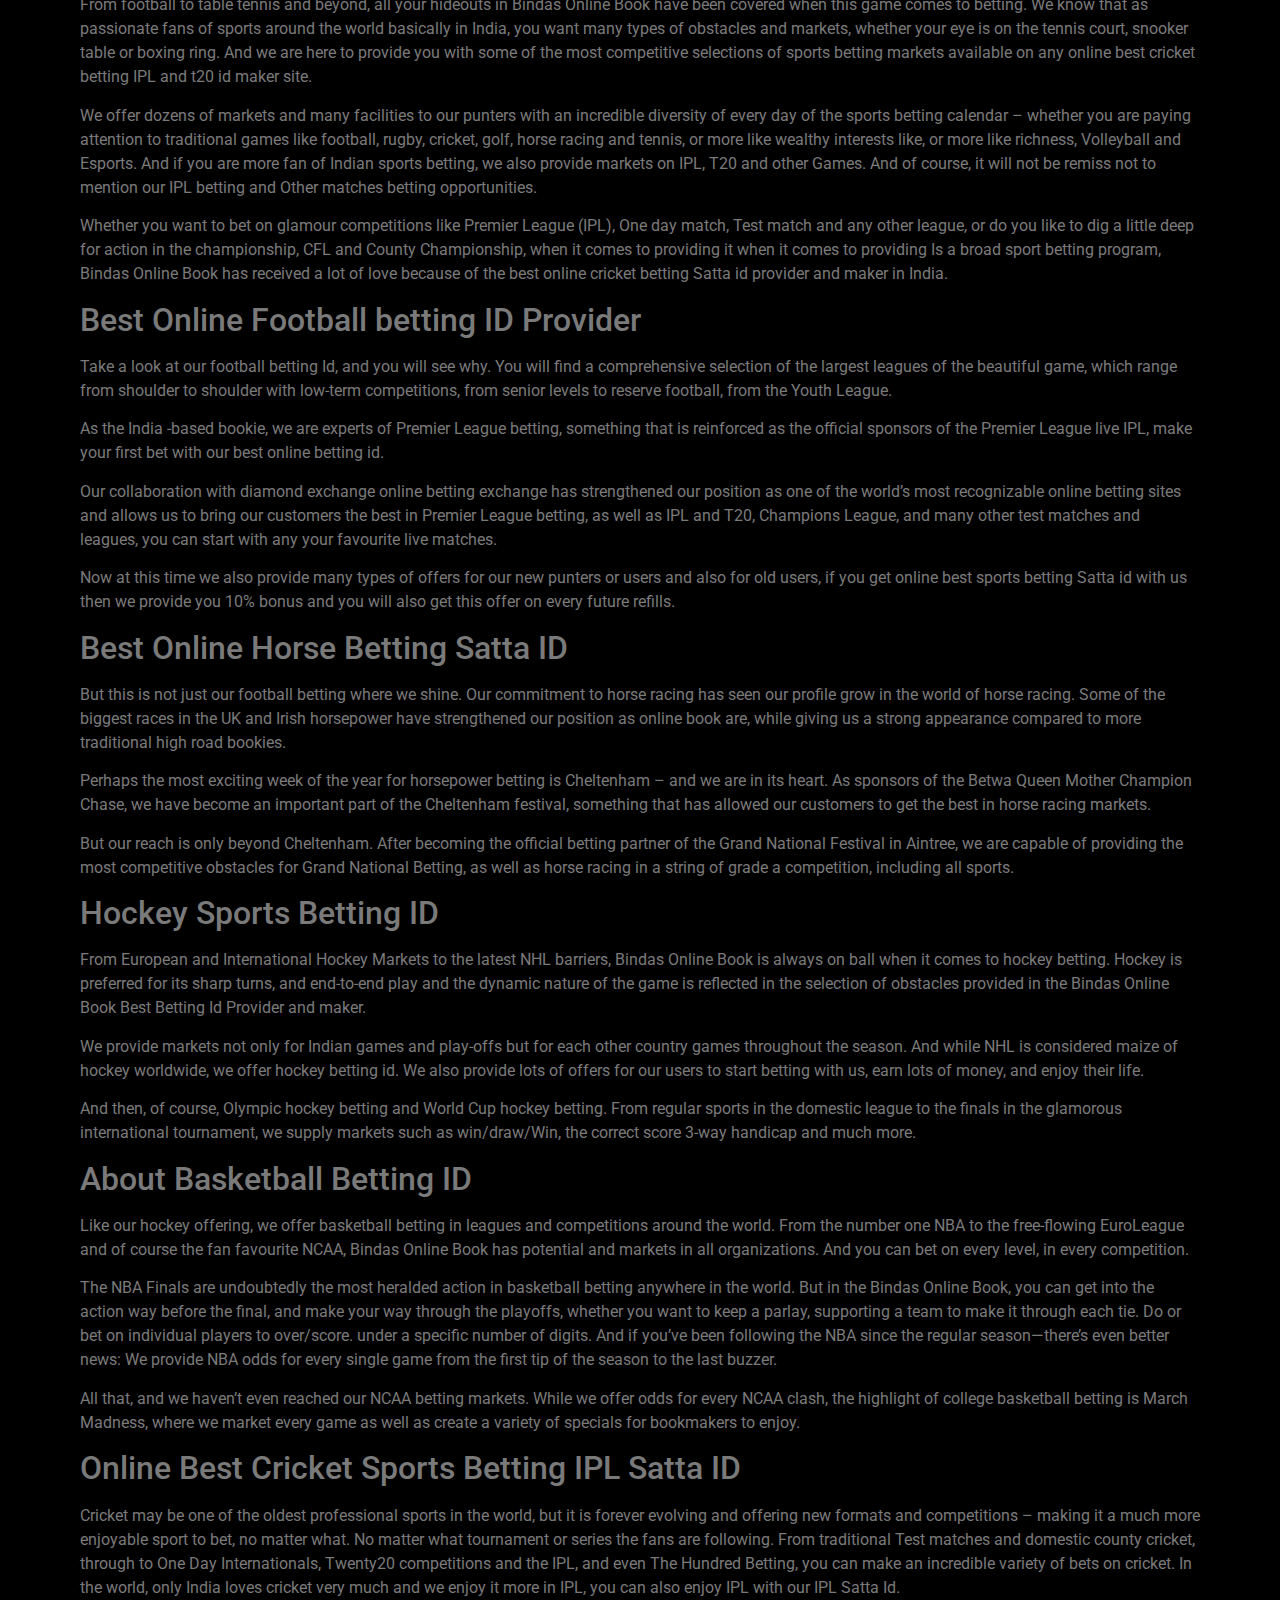
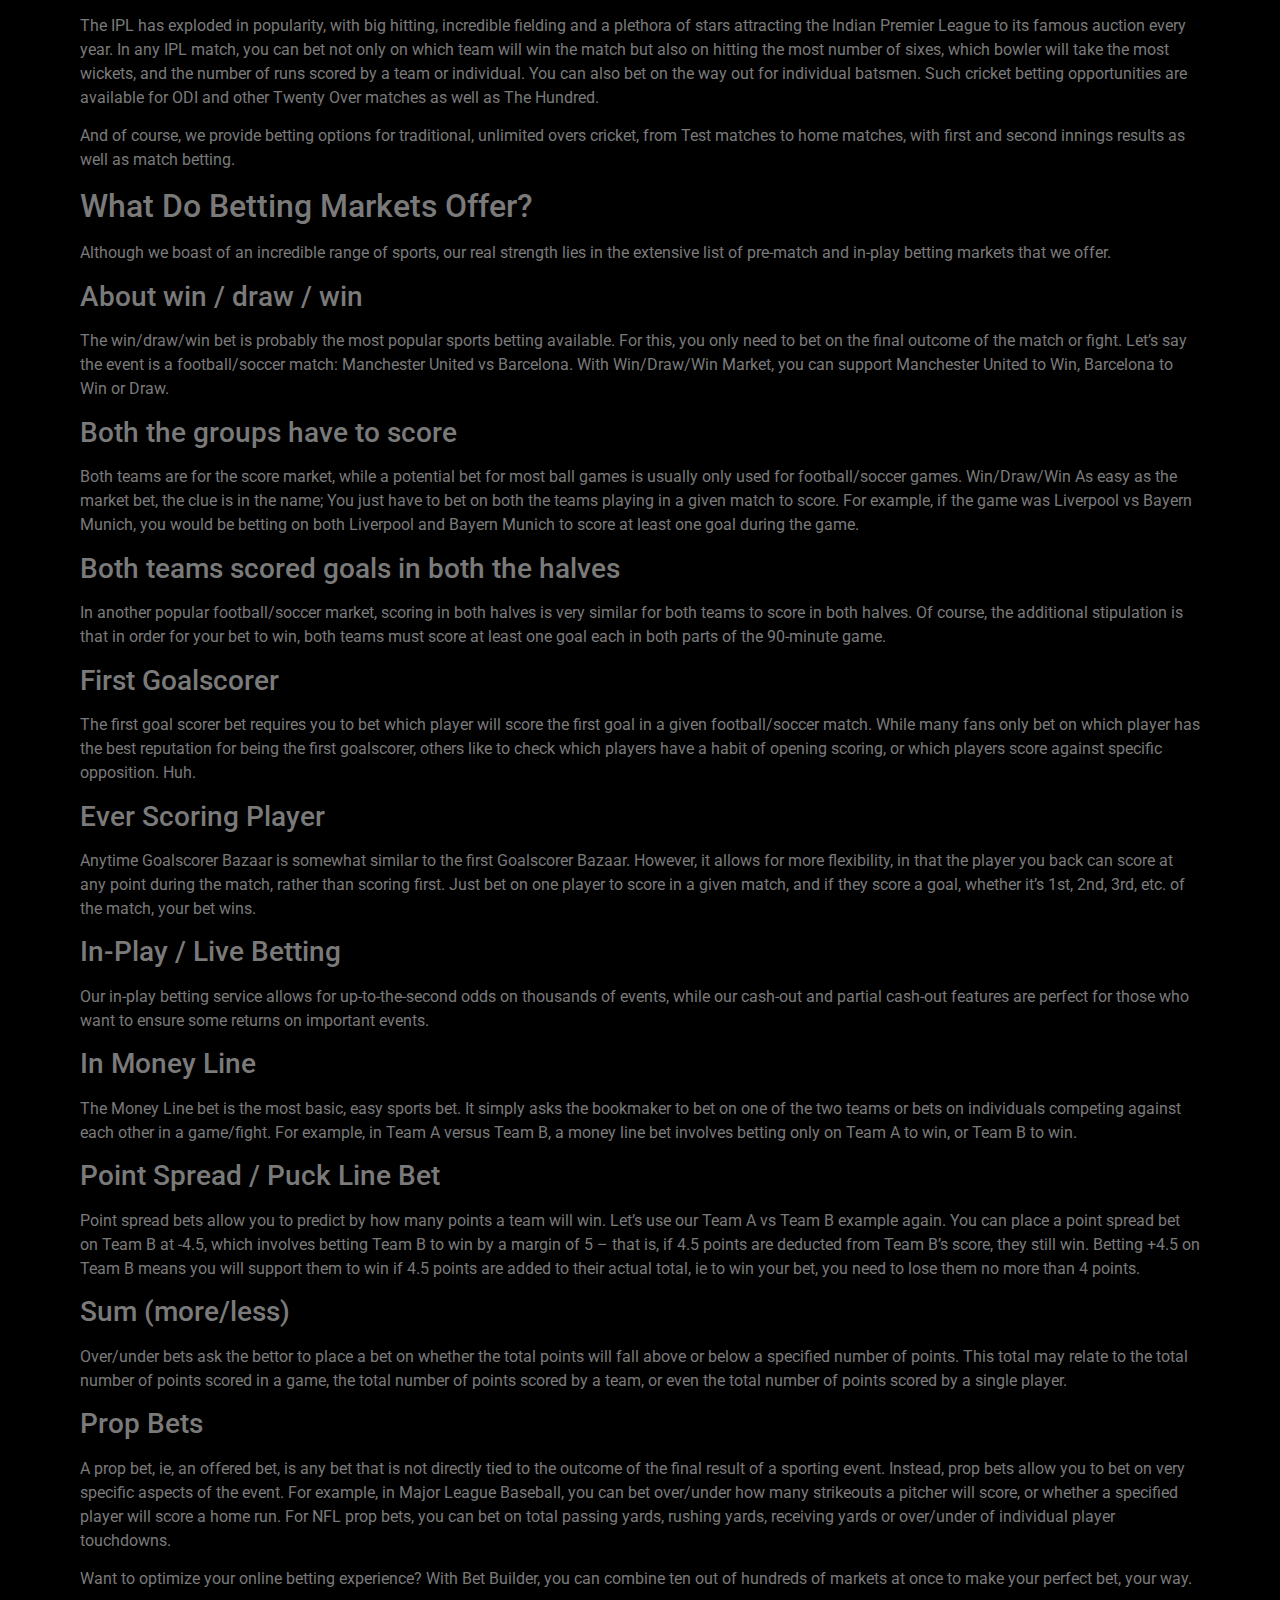
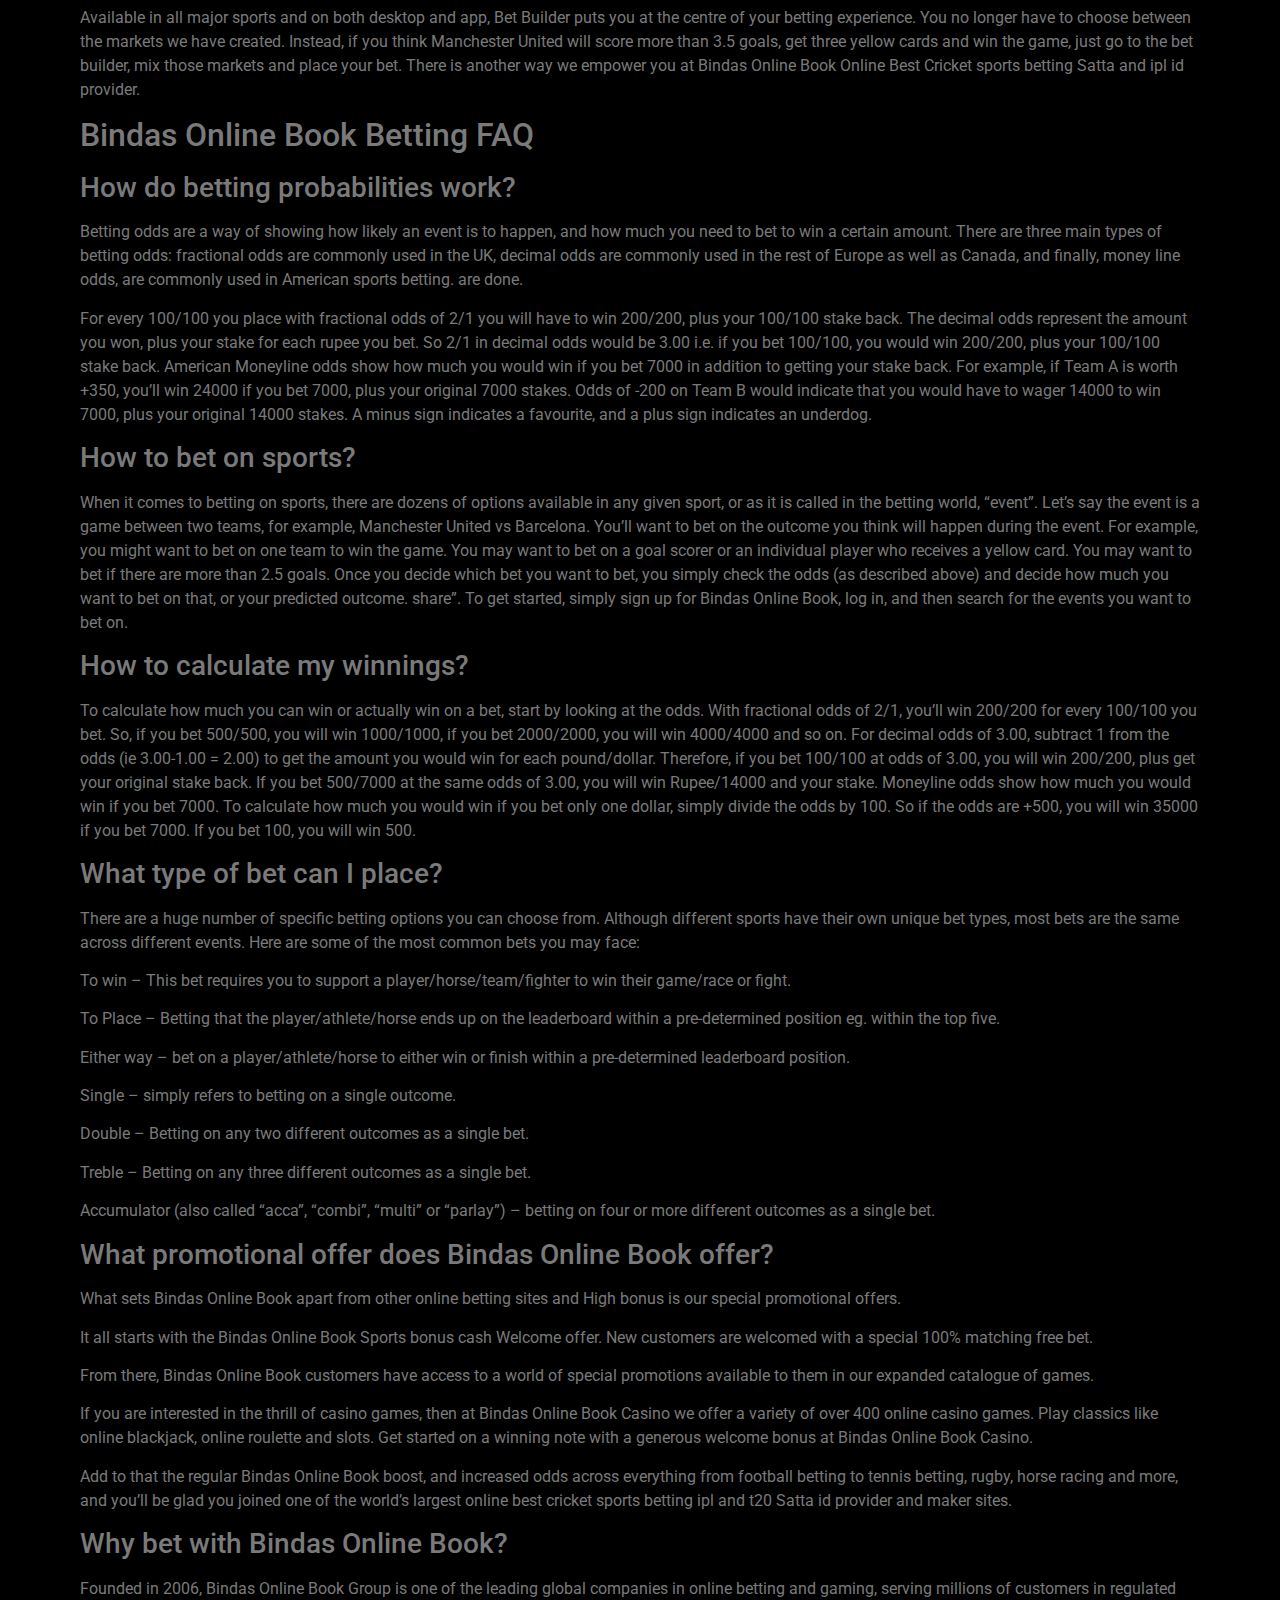
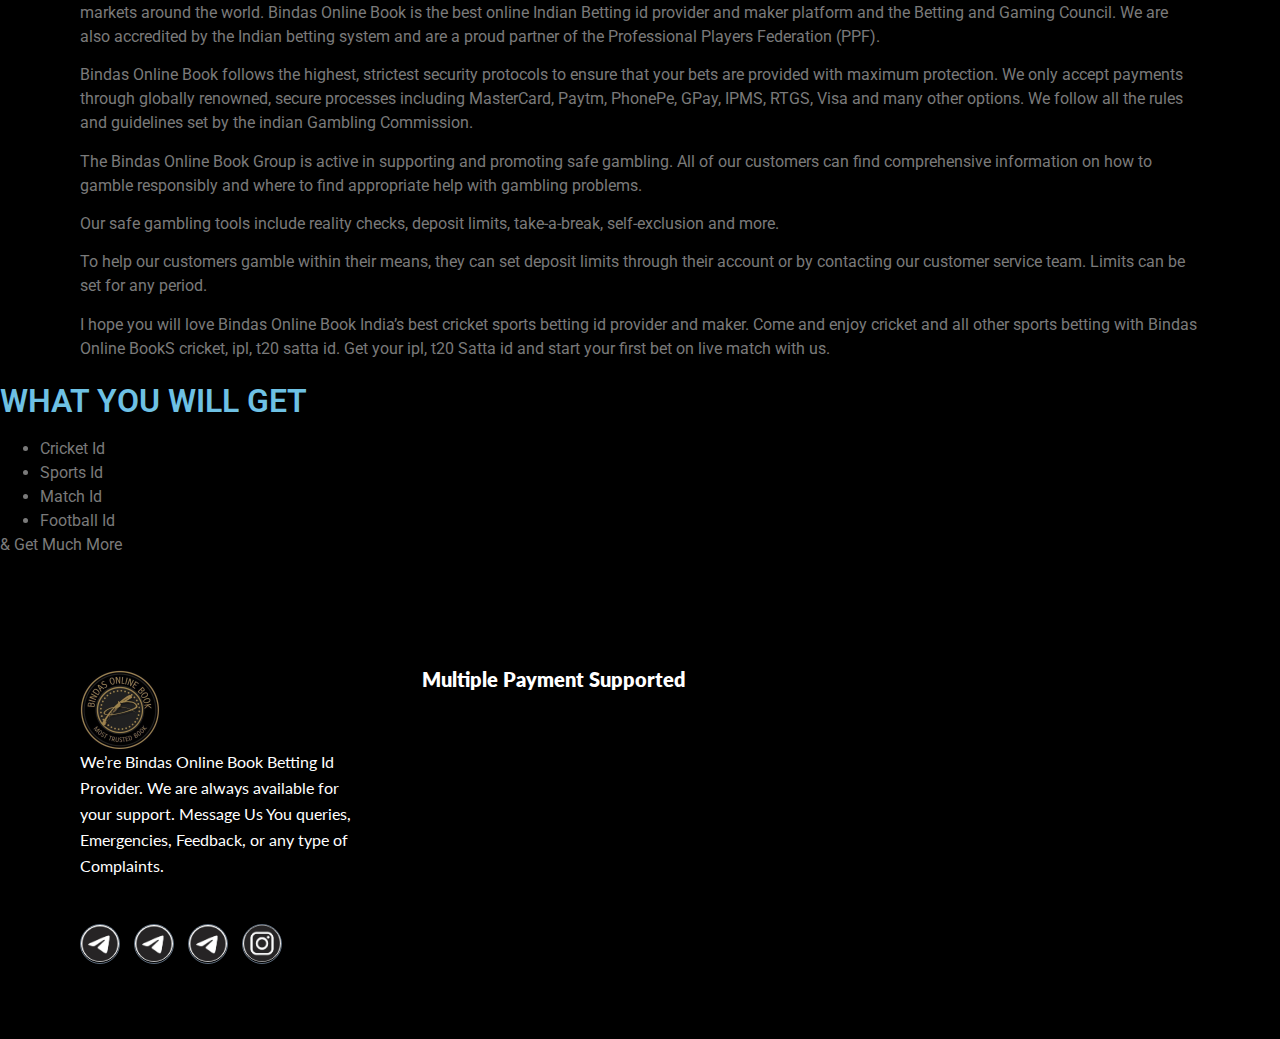
==== commit 8eaab508: "Update index.html" ====
--- a/index.html
+++ b/index.html
@@ -1626,7 +1626,7 @@
 <div class="elementor-column elementor-col-50 elementor-top-column elementor-element elementor-element-aae1f89" data-element_type="column" data-id="aae1f89">
 <div class="elementor-widget-wrap elementor-element-populated">
 <div class="elementor-element elementor-element-ec14d56 elementor-widget elementor-widget-image" data-element_type="widget" data-id="ec14d56" data-widget_type="image.default">
-<div class="elementor-widget-container"><img decoding="async" height="408" loading="lazy" sizes="(max-width: 612px) 100vw, 612px" src="girl.avif" width="612" /></div>
+
 </div>
 
 
